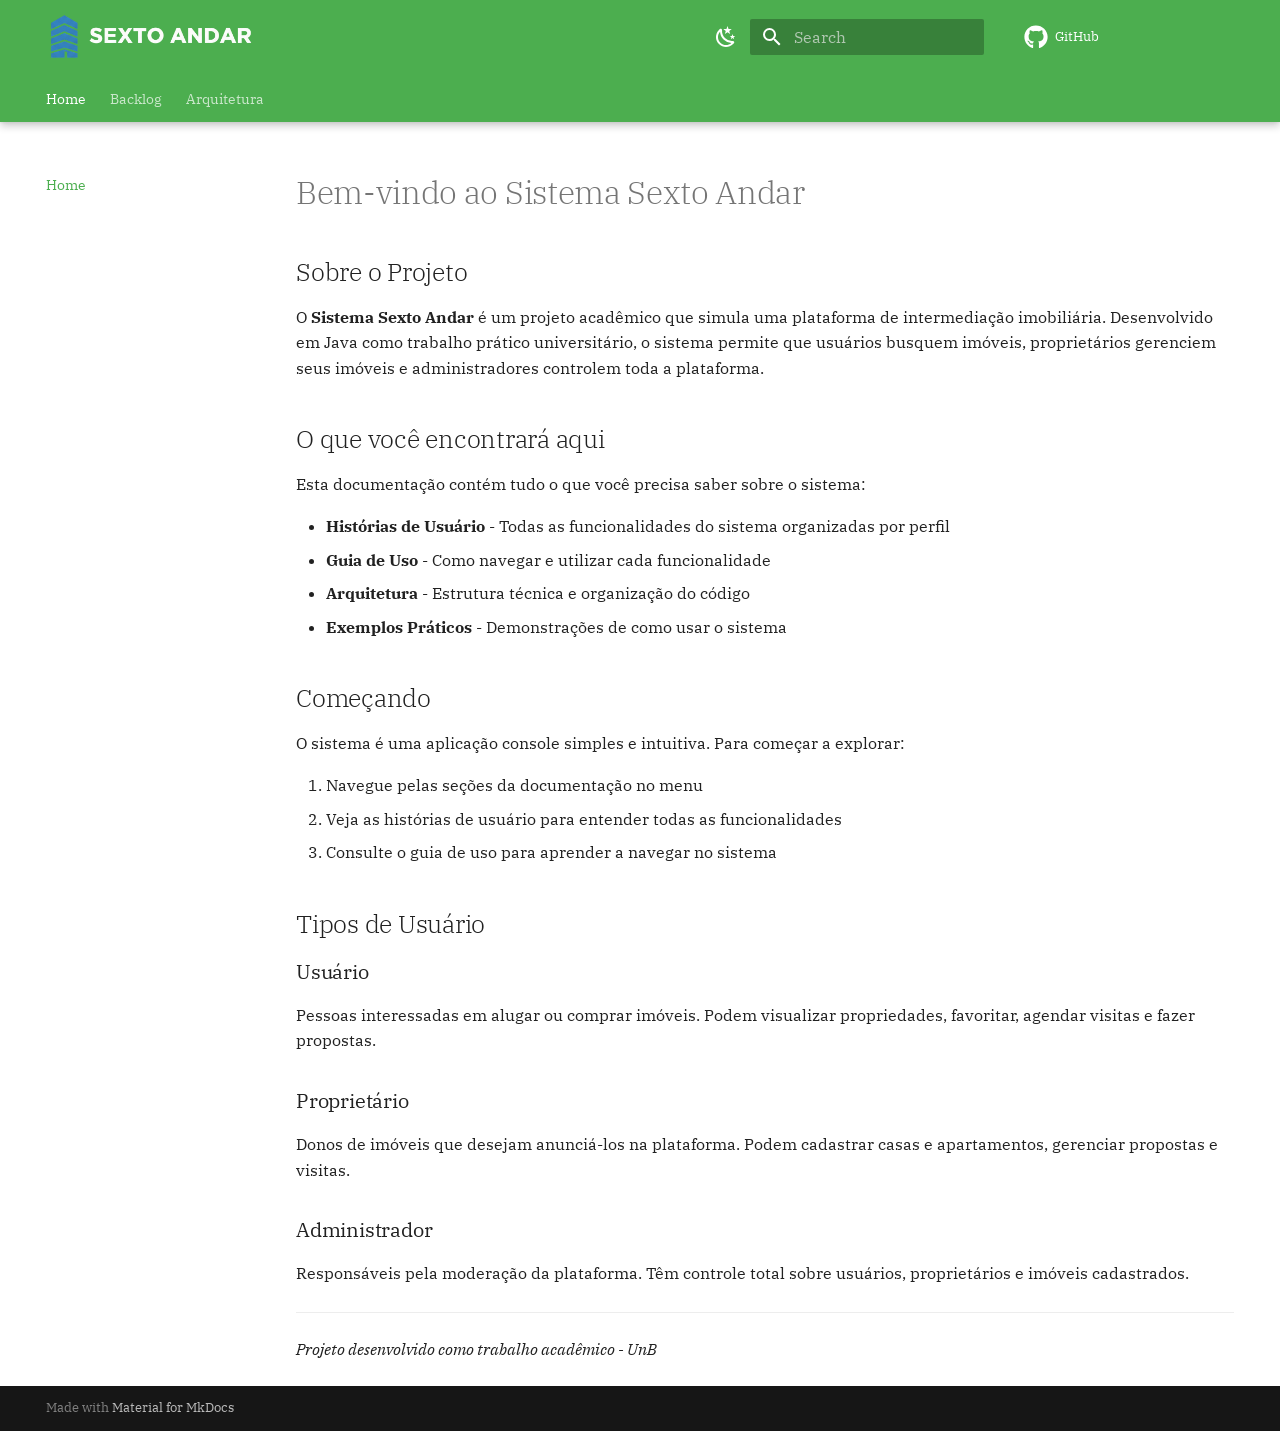
==== index.html @ e38eba59 "Deployed 375dc55 with MkDocs version: 1.6.1" ====
<!doctype html>
<html lang="en" class="no-js">
  <head>
    
      <meta charset="utf-8">
      <meta name="viewport" content="width=device-width,initial-scale=1">
      
      
      
      
      
        <link rel="next" href="backlog/userStories/">
      
      
      <link rel="icon" href="assets/images/favicon.png">
      <meta name="generator" content="mkdocs-1.6.1, mkdocs-material-9.6.22">
    
    
      
        <title></title>
      
    
    
      <link rel="stylesheet" href="assets/stylesheets/main.84d31ad4.min.css">
      
        
        <link rel="stylesheet" href="assets/stylesheets/palette.06af60db.min.css">
      
      


    
    
      
    
    
      
        
        
        <link rel="preconnect" href="https://fonts.gstatic.com" crossorigin>
        <link rel="stylesheet" href="https://fonts.googleapis.com/css?family=IBM+Plex+Serif:300,300i,400,400i,700,700i%7CRoboto+Mono:400,400i,700,700i&display=fallback">
        <style>:root{--md-text-font:"IBM Plex Serif";--md-code-font:"Roboto Mono"}</style>
      
    
    
      <link rel="stylesheet" href="assets/stylesheets/style.css">
    
    <script>__md_scope=new URL(".",location),__md_hash=e=>[...e].reduce(((e,_)=>(e<<5)-e+_.charCodeAt(0)),0),__md_get=(e,_=localStorage,t=__md_scope)=>JSON.parse(_.getItem(t.pathname+"."+e)),__md_set=(e,_,t=localStorage,a=__md_scope)=>{try{t.setItem(a.pathname+"."+e,JSON.stringify(_))}catch(e){}}</script>
    
      

    
    
    
  </head>
  
  
    
    
      
    
    
    
    
    <body dir="ltr" data-md-color-scheme="default" data-md-color-primary="green" data-md-color-accent="white">
  
    
    <input class="md-toggle" data-md-toggle="drawer" type="checkbox" id="__drawer" autocomplete="off">
    <input class="md-toggle" data-md-toggle="search" type="checkbox" id="__search" autocomplete="off">
    <label class="md-overlay" for="__drawer"></label>
    <div data-md-component="skip">
      
        
        <a href="#bem-vindo-ao-sistema-sexto-andar" class="md-skip">
          Skip to content
        </a>
      
    </div>
    <div data-md-component="announce">
      
    </div>
    
    
      

  

<header class="md-header md-header--shadow md-header--lifted" data-md-component="header">
  <nav class="md-header__inner md-grid" aria-label="Header">
    <a href="." title="" class="md-header__button md-logo" aria-label="" data-md-component="logo">
      
  <img src="assets/logo.png" alt="logo">

    </a>
    <label class="md-header__button md-icon" for="__drawer">
      
      <svg xmlns="http://www.w3.org/2000/svg" viewBox="0 0 24 24"><path d="M3 6h18v2H3zm0 5h18v2H3zm0 5h18v2H3z"/></svg>
    </label>
    <div class="md-header__title" data-md-component="header-title">
      <div class="md-header__ellipsis">
        <div class="md-header__topic">
          <span class="md-ellipsis">
            
          </span>
        </div>
        <div class="md-header__topic" data-md-component="header-topic">
          <span class="md-ellipsis">
            
              Home
            
          </span>
        </div>
      </div>
    </div>
    
      
        <form class="md-header__option" data-md-component="palette">
  
    
    
    
    <input class="md-option" data-md-color-media="" data-md-color-scheme="default" data-md-color-primary="green" data-md-color-accent="white"  aria-label="Trocar para modo escuro"  type="radio" name="__palette" id="__palette_0">
    
      <label class="md-header__button md-icon" title="Trocar para modo escuro" for="__palette_1" hidden>
        <svg xmlns="http://www.w3.org/2000/svg" viewBox="0 0 24 24"><path d="m17.75 4.09-2.53 1.94.91 3.06-2.63-1.81-2.63 1.81.91-3.06-2.53-1.94L12.44 4l1.06-3 1.06 3zm3.5 6.91-1.64 1.25.59 1.98-1.7-1.17-1.7 1.17.59-1.98L15.75 11l2.06-.05L18.5 9l.69 1.95zm-2.28 4.95c.83-.08 1.72 1.1 1.19 1.85-.32.45-.66.87-1.08 1.27C15.17 23 8.84 23 4.94 19.07c-3.91-3.9-3.91-10.24 0-14.14.4-.4.82-.76 1.27-1.08.75-.53 1.93.36 1.85 1.19-.27 2.86.69 5.83 2.89 8.02a9.96 9.96 0 0 0 8.02 2.89m-1.64 2.02a12.08 12.08 0 0 1-7.8-3.47c-2.17-2.19-3.33-5-3.49-7.82-2.81 3.14-2.7 7.96.31 10.98 3.02 3.01 7.84 3.12 10.98.31"/></svg>
      </label>
    
  
    
    
    
    <input class="md-option" data-md-color-media="" data-md-color-scheme="slate" data-md-color-primary="green" data-md-color-accent="white"  aria-label="Trocar para modo claro"  type="radio" name="__palette" id="__palette_1">
    
      <label class="md-header__button md-icon" title="Trocar para modo claro" for="__palette_0" hidden>
        <svg xmlns="http://www.w3.org/2000/svg" viewBox="0 0 24 24"><path d="M12 7a5 5 0 0 1 5 5 5 5 0 0 1-5 5 5 5 0 0 1-5-5 5 5 0 0 1 5-5m0 2a3 3 0 0 0-3 3 3 3 0 0 0 3 3 3 3 0 0 0 3-3 3 3 0 0 0-3-3m0-7 2.39 3.42C13.65 5.15 12.84 5 12 5s-1.65.15-2.39.42zM3.34 7l4.16-.35A7.2 7.2 0 0 0 5.94 8.5c-.44.74-.69 1.5-.83 2.29zm.02 10 1.76-3.77a7.131 7.131 0 0 0 2.38 4.14zM20.65 7l-1.77 3.79a7.02 7.02 0 0 0-2.38-4.15zm-.01 10-4.14.36c.59-.51 1.12-1.14 1.54-1.86.42-.73.69-1.5.83-2.29zM12 22l-2.41-3.44c.74.27 1.55.44 2.41.44.82 0 1.63-.17 2.37-.44z"/></svg>
      </label>
    
  
</form>
      
    
    
      <script>var palette=__md_get("__palette");if(palette&&palette.color){if("(prefers-color-scheme)"===palette.color.media){var media=matchMedia("(prefers-color-scheme: light)"),input=document.querySelector(media.matches?"[data-md-color-media='(prefers-color-scheme: light)']":"[data-md-color-media='(prefers-color-scheme: dark)']");palette.color.media=input.getAttribute("data-md-color-media"),palette.color.scheme=input.getAttribute("data-md-color-scheme"),palette.color.primary=input.getAttribute("data-md-color-primary"),palette.color.accent=input.getAttribute("data-md-color-accent")}for(var[key,value]of Object.entries(palette.color))document.body.setAttribute("data-md-color-"+key,value)}</script>
    
    
    
      
      
        <label class="md-header__button md-icon" for="__search">
          
          <svg xmlns="http://www.w3.org/2000/svg" viewBox="0 0 24 24"><path d="M9.5 3A6.5 6.5 0 0 1 16 9.5c0 1.61-.59 3.09-1.56 4.23l.27.27h.79l5 5-1.5 1.5-5-5v-.79l-.27-.27A6.52 6.52 0 0 1 9.5 16 6.5 6.5 0 0 1 3 9.5 6.5 6.5 0 0 1 9.5 3m0 2C7 5 5 7 5 9.5S7 14 9.5 14 14 12 14 9.5 12 5 9.5 5"/></svg>
        </label>
        <div class="md-search" data-md-component="search" role="dialog">
  <label class="md-search__overlay" for="__search"></label>
  <div class="md-search__inner" role="search">
    <form class="md-search__form" name="search">
      <input type="text" class="md-search__input" name="query" aria-label="Search" placeholder="Search" autocapitalize="off" autocorrect="off" autocomplete="off" spellcheck="false" data-md-component="search-query" required>
      <label class="md-search__icon md-icon" for="__search">
        
        <svg xmlns="http://www.w3.org/2000/svg" viewBox="0 0 24 24"><path d="M9.5 3A6.5 6.5 0 0 1 16 9.5c0 1.61-.59 3.09-1.56 4.23l.27.27h.79l5 5-1.5 1.5-5-5v-.79l-.27-.27A6.52 6.52 0 0 1 9.5 16 6.5 6.5 0 0 1 3 9.5 6.5 6.5 0 0 1 9.5 3m0 2C7 5 5 7 5 9.5S7 14 9.5 14 14 12 14 9.5 12 5 9.5 5"/></svg>
        
        <svg xmlns="http://www.w3.org/2000/svg" viewBox="0 0 24 24"><path d="M20 11v2H8l5.5 5.5-1.42 1.42L4.16 12l7.92-7.92L13.5 5.5 8 11z"/></svg>
      </label>
      <nav class="md-search__options" aria-label="Search">
        
        <button type="reset" class="md-search__icon md-icon" title="Clear" aria-label="Clear" tabindex="-1">
          
          <svg xmlns="http://www.w3.org/2000/svg" viewBox="0 0 24 24"><path d="M19 6.41 17.59 5 12 10.59 6.41 5 5 6.41 10.59 12 5 17.59 6.41 19 12 13.41 17.59 19 19 17.59 13.41 12z"/></svg>
        </button>
      </nav>
      
    </form>
    <div class="md-search__output">
      <div class="md-search__scrollwrap" tabindex="0" data-md-scrollfix>
        <div class="md-search-result" data-md-component="search-result">
          <div class="md-search-result__meta">
            Initializing search
          </div>
          <ol class="md-search-result__list" role="presentation"></ol>
        </div>
      </div>
    </div>
  </div>
</div>
      
    
    
      <div class="md-header__source">
        <a href="https://github.com/moonshinerd/sexto-andar-api" title="Go to repository" class="md-source" data-md-component="source">
  <div class="md-source__icon md-icon">
    
    <svg xmlns="http://www.w3.org/2000/svg" viewBox="0 0 512 512"><!--! Font Awesome Free 7.1.0 by @fontawesome - https://fontawesome.com License - https://fontawesome.com/license/free (Icons: CC BY 4.0, Fonts: SIL OFL 1.1, Code: MIT License) Copyright 2025 Fonticons, Inc.--><path d="M173.9 397.4c0 2-2.3 3.6-5.2 3.6-3.3.3-5.6-1.3-5.6-3.6 0-2 2.3-3.6 5.2-3.6 3-.3 5.6 1.3 5.6 3.6m-31.1-4.5c-.7 2 1.3 4.3 4.3 4.9 2.6 1 5.6 0 6.2-2s-1.3-4.3-4.3-5.2c-2.6-.7-5.5.3-6.2 2.3m44.2-1.7c-2.9.7-4.9 2.6-4.6 4.9.3 2 2.9 3.3 5.9 2.6 2.9-.7 4.9-2.6 4.6-4.6-.3-1.9-3-3.2-5.9-2.9M252.8 8C114.1 8 8 113.3 8 252c0 110.9 69.8 205.8 169.5 239.2 12.8 2.3 17.3-5.6 17.3-12.1 0-6.2-.3-40.4-.3-61.4 0 0-70 15-84.7-29.8 0 0-11.4-29.1-27.8-36.6 0 0-22.9-15.7 1.6-15.4 0 0 24.9 2 38.6 25.8 21.9 38.6 58.6 27.5 72.9 20.9 2.3-16 8.8-27.1 16-33.7-55.9-6.2-112.3-14.3-112.3-110.5 0-27.5 7.6-41.3 23.6-58.9-2.6-6.5-11.1-33.3 2.6-67.9 20.9-6.5 69 27 69 27 20-5.6 41.5-8.5 62.8-8.5s42.8 2.9 62.8 8.5c0 0 48.1-33.6 69-27 13.7 34.7 5.2 61.4 2.6 67.9 16 17.7 25.8 31.5 25.8 58.9 0 96.5-58.9 104.2-114.8 110.5 9.2 7.9 17 22.9 17 46.4 0 33.7-.3 75.4-.3 83.6 0 6.5 4.6 14.4 17.3 12.1C436.2 457.8 504 362.9 504 252 504 113.3 391.5 8 252.8 8M105.2 352.9c-1.3 1-1 3.3.7 5.2 1.6 1.6 3.9 2.3 5.2 1 1.3-1 1-3.3-.7-5.2-1.6-1.6-3.9-2.3-5.2-1m-10.8-8.1c-.7 1.3.3 2.9 2.3 3.9 1.6 1 3.6.7 4.3-.7.7-1.3-.3-2.9-2.3-3.9-2-.6-3.6-.3-4.3.7m32.4 35.6c-1.6 1.3-1 4.3 1.3 6.2 2.3 2.3 5.2 2.6 6.5 1 1.3-1.3.7-4.3-1.3-6.2-2.2-2.3-5.2-2.6-6.5-1m-11.4-14.7c-1.6 1-1.6 3.6 0 5.9s4.3 3.3 5.6 2.3c1.6-1.3 1.6-3.9 0-6.2-1.4-2.3-4-3.3-5.6-2"/></svg>
  </div>
  <div class="md-source__repository">
    GitHub
  </div>
</a>
      </div>
    
  </nav>
  
    
      
<nav class="md-tabs" aria-label="Tabs" data-md-component="tabs">
  <div class="md-grid">
    <ul class="md-tabs__list">
      
        
  
  
  
    
  
  
    <li class="md-tabs__item md-tabs__item--active">
      <a href="." class="md-tabs__link">
        
  
  
    
  
  Home

      </a>
    </li>
  

      
        
  
  
  
  
    
    
      <li class="md-tabs__item">
        <a href="backlog/userStories/" class="md-tabs__link">
          
  
  
  Backlog

        </a>
      </li>
    
  

      
        
  
  
  
  
    
    
      <li class="md-tabs__item">
        <a href="arquitetura/arquitetura-selecionada/" class="md-tabs__link">
          
  
  
  Arquitetura

        </a>
      </li>
    
  

      
    </ul>
  </div>
</nav>
    
  
</header>
    
    <div class="md-container" data-md-component="container">
      
      
        
      
      <main class="md-main" data-md-component="main">
        <div class="md-main__inner md-grid">
          
            
              
                
              
              <div class="md-sidebar md-sidebar--primary" data-md-component="sidebar" data-md-type="navigation" >
                <div class="md-sidebar__scrollwrap">
                  <div class="md-sidebar__inner">
                    


  


<nav class="md-nav md-nav--primary md-nav--lifted" aria-label="Navigation" data-md-level="0">
  <label class="md-nav__title" for="__drawer">
    <a href="." title="" class="md-nav__button md-logo" aria-label="" data-md-component="logo">
      
  <img src="assets/logo.png" alt="logo">

    </a>
    
  </label>
  
    <div class="md-nav__source">
      <a href="https://github.com/moonshinerd/sexto-andar-api" title="Go to repository" class="md-source" data-md-component="source">
  <div class="md-source__icon md-icon">
    
    <svg xmlns="http://www.w3.org/2000/svg" viewBox="0 0 512 512"><!--! Font Awesome Free 7.1.0 by @fontawesome - https://fontawesome.com License - https://fontawesome.com/license/free (Icons: CC BY 4.0, Fonts: SIL OFL 1.1, Code: MIT License) Copyright 2025 Fonticons, Inc.--><path d="M173.9 397.4c0 2-2.3 3.6-5.2 3.6-3.3.3-5.6-1.3-5.6-3.6 0-2 2.3-3.6 5.2-3.6 3-.3 5.6 1.3 5.6 3.6m-31.1-4.5c-.7 2 1.3 4.3 4.3 4.9 2.6 1 5.6 0 6.2-2s-1.3-4.3-4.3-5.2c-2.6-.7-5.5.3-6.2 2.3m44.2-1.7c-2.9.7-4.9 2.6-4.6 4.9.3 2 2.9 3.3 5.9 2.6 2.9-.7 4.9-2.6 4.6-4.6-.3-1.9-3-3.2-5.9-2.9M252.8 8C114.1 8 8 113.3 8 252c0 110.9 69.8 205.8 169.5 239.2 12.8 2.3 17.3-5.6 17.3-12.1 0-6.2-.3-40.4-.3-61.4 0 0-70 15-84.7-29.8 0 0-11.4-29.1-27.8-36.6 0 0-22.9-15.7 1.6-15.4 0 0 24.9 2 38.6 25.8 21.9 38.6 58.6 27.5 72.9 20.9 2.3-16 8.8-27.1 16-33.7-55.9-6.2-112.3-14.3-112.3-110.5 0-27.5 7.6-41.3 23.6-58.9-2.6-6.5-11.1-33.3 2.6-67.9 20.9-6.5 69 27 69 27 20-5.6 41.5-8.5 62.8-8.5s42.8 2.9 62.8 8.5c0 0 48.1-33.6 69-27 13.7 34.7 5.2 61.4 2.6 67.9 16 17.7 25.8 31.5 25.8 58.9 0 96.5-58.9 104.2-114.8 110.5 9.2 7.9 17 22.9 17 46.4 0 33.7-.3 75.4-.3 83.6 0 6.5 4.6 14.4 17.3 12.1C436.2 457.8 504 362.9 504 252 504 113.3 391.5 8 252.8 8M105.2 352.9c-1.3 1-1 3.3.7 5.2 1.6 1.6 3.9 2.3 5.2 1 1.3-1 1-3.3-.7-5.2-1.6-1.6-3.9-2.3-5.2-1m-10.8-8.1c-.7 1.3.3 2.9 2.3 3.9 1.6 1 3.6.7 4.3-.7.7-1.3-.3-2.9-2.3-3.9-2-.6-3.6-.3-4.3.7m32.4 35.6c-1.6 1.3-1 4.3 1.3 6.2 2.3 2.3 5.2 2.6 6.5 1 1.3-1.3.7-4.3-1.3-6.2-2.2-2.3-5.2-2.6-6.5-1m-11.4-14.7c-1.6 1-1.6 3.6 0 5.9s4.3 3.3 5.6 2.3c1.6-1.3 1.6-3.9 0-6.2-1.4-2.3-4-3.3-5.6-2"/></svg>
  </div>
  <div class="md-source__repository">
    GitHub
  </div>
</a>
    </div>
  
  <ul class="md-nav__list" data-md-scrollfix>
    
      
      
  
  
    
  
  
  
    <li class="md-nav__item md-nav__item--active">
      
      <input class="md-nav__toggle md-toggle" type="checkbox" id="__toc">
      
      
        
      
      
        <label class="md-nav__link md-nav__link--active" for="__toc">
          
  
  
  <span class="md-ellipsis">
    Home
    
  </span>
  

          <span class="md-nav__icon md-icon"></span>
        </label>
      
      <a href="." class="md-nav__link md-nav__link--active">
        
  
  
  <span class="md-ellipsis">
    Home
    
  </span>
  

      </a>
      
        

<nav class="md-nav md-nav--secondary" aria-label="Table of contents">
  
  
  
    
  
  
    <label class="md-nav__title" for="__toc">
      <span class="md-nav__icon md-icon"></span>
      Table of contents
    </label>
    <ul class="md-nav__list" data-md-component="toc" data-md-scrollfix>
      
        <li class="md-nav__item">
  <a href="#sobre-o-projeto" class="md-nav__link">
    <span class="md-ellipsis">
      Sobre o Projeto
    </span>
  </a>
  
</li>
      
        <li class="md-nav__item">
  <a href="#o-que-voce-encontrara-aqui" class="md-nav__link">
    <span class="md-ellipsis">
      O que você encontrará aqui
    </span>
  </a>
  
</li>
      
        <li class="md-nav__item">
  <a href="#comecando" class="md-nav__link">
    <span class="md-ellipsis">
      Começando
    </span>
  </a>
  
</li>
      
        <li class="md-nav__item">
  <a href="#tipos-de-usuario" class="md-nav__link">
    <span class="md-ellipsis">
      Tipos de Usuário
    </span>
  </a>
  
    <nav class="md-nav" aria-label="Tipos de Usuário">
      <ul class="md-nav__list">
        
          <li class="md-nav__item">
  <a href="#usuario" class="md-nav__link">
    <span class="md-ellipsis">
      Usuário
    </span>
  </a>
  
</li>
        
          <li class="md-nav__item">
  <a href="#proprietario" class="md-nav__link">
    <span class="md-ellipsis">
      Proprietário
    </span>
  </a>
  
</li>
        
          <li class="md-nav__item">
  <a href="#administrador" class="md-nav__link">
    <span class="md-ellipsis">
      Administrador
    </span>
  </a>
  
</li>
        
      </ul>
    </nav>
  
</li>
      
    </ul>
  
</nav>
      
    </li>
  

    
      
      
  
  
  
  
    
    
    
    
      
      
    
    
    <li class="md-nav__item md-nav__item--nested">
      
        
        
        <input class="md-nav__toggle md-toggle " type="checkbox" id="__nav_2" >
        
          
          <label class="md-nav__link" for="__nav_2" id="__nav_2_label" tabindex="0">
            
  
  
  <span class="md-ellipsis">
    Backlog
    
  </span>
  

            <span class="md-nav__icon md-icon"></span>
          </label>
        
        <nav class="md-nav" data-md-level="1" aria-labelledby="__nav_2_label" aria-expanded="false">
          <label class="md-nav__title" for="__nav_2">
            <span class="md-nav__icon md-icon"></span>
            Backlog
          </label>
          <ul class="md-nav__list" data-md-scrollfix>
            
              
                
  
  
  
  
    <li class="md-nav__item">
      <a href="backlog/userStories/" class="md-nav__link">
        
  
  
  <span class="md-ellipsis">
    Histórias de Usuário
    
  </span>
  

      </a>
    </li>
  

              
            
          </ul>
        </nav>
      
    </li>
  

    
      
      
  
  
  
  
    
    
    
    
      
      
    
    
    <li class="md-nav__item md-nav__item--nested">
      
        
        
        <input class="md-nav__toggle md-toggle " type="checkbox" id="__nav_3" >
        
          
          <label class="md-nav__link" for="__nav_3" id="__nav_3_label" tabindex="0">
            
  
  
  <span class="md-ellipsis">
    Arquitetura
    
  </span>
  

            <span class="md-nav__icon md-icon"></span>
          </label>
        
        <nav class="md-nav" data-md-level="1" aria-labelledby="__nav_3_label" aria-expanded="false">
          <label class="md-nav__title" for="__nav_3">
            <span class="md-nav__icon md-icon"></span>
            Arquitetura
          </label>
          <ul class="md-nav__list" data-md-scrollfix>
            
              
                
  
  
  
  
    <li class="md-nav__item">
      <a href="arquitetura/arquitetura-selecionada/" class="md-nav__link">
        
  
  
  <span class="md-ellipsis">
    Arquitetura Selecionada
    
  </span>
  

      </a>
    </li>
  

              
            
              
                
  
  
  
  
    <li class="md-nav__item">
      <a href="arquitetura/tecnologias/" class="md-nav__link">
        
  
  
  <span class="md-ellipsis">
    Tecnologias Utilizadas
    
  </span>
  

      </a>
    </li>
  

              
            
              
                
  
  
  
  
    <li class="md-nav__item">
      <a href="diagramas/diagrama-classes/" class="md-nav__link">
        
  
  
  <span class="md-ellipsis">
    Diagrama de Classes
    
  </span>
  

      </a>
    </li>
  

              
            
          </ul>
        </nav>
      
    </li>
  

    
  </ul>
</nav>
                  </div>
                </div>
              </div>
            
            
              
                
              
              <div class="md-sidebar md-sidebar--secondary" data-md-component="sidebar" data-md-type="toc" hidden>
                <div class="md-sidebar__scrollwrap">
                  <div class="md-sidebar__inner">
                    

<nav class="md-nav md-nav--secondary" aria-label="Table of contents">
  
  
  
    
  
  
    <label class="md-nav__title" for="__toc">
      <span class="md-nav__icon md-icon"></span>
      Table of contents
    </label>
    <ul class="md-nav__list" data-md-component="toc" data-md-scrollfix>
      
        <li class="md-nav__item">
  <a href="#sobre-o-projeto" class="md-nav__link">
    <span class="md-ellipsis">
      Sobre o Projeto
    </span>
  </a>
  
</li>
      
        <li class="md-nav__item">
  <a href="#o-que-voce-encontrara-aqui" class="md-nav__link">
    <span class="md-ellipsis">
      O que você encontrará aqui
    </span>
  </a>
  
</li>
      
        <li class="md-nav__item">
  <a href="#comecando" class="md-nav__link">
    <span class="md-ellipsis">
      Começando
    </span>
  </a>
  
</li>
      
        <li class="md-nav__item">
  <a href="#tipos-de-usuario" class="md-nav__link">
    <span class="md-ellipsis">
      Tipos de Usuário
    </span>
  </a>
  
    <nav class="md-nav" aria-label="Tipos de Usuário">
      <ul class="md-nav__list">
        
          <li class="md-nav__item">
  <a href="#usuario" class="md-nav__link">
    <span class="md-ellipsis">
      Usuário
    </span>
  </a>
  
</li>
        
          <li class="md-nav__item">
  <a href="#proprietario" class="md-nav__link">
    <span class="md-ellipsis">
      Proprietário
    </span>
  </a>
  
</li>
        
          <li class="md-nav__item">
  <a href="#administrador" class="md-nav__link">
    <span class="md-ellipsis">
      Administrador
    </span>
  </a>
  
</li>
        
      </ul>
    </nav>
  
</li>
      
    </ul>
  
</nav>
                  </div>
                </div>
              </div>
            
          
          
            <div class="md-content" data-md-component="content">
              <article class="md-content__inner md-typeset">
                
                  
  



  
  


<h1 id="bem-vindo-ao-sistema-sexto-andar">Bem-vindo ao Sistema Sexto Andar</h1>
<h2 id="sobre-o-projeto">Sobre o Projeto</h2>
<p>O <strong>Sistema Sexto Andar</strong> é um projeto acadêmico que simula uma plataforma de intermediação imobiliária. Desenvolvido em Java como trabalho prático universitário, o sistema permite que usuários busquem imóveis, proprietários gerenciem seus imóveis e administradores controlem toda a plataforma.</p>
<h2 id="o-que-voce-encontrara-aqui">O que você encontrará aqui</h2>
<p>Esta documentação contém tudo o que você precisa saber sobre o sistema:</p>
<ul>
<li><strong>Histórias de Usuário</strong> - Todas as funcionalidades do sistema organizadas por perfil</li>
<li><strong>Guia de Uso</strong> - Como navegar e utilizar cada funcionalidade  </li>
<li><strong>Arquitetura</strong> - Estrutura técnica e organização do código</li>
<li><strong>Exemplos Práticos</strong> - Demonstrações de como usar o sistema</li>
</ul>
<h2 id="comecando">Começando</h2>
<p>O sistema é uma aplicação console simples e intuitiva. Para começar a explorar:</p>
<ol>
<li>Navegue pelas seções da documentação no menu</li>
<li>Veja as histórias de usuário para entender todas as funcionalidades</li>
<li>Consulte o guia de uso para aprender a navegar no sistema</li>
</ol>
<h2 id="tipos-de-usuario">Tipos de Usuário</h2>
<h3 id="usuario">Usuário</h3>
<p>Pessoas interessadas em alugar ou comprar imóveis. Podem visualizar propriedades, favoritar, agendar visitas e fazer propostas.</p>
<h3 id="proprietario">Proprietário</h3>
<p>Donos de imóveis que desejam anunciá-los na plataforma. Podem cadastrar casas e apartamentos, gerenciar propostas e visitas.</p>
<h3 id="administrador">Administrador</h3>
<p>Responsáveis pela moderação da plataforma. Têm controle total sobre usuários, proprietários e imóveis cadastrados.</p>
<hr />
<p><em>Projeto desenvolvido como trabalho acadêmico - UnB</em></p>







  
  




  



                
              </article>
            </div>
          
          
<script>var target=document.getElementById(location.hash.slice(1));target&&target.name&&(target.checked=target.name.startsWith("__tabbed_"))</script>
        </div>
        
      </main>
      
        <footer class="md-footer">
  
  <div class="md-footer-meta md-typeset">
    <div class="md-footer-meta__inner md-grid">
      <div class="md-copyright">
  
  
    Made with
    <a href="https://squidfunk.github.io/mkdocs-material/" target="_blank" rel="noopener">
      Material for MkDocs
    </a>
  
</div>
      
    </div>
  </div>
</footer>
      
    </div>
    <div class="md-dialog" data-md-component="dialog">
      <div class="md-dialog__inner md-typeset"></div>
    </div>
    
    
    
      
      <script id="__config" type="application/json">{"base": ".", "features": ["navigation.tabs", "navigation.tabs.sticky", "content.code.copy"], "search": "assets/javascripts/workers/search.973d3a69.min.js", "tags": null, "translations": {"clipboard.copied": "Copied to clipboard", "clipboard.copy": "Copy to clipboard", "search.result.more.one": "1 more on this page", "search.result.more.other": "# more on this page", "search.result.none": "No matching documents", "search.result.one": "1 matching document", "search.result.other": "# matching documents", "search.result.placeholder": "Type to start searching", "search.result.term.missing": "Missing", "select.version": "Select version"}, "version": null}</script>
    
    
      <script src="assets/javascripts/bundle.f55a23d4.min.js"></script>
      
    
  </body>
</html>
---- assets/stylesheets/main.84d31ad4.min.css ----
@charset "UTF-8";html{-webkit-text-size-adjust:none;-moz-text-size-adjust:none;text-size-adjust:none;box-sizing:border-box}*,:after,:before{box-sizing:inherit}@media (prefers-reduced-motion){*,:after,:before{transition:none!important}}body{margin:0}a,button,input,label{-webkit-tap-highlight-color:transparent}a{color:inherit;text-decoration:none}hr{border:0;box-sizing:initial;display:block;height:.05rem;overflow:visible;padding:0}small{font-size:80%}sub,sup{line-height:1em}img{border-style:none}table{border-collapse:initial;border-spacing:0}td,th{font-weight:400;vertical-align:top}button{background:#0000;border:0;font-family:inherit;font-size:inherit;margin:0;padding:0}input{border:0;outline:none}:root{--md-primary-fg-color:#4051b5;--md-primary-fg-color--light:#5d6cc0;--md-primary-fg-color--dark:#303fa1;--md-primary-bg-color:#fff;--md-primary-bg-color--light:#ffffffb3;--md-accent-fg-color:#526cfe;--md-accent-fg-color--transparent:#526cfe1a;--md-accent-bg-color:#fff;--md-accent-bg-color--light:#ffffffb3}[data-md-color-scheme=default]{color-scheme:light}[data-md-color-scheme=default] img[src$="#gh-dark-mode-only"],[data-md-color-scheme=default] img[src$="#only-dark"]{display:none}:root,[data-md-color-scheme=default]{--md-hue:225deg;--md-default-fg-color:#000000de;--md-default-fg-color--light:#0000008a;--md-default-fg-color--lighter:#00000052;--md-default-fg-color--lightest:#00000012;--md-default-bg-color:#fff;--md-default-bg-color--light:#ffffffb3;--md-default-bg-color--lighter:#ffffff4d;--md-default-bg-color--lightest:#ffffff1f;--md-code-fg-color:#36464e;--md-code-bg-color:#f5f5f5;--md-code-hl-color:#4287ff;--md-code-hl-color--light:#4287ff1a;--md-code-hl-number-color:#d52a2a;--md-code-hl-special-color:#db1457;--md-code-hl-function-color:#a846b9;--md-code-hl-constant-color:#6e59d9;--md-code-hl-keyword-color:#3f6ec6;--md-code-hl-string-color:#1c7d4d;--md-code-hl-name-color:var(--md-code-fg-color);--md-code-hl-operator-color:var(--md-default-fg-color--light);--md-code-hl-punctuation-color:var(--md-default-fg-color--light);--md-code-hl-comment-color:var(--md-default-fg-color--light);--md-code-hl-generic-color:var(--md-default-fg-color--light);--md-code-hl-variable-color:var(--md-default-fg-color--light);--md-typeset-color:var(--md-default-fg-color);--md-typeset-a-color:var(--md-primary-fg-color);--md-typeset-del-color:#f5503d26;--md-typeset-ins-color:#0bd57026;--md-typeset-kbd-color:#fafafa;--md-typeset-kbd-accent-color:#fff;--md-typeset-kbd-border-color:#b8b8b8;--md-typeset-mark-color:#ffff0080;--md-typeset-table-color:#0000001f;--md-typeset-table-color--light:rgba(0,0,0,.035);--md-admonition-fg-color:var(--md-default-fg-color);--md-admonition-bg-color:var(--md-default-bg-color);--md-warning-fg-color:#000000de;--md-warning-bg-color:#ff9;--md-footer-fg-color:#fff;--md-footer-fg-color--light:#ffffffb3;--md-footer-fg-color--lighter:#ffffff73;--md-footer-bg-color:#000000de;--md-footer-bg-color--dark:#00000052;--md-shadow-z1:0 0.2rem 0.5rem #0000000d,0 0 0.05rem #0000001a;--md-shadow-z2:0 0.2rem 0.5rem #0000001a,0 0 0.05rem #00000040;--md-shadow-z3:0 0.2rem 0.5rem #0003,0 0 0.05rem #00000059}.md-icon svg{fill:currentcolor;display:block;height:1.2rem;width:1.2rem}body{-webkit-font-smoothing:antialiased;-moz-osx-font-smoothing:grayscale;--md-text-font-family:var(--md-text-font,_),-apple-system,BlinkMacSystemFont,Helvetica,Arial,sans-serif;--md-code-font-family:var(--md-code-font,_),SFMono-Regular,Consolas,Menlo,monospace}aside,body,input{font-feature-settings:"kern","liga";color:var(--md-typeset-color);font-family:var(--md-text-font-family)}code,kbd,pre{font-feature-settings:"kern";font-family:var(--md-code-font-family)}:root{--md-typeset-table-sort-icon:url('data:image/svg+xml;charset=utf-8,<svg xmlns="http://www.w3.org/2000/svg" viewBox="0 0 24 24"><path d="m18 21-4-4h3V7h-3l4-4 4 4h-3v10h3M2 19v-2h10v2M2 13v-2h7v2M2 7V5h4v2z"/></svg>');--md-typeset-table-sort-icon--asc:url('data:image/svg+xml;charset=utf-8,<svg xmlns="http://www.w3.org/2000/svg" viewBox="0 0 24 24"><path d="M19 17h3l-4 4-4-4h3V3h2M2 17h10v2H2M6 5v2H2V5m0 6h7v2H2z"/></svg>');--md-typeset-table-sort-icon--desc:url('data:image/svg+xml;charset=utf-8,<svg xmlns="http://www.w3.org/2000/svg" viewBox="0 0 24 24"><path d="M19 7h3l-4-4-4 4h3v14h2M2 17h10v2H2M6 5v2H2V5m0 6h7v2H2z"/></svg>')}.md-typeset{-webkit-print-color-adjust:exact;color-adjust:exact;font-size:.8rem;line-height:1.6;overflow-wrap:break-word}@media print{.md-typeset{font-size:.68rem}}.md-typeset blockquote,.md-typeset dl,.md-typeset figure,.md-typeset ol,.md-typeset pre,.md-typeset ul{margin-bottom:1em;margin-top:1em}.md-typeset h1{color:var(--md-default-fg-color--light);font-size:2em;line-height:1.3;margin:0 0 1.25em}.md-typeset h1,.md-typeset h2{font-weight:300;letter-spacing:-.01em}.md-typeset h2{font-size:1.5625em;line-height:1.4;margin:1.6em 0 .64em}.md-typeset h3{font-size:1.25em;font-weight:400;letter-spacing:-.01em;line-height:1.5;margin:1.6em 0 .8em}.md-typeset h2+h3{margin-top:.8em}.md-typeset h4{font-weight:700;letter-spacing:-.01em;margin:1em 0}.md-typeset h5,.md-typeset h6{color:var(--md-default-fg-color--light);font-size:.8em;font-weight:700;letter-spacing:-.01em;margin:1.25em 0}.md-typeset h5{text-transform:uppercase}.md-typeset h5 code{text-transform:none}.md-typeset hr{border-bottom:.05rem solid var(--md-default-fg-color--lightest);display:flow-root;margin:1.5em 0}.md-typeset a{color:var(--md-typeset-a-color);word-break:break-word}.md-typeset a,.md-typeset a:before{transition:color 125ms}.md-typeset a:focus,.md-typeset a:hover{color:var(--md-accent-fg-color)}.md-typeset a:focus code,.md-typeset a:hover code{background-color:var(--md-accent-fg-color--transparent)}.md-typeset a code{color:currentcolor;transition:background-color 125ms}.md-typeset a.focus-visible{outline-color:var(--md-accent-fg-color);outline-offset:.2rem}.md-typeset code,.md-typeset kbd,.md-typeset pre{color:var(--md-code-fg-color);direction:ltr;font-variant-ligatures:none}@media print{.md-typeset code,.md-typeset kbd,.md-typeset pre{white-space:pre-wrap}}.md-typeset code{background-color:var(--md-code-bg-color);border-radius:.1rem;-webkit-box-decoration-break:clone;box-decoration-break:clone;font-size:.85em;padding:0 .2941176471em;word-break:break-word}.md-typeset code:not(.focus-visible){-webkit-tap-highlight-color:transparent;outline:none}.md-typeset pre{display:flow-root;line-height:1.4;position:relative}.md-typeset pre>code{-webkit-box-decoration-break:slice;box-decoration-break:slice;box-shadow:none;display:block;margin:0;outline-color:var(--md-accent-fg-color);overflow:auto;padding:.7720588235em 1.1764705882em;scrollbar-color:var(--md-default-fg-color--lighter) #0000;scrollbar-width:thin;touch-action:auto;word-break:normal}.md-typeset pre>code:hover{scrollbar-color:var(--md-accent-fg-color) #0000}.md-typeset pre>code::-webkit-scrollbar{height:.2rem;width:.2rem}.md-typeset pre>code::-webkit-scrollbar-thumb{background-color:var(--md-default-fg-color--lighter)}.md-typeset pre>code::-webkit-scrollbar-thumb:hover{background-color:var(--md-accent-fg-color)}.md-typeset kbd{background-color:var(--md-typeset-kbd-color);border-radius:.1rem;box-shadow:0 .1rem 0 .05rem var(--md-typeset-kbd-border-color),0 .1rem 0 var(--md-typeset-kbd-border-color),0 -.1rem .2rem var(--md-typeset-kbd-accent-color) inset;color:var(--md-default-fg-color);display:inline-block;font-size:.75em;padding:0 .6666666667em;vertical-align:text-top;word-break:break-word}.md-typeset mark{background-color:var(--md-typeset-mark-color);-webkit-box-decoration-break:clone;box-decoration-break:clone;color:inherit;word-break:break-word}.md-typeset abbr{border-bottom:.05rem dotted var(--md-default-fg-color--light);cursor:help;text-decoration:none}.md-typeset small{opacity:.75}[dir=ltr] .md-typeset sub,[dir=ltr] .md-typeset sup{margin-left:.078125em}[dir=rtl] .md-typeset sub,[dir=rtl] .md-typeset sup{margin-right:.078125em}[dir=ltr] .md-typeset blockquote{padding-left:.6rem}[dir=rtl] .md-typeset blockquote{padding-right:.6rem}[dir=ltr] .md-typeset blockquote{border-left:.2rem solid var(--md-default-fg-color--lighter)}[dir=rtl] .md-typeset blockquote{border-right:.2rem solid var(--md-default-fg-color--lighter)}.md-typeset blockquote{color:var(--md-default-fg-color--light);margin-left:0;margin-right:0}.md-typeset ul{list-style-type:disc}.md-typeset ul[type]{list-style-type:revert-layer}[dir=ltr] .md-typeset ol,[dir=ltr] .md-typeset ul{margin-left:.625em}[dir=rtl] .md-typeset ol,[dir=rtl] .md-typeset ul{margin-right:.625em}.md-typeset ol,.md-typeset ul{padding:0}.md-typeset ol:not([hidden]),.md-typeset ul:not([hidden]){display:flow-root}.md-typeset ol ol,.md-typeset ul ol{list-style-type:lower-alpha}.md-typeset ol ol ol,.md-typeset ul ol ol{list-style-type:lower-roman}.md-typeset ol ol ol ol,.md-typeset ul ol ol ol{list-style-type:upper-alpha}.md-typeset ol ol ol ol ol,.md-typeset ul ol ol ol ol{list-style-type:upper-roman}.md-typeset ol[type],.md-typeset ul[type]{list-style-type:revert-layer}[dir=ltr] .md-typeset ol li,[dir=ltr] .md-typeset ul li{margin-left:1.25em}[dir=rtl] .md-typeset ol li,[dir=rtl] .md-typeset ul li{margin-right:1.25em}.md-typeset ol li,.md-typeset ul li{margin-bottom:.5em}.md-typeset ol li blockquote,.md-typeset ol li p,.md-typeset ul li blockquote,.md-typeset ul li p{margin:.5em 0}.md-typeset ol li:last-child,.md-typeset ul li:last-child{margin-bottom:0}[dir=ltr] .md-typeset ol li ol,[dir=ltr] .md-typeset ol li ul,[dir=ltr] .md-typeset ul li ol,[dir=ltr] .md-typeset ul li ul{margin-left:.625em}[dir=rtl] .md-typeset ol li ol,[dir=rtl] .md-typeset ol li ul,[dir=rtl] .md-typeset ul li ol,[dir=rtl] .md-typeset ul li ul{margin-right:.625em}.md-typeset ol li ol,.md-typeset ol li ul,.md-typeset ul li ol,.md-typeset ul li ul{margin-bottom:.5em;margin-top:.5em}[dir=ltr] .md-typeset dd{margin-left:1.875em}[dir=rtl] .md-typeset dd{margin-right:1.875em}.md-typeset dd{margin-bottom:1.5em;margin-top:1em}.md-typeset img,.md-typeset svg,.md-typeset video{height:auto;max-width:100%}.md-typeset img[align=left]{margin:1em 1em 1em 0}.md-typeset img[align=right]{margin:1em 0 1em 1em}.md-typeset img[align]:only-child{margin-top:0}.md-typeset figure{display:flow-root;margin:1em auto;max-width:100%;text-align:center;width:fit-content}.md-typeset figure img{display:block;margin:0 auto}.md-typeset figcaption{font-style:italic;margin:1em auto;max-width:24rem}.md-typeset iframe{max-width:100%}.md-typeset table:not([class]){background-color:var(--md-default-bg-color);border:.05rem solid var(--md-typeset-table-color);border-radius:.1rem;display:inline-block;font-size:.64rem;max-width:100%;overflow:auto;touch-action:auto}@media print{.md-typeset table:not([class]){display:table}}.md-typeset table:not([class])+*{margin-top:1.5em}.md-typeset table:not([class]) td>:first-child,.md-typeset table:not([class]) th>:first-child{margin-top:0}.md-typeset table:not([class]) td>:last-child,.md-typeset table:not([class]) th>:last-child{margin-bottom:0}.md-typeset table:not([class]) td:not([align]),.md-typeset table:not([class]) th:not([align]){text-align:left}[dir=rtl] .md-typeset table:not([class]) td:not([align]),[dir=rtl] .md-typeset table:not([class]) th:not([align]){text-align:right}.md-typeset table:not([class]) th{font-weight:700;min-width:5rem;padding:.9375em 1.25em;vertical-align:top}.md-typeset table:not([class]) td{border-top:.05rem solid var(--md-typeset-table-color);padding:.9375em 1.25em;vertical-align:top}.md-typeset table:not([class]) tbody tr{transition:background-color 125ms}.md-typeset table:not([class]) tbody tr:hover{background-color:var(--md-typeset-table-color--light);box-shadow:0 .05rem 0 var(--md-default-bg-color) inset}.md-typeset table:not([class]) a{word-break:normal}.md-typeset table th[role=columnheader]{cursor:pointer}[dir=ltr] .md-typeset table th[role=columnheader]:after{margin-left:.5em}[dir=rtl] .md-typeset table th[role=columnheader]:after{margin-right:.5em}.md-typeset table th[role=columnheader]:after{content:"";display:inline-block;height:1.2em;-webkit-mask-image:var(--md-typeset-table-sort-icon);mask-image:var(--md-typeset-table-sort-icon);-webkit-mask-repeat:no-repeat;mask-repeat:no-repeat;-webkit-mask-size:contain;mask-size:contain;transition:background-color 125ms;vertical-align:text-bottom;width:1.2em}.md-typeset table th[role=columnheader]:hover:after{background-color:var(--md-default-fg-color--lighter)}.md-typeset table th[role=columnheader][aria-sort=ascending]:after{background-color:var(--md-default-fg-color--light);-webkit-mask-image:var(--md-typeset-table-sort-icon--asc);mask-image:var(--md-typeset-table-sort-icon--asc)}.md-typeset table th[role=columnheader][aria-sort=descending]:after{background-color:var(--md-default-fg-color--light);-webkit-mask-image:var(--md-typeset-table-sort-icon--desc);mask-image:var(--md-typeset-table-sort-icon--desc)}.md-typeset__scrollwrap{margin:1em -.8rem;overflow-x:auto;touch-action:auto}.md-typeset__table{display:inline-block;margin-bottom:.5em;padding:0 .8rem}@media print{.md-typeset__table{display:block}}html .md-typeset__table table{display:table;margin:0;overflow:hidden;width:100%}@media screen and (max-width:44.984375em){.md-content__inner>pre{margin:1em -.8rem}.md-content__inner>pre code{border-radius:0}}.md-typeset .md-author{border-radius:100%;display:block;flex-shrink:0;height:1.6rem;overflow:hidden;position:relative;transition:color 125ms,transform 125ms;width:1.6rem}.md-typeset .md-author img{display:block}.md-typeset .md-author--more{background:var(--md-default-fg-color--lightest);color:var(--md-default-fg-color--lighter);font-size:.6rem;font-weight:700;line-height:1.6rem;text-align:center}.md-typeset .md-author--long{height:2.4rem;width:2.4rem}.md-typeset a.md-author{transform:scale(1)}.md-typeset a.md-author img{border-radius:100%;filter:grayscale(100%) opacity(75%);transition:filter 125ms}.md-typeset a.md-author:focus,.md-typeset a.md-author:hover{transform:scale(1.1);z-index:1}.md-typeset a.md-author:focus img,.md-typeset a.md-author:hover img{filter:grayscale(0)}.md-banner{background-color:var(--md-footer-bg-color);color:var(--md-footer-fg-color);overflow:auto}@media print{.md-banner{display:none}}.md-banner--warning{background-color:var(--md-warning-bg-color);color:var(--md-warning-fg-color)}.md-banner__inner{font-size:.7rem;margin:.6rem auto;padding:0 .8rem}[dir=ltr] .md-banner__button{float:right}[dir=rtl] .md-banner__button{float:left}.md-banner__button{color:inherit;cursor:pointer;transition:opacity .25s}.no-js .md-banner__button{display:none}.md-banner__button:hover{opacity:.7}html{font-size:125%;height:100%;overflow-x:hidden}@media screen and (min-width:100em){html{font-size:137.5%}}@media screen and (min-width:125em){html{font-size:150%}}body{background-color:var(--md-default-bg-color);display:flex;flex-direction:column;font-size:.5rem;min-height:100%;position:relative;width:100%}@media print{body{display:block}}@media screen and (max-width:59.984375em){body[data-md-scrolllock]{position:fixed}}.md-grid{margin-left:auto;margin-right:auto;max-width:61rem}.md-container{display:flex;flex-direction:column;flex-grow:1}@media print{.md-container{display:block}}.md-main{flex-grow:1}.md-main__inner{display:flex;height:100%;margin-top:1.5rem}.md-ellipsis{overflow:hidden;text-overflow:ellipsis}.md-toggle{display:none}.md-option{height:0;opacity:0;position:absolute;width:0}.md-option:checked+label:not([hidden]){display:block}.md-option.focus-visible+label{outline-color:var(--md-accent-fg-color);outline-style:auto}.md-skip{background-color:var(--md-default-fg-color);border-radius:.1rem;color:var(--md-default-bg-color);font-size:.64rem;margin:.5rem;opacity:0;outline-color:var(--md-accent-fg-color);padding:.3rem .5rem;position:fixed;transform:translateY(.4rem);z-index:-1}.md-skip:focus{opacity:1;transform:translateY(0);transition:transform .25s cubic-bezier(.4,0,.2,1),opacity 175ms 75ms;z-index:10}@page{margin:25mm}:root{--md-clipboard-icon:url('data:image/svg+xml;charset=utf-8,<svg xmlns="http://www.w3.org/2000/svg" viewBox="0 0 24 24"><path d="M19 21H8V7h11m0-2H8a2 2 0 0 0-2 2v14a2 2 0 0 0 2 2h11a2 2 0 0 0 2-2V7a2 2 0 0 0-2-2m-3-4H4a2 2 0 0 0-2 2v14h2V3h12z"/></svg>')}.md-clipboard{border-radius:.1rem;color:var(--md-default-fg-color--lightest);cursor:pointer;height:1.5em;outline-color:var(--md-accent-fg-color);outline-offset:.1rem;position:absolute;right:.5em;top:.5em;transition:color .25s;width:1.5em;z-index:1}@media print{.md-clipboard{display:none}}.md-clipboard:not(.focus-visible){-webkit-tap-highlight-color:transparent;outline:none}:hover>.md-clipboard{color:var(--md-default-fg-color--light)}.md-clipboard:focus,.md-clipboard:hover{color:var(--md-accent-fg-color)}.md-clipboard:after{background-color:currentcolor;content:"";display:block;height:1.125em;margin:0 auto;-webkit-mask-image:var(--md-clipboard-icon);mask-image:var(--md-clipboard-icon);-webkit-mask-position:center;mask-position:center;-webkit-mask-repeat:no-repeat;mask-repeat:no-repeat;-webkit-mask-size:contain;mask-size:contain;width:1.125em}.md-clipboard--inline{cursor:pointer}.md-clipboard--inline code{transition:color .25s,background-color .25s}.md-clipboard--inline:focus code,.md-clipboard--inline:hover code{background-color:var(--md-accent-fg-color--transparent);color:var(--md-accent-fg-color)}.md-typeset .md-code__content{display:grid}@keyframes consent{0%{opacity:0;transform:translateY(100%)}to{opacity:1;transform:translateY(0)}}@keyframes overlay{0%{opacity:0}to{opacity:1}}.md-consent__overlay{animation:overlay .25s both;-webkit-backdrop-filter:blur(.1rem);backdrop-filter:blur(.1rem);background-color:#0000008a;height:100%;opacity:1;position:fixed;top:0;width:100%;z-index:5}.md-consent__inner{animation:consent .5s cubic-bezier(.1,.7,.1,1) both;background-color:var(--md-default-bg-color);border:0;border-radius:.1rem;bottom:0;box-shadow:0 0 .2rem #0000001a,0 .2rem .4rem #0003;max-height:100%;overflow:auto;padding:0;position:fixed;width:100%;z-index:5}.md-consent__form{padding:.8rem}.md-consent__settings{display:none;margin:1em 0}input:checked+.md-consent__settings{display:block}.md-consent__controls{margin-bottom:.8rem}.md-typeset .md-consent__controls .md-button{display:inline}@media screen and (max-width:44.984375em){.md-typeset .md-consent__controls .md-button{display:block;margin-top:.4rem;text-align:center;width:100%}}.md-consent label{cursor:pointer}.md-content{flex-grow:1;min-width:0}.md-content__inner{margin:0 .8rem 1.2rem;padding-top:.6rem}@media screen and (min-width:76.25em){[dir=ltr] .md-sidebar--primary:not([hidden])~.md-content>.md-content__inner{margin-left:1.2rem}[dir=ltr] .md-sidebar--secondary:not([hidden])~.md-content>.md-content__inner,[dir=rtl] .md-sidebar--primary:not([hidden])~.md-content>.md-content__inner{margin-right:1.2rem}[dir=rtl] .md-sidebar--secondary:not([hidden])~.md-content>.md-content__inner{margin-left:1.2rem}}.md-content__inner:before{content:"";display:block;height:.4rem}.md-content__inner>:last-child{margin-bottom:0}[dir=ltr] .md-content__button{float:right}[dir=rtl] .md-content__button{float:left}[dir=ltr] .md-content__button{margin-left:.4rem}[dir=rtl] .md-content__button{margin-right:.4rem}.md-content__button{margin:.4rem 0;padding:0}@media print{.md-content__button{display:none}}.md-typeset .md-content__button{color:var(--md-default-fg-color--lighter)}.md-content__button svg{display:inline;vertical-align:top}[dir=rtl] .md-content__button svg{transform:scaleX(-1)}[dir=ltr] .md-dialog{right:.8rem}[dir=rtl] .md-dialog{left:.8rem}.md-dialog{background-color:var(--md-default-fg-color);border-radius:.1rem;bottom:.8rem;box-shadow:var(--md-shadow-z3);min-width:11.1rem;opacity:0;padding:.4rem .6rem;pointer-events:none;position:fixed;transform:translateY(100%);transition:transform 0ms .4s,opacity .4s;z-index:4}@media print{.md-dialog{display:none}}.md-dialog--active{opacity:1;pointer-events:auto;transform:translateY(0);transition:transform .4s cubic-bezier(.075,.85,.175,1),opacity .4s}.md-dialog__inner{color:var(--md-default-bg-color);font-size:.7rem}.md-feedback{margin:2em 0 1em;text-align:center}.md-feedback fieldset{border:none;margin:0;padding:0}.md-feedback__title{font-weight:700;margin:1em auto}.md-feedback__inner{position:relative}.md-feedback__list{display:flex;flex-wrap:wrap;place-content:baseline center;position:relative}.md-feedback__list:hover .md-icon:not(:disabled){color:var(--md-default-fg-color--lighter)}:disabled .md-feedback__list{min-height:1.8rem}.md-feedback__icon{color:var(--md-default-fg-color--light);cursor:pointer;flex-shrink:0;margin:0 .1rem;transition:color 125ms}.md-feedback__icon:not(:disabled).md-icon:hover{color:var(--md-accent-fg-color)}.md-feedback__icon:disabled{color:var(--md-default-fg-color--lightest);pointer-events:none}.md-feedback__note{opacity:0;position:relative;transform:translateY(.4rem);transition:transform .4s cubic-bezier(.1,.7,.1,1),opacity .15s}.md-feedback__note>*{margin:0 auto;max-width:16rem}:disabled .md-feedback__note{opacity:1;transform:translateY(0)}@media print{.md-feedback{display:none}}.md-footer{background-color:var(--md-footer-bg-color);color:var(--md-footer-fg-color)}@media print{.md-footer{display:none}}.md-footer__inner{justify-content:space-between;overflow:auto;padding:.2rem}.md-footer__inner:not([hidden]){display:flex}.md-footer__link{align-items:end;display:flex;flex-grow:0.01;margin-bottom:.4rem;margin-top:1rem;max-width:100%;outline-color:var(--md-accent-fg-color);overflow:hidden;transition:opacity .25s}.md-footer__link:focus,.md-footer__link:hover{opacity:.7}[dir=rtl] .md-footer__link svg{transform:scaleX(-1)}@media screen and (max-width:44.984375em){.md-footer__link--prev{flex-shrink:0}.md-footer__link--prev .md-footer__title{display:none}}[dir=ltr] .md-footer__link--next{margin-left:auto}[dir=rtl] .md-footer__link--next{margin-right:auto}.md-footer__link--next{text-align:right}[dir=rtl] .md-footer__link--next{text-align:left}.md-footer__title{flex-grow:1;font-size:.9rem;margin-bottom:.7rem;max-width:calc(100% - 2.4rem);padding:0 1rem;white-space:nowrap}.md-footer__button{margin:.2rem;padding:.4rem}.md-footer__direction{font-size:.64rem;opacity:.7}.md-footer-meta{background-color:var(--md-footer-bg-color--dark)}.md-footer-meta__inner{display:flex;flex-wrap:wrap;justify-content:space-between;padding:.2rem}html .md-footer-meta.md-typeset a{color:var(--md-footer-fg-color--light)}html .md-footer-meta.md-typeset a:focus,html .md-footer-meta.md-typeset a:hover{color:var(--md-footer-fg-color)}.md-copyright{color:var(--md-footer-fg-color--lighter);font-size:.64rem;margin:auto .6rem;padding:.4rem 0;width:100%}@media screen and (min-width:45em){.md-copyright{width:auto}}.md-copyright__highlight{color:var(--md-footer-fg-color--light)}.md-social{display:inline-flex;gap:.2rem;margin:0 .4rem;padding:.2rem 0 .6rem}@media screen and (min-width:45em){.md-social{padding:.6rem 0}}.md-social__link{display:inline-block;height:1.6rem;text-align:center;width:1.6rem}.md-social__link:before{line-height:1.9}.md-social__link svg{fill:currentcolor;max-height:.8rem;vertical-align:-25%}.md-typeset .md-button{border:.1rem solid;border-radius:.1rem;color:var(--md-primary-fg-color);cursor:pointer;display:inline-block;font-weight:700;padding:.625em 2em;transition:color 125ms,background-color 125ms,border-color 125ms}.md-typeset .md-button--primary{background-color:var(--md-primary-fg-color);border-color:var(--md-primary-fg-color);color:var(--md-primary-bg-color)}.md-typeset .md-button:focus,.md-typeset .md-button:hover{background-color:var(--md-accent-fg-color);border-color:var(--md-accent-fg-color);color:var(--md-accent-bg-color)}[dir=ltr] .md-typeset .md-input{border-top-left-radius:.1rem}[dir=ltr] .md-typeset .md-input,[dir=rtl] .md-typeset .md-input{border-top-right-radius:.1rem}[dir=rtl] .md-typeset .md-input{border-top-left-radius:.1rem}.md-typeset .md-input{border-bottom:.1rem solid var(--md-default-fg-color--lighter);box-shadow:var(--md-shadow-z1);font-size:.8rem;height:1.8rem;padding:0 .6rem;transition:border .25s,box-shadow .25s}.md-typeset .md-input:focus,.md-typeset .md-input:hover{border-bottom-color:var(--md-accent-fg-color);box-shadow:var(--md-shadow-z2)}.md-typeset .md-input--stretch{width:100%}.md-header{background-color:var(--md-primary-fg-color);box-shadow:0 0 .2rem #0000,0 .2rem .4rem #0000;color:var(--md-primary-bg-color);display:block;left:0;position:sticky;right:0;top:0;z-index:4}@media print{.md-header{display:none}}.md-header[hidden]{transform:translateY(-100%);transition:transform .25s cubic-bezier(.8,0,.6,1),box-shadow .25s}.md-header--shadow{box-shadow:0 0 .2rem #0000001a,0 .2rem .4rem #0003;transition:transform .25s cubic-bezier(.1,.7,.1,1),box-shadow .25s}.md-header__inner{align-items:center;display:flex;padding:0 .2rem}.md-header__button{color:currentcolor;cursor:pointer;margin:.2rem;outline-color:var(--md-accent-fg-color);padding:.4rem;position:relative;transition:opacity .25s;vertical-align:middle;z-index:1}.md-header__button:hover{opacity:.7}.md-header__button:not([hidden]){display:inline-block}.md-header__button:not(.focus-visible){-webkit-tap-highlight-color:transparent;outline:none}.md-header__button.md-logo{margin:.2rem;padding:.4rem}@media screen and (max-width:76.234375em){.md-header__button.md-logo{display:none}}.md-header__button.md-logo img,.md-header__button.md-logo svg{fill:currentcolor;display:block;height:1.2rem;width:auto}@media screen and (min-width:60em){.md-header__button[for=__search]{display:none}}.no-js .md-header__button[for=__search]{display:none}[dir=rtl] .md-header__button[for=__search] svg{transform:scaleX(-1)}@media screen and (min-width:76.25em){.md-header__button[for=__drawer]{display:none}}.md-header__topic{display:flex;max-width:100%;position:absolute;transition:transform .4s cubic-bezier(.1,.7,.1,1),opacity .15s;white-space:nowrap}.md-header__topic+.md-header__topic{opacity:0;pointer-events:none;transform:translateX(1.25rem);transition:transform .4s cubic-bezier(1,.7,.1,.1),opacity .15s;z-index:-1}[dir=rtl] .md-header__topic+.md-header__topic{transform:translateX(-1.25rem)}.md-header__topic:first-child{font-weight:700}[dir=ltr] .md-header__title{margin-left:1rem;margin-right:.4rem}[dir=rtl] .md-header__title{margin-left:.4rem;margin-right:1rem}.md-header__title{flex-grow:1;font-size:.9rem;height:2.4rem;line-height:2.4rem}.md-header__title--active .md-header__topic{opacity:0;pointer-events:none;transform:translateX(-1.25rem);transition:transform .4s cubic-bezier(1,.7,.1,.1),opacity .15s;z-index:-1}[dir=rtl] .md-header__title--active .md-header__topic{transform:translateX(1.25rem)}.md-header__title--active .md-header__topic+.md-header__topic{opacity:1;pointer-events:auto;transform:translateX(0);transition:transform .4s cubic-bezier(.1,.7,.1,1),opacity .15s;z-index:0}.md-header__title>.md-header__ellipsis{height:100%;position:relative;width:100%}.md-header__option{display:flex;flex-shrink:0;max-width:100%;transition:max-width 0ms .25s,opacity .25s .25s;white-space:nowrap}[data-md-toggle=search]:checked~.md-header .md-header__option{max-width:0;opacity:0;transition:max-width 0ms,opacity 0ms}.md-header__option>input{bottom:0}.md-header__source{display:none}@media screen and (min-width:60em){[dir=ltr] .md-header__source{margin-left:1rem}[dir=rtl] .md-header__source{margin-right:1rem}.md-header__source{display:block;max-width:11.7rem;width:11.7rem}}@media screen and (min-width:76.25em){[dir=ltr] .md-header__source{margin-left:1.4rem}[dir=rtl] .md-header__source{margin-right:1.4rem}}.md-meta{color:var(--md-default-fg-color--light);font-size:.7rem;line-height:1.3}.md-meta__list{display:inline-flex;flex-wrap:wrap;list-style:none;margin:0;padding:0}.md-meta__item:not(:last-child):after{content:"·";margin-left:.2rem;margin-right:.2rem}.md-meta__link{color:var(--md-typeset-a-color)}.md-meta__link:focus,.md-meta__link:hover{color:var(--md-accent-fg-color)}.md-draft{background-color:#ff1744;border-radius:.125em;color:#fff;display:inline-block;font-weight:700;padding-left:.5714285714em;padding-right:.5714285714em}:root{--md-nav-icon--prev:url('data:image/svg+xml;charset=utf-8,<svg xmlns="http://www.w3.org/2000/svg" viewBox="0 0 24 24"><path d="M20 11v2H8l5.5 5.5-1.42 1.42L4.16 12l7.92-7.92L13.5 5.5 8 11z"/></svg>');--md-nav-icon--next:url('data:image/svg+xml;charset=utf-8,<svg xmlns="http://www.w3.org/2000/svg" viewBox="0 0 24 24"><path d="M8.59 16.58 13.17 12 8.59 7.41 10 6l6 6-6 6z"/></svg>');--md-toc-icon:url('data:image/svg+xml;charset=utf-8,<svg xmlns="http://www.w3.org/2000/svg" viewBox="0 0 24 24"><path d="M3 9h14V7H3zm0 4h14v-2H3zm0 4h14v-2H3zm16 0h2v-2h-2zm0-10v2h2V7zm0 6h2v-2h-2z"/></svg>')}.md-nav{font-size:.7rem;line-height:1.3}.md-nav__title{color:var(--md-default-fg-color--light);display:block;font-weight:700;overflow:hidden;padding:0 .6rem;text-overflow:ellipsis}.md-nav__title .md-nav__button{display:none}.md-nav__title .md-nav__button img{height:100%;width:auto}.md-nav__title .md-nav__button.md-logo img,.md-nav__title .md-nav__button.md-logo svg{fill:currentcolor;display:block;height:2.4rem;max-width:100%;object-fit:contain;width:auto}.md-nav__list{list-style:none;margin:0;padding:0}.md-nav__link{align-items:flex-start;display:flex;gap:.4rem;margin-top:.625em;scroll-snap-align:start;transition:color 125ms}.md-nav__link--passed{color:var(--md-default-fg-color--light)}.md-nav__item .md-nav__link--active,.md-nav__item .md-nav__link--active code{color:var(--md-typeset-a-color)}.md-nav__link .md-ellipsis{position:relative}[dir=ltr] .md-nav__link .md-icon:last-child{margin-left:auto}[dir=rtl] .md-nav__link .md-icon:last-child{margin-right:auto}.md-nav__link svg{fill:currentcolor;flex-shrink:0;height:1.3em;position:relative}.md-nav__link[for]:focus,.md-nav__link[for]:hover,.md-nav__link[href]:focus,.md-nav__link[href]:hover{color:var(--md-accent-fg-color);cursor:pointer}.md-nav__link.focus-visible{outline-color:var(--md-accent-fg-color);outline-offset:.2rem}.md-nav--primary .md-nav__link[for=__toc]{display:none}.md-nav--primary .md-nav__link[for=__toc] .md-icon:after{background-color:currentcolor;display:block;height:100%;-webkit-mask-image:var(--md-toc-icon);mask-image:var(--md-toc-icon);width:100%}.md-nav--primary .md-nav__link[for=__toc]~.md-nav{display:none}.md-nav__container>.md-nav__link{margin-top:0}.md-nav__container>.md-nav__link:first-child{flex-grow:1;min-width:0}.md-nav__icon{flex-shrink:0}.md-nav__source{display:none}@media screen and (max-width:76.234375em){.md-nav--primary,.md-nav--primary .md-nav{background-color:var(--md-default-bg-color);display:flex;flex-direction:column;height:100%;left:0;position:absolute;right:0;top:0;z-index:1}.md-nav--primary .md-nav__item,.md-nav--primary .md-nav__title{font-size:.8rem;line-height:1.5}.md-nav--primary .md-nav__title{background-color:var(--md-default-fg-color--lightest);color:var(--md-default-fg-color--light);cursor:pointer;height:5.6rem;line-height:2.4rem;padding:3rem .8rem .2rem;position:relative;white-space:nowrap}[dir=ltr] .md-nav--primary .md-nav__title .md-nav__icon{left:.4rem}[dir=rtl] .md-nav--primary .md-nav__title .md-nav__icon{right:.4rem}.md-nav--primary .md-nav__title .md-nav__icon{display:block;height:1.2rem;margin:.2rem;position:absolute;top:.4rem;width:1.2rem}.md-nav--primary .md-nav__title .md-nav__icon:after{background-color:currentcolor;content:"";display:block;height:100%;-webkit-mask-image:var(--md-nav-icon--prev);mask-image:var(--md-nav-icon--prev);-webkit-mask-position:center;mask-position:center;-webkit-mask-repeat:no-repeat;mask-repeat:no-repeat;-webkit-mask-size:contain;mask-size:contain;width:100%}.md-nav--primary .md-nav__title~.md-nav__list{background-color:var(--md-default-bg-color);box-shadow:0 .05rem 0 var(--md-default-fg-color--lightest) inset;overflow-y:auto;scroll-snap-type:y mandatory;touch-action:pan-y}.md-nav--primary .md-nav__title~.md-nav__list>:first-child{border-top:0}.md-nav--primary .md-nav__title[for=__drawer]{background-color:var(--md-primary-fg-color);color:var(--md-primary-bg-color);font-weight:700}.md-nav--primary .md-nav__title .md-logo{display:block;left:.2rem;margin:.2rem;padding:.4rem;position:absolute;right:.2rem;top:.2rem}.md-nav--primary .md-nav__list{flex:1}.md-nav--primary .md-nav__item{border-top:.05rem solid var(--md-default-fg-color--lightest)}.md-nav--primary .md-nav__item--active>.md-nav__link{color:var(--md-typeset-a-color)}.md-nav--primary .md-nav__item--active>.md-nav__link:focus,.md-nav--primary .md-nav__item--active>.md-nav__link:hover{color:var(--md-accent-fg-color)}.md-nav--primary .md-nav__link{margin-top:0;padding:.6rem .8rem}.md-nav--primary .md-nav__link svg{margin-top:.1em}.md-nav--primary .md-nav__link>.md-nav__link{padding:0}[dir=ltr] .md-nav--primary .md-nav__link .md-nav__icon{margin-right:-.2rem}[dir=rtl] .md-nav--primary .md-nav__link .md-nav__icon{margin-left:-.2rem}.md-nav--primary .md-nav__link .md-nav__icon{font-size:1.2rem;height:1.2rem;width:1.2rem}.md-nav--primary .md-nav__link .md-nav__icon:after{background-color:currentcolor;content:"";display:block;height:100%;-webkit-mask-image:var(--md-nav-icon--next);mask-image:var(--md-nav-icon--next);-webkit-mask-position:center;mask-position:center;-webkit-mask-repeat:no-repeat;mask-repeat:no-repeat;-webkit-mask-size:contain;mask-size:contain;width:100%}[dir=rtl] .md-nav--primary .md-nav__icon:after{transform:scale(-1)}.md-nav--primary .md-nav--secondary .md-nav{background-color:initial;position:static}[dir=ltr] .md-nav--primary .md-nav--secondary .md-nav .md-nav__link{padding-left:1.4rem}[dir=rtl] .md-nav--primary .md-nav--secondary .md-nav .md-nav__link{padding-right:1.4rem}[dir=ltr] .md-nav--primary .md-nav--secondary .md-nav .md-nav .md-nav__link{padding-left:2rem}[dir=rtl] .md-nav--primary .md-nav--secondary .md-nav .md-nav .md-nav__link{padding-right:2rem}[dir=ltr] .md-nav--primary .md-nav--secondary .md-nav .md-nav .md-nav .md-nav__link{padding-left:2.6rem}[dir=rtl] .md-nav--primary .md-nav--secondary .md-nav .md-nav .md-nav .md-nav__link{padding-right:2.6rem}[dir=ltr] .md-nav--primary .md-nav--secondary .md-nav .md-nav .md-nav .md-nav .md-nav__link{padding-left:3.2rem}[dir=rtl] .md-nav--primary .md-nav--secondary .md-nav .md-nav .md-nav .md-nav .md-nav__link{padding-right:3.2rem}.md-nav--secondary{background-color:initial}.md-nav__toggle~.md-nav{display:flex;opacity:0;transform:translateX(100%);transition:transform .25s cubic-bezier(.8,0,.6,1),opacity 125ms 50ms}[dir=rtl] .md-nav__toggle~.md-nav{transform:translateX(-100%)}.md-nav__toggle:checked~.md-nav{opacity:1;transform:translateX(0);transition:transform .25s cubic-bezier(.4,0,.2,1),opacity 125ms 125ms}.md-nav__toggle:checked~.md-nav>.md-nav__list{-webkit-backface-visibility:hidden;backface-visibility:hidden}}@media screen and (max-width:59.984375em){.md-nav--primary .md-nav__link[for=__toc]{display:flex}.md-nav--primary .md-nav__link[for=__toc] .md-icon:after{content:""}.md-nav--primary .md-nav__link[for=__toc]+.md-nav__link{display:none}.md-nav--primary .md-nav__link[for=__toc]~.md-nav{display:flex}.md-nav__source{background-color:var(--md-primary-fg-color--dark);color:var(--md-primary-bg-color);display:block;padding:0 .2rem}}@media screen and (min-width:60em) and (max-width:76.234375em){.md-nav--integrated .md-nav__link[for=__toc]{display:flex}.md-nav--integrated .md-nav__link[for=__toc] .md-icon:after{content:""}.md-nav--integrated .md-nav__link[for=__toc]+.md-nav__link{display:none}.md-nav--integrated .md-nav__link[for=__toc]~.md-nav{display:flex}}@media screen and (min-width:60em){.md-nav{margin-bottom:-.4rem}.md-nav--secondary .md-nav__title{background:var(--md-default-bg-color);box-shadow:0 0 .4rem .4rem var(--md-default-bg-color);position:sticky;top:0;z-index:1}.md-nav--secondary .md-nav__title[for=__toc]{scroll-snap-align:start}.md-nav--secondary .md-nav__title .md-nav__icon{display:none}[dir=ltr] .md-nav--secondary .md-nav__list{padding-left:.6rem}[dir=rtl] .md-nav--secondary .md-nav__list{padding-right:.6rem}.md-nav--secondary .md-nav__list{padding-bottom:.4rem}[dir=ltr] .md-nav--secondary .md-nav__item>.md-nav__link{margin-right:.4rem}[dir=rtl] .md-nav--secondary .md-nav__item>.md-nav__link{margin-left:.4rem}}@media screen and (min-width:76.25em){.md-nav{margin-bottom:-.4rem;transition:max-height .25s cubic-bezier(.86,0,.07,1)}.md-nav--primary .md-nav__title{background:var(--md-default-bg-color);box-shadow:0 0 .4rem .4rem var(--md-default-bg-color);position:sticky;top:0;z-index:1}.md-nav--primary .md-nav__title[for=__drawer]{scroll-snap-align:start}.md-nav--primary .md-nav__title .md-nav__icon{display:none}[dir=ltr] .md-nav--primary .md-nav__list{padding-left:.6rem}[dir=rtl] .md-nav--primary .md-nav__list{padding-right:.6rem}.md-nav--primary .md-nav__list{padding-bottom:.4rem}[dir=ltr] .md-nav--primary .md-nav__item>.md-nav__link{margin-right:.4rem}[dir=rtl] .md-nav--primary .md-nav__item>.md-nav__link{margin-left:.4rem}.md-nav__toggle~.md-nav{display:grid;grid-template-rows:minmax(.4rem,0fr);opacity:0;transition:grid-template-rows .25s cubic-bezier(.86,0,.07,1),opacity .25s,visibility 0ms .25s;visibility:collapse}.md-nav__toggle~.md-nav>.md-nav__list{overflow:hidden}.md-nav__toggle.md-toggle--indeterminate~.md-nav,.md-nav__toggle:checked~.md-nav{grid-template-rows:minmax(.4rem,1fr);opacity:1;transition:grid-template-rows .25s cubic-bezier(.86,0,.07,1),opacity .15s .1s,visibility 0ms;visibility:visible}.md-nav__toggle.md-toggle--indeterminate~.md-nav{transition:none}.md-nav__item--nested>.md-nav>.md-nav__title{display:none}.md-nav__item--section{display:block;margin:1.25em 0}.md-nav__item--section:last-child{margin-bottom:0}.md-nav__item--section>.md-nav__link{font-weight:700}.md-nav__item--section>.md-nav__link[for]{color:var(--md-default-fg-color--light)}.md-nav__item--section>.md-nav__link:not(.md-nav__container){pointer-events:none}.md-nav__item--section>.md-nav__link .md-icon,.md-nav__item--section>.md-nav__link>[for]{display:none}[dir=ltr] .md-nav__item--section>.md-nav{margin-left:-.6rem}[dir=rtl] .md-nav__item--section>.md-nav{margin-right:-.6rem}.md-nav__item--section>.md-nav{display:block;opacity:1;visibility:visible}.md-nav__item--section>.md-nav>.md-nav__list>.md-nav__item{padding:0}.md-nav__icon{border-radius:100%;height:.9rem;transition:background-color .25s;width:.9rem}.md-nav__icon:hover{background-color:var(--md-accent-fg-color--transparent)}.md-nav__icon:after{background-color:currentcolor;border-radius:100%;content:"";display:inline-block;height:100%;-webkit-mask-image:var(--md-nav-icon--next);mask-image:var(--md-nav-icon--next);-webkit-mask-position:center;mask-position:center;-webkit-mask-repeat:no-repeat;mask-repeat:no-repeat;-webkit-mask-size:contain;mask-size:contain;transition:transform .25s;vertical-align:-.1rem;width:100%}[dir=rtl] .md-nav__icon:after{transform:rotate(180deg)}.md-nav__item--nested .md-nav__toggle:checked~.md-nav__link .md-nav__icon:after,.md-nav__item--nested .md-toggle--indeterminate~.md-nav__link .md-nav__icon:after{transform:rotate(90deg)}.md-nav--lifted>.md-nav__list>.md-nav__item,.md-nav--lifted>.md-nav__title{display:none}.md-nav--lifted>.md-nav__list>.md-nav__item--active{display:block}.md-nav--lifted>.md-nav__list>.md-nav__item--active>.md-nav__link{background:var(--md-default-bg-color);box-shadow:0 0 .4rem .4rem var(--md-default-bg-color);margin-top:0;position:sticky;top:0;z-index:1}.md-nav--lifted>.md-nav__list>.md-nav__item--active>.md-nav__link:not(.md-nav__container){pointer-events:none}.md-nav--lifted>.md-nav__list>.md-nav__item--active.md-nav__item--section{margin:0}[dir=ltr] .md-nav--lifted>.md-nav__list>.md-nav__item>.md-nav:not(.md-nav--secondary){margin-left:-.6rem}[dir=rtl] .md-nav--lifted>.md-nav__list>.md-nav__item>.md-nav:not(.md-nav--secondary){margin-right:-.6rem}.md-nav--lifted>.md-nav__list>.md-nav__item>[for]{color:var(--md-default-fg-color--light)}.md-nav--lifted .md-nav[data-md-level="1"]{grid-template-rows:minmax(.4rem,1fr);opacity:1;visibility:visible}[dir=ltr] .md-nav--integrated>.md-nav__list>.md-nav__item--active .md-nav--secondary{border-left:.05rem solid var(--md-primary-fg-color)}[dir=rtl] .md-nav--integrated>.md-nav__list>.md-nav__item--active .md-nav--secondary{border-right:.05rem solid var(--md-primary-fg-color)}.md-nav--integrated>.md-nav__list>.md-nav__item--active .md-nav--secondary{display:block;margin-bottom:1.25em;opacity:1;visibility:visible}.md-nav--integrated>.md-nav__list>.md-nav__item--active .md-nav--secondary>.md-nav__list{overflow:visible;padding-bottom:0}.md-nav--integrated>.md-nav__list>.md-nav__item--active .md-nav--secondary>.md-nav__title{display:none}}.md-pagination{font-size:.8rem;font-weight:700;gap:.4rem}.md-pagination,.md-pagination>*{align-items:center;display:flex;justify-content:center}.md-pagination>*{border-radius:.2rem;height:1.8rem;min-width:1.8rem;text-align:center}.md-pagination__current{background-color:var(--md-default-fg-color--lightest);color:var(--md-default-fg-color--light)}.md-pagination__link{transition:color 125ms,background-color 125ms}.md-pagination__link:focus,.md-pagination__link:hover{background-color:var(--md-accent-fg-color--transparent);color:var(--md-accent-fg-color)}.md-pagination__link:focus svg,.md-pagination__link:hover svg{color:var(--md-accent-fg-color)}.md-pagination__link.focus-visible{outline-color:var(--md-accent-fg-color);outline-offset:.2rem}.md-pagination__link svg{fill:currentcolor;color:var(--md-default-fg-color--lighter);display:block;max-height:100%;width:1.2rem}.md-post__back{border-bottom:.05rem solid var(--md-default-fg-color--lightest);margin-bottom:1.2rem;padding-bottom:1.2rem}@media screen and (max-width:76.234375em){.md-post__back{display:none}}[dir=rtl] .md-post__back svg{transform:scaleX(-1)}.md-post__authors{display:flex;flex-direction:column;gap:.6rem;margin:0 .6rem 1.2rem}.md-post .md-post__meta a{transition:color 125ms}.md-post .md-post__meta a:focus,.md-post .md-post__meta a:hover{color:var(--md-accent-fg-color)}.md-post__title{color:var(--md-default-fg-color--light);font-weight:700}.md-post--excerpt{margin-bottom:3.2rem}.md-post--excerpt .md-post__header{align-items:center;display:flex;gap:.6rem;min-height:1.6rem}.md-post--excerpt .md-post__authors{align-items:center;display:inline-flex;flex-direction:row;gap:.2rem;margin:0;min-height:2.4rem}[dir=ltr] .md-post--excerpt .md-post__meta .md-meta__list{margin-right:.4rem}[dir=rtl] .md-post--excerpt .md-post__meta .md-meta__list{margin-left:.4rem}.md-post--excerpt .md-post__content>:first-child{--md-scroll-margin:6rem;margin-top:0}.md-post>.md-nav--secondary{margin:1em 0}.md-profile{align-items:center;display:flex;font-size:.7rem;gap:.6rem;line-height:1.4;width:100%}.md-profile__description{flex-grow:1}.md-content--post{display:flex}@media screen and (max-width:76.234375em){.md-content--post{flex-flow:column-reverse}}.md-content--post>.md-content__inner{flex-grow:1;min-width:0}@media screen and (min-width:76.25em){[dir=ltr] .md-content--post>.md-content__inner{margin-left:1.2rem}[dir=rtl] .md-content--post>.md-content__inner{margin-right:1.2rem}}@media screen and (max-width:76.234375em){.md-sidebar.md-sidebar--post{padding:0;position:static;width:100%}.md-sidebar.md-sidebar--post .md-sidebar__scrollwrap{overflow:visible}.md-sidebar.md-sidebar--post .md-sidebar__inner{padding:0}.md-sidebar.md-sidebar--post .md-post__meta{margin-left:.6rem;margin-right:.6rem}.md-sidebar.md-sidebar--post .md-nav__item{border:none;display:inline}.md-sidebar.md-sidebar--post .md-nav__list{display:inline-flex;flex-wrap:wrap;gap:.6rem;padding-bottom:.6rem;padding-top:.6rem}.md-sidebar.md-sidebar--post .md-nav__link{padding:0}.md-sidebar.md-sidebar--post .md-nav{height:auto;margin-bottom:0;position:static}}:root{--md-progress-value:0;--md-progress-delay:400ms}.md-progress{background:var(--md-primary-bg-color);height:.075rem;opacity:min(clamp(0,var(--md-progress-value),1),clamp(0,100 - var(--md-progress-value),1));position:fixed;top:0;transform:scaleX(calc(var(--md-progress-value)*1%));transform-origin:left;transition:transform .5s cubic-bezier(.19,1,.22,1),opacity .25s var(--md-progress-delay);width:100%;z-index:4}:root{--md-search-result-icon:url('data:image/svg+xml;charset=utf-8,<svg xmlns="http://www.w3.org/2000/svg" viewBox="0 0 24 24"><path d="M14 2H6a2 2 0 0 0-2 2v16a2 2 0 0 0 2 2h7c-.41-.25-.8-.56-1.14-.9-.33-.33-.61-.7-.86-1.1H6V4h7v5h5v1.18c.71.16 1.39.43 2 .82V8zm6.31 16.9c1.33-2.11.69-4.9-1.4-6.22-2.11-1.33-4.91-.68-6.22 1.4-1.34 2.11-.69 4.89 1.4 6.22 1.46.93 3.32.93 4.79.02L22 23.39 23.39 22zm-3.81.1a2.5 2.5 0 0 1-2.5-2.5 2.5 2.5 0 0 1 2.5-2.5 2.5 2.5 0 0 1 2.5 2.5 2.5 2.5 0 0 1-2.5 2.5"/></svg>')}.md-search{position:relative}@media screen and (min-width:60em){.md-search{padding:.2rem 0}}.no-js .md-search{display:none}.md-search__overlay{opacity:0;z-index:1}@media screen and (max-width:59.984375em){[dir=ltr] .md-search__overlay{left:-2.2rem}[dir=rtl] .md-search__overlay{right:-2.2rem}.md-search__overlay{background-color:var(--md-default-bg-color);border-radius:1rem;height:2rem;overflow:hidden;pointer-events:none;position:absolute;top:-1rem;transform-origin:center;transition:transform .3s .1s,opacity .2s .2s;width:2rem}[data-md-toggle=search]:checked~.md-header .md-search__overlay{opacity:1;transition:transform .4s,opacity .1s}}@media screen and (min-width:60em){[dir=ltr] .md-search__overlay{left:0}[dir=rtl] .md-search__overlay{right:0}.md-search__overlay{background-color:#0000008a;cursor:pointer;height:0;position:fixed;top:0;transition:width 0ms .25s,height 0ms .25s,opacity .25s;width:0}[data-md-toggle=search]:checked~.md-header .md-search__overlay{height:200vh;opacity:1;transition:width 0ms,height 0ms,opacity .25s;width:100%}}@media screen and (max-width:29.984375em){[data-md-toggle=search]:checked~.md-header .md-search__overlay{transform:scale(45)}}@media screen and (min-width:30em) and (max-width:44.984375em){[data-md-toggle=search]:checked~.md-header .md-search__overlay{transform:scale(60)}}@media screen and (min-width:45em) and (max-width:59.984375em){[data-md-toggle=search]:checked~.md-header .md-search__overlay{transform:scale(75)}}.md-search__inner{-webkit-backface-visibility:hidden;backface-visibility:hidden}@media screen and (max-width:59.984375em){[dir=ltr] .md-search__inner{left:0}[dir=rtl] .md-search__inner{right:0}.md-search__inner{height:0;opacity:0;overflow:hidden;position:fixed;top:0;transform:translateX(5%);transition:width 0ms .3s,height 0ms .3s,transform .15s cubic-bezier(.4,0,.2,1) .15s,opacity .15s .15s;width:0;z-index:2}[dir=rtl] .md-search__inner{transform:translateX(-5%)}[data-md-toggle=search]:checked~.md-header .md-search__inner{height:100%;opacity:1;transform:translateX(0);transition:width 0ms 0ms,height 0ms 0ms,transform .15s cubic-bezier(.1,.7,.1,1) .15s,opacity .15s .15s;width:100%}}@media screen and (min-width:60em){[dir=ltr] .md-search__inner{float:right}[dir=rtl] .md-search__inner{float:left}.md-search__inner{padding:.1rem 0;position:relative;transition:width .25s cubic-bezier(.1,.7,.1,1);width:11.7rem}}@media screen and (min-width:60em) and (max-width:76.234375em){[data-md-toggle=search]:checked~.md-header .md-search__inner{width:23.4rem}}@media screen and (min-width:76.25em){[data-md-toggle=search]:checked~.md-header .md-search__inner{width:34.4rem}}.md-search__form{background-color:var(--md-default-bg-color);box-shadow:0 0 .6rem #0000;height:2.4rem;position:relative;transition:color .25s,background-color .25s;z-index:2}@media screen and (min-width:60em){.md-search__form{background-color:#00000042;border-radius:.1rem;height:1.8rem}.md-search__form:hover{background-color:#ffffff1f}}[data-md-toggle=search]:checked~.md-header .md-search__form{background-color:var(--md-default-bg-color);border-radius:.1rem .1rem 0 0;box-shadow:0 0 .6rem #00000012;color:var(--md-default-fg-color)}[dir=ltr] .md-search__input{padding-left:3.6rem;padding-right:2.2rem}[dir=rtl] .md-search__input{padding-left:2.2rem;padding-right:3.6rem}.md-search__input{background:#0000;font-size:.9rem;height:100%;position:relative;text-overflow:ellipsis;width:100%;z-index:2}.md-search__input::placeholder{transition:color .25s}.md-search__input::placeholder,.md-search__input~.md-search__icon{color:var(--md-default-fg-color--light)}.md-search__input::-ms-clear{display:none}@media screen and (max-width:59.984375em){.md-search__input{font-size:.9rem;height:2.4rem;width:100%}}@media screen and (min-width:60em){[dir=ltr] .md-search__input{padding-left:2.2rem}[dir=rtl] .md-search__input{padding-right:2.2rem}.md-search__input{color:inherit;font-size:.8rem}.md-search__input::placeholder{color:var(--md-primary-bg-color--light)}.md-search__input+.md-search__icon{color:var(--md-primary-bg-color)}[data-md-toggle=search]:checked~.md-header .md-search__input{text-overflow:clip}[data-md-toggle=search]:checked~.md-header .md-search__input+.md-search__icon{color:var(--md-default-fg-color--light)}[data-md-toggle=search]:checked~.md-header .md-search__input::placeholder{color:#0000}}.md-search__icon{cursor:pointer;display:inline-block;height:1.2rem;transition:color .25s,opacity .25s;width:1.2rem}.md-search__icon:hover{opacity:.7}[dir=ltr] .md-search__icon[for=__search]{left:.5rem}[dir=rtl] .md-search__icon[for=__search]{right:.5rem}.md-search__icon[for=__search]{position:absolute;top:.3rem;z-index:2}[dir=rtl] .md-search__icon[for=__search] svg{transform:scaleX(-1)}@media screen and (max-width:59.984375em){[dir=ltr] .md-search__icon[for=__search]{left:.8rem}[dir=rtl] .md-search__icon[for=__search]{right:.8rem}.md-search__icon[for=__search]{top:.6rem}.md-search__icon[for=__search] svg:first-child{display:none}}@media screen and (min-width:60em){.md-search__icon[for=__search]{pointer-events:none}.md-search__icon[for=__search] svg:last-child{display:none}}[dir=ltr] .md-search__options{right:.5rem}[dir=rtl] .md-search__options{left:.5rem}.md-search__options{pointer-events:none;position:absolute;top:.3rem;z-index:2}@media screen and (max-width:59.984375em){[dir=ltr] .md-search__options{right:.8rem}[dir=rtl] .md-search__options{left:.8rem}.md-search__options{top:.6rem}}[dir=ltr] .md-search__options>.md-icon{margin-left:.2rem}[dir=rtl] .md-search__options>.md-icon{margin-right:.2rem}.md-search__options>.md-icon{color:var(--md-default-fg-color--light);opacity:0;transform:scale(.75);transition:transform .15s cubic-bezier(.1,.7,.1,1),opacity .15s}.md-search__options>.md-icon:not(.focus-visible){-webkit-tap-highlight-color:transparent;outline:none}[data-md-toggle=search]:checked~.md-header .md-search__input:valid~.md-search__options>.md-icon{opacity:1;pointer-events:auto;transform:scale(1)}[data-md-toggle=search]:checked~.md-header .md-search__input:valid~.md-search__options>.md-icon:hover{opacity:.7}[dir=ltr] .md-search__suggest{padding-left:3.6rem;padding-right:2.2rem}[dir=rtl] .md-search__suggest{padding-left:2.2rem;padding-right:3.6rem}.md-search__suggest{align-items:center;color:var(--md-default-fg-color--lighter);display:flex;font-size:.9rem;height:100%;opacity:0;position:absolute;top:0;transition:opacity 50ms;white-space:nowrap;width:100%}@media screen and (min-width:60em){[dir=ltr] .md-search__suggest{padding-left:2.2rem}[dir=rtl] .md-search__suggest{padding-right:2.2rem}.md-search__suggest{font-size:.8rem}}[data-md-toggle=search]:checked~.md-header .md-search__suggest{opacity:1;transition:opacity .3s .1s}[dir=ltr] .md-search__output{border-bottom-left-radius:.1rem}[dir=ltr] .md-search__output,[dir=rtl] .md-search__output{border-bottom-right-radius:.1rem}[dir=rtl] .md-search__output{border-bottom-left-radius:.1rem}.md-search__output{overflow:hidden;position:absolute;width:100%;z-index:1}@media screen and (max-width:59.984375em){.md-search__output{bottom:0;top:2.4rem}}@media screen and (min-width:60em){.md-search__output{opacity:0;top:1.9rem;transition:opacity .4s}[data-md-toggle=search]:checked~.md-header .md-search__output{box-shadow:var(--md-shadow-z3);opacity:1}}.md-search__scrollwrap{-webkit-backface-visibility:hidden;backface-visibility:hidden;background-color:var(--md-default-bg-color);height:100%;overflow-y:auto;touch-action:pan-y}@media (-webkit-max-device-pixel-ratio:1),(max-resolution:1dppx){.md-search__scrollwrap{transform:translateZ(0)}}@media screen and (min-width:60em) and (max-width:76.234375em){.md-search__scrollwrap{width:23.4rem}}@media screen and (min-width:76.25em){.md-search__scrollwrap{width:34.4rem}}@media screen and (min-width:60em){.md-search__scrollwrap{max-height:0;scrollbar-color:var(--md-default-fg-color--lighter) #0000;scrollbar-width:thin}[data-md-toggle=search]:checked~.md-header .md-search__scrollwrap{max-height:75vh}.md-search__scrollwrap:hover{scrollbar-color:var(--md-accent-fg-color) #0000}.md-search__scrollwrap::-webkit-scrollbar{height:.2rem;width:.2rem}.md-search__scrollwrap::-webkit-scrollbar-thumb{background-color:var(--md-default-fg-color--lighter)}.md-search__scrollwrap::-webkit-scrollbar-thumb:hover{background-color:var(--md-accent-fg-color)}}.md-search-result{color:var(--md-default-fg-color);word-break:break-word}.md-search-result__meta{background-color:var(--md-default-fg-color--lightest);color:var(--md-default-fg-color--light);font-size:.64rem;line-height:1.8rem;padding:0 .8rem;scroll-snap-align:start}@media screen and (min-width:60em){[dir=ltr] .md-search-result__meta{padding-left:2.2rem}[dir=rtl] .md-search-result__meta{padding-right:2.2rem}}.md-search-result__list{list-style:none;margin:0;padding:0;-webkit-user-select:none;user-select:none}.md-search-result__item{box-shadow:0 -.05rem var(--md-default-fg-color--lightest)}.md-search-result__item:first-child{box-shadow:none}.md-search-result__link{display:block;outline:none;scroll-snap-align:start;transition:background-color .25s}.md-search-result__link:focus,.md-search-result__link:hover{background-color:var(--md-accent-fg-color--transparent)}.md-search-result__link:last-child p:last-child{margin-bottom:.6rem}.md-search-result__more>summary{cursor:pointer;display:block;outline:none;position:sticky;scroll-snap-align:start;top:0;z-index:1}.md-search-result__more>summary::marker{display:none}.md-search-result__more>summary::-webkit-details-marker{display:none}.md-search-result__more>summary>div{color:var(--md-typeset-a-color);font-size:.64rem;padding:.75em .8rem;transition:color .25s,background-color .25s}@media screen and (min-width:60em){[dir=ltr] .md-search-result__more>summary>div{padding-left:2.2rem}[dir=rtl] .md-search-result__more>summary>div{padding-right:2.2rem}}.md-search-result__more>summary:focus>div,.md-search-result__more>summary:hover>div{background-color:var(--md-accent-fg-color--transparent);color:var(--md-accent-fg-color)}.md-search-result__more[open]>summary{background-color:var(--md-default-bg-color)}.md-search-result__article{overflow:hidden;padding:0 .8rem;position:relative}@media screen and (min-width:60em){[dir=ltr] .md-search-result__article{padding-left:2.2rem}[dir=rtl] .md-search-result__article{padding-right:2.2rem}}[dir=ltr] .md-search-result__icon{left:0}[dir=rtl] .md-search-result__icon{right:0}.md-search-result__icon{color:var(--md-default-fg-color--light);height:1.2rem;margin:.5rem;position:absolute;width:1.2rem}@media screen and (max-width:59.984375em){.md-search-result__icon{display:none}}.md-search-result__icon:after{background-color:currentcolor;content:"";display:inline-block;height:100%;-webkit-mask-image:var(--md-search-result-icon);mask-image:var(--md-search-result-icon);-webkit-mask-position:center;mask-position:center;-webkit-mask-repeat:no-repeat;mask-repeat:no-repeat;-webkit-mask-size:contain;mask-size:contain;width:100%}[dir=rtl] .md-search-result__icon:after{transform:scaleX(-1)}.md-search-result .md-typeset{color:var(--md-default-fg-color--light);font-size:.64rem;line-height:1.6}.md-search-result .md-typeset h1{color:var(--md-default-fg-color);font-size:.8rem;font-weight:400;line-height:1.4;margin:.55rem 0}.md-search-result .md-typeset h1 mark{text-decoration:none}.md-search-result .md-typeset h2{color:var(--md-default-fg-color);font-size:.64rem;font-weight:700;line-height:1.6;margin:.5em 0}.md-search-result .md-typeset h2 mark{text-decoration:none}.md-search-result__terms{color:var(--md-default-fg-color);display:block;font-size:.64rem;font-style:italic;margin:.5em 0}.md-search-result mark{background-color:initial;color:var(--md-accent-fg-color);text-decoration:underline}.md-select{position:relative;z-index:1}.md-select__inner{background-color:var(--md-default-bg-color);border-radius:.1rem;box-shadow:var(--md-shadow-z2);color:var(--md-default-fg-color);left:50%;margin-top:.2rem;max-height:0;opacity:0;position:absolute;top:calc(100% - .2rem);transform:translate3d(-50%,.3rem,0);transition:transform .25s 375ms,opacity .25s .25s,max-height 0ms .5s}.md-select:focus-within .md-select__inner,.md-select:hover .md-select__inner{max-height:10rem;opacity:1;transform:translate3d(-50%,0,0);transition:transform .25s cubic-bezier(.1,.7,.1,1),opacity .25s,max-height 0ms}.md-select__inner:after{border-bottom:.2rem solid #0000;border-bottom-color:var(--md-default-bg-color);border-left:.2rem solid #0000;border-right:.2rem solid #0000;border-top:0;content:"";height:0;left:50%;margin-left:-.2rem;margin-top:-.2rem;position:absolute;top:0;width:0}.md-select__list{border-radius:.1rem;font-size:.8rem;list-style-type:none;margin:0;max-height:inherit;overflow:auto;padding:0}.md-select__item{line-height:1.8rem}[dir=ltr] .md-select__link{padding-left:.6rem;padding-right:1.2rem}[dir=rtl] .md-select__link{padding-left:1.2rem;padding-right:.6rem}.md-select__link{cursor:pointer;display:block;outline:none;scroll-snap-align:start;transition:background-color .25s,color .25s;width:100%}.md-select__link:focus,.md-select__link:hover{color:var(--md-accent-fg-color)}.md-select__link:focus{background-color:var(--md-default-fg-color--lightest)}.md-sidebar{align-self:flex-start;flex-shrink:0;padding:1.2rem 0;position:sticky;top:2.4rem;width:12.1rem}@media print{.md-sidebar{display:none}}@media screen and (max-width:76.234375em){[dir=ltr] .md-sidebar--primary{left:-12.1rem}[dir=rtl] .md-sidebar--primary{right:-12.1rem}.md-sidebar--primary{background-color:var(--md-default-bg-color);display:block;height:100%;position:fixed;top:0;transform:translateX(0);transition:transform .25s cubic-bezier(.4,0,.2,1),box-shadow .25s;width:12.1rem;z-index:5}[data-md-toggle=drawer]:checked~.md-container .md-sidebar--primary{box-shadow:var(--md-shadow-z3);transform:translateX(12.1rem)}[dir=rtl] [data-md-toggle=drawer]:checked~.md-container .md-sidebar--primary{transform:translateX(-12.1rem)}.md-sidebar--primary .md-sidebar__scrollwrap{bottom:0;left:0;margin:0;overflow:hidden;position:absolute;right:0;scroll-snap-type:none;top:0}}@media screen and (min-width:76.25em){.md-sidebar{height:0}.no-js .md-sidebar{height:auto}.md-header--lifted~.md-container .md-sidebar{top:4.8rem}}.md-sidebar--secondary{display:none;order:2}@media screen and (min-width:60em){.md-sidebar--secondary{height:0}.no-js .md-sidebar--secondary{height:auto}.md-sidebar--secondary:not([hidden]){display:block}.md-sidebar--secondary .md-sidebar__scrollwrap{touch-action:pan-y}}.md-sidebar__scrollwrap{-webkit-backface-visibility:hidden;backface-visibility:hidden;margin:0 .2rem;overflow-y:auto;scrollbar-color:var(--md-default-fg-color--lighter) #0000}@media screen and (min-width:60em){.md-sidebar__scrollwrap{scrollbar-gutter:stable;scrollbar-width:thin}}.md-sidebar__scrollwrap::-webkit-scrollbar{height:.2rem;width:.2rem}.md-sidebar__scrollwrap:focus-within,.md-sidebar__scrollwrap:hover{scrollbar-color:var(--md-accent-fg-color) #0000}.md-sidebar__scrollwrap:focus-within::-webkit-scrollbar-thumb,.md-sidebar__scrollwrap:hover::-webkit-scrollbar-thumb{background-color:var(--md-default-fg-color--lighter)}.md-sidebar__scrollwrap:focus-within::-webkit-scrollbar-thumb:hover,.md-sidebar__scrollwrap:hover::-webkit-scrollbar-thumb:hover{background-color:var(--md-accent-fg-color)}@supports selector(::-webkit-scrollbar){.md-sidebar__scrollwrap{scrollbar-gutter:auto}[dir=ltr] .md-sidebar__inner{padding-right:calc(100% - 11.5rem)}[dir=rtl] .md-sidebar__inner{padding-left:calc(100% - 11.5rem)}}@media screen and (max-width:76.234375em){.md-overlay{background-color:#0000008a;height:0;opacity:0;position:fixed;top:0;transition:width 0ms .25s,height 0ms .25s,opacity .25s;width:0;z-index:5}[data-md-toggle=drawer]:checked~.md-overlay{height:100%;opacity:1;transition:width 0ms,height 0ms,opacity .25s;width:100%}}@keyframes facts{0%{height:0}to{height:.65rem}}@keyframes fact{0%{opacity:0;transform:translateY(100%)}50%{opacity:0}to{opacity:1;transform:translateY(0)}}:root{--md-source-forks-icon:url('data:image/svg+xml;charset=utf-8,<svg xmlns="http://www.w3.org/2000/svg" viewBox="0 0 16 16"><path d="M5 5.372v.878c0 .414.336.75.75.75h4.5a.75.75 0 0 0 .75-.75v-.878a2.25 2.25 0 1 1 1.5 0v.878a2.25 2.25 0 0 1-2.25 2.25h-1.5v2.128a2.251 2.251 0 1 1-1.5 0V8.5h-1.5A2.25 2.25 0 0 1 3.5 6.25v-.878a2.25 2.25 0 1 1 1.5 0M5 3.25a.75.75 0 1 0-1.5 0 .75.75 0 0 0 1.5 0m6.75.75a.75.75 0 1 0 0-1.5.75.75 0 0 0 0 1.5m-3 8.75a.75.75 0 1 0-1.5 0 .75.75 0 0 0 1.5 0"/></svg>');--md-source-repositories-icon:url('data:image/svg+xml;charset=utf-8,<svg xmlns="http://www.w3.org/2000/svg" viewBox="0 0 16 16"><path d="M2 2.5A2.5 2.5 0 0 1 4.5 0h8.75a.75.75 0 0 1 .75.75v12.5a.75.75 0 0 1-.75.75h-2.5a.75.75 0 0 1 0-1.5h1.75v-2h-8a1 1 0 0 0-.714 1.7.75.75 0 1 1-1.072 1.05A2.5 2.5 0 0 1 2 11.5Zm10.5-1h-8a1 1 0 0 0-1 1v6.708A2.5 2.5 0 0 1 4.5 9h8ZM5 12.25a.25.25 0 0 1 .25-.25h3.5a.25.25 0 0 1 .25.25v3.25a.25.25 0 0 1-.4.2l-1.45-1.087a.25.25 0 0 0-.3 0L5.4 15.7a.25.25 0 0 1-.4-.2Z"/></svg>');--md-source-stars-icon:url('data:image/svg+xml;charset=utf-8,<svg xmlns="http://www.w3.org/2000/svg" viewBox="0 0 16 16"><path d="M8 .25a.75.75 0 0 1 .673.418l1.882 3.815 4.21.612a.75.75 0 0 1 .416 1.279l-3.046 2.97.719 4.192a.751.751 0 0 1-1.088.791L8 12.347l-3.766 1.98a.75.75 0 0 1-1.088-.79l.72-4.194L.818 6.374a.75.75 0 0 1 .416-1.28l4.21-.611L7.327.668A.75.75 0 0 1 8 .25m0 2.445L6.615 5.5a.75.75 0 0 1-.564.41l-3.097.45 2.24 2.184a.75.75 0 0 1 .216.664l-.528 3.084 2.769-1.456a.75.75 0 0 1 .698 0l2.77 1.456-.53-3.084a.75.75 0 0 1 .216-.664l2.24-2.183-3.096-.45a.75.75 0 0 1-.564-.41z"/></svg>');--md-source-version-icon:url('data:image/svg+xml;charset=utf-8,<svg xmlns="http://www.w3.org/2000/svg" viewBox="0 0 16 16"><path d="M1 7.775V2.75C1 1.784 1.784 1 2.75 1h5.025c.464 0 .91.184 1.238.513l6.25 6.25a1.75 1.75 0 0 1 0 2.474l-5.026 5.026a1.75 1.75 0 0 1-2.474 0l-6.25-6.25A1.75 1.75 0 0 1 1 7.775m1.5 0c0 .066.026.13.073.177l6.25 6.25a.25.25 0 0 0 .354 0l5.025-5.025a.25.25 0 0 0 0-.354l-6.25-6.25a.25.25 0 0 0-.177-.073H2.75a.25.25 0 0 0-.25.25ZM6 5a1 1 0 1 1 0 2 1 1 0 0 1 0-2"/></svg>')}.md-source{-webkit-backface-visibility:hidden;backface-visibility:hidden;display:block;font-size:.65rem;line-height:1.2;outline-color:var(--md-accent-fg-color);transition:opacity .25s;white-space:nowrap}.md-source:hover{opacity:.7}.md-source__icon{display:inline-block;height:2.4rem;vertical-align:middle;width:2rem}[dir=ltr] .md-source__icon svg{margin-left:.6rem}[dir=rtl] .md-source__icon svg{margin-right:.6rem}.md-source__icon svg{margin-top:.6rem}[dir=ltr] .md-source__icon+.md-source__repository{padding-left:2rem}[dir=rtl] .md-source__icon+.md-source__repository{padding-right:2rem}[dir=ltr] .md-source__icon+.md-source__repository{margin-left:-2rem}[dir=rtl] .md-source__icon+.md-source__repository{margin-right:-2rem}[dir=ltr] .md-source__repository{margin-left:.6rem}[dir=rtl] .md-source__repository{margin-right:.6rem}.md-source__repository{display:inline-block;max-width:calc(100% - 1.2rem);overflow:hidden;text-overflow:ellipsis;vertical-align:middle}.md-source__facts{display:flex;font-size:.55rem;gap:.4rem;list-style-type:none;margin:.1rem 0 0;opacity:.75;overflow:hidden;padding:0;width:100%}.md-source__repository--active .md-source__facts{animation:facts .25s ease-in}.md-source__fact{overflow:hidden;text-overflow:ellipsis}.md-source__repository--active .md-source__fact{animation:fact .4s ease-out}[dir=ltr] .md-source__fact:before{margin-right:.1rem}[dir=rtl] .md-source__fact:before{margin-left:.1rem}.md-source__fact:before{background-color:currentcolor;content:"";display:inline-block;height:.6rem;-webkit-mask-position:center;mask-position:center;-webkit-mask-repeat:no-repeat;mask-repeat:no-repeat;-webkit-mask-size:contain;mask-size:contain;vertical-align:text-top;width:.6rem}.md-source__fact:nth-child(1n+2){flex-shrink:0}.md-source__fact--version:before{-webkit-mask-image:var(--md-source-version-icon);mask-image:var(--md-source-version-icon)}.md-source__fact--stars:before{-webkit-mask-image:var(--md-source-stars-icon);mask-image:var(--md-source-stars-icon)}.md-source__fact--forks:before{-webkit-mask-image:var(--md-source-forks-icon);mask-image:var(--md-source-forks-icon)}.md-source__fact--repositories:before{-webkit-mask-image:var(--md-source-repositories-icon);mask-image:var(--md-source-repositories-icon)}.md-source-file{margin:1em 0}[dir=ltr] .md-source-file__fact{margin-right:.6rem}[dir=rtl] .md-source-file__fact{margin-left:.6rem}.md-source-file__fact{align-items:center;color:var(--md-default-fg-color--light);display:inline-flex;font-size:.68rem;gap:.3rem}.md-source-file__fact .md-icon{flex-shrink:0;margin-bottom:.05rem}[dir=ltr] .md-source-file__fact .md-author{float:left}[dir=rtl] .md-source-file__fact .md-author{float:right}.md-source-file__fact .md-author{margin-right:.2rem}.md-source-file__fact svg{width:.9rem}:root{--md-status:url('data:image/svg+xml;charset=utf-8,<svg xmlns="http://www.w3.org/2000/svg" viewBox="0 0 24 24"><path d="M11 9h2V7h-2m1 13c-4.41 0-8-3.59-8-8s3.59-8 8-8 8 3.59 8 8-3.59 8-8 8m0-18A10 10 0 0 0 2 12a10 10 0 0 0 10 10 10 10 0 0 0 10-10A10 10 0 0 0 12 2m-1 15h2v-6h-2z"/></svg>');--md-status--new:url('data:image/svg+xml;charset=utf-8,<svg xmlns="http://www.w3.org/2000/svg" viewBox="0 0 24 24"><path d="m23 12-2.44-2.78.34-3.68-3.61-.82-1.89-3.18L12 3 8.6 1.54 6.71 4.72l-3.61.81.34 3.68L1 12l2.44 2.78-.34 3.69 3.61.82 1.89 3.18L12 21l3.4 1.46 1.89-3.18 3.61-.82-.34-3.68zm-10 5h-2v-2h2zm0-4h-2V7h2z"/></svg>');--md-status--deprecated:url('data:image/svg+xml;charset=utf-8,<svg xmlns="http://www.w3.org/2000/svg" viewBox="0 0 24 24"><path d="M9 3v1H4v2h1v13a2 2 0 0 0 2 2h10a2 2 0 0 0 2-2V6h1V4h-5V3zm0 5h2v9H9zm4 0h2v9h-2z"/></svg>');--md-status--encrypted:url('data:image/svg+xml;charset=utf-8,<svg xmlns="http://www.w3.org/2000/svg" viewBox="0 0 24 24"><path d="M12 1 3 5v6c0 5.55 3.84 10.74 9 12 5.16-1.26 9-6.45 9-12V5zm0 6c1.4 0 2.8 1.1 2.8 2.5V11c.6 0 1.2.6 1.2 1.3v3.5c0 .6-.6 1.2-1.3 1.2H9.2c-.6 0-1.2-.6-1.2-1.3v-3.5c0-.6.6-1.2 1.2-1.2V9.5C9.2 8.1 10.6 7 12 7m0 1.2c-.8 0-1.5.5-1.5 1.3V11h3V9.5c0-.8-.7-1.3-1.5-1.3"/></svg>')}.md-status:after{background-color:var(--md-default-fg-color--light);content:"";display:inline-block;height:1.125em;-webkit-mask-image:var(--md-status);mask-image:var(--md-status);-webkit-mask-position:center;mask-position:center;-webkit-mask-repeat:no-repeat;mask-repeat:no-repeat;-webkit-mask-size:contain;mask-size:contain;vertical-align:text-bottom;width:1.125em}.md-status:hover:after{background-color:currentcolor}.md-status--new:after{-webkit-mask-image:var(--md-status--new);mask-image:var(--md-status--new)}.md-status--deprecated:after{-webkit-mask-image:var(--md-status--deprecated);mask-image:var(--md-status--deprecated)}.md-status--encrypted:after{-webkit-mask-image:var(--md-status--encrypted);mask-image:var(--md-status--encrypted)}.md-tabs{background-color:var(--md-primary-fg-color);color:var(--md-primary-bg-color);display:block;line-height:1.3;overflow:auto;width:100%;z-index:3}@media print{.md-tabs{display:none}}@media screen and (max-width:76.234375em){.md-tabs{display:none}}.md-tabs[hidden]{pointer-events:none}[dir=ltr] .md-tabs__list{margin-left:.2rem}[dir=rtl] .md-tabs__list{margin-right:.2rem}.md-tabs__list{contain:content;display:flex;list-style:none;margin:0;overflow:auto;padding:0;scrollbar-width:none;white-space:nowrap}.md-tabs__list::-webkit-scrollbar{display:none}.md-tabs__item{height:2.4rem;padding-left:.6rem;padding-right:.6rem}.md-tabs__item--active .md-tabs__link{color:inherit;opacity:1}.md-tabs__link{-webkit-backface-visibility:hidden;backface-visibility:hidden;display:flex;font-size:.7rem;margin-top:.8rem;opacity:.7;outline-color:var(--md-accent-fg-color);outline-offset:.2rem;transition:transform .4s cubic-bezier(.1,.7,.1,1),opacity .25s}.md-tabs__link:focus,.md-tabs__link:hover{color:inherit;opacity:1}[dir=ltr] .md-tabs__link svg{margin-right:.4rem}[dir=rtl] .md-tabs__link svg{margin-left:.4rem}.md-tabs__link svg{fill:currentcolor;height:1.3em}.md-tabs__item:nth-child(2) .md-tabs__link{transition-delay:20ms}.md-tabs__item:nth-child(3) .md-tabs__link{transition-delay:40ms}.md-tabs__item:nth-child(4) .md-tabs__link{transition-delay:60ms}.md-tabs__item:nth-child(5) .md-tabs__link{transition-delay:80ms}.md-tabs__item:nth-child(6) .md-tabs__link{transition-delay:.1s}.md-tabs__item:nth-child(7) .md-tabs__link{transition-delay:.12s}.md-tabs__item:nth-child(8) .md-tabs__link{transition-delay:.14s}.md-tabs__item:nth-child(9) .md-tabs__link{transition-delay:.16s}.md-tabs__item:nth-child(10) .md-tabs__link{transition-delay:.18s}.md-tabs__item:nth-child(11) .md-tabs__link{transition-delay:.2s}.md-tabs__item:nth-child(12) .md-tabs__link{transition-delay:.22s}.md-tabs__item:nth-child(13) .md-tabs__link{transition-delay:.24s}.md-tabs__item:nth-child(14) .md-tabs__link{transition-delay:.26s}.md-tabs__item:nth-child(15) .md-tabs__link{transition-delay:.28s}.md-tabs__item:nth-child(16) .md-tabs__link{transition-delay:.3s}.md-tabs[hidden] .md-tabs__link{opacity:0;transform:translateY(50%);transition:transform 0ms .1s,opacity .1s}:root{--md-tag-icon:url('data:image/svg+xml;charset=utf-8,<svg xmlns="http://www.w3.org/2000/svg" viewBox="0 0 24 24"><path d="m5.41 21 .71-4h-4l.35-2h4l1.06-6h-4l.35-2h4l.71-4h2l-.71 4h6l.71-4h2l-.71 4h4l-.35 2h-4l-1.06 6h4l-.35 2h-4l-.71 4h-2l.71-4h-6l-.71 4zM9.53 9l-1.06 6h6l1.06-6z"/></svg>')}.md-typeset .md-tags:not([hidden]){display:inline-flex;flex-wrap:wrap;gap:.5em;margin-bottom:.75em;margin-top:-.125em}.md-typeset .md-tag{align-items:center;background:var(--md-default-fg-color--lightest);border-radius:2.4rem;display:inline-flex;font-size:.64rem;font-size:min(.8em,.64rem);font-weight:700;gap:.5em;letter-spacing:normal;line-height:1.6;padding:.3125em .78125em}.md-typeset .md-tag[href]{-webkit-tap-highlight-color:transparent;color:inherit;outline:none;transition:color 125ms,background-color 125ms}.md-typeset .md-tag[href]:focus,.md-typeset .md-tag[href]:hover{background-color:var(--md-accent-fg-color);color:var(--md-accent-bg-color)}[id]>.md-typeset .md-tag{vertical-align:text-top}.md-typeset .md-tag-icon:before{background-color:var(--md-default-fg-color--lighter);content:"";display:inline-block;height:1.2em;-webkit-mask-image:var(--md-tag-icon);mask-image:var(--md-tag-icon);-webkit-mask-position:center;mask-position:center;-webkit-mask-repeat:no-repeat;mask-repeat:no-repeat;-webkit-mask-size:contain;mask-size:contain;transition:background-color 125ms;vertical-align:text-bottom;width:1.2em}.md-typeset .md-tag-icon[href]:focus:before,.md-typeset .md-tag-icon[href]:hover:before{background-color:var(--md-accent-bg-color)}@keyframes pulse{0%{transform:scale(.95)}75%{transform:scale(1)}to{transform:scale(.95)}}:root{--md-annotation-bg-icon:url('data:image/svg+xml;charset=utf-8,<svg xmlns="http://www.w3.org/2000/svg" viewBox="0 0 24 24"><path d="M12 2A10 10 0 0 0 2 12a10 10 0 0 0 10 10 10 10 0 0 0 10-10A10 10 0 0 0 12 2"/></svg>');--md-annotation-icon:url('data:image/svg+xml;charset=utf-8,<svg xmlns="http://www.w3.org/2000/svg" viewBox="0 0 24 24"><path d="M17 13h-4v4h-2v-4H7v-2h4V7h2v4h4m-5-9A10 10 0 0 0 2 12a10 10 0 0 0 10 10 10 10 0 0 0 10-10A10 10 0 0 0 12 2"/></svg>')}.md-tooltip{-webkit-backface-visibility:hidden;backface-visibility:hidden;background-color:var(--md-default-bg-color);border-radius:.1rem;box-shadow:var(--md-shadow-z2);color:var(--md-default-fg-color);font-family:var(--md-text-font-family);left:clamp(var(--md-tooltip-0,0rem) + .8rem,var(--md-tooltip-x),100vw + var(--md-tooltip-0,0rem) + .8rem - var(--md-tooltip-width) - 2 * .8rem);max-width:calc(100vw - 1.6rem);opacity:0;position:absolute;top:var(--md-tooltip-y);transform:translateY(-.4rem);transition:transform 0ms .25s,opacity .25s,z-index .25s;width:var(--md-tooltip-width);z-index:0}.md-tooltip--active{opacity:1;transform:translateY(0);transition:transform .25s cubic-bezier(.1,.7,.1,1),opacity .25s,z-index 0ms;z-index:2}.md-tooltip--inline{font-weight:700;-webkit-user-select:none;user-select:none;width:auto}.md-tooltip--inline:not(.md-tooltip--active){transform:translateY(.2rem) scale(.9)}.md-tooltip--inline .md-tooltip__inner{font-size:.5rem;padding:.2rem .4rem}[hidden]+.md-tooltip--inline{display:none}.focus-visible>.md-tooltip,.md-tooltip:target{outline:var(--md-accent-fg-color) auto}.md-tooltip__inner{font-size:.64rem;padding:.8rem}.md-tooltip__inner.md-typeset>:first-child{margin-top:0}.md-tooltip__inner.md-typeset>:last-child{margin-bottom:0}.md-annotation{font-style:normal;font-weight:400;outline:none;text-align:initial;vertical-align:text-bottom;white-space:normal}[dir=rtl] .md-annotation{direction:rtl}code .md-annotation{font-family:var(--md-code-font-family);font-size:inherit}.md-annotation:not([hidden]){display:inline-block;line-height:1.25}.md-annotation__index{border-radius:.01px;cursor:pointer;display:inline-block;margin-left:.4ch;margin-right:.4ch;outline:none;overflow:hidden;position:relative;-webkit-user-select:none;user-select:none;vertical-align:text-top;z-index:0}.md-annotation .md-annotation__index{transition:z-index .25s}@media screen{.md-annotation__index{width:2.2ch}[data-md-visible]>.md-annotation__index{animation:pulse 2s infinite}.md-annotation__index:before{background:var(--md-default-bg-color);-webkit-mask-image:var(--md-annotation-bg-icon);mask-image:var(--md-annotation-bg-icon)}.md-annotation__index:after,.md-annotation__index:before{content:"";height:2.2ch;-webkit-mask-position:center;mask-position:center;-webkit-mask-repeat:no-repeat;mask-repeat:no-repeat;-webkit-mask-size:contain;mask-size:contain;position:absolute;top:-.1ch;width:2.2ch;z-index:-1}.md-annotation__index:after{background-color:var(--md-default-fg-color--lighter);-webkit-mask-image:var(--md-annotation-icon);mask-image:var(--md-annotation-icon);transform:scale(1.0001);transition:background-color .25s,transform .25s}.md-tooltip--active+.md-annotation__index:after{transform:rotate(45deg)}.md-tooltip--active+.md-annotation__index:after,:hover>.md-annotation__index:after{background-color:var(--md-accent-fg-color)}}.md-tooltip--active+.md-annotation__index{animation-play-state:paused;transition-duration:0ms;z-index:2}.md-annotation__index [data-md-annotation-id]{display:inline-block}@media print{.md-annotation__index [data-md-annotation-id]{background:var(--md-default-fg-color--lighter);border-radius:2ch;color:var(--md-default-bg-color);font-weight:700;padding:0 .6ch;white-space:nowrap}.md-annotation__index [data-md-annotation-id]:after{content:attr(data-md-annotation-id)}}.md-typeset .md-annotation-list{counter-reset:annotation;list-style:none!important}.md-typeset .md-annotation-list li{position:relative}[dir=ltr] .md-typeset .md-annotation-list li:before{left:-2.125em}[dir=rtl] .md-typeset .md-annotation-list li:before{right:-2.125em}.md-typeset .md-annotation-list li:before{background:var(--md-default-fg-color--lighter);border-radius:2ch;color:var(--md-default-bg-color);content:counter(annotation);counter-increment:annotation;font-size:.8875em;font-weight:700;height:2ch;line-height:1.25;min-width:2ch;padding:0 .6ch;position:absolute;text-align:center;top:.25em}:root{--md-tooltip-width:20rem;--md-tooltip-tail:0.3rem}.md-tooltip2{-webkit-backface-visibility:hidden;backface-visibility:hidden;color:var(--md-default-fg-color);font-family:var(--md-text-font-family);opacity:0;pointer-events:none;position:absolute;top:calc(var(--md-tooltip-host-y) + var(--md-tooltip-y));transform:translateY(-.4rem);transform-origin:calc(var(--md-tooltip-host-x) + var(--md-tooltip-x)) 0;transition:transform 0ms .25s,opacity .25s,z-index .25s;width:100%;z-index:0}.md-tooltip2:before{border-left:var(--md-tooltip-tail) solid #0000;border-right:var(--md-tooltip-tail) solid #0000;content:"";display:block;left:clamp(1.5 * .8rem,var(--md-tooltip-host-x) + var(--md-tooltip-x) - var(--md-tooltip-tail),100vw - 2 * var(--md-tooltip-tail) - 1.5 * .8rem);position:absolute;z-index:1}.md-tooltip2--top:before{border-top:var(--md-tooltip-tail) solid var(--md-default-bg-color);bottom:calc(var(--md-tooltip-tail)*-1 + .025rem);filter:drop-shadow(0 1px 0 hsla(0,0%,0%,.05))}.md-tooltip2--bottom:before{border-bottom:var(--md-tooltip-tail) solid var(--md-default-bg-color);filter:drop-shadow(0 -1px 0 hsla(0,0%,0%,.05));top:calc(var(--md-tooltip-tail)*-1 + .025rem)}.md-tooltip2--active{opacity:1;transform:translateY(0);transition:transform .4s cubic-bezier(0,1,.5,1),opacity .25s,z-index 0ms;z-index:2}.md-tooltip2__inner{scrollbar-gutter:stable;background-color:var(--md-default-bg-color);border-radius:.1rem;box-shadow:var(--md-shadow-z2);left:clamp(.8rem,var(--md-tooltip-host-x) - .8rem,100vw - var(--md-tooltip-width) - .8rem);max-height:40vh;max-width:calc(100vw - 1.6rem);position:relative;scrollbar-width:thin}.md-tooltip2__inner::-webkit-scrollbar{height:.2rem;width:.2rem}.md-tooltip2__inner::-webkit-scrollbar-thumb{background-color:var(--md-default-fg-color--lighter)}.md-tooltip2__inner::-webkit-scrollbar-thumb:hover{background-color:var(--md-accent-fg-color)}[role=tooltip]>.md-tooltip2__inner{font-size:.5rem;font-weight:700;left:clamp(.8rem,var(--md-tooltip-host-x) + var(--md-tooltip-x) - var(--md-tooltip-width)/2,100vw - var(--md-tooltip-width) - .8rem);max-width:min(100vw - 2 * .8rem,400px);padding:.2rem .4rem;-webkit-user-select:none;user-select:none;width:fit-content}.md-tooltip2__inner.md-typeset>:first-child{margin-top:0}.md-tooltip2__inner.md-typeset>:last-child{margin-bottom:0}[dir=ltr] .md-top{margin-left:50%}[dir=rtl] .md-top{margin-right:50%}.md-top{background-color:var(--md-default-bg-color);border-radius:1.6rem;box-shadow:var(--md-shadow-z2);color:var(--md-default-fg-color--light);cursor:pointer;display:block;font-size:.7rem;outline:none;padding:.4rem .8rem;position:fixed;top:3.2rem;transform:translate(-50%);transition:color 125ms,background-color 125ms,transform 125ms cubic-bezier(.4,0,.2,1),opacity 125ms;z-index:2}@media print{.md-top{display:none}}[dir=rtl] .md-top{transform:translate(50%)}.md-top[hidden]{opacity:0;pointer-events:none;transform:translate(-50%,.2rem);transition-duration:0ms}[dir=rtl] .md-top[hidden]{transform:translate(50%,.2rem)}.md-top:focus,.md-top:hover{background-color:var(--md-accent-fg-color);color:var(--md-accent-bg-color)}.md-top svg{display:inline-block;vertical-align:-.5em}@keyframes hoverfix{0%{pointer-events:none}}:root{--md-version-icon:url('data:image/svg+xml;charset=utf-8,<svg xmlns="http://www.w3.org/2000/svg" viewBox="0 0 320 512"><!--! Font Awesome Free 7.1.0 by @fontawesome - https://fontawesome.com License - https://fontawesome.com/license/free (Icons: CC BY 4.0, Fonts: SIL OFL 1.1, Code: MIT License) Copyright 2025 Fonticons, Inc.--><path d="M140.3 376.8c12.6 10.2 31.1 9.5 42.8-2.2l128-128c9.2-9.2 11.9-22.9 6.9-34.9S301.4 192 288.5 192h-256c-12.9 0-24.6 7.8-29.6 19.8s-2.2 25.7 7 34.8l128 128z"/></svg>')}.md-version{flex-shrink:0;font-size:.8rem;height:2.4rem}[dir=ltr] .md-version__current{margin-left:1.4rem;margin-right:.4rem}[dir=rtl] .md-version__current{margin-left:.4rem;margin-right:1.4rem}.md-version__current{color:inherit;cursor:pointer;outline:none;position:relative;top:.05rem}[dir=ltr] .md-version__current:after{margin-left:.4rem}[dir=rtl] .md-version__current:after{margin-right:.4rem}.md-version__current:after{background-color:currentcolor;content:"";display:inline-block;height:.6rem;-webkit-mask-image:var(--md-version-icon);mask-image:var(--md-version-icon);-webkit-mask-position:center;mask-position:center;-webkit-mask-repeat:no-repeat;mask-repeat:no-repeat;-webkit-mask-size:contain;mask-size:contain;width:.4rem}.md-version__alias{margin-left:.3rem;opacity:.7}.md-version__list{background-color:var(--md-default-bg-color);border-radius:.1rem;box-shadow:var(--md-shadow-z2);color:var(--md-default-fg-color);list-style-type:none;margin:.2rem .8rem;max-height:0;opacity:0;overflow:auto;padding:0;position:absolute;scroll-snap-type:y mandatory;top:.15rem;transition:max-height 0ms .5s,opacity .25s .25s;z-index:3}.md-version:focus-within .md-version__list,.md-version:hover .md-version__list{max-height:10rem;opacity:1;transition:max-height 0ms,opacity .25s}@media (hover:none),(pointer:coarse){.md-version:hover .md-version__list{animation:hoverfix .25s forwards}.md-version:focus-within .md-version__list{animation:none}}.md-version__item{line-height:1.8rem}[dir=ltr] .md-version__link{padding-left:.6rem;padding-right:1.2rem}[dir=rtl] .md-version__link{padding-left:1.2rem;padding-right:.6rem}.md-version__link{cursor:pointer;display:block;outline:none;scroll-snap-align:start;transition:color .25s,background-color .25s;white-space:nowrap;width:100%}.md-version__link:focus,.md-version__link:hover{color:var(--md-accent-fg-color)}.md-version__link:focus{background-color:var(--md-default-fg-color--lightest)}:root{--md-admonition-icon--note:url('data:image/svg+xml;charset=utf-8,<svg xmlns="http://www.w3.org/2000/svg" viewBox="0 0 24 24"><path d="M12 2C6.47 2 2 6.47 2 12s4.47 10 10 10 10-4.47 10-10S17.53 2 12 2m3.1 5.07c.14 0 .28.05.4.16l1.27 1.27c.23.22.23.57 0 .78l-1 1-2.05-2.05 1-1c.1-.11.24-.16.38-.16m-1.97 1.74 2.06 2.06-6.06 6.06H7.07v-2.06z"/></svg>');--md-admonition-icon--abstract:url('data:image/svg+xml;charset=utf-8,<svg xmlns="http://www.w3.org/2000/svg" viewBox="0 0 24 24"><path d="M17 9H7V7h10m0 6H7v-2h10m-3 6H7v-2h7M12 3a1 1 0 0 1 1 1 1 1 0 0 1-1 1 1 1 0 0 1-1-1 1 1 0 0 1 1-1m7 0h-4.18C14.4 1.84 13.3 1 12 1s-2.4.84-2.82 2H5a2 2 0 0 0-2 2v14a2 2 0 0 0 2 2h14a2 2 0 0 0 2-2V5a2 2 0 0 0-2-2"/></svg>');--md-admonition-icon--info:url('data:image/svg+xml;charset=utf-8,<svg xmlns="http://www.w3.org/2000/svg" viewBox="0 0 24 24"><path d="M13 9h-2V7h2m0 10h-2v-6h2m-1-9A10 10 0 0 0 2 12a10 10 0 0 0 10 10 10 10 0 0 0 10-10A10 10 0 0 0 12 2"/></svg>');--md-admonition-icon--tip:url('data:image/svg+xml;charset=utf-8,<svg xmlns="http://www.w3.org/2000/svg" viewBox="0 0 24 24"><path d="M17.66 11.2c-.23-.3-.51-.56-.77-.82-.67-.6-1.43-1.03-2.07-1.66C13.33 7.26 13 4.85 13.95 3c-.95.23-1.78.75-2.49 1.32-2.59 2.08-3.61 5.75-2.39 8.9.04.1.08.2.08.33 0 .22-.15.42-.35.5-.23.1-.47.04-.66-.12a.6.6 0 0 1-.14-.17c-1.13-1.43-1.31-3.48-.55-5.12C5.78 10 4.87 12.3 5 14.47c.06.5.12 1 .29 1.5.14.6.41 1.2.71 1.73 1.08 1.73 2.95 2.97 4.96 3.22 2.14.27 4.43-.12 6.07-1.6 1.83-1.66 2.47-4.32 1.53-6.6l-.13-.26c-.21-.46-.77-1.26-.77-1.26m-3.16 6.3c-.28.24-.74.5-1.1.6-1.12.4-2.24-.16-2.9-.82 1.19-.28 1.9-1.16 2.11-2.05.17-.8-.15-1.46-.28-2.23-.12-.74-.1-1.37.17-2.06.19.38.39.76.63 1.06.77 1 1.98 1.44 2.24 2.8.04.14.06.28.06.43.03.82-.33 1.72-.93 2.27"/></svg>');--md-admonition-icon--success:url('data:image/svg+xml;charset=utf-8,<svg xmlns="http://www.w3.org/2000/svg" viewBox="0 0 24 24"><path d="M21 7 9 19l-5.5-5.5 1.41-1.41L9 16.17 19.59 5.59z"/></svg>');--md-admonition-icon--question:url('data:image/svg+xml;charset=utf-8,<svg xmlns="http://www.w3.org/2000/svg" viewBox="0 0 24 24"><path d="m15.07 11.25-.9.92C13.45 12.89 13 13.5 13 15h-2v-.5c0-1.11.45-2.11 1.17-2.83l1.24-1.26c.37-.36.59-.86.59-1.41a2 2 0 0 0-2-2 2 2 0 0 0-2 2H8a4 4 0 0 1 4-4 4 4 0 0 1 4 4 3.2 3.2 0 0 1-.93 2.25M13 19h-2v-2h2M12 2A10 10 0 0 0 2 12a10 10 0 0 0 10 10 10 10 0 0 0 10-10c0-5.53-4.5-10-10-10"/></svg>');--md-admonition-icon--warning:url('data:image/svg+xml;charset=utf-8,<svg xmlns="http://www.w3.org/2000/svg" viewBox="0 0 24 24"><path d="M13 14h-2V9h2m0 9h-2v-2h2M1 21h22L12 2z"/></svg>');--md-admonition-icon--failure:url('data:image/svg+xml;charset=utf-8,<svg xmlns="http://www.w3.org/2000/svg" viewBox="0 0 24 24"><path d="M19 6.41 17.59 5 12 10.59 6.41 5 5 6.41 10.59 12 5 17.59 6.41 19 12 13.41 17.59 19 19 17.59 13.41 12z"/></svg>');--md-admonition-icon--danger:url('data:image/svg+xml;charset=utf-8,<svg xmlns="http://www.w3.org/2000/svg" viewBox="0 0 24 24"><path d="m11.5 20 4.86-9.73H13V4l-5 9.73h3.5zM12 2c2.75 0 5.1 1 7.05 2.95S22 9.25 22 12s-1 5.1-2.95 7.05S14.75 22 12 22s-5.1-1-7.05-2.95S2 14.75 2 12s1-5.1 2.95-7.05S9.25 2 12 2"/></svg>');--md-admonition-icon--bug:url('data:image/svg+xml;charset=utf-8,<svg xmlns="http://www.w3.org/2000/svg" viewBox="0 0 24 24"><path d="M11 13h2v1h-2zm10-8v6c0 5.5-3.8 10.7-9 12-5.2-1.3-9-6.5-9-12V5l9-4zm-4 5h-2.2c-.2-.6-.6-1.1-1.1-1.5l1.2-1.2-.7-.7L12.8 8H12c-.2 0-.5 0-.7.1L9.9 6.6l-.8.8 1.2 1.2c-.5.3-.9.8-1.1 1.4H7v1h2v1H7v1h2v1H7v1h2.2c.4 1.2 1.5 2 2.8 2s2.4-.8 2.8-2H17v-1h-2v-1h2v-1h-2v-1h2zm-6 2h2v-1h-2z"/></svg>');--md-admonition-icon--example:url('data:image/svg+xml;charset=utf-8,<svg xmlns="http://www.w3.org/2000/svg" viewBox="0 0 24 24"><path d="M7 2v2h1v14a4 4 0 0 0 4 4 4 4 0 0 0 4-4V4h1V2zm4 14c-.6 0-1-.4-1-1s.4-1 1-1 1 .4 1 1-.4 1-1 1m2-4c-.6 0-1-.4-1-1s.4-1 1-1 1 .4 1 1-.4 1-1 1m1-5h-4V4h4z"/></svg>');--md-admonition-icon--quote:url('data:image/svg+xml;charset=utf-8,<svg xmlns="http://www.w3.org/2000/svg" viewBox="0 0 24 24"><path d="M14 17h3l2-4V7h-6v6h3M6 17h3l2-4V7H5v6h3z"/></svg>')}.md-typeset .admonition,.md-typeset details{background-color:var(--md-admonition-bg-color);border:.075rem solid #448aff;border-radius:.2rem;box-shadow:var(--md-shadow-z1);color:var(--md-admonition-fg-color);display:flow-root;font-size:.64rem;margin:1.5625em 0;padding:0 .6rem;page-break-inside:avoid;transition:box-shadow 125ms}@media print{.md-typeset .admonition,.md-typeset details{box-shadow:none}}.md-typeset .admonition:focus-within,.md-typeset details:focus-within{box-shadow:0 0 0 .2rem #448aff1a}.md-typeset .admonition>*,.md-typeset details>*{box-sizing:border-box}.md-typeset .admonition .admonition,.md-typeset .admonition details,.md-typeset details .admonition,.md-typeset details details{margin-bottom:1em;margin-top:1em}.md-typeset .admonition .md-typeset__scrollwrap,.md-typeset details .md-typeset__scrollwrap{margin:1em -.6rem}.md-typeset .admonition .md-typeset__table,.md-typeset details .md-typeset__table{padding:0 .6rem}.md-typeset .admonition>.tabbed-set:only-child,.md-typeset details>.tabbed-set:only-child{margin-top:0}html .md-typeset .admonition>:last-child,html .md-typeset details>:last-child{margin-bottom:.6rem}[dir=ltr] .md-typeset .admonition-title,[dir=ltr] .md-typeset summary{padding-left:2rem;padding-right:.6rem}[dir=rtl] .md-typeset .admonition-title,[dir=rtl] .md-typeset summary{padding-left:.6rem;padding-right:2rem}[dir=ltr] .md-typeset .admonition-title,[dir=ltr] .md-typeset summary{border-left-width:.2rem}[dir=rtl] .md-typeset .admonition-title,[dir=rtl] .md-typeset summary{border-right-width:.2rem}[dir=ltr] .md-typeset .admonition-title,[dir=ltr] .md-typeset summary{border-top-left-radius:.1rem}[dir=ltr] .md-typeset .admonition-title,[dir=ltr] .md-typeset summary,[dir=rtl] .md-typeset .admonition-title,[dir=rtl] .md-typeset summary{border-top-right-radius:.1rem}[dir=rtl] .md-typeset .admonition-title,[dir=rtl] .md-typeset summary{border-top-left-radius:.1rem}.md-typeset .admonition-title,.md-typeset summary{background-color:#448aff1a;border:none;font-weight:700;margin:0 -.6rem;padding-bottom:.4rem;padding-top:.4rem;position:relative}html .md-typeset .admonition-title:last-child,html .md-typeset summary:last-child{margin-bottom:0}[dir=ltr] .md-typeset .admonition-title:before,[dir=ltr] .md-typeset summary:before{left:.6rem}[dir=rtl] .md-typeset .admonition-title:before,[dir=rtl] .md-typeset summary:before{right:.6rem}.md-typeset .admonition-title:before,.md-typeset summary:before{background-color:#448aff;content:"";height:1rem;-webkit-mask-image:var(--md-admonition-icon--note);mask-image:var(--md-admonition-icon--note);-webkit-mask-position:center;mask-position:center;-webkit-mask-repeat:no-repeat;mask-repeat:no-repeat;-webkit-mask-size:contain;mask-size:contain;position:absolute;top:.625em;width:1rem}.md-typeset .admonition-title code,.md-typeset summary code{box-shadow:0 0 0 .05rem var(--md-default-fg-color--lightest)}.md-typeset .admonition.note,.md-typeset details.note{border-color:#448aff}.md-typeset .admonition.note:focus-within,.md-typeset details.note:focus-within{box-shadow:0 0 0 .2rem #448aff1a}.md-typeset .note>.admonition-title,.md-typeset .note>summary{background-color:#448aff1a}.md-typeset .note>.admonition-title:before,.md-typeset .note>summary:before{background-color:#448aff;-webkit-mask-image:var(--md-admonition-icon--note);mask-image:var(--md-admonition-icon--note)}.md-typeset .note>.admonition-title:after,.md-typeset .note>summary:after{color:#448aff}.md-typeset .admonition.abstract,.md-typeset details.abstract{border-color:#00b0ff}.md-typeset .admonition.abstract:focus-within,.md-typeset details.abstract:focus-within{box-shadow:0 0 0 .2rem #00b0ff1a}.md-typeset .abstract>.admonition-title,.md-typeset .abstract>summary{background-color:#00b0ff1a}.md-typeset .abstract>.admonition-title:before,.md-typeset .abstract>summary:before{background-color:#00b0ff;-webkit-mask-image:var(--md-admonition-icon--abstract);mask-image:var(--md-admonition-icon--abstract)}.md-typeset .abstract>.admonition-title:after,.md-typeset .abstract>summary:after{color:#00b0ff}.md-typeset .admonition.info,.md-typeset details.info{border-color:#00b8d4}.md-typeset .admonition.info:focus-within,.md-typeset details.info:focus-within{box-shadow:0 0 0 .2rem #00b8d41a}.md-typeset .info>.admonition-title,.md-typeset .info>summary{background-color:#00b8d41a}.md-typeset .info>.admonition-title:before,.md-typeset .info>summary:before{background-color:#00b8d4;-webkit-mask-image:var(--md-admonition-icon--info);mask-image:var(--md-admonition-icon--info)}.md-typeset .info>.admonition-title:after,.md-typeset .info>summary:after{color:#00b8d4}.md-typeset .admonition.tip,.md-typeset details.tip{border-color:#00bfa5}.md-typeset .admonition.tip:focus-within,.md-typeset details.tip:focus-within{box-shadow:0 0 0 .2rem #00bfa51a}.md-typeset .tip>.admonition-title,.md-typeset .tip>summary{background-color:#00bfa51a}.md-typeset .tip>.admonition-title:before,.md-typeset .tip>summary:before{background-color:#00bfa5;-webkit-mask-image:var(--md-admonition-icon--tip);mask-image:var(--md-admonition-icon--tip)}.md-typeset .tip>.admonition-title:after,.md-typeset .tip>summary:after{color:#00bfa5}.md-typeset .admonition.success,.md-typeset details.success{border-color:#00c853}.md-typeset .admonition.success:focus-within,.md-typeset details.success:focus-within{box-shadow:0 0 0 .2rem #00c8531a}.md-typeset .success>.admonition-title,.md-typeset .success>summary{background-color:#00c8531a}.md-typeset .success>.admonition-title:before,.md-typeset .success>summary:before{background-color:#00c853;-webkit-mask-image:var(--md-admonition-icon--success);mask-image:var(--md-admonition-icon--success)}.md-typeset .success>.admonition-title:after,.md-typeset .success>summary:after{color:#00c853}.md-typeset .admonition.question,.md-typeset details.question{border-color:#64dd17}.md-typeset .admonition.question:focus-within,.md-typeset details.question:focus-within{box-shadow:0 0 0 .2rem #64dd171a}.md-typeset .question>.admonition-title,.md-typeset .question>summary{background-color:#64dd171a}.md-typeset .question>.admonition-title:before,.md-typeset .question>summary:before{background-color:#64dd17;-webkit-mask-image:var(--md-admonition-icon--question);mask-image:var(--md-admonition-icon--question)}.md-typeset .question>.admonition-title:after,.md-typeset .question>summary:after{color:#64dd17}.md-typeset .admonition.warning,.md-typeset details.warning{border-color:#ff9100}.md-typeset .admonition.warning:focus-within,.md-typeset details.warning:focus-within{box-shadow:0 0 0 .2rem #ff91001a}.md-typeset .warning>.admonition-title,.md-typeset .warning>summary{background-color:#ff91001a}.md-typeset .warning>.admonition-title:before,.md-typeset .warning>summary:before{background-color:#ff9100;-webkit-mask-image:var(--md-admonition-icon--warning);mask-image:var(--md-admonition-icon--warning)}.md-typeset .warning>.admonition-title:after,.md-typeset .warning>summary:after{color:#ff9100}.md-typeset .admonition.failure,.md-typeset details.failure{border-color:#ff5252}.md-typeset .admonition.failure:focus-within,.md-typeset details.failure:focus-within{box-shadow:0 0 0 .2rem #ff52521a}.md-typeset .failure>.admonition-title,.md-typeset .failure>summary{background-color:#ff52521a}.md-typeset .failure>.admonition-title:before,.md-typeset .failure>summary:before{background-color:#ff5252;-webkit-mask-image:var(--md-admonition-icon--failure);mask-image:var(--md-admonition-icon--failure)}.md-typeset .failure>.admonition-title:after,.md-typeset .failure>summary:after{color:#ff5252}.md-typeset .admonition.danger,.md-typeset details.danger{border-color:#ff1744}.md-typeset .admonition.danger:focus-within,.md-typeset details.danger:focus-within{box-shadow:0 0 0 .2rem #ff17441a}.md-typeset .danger>.admonition-title,.md-typeset .danger>summary{background-color:#ff17441a}.md-typeset .danger>.admonition-title:before,.md-typeset .danger>summary:before{background-color:#ff1744;-webkit-mask-image:var(--md-admonition-icon--danger);mask-image:var(--md-admonition-icon--danger)}.md-typeset .danger>.admonition-title:after,.md-typeset .danger>summary:after{color:#ff1744}.md-typeset .admonition.bug,.md-typeset details.bug{border-color:#f50057}.md-typeset .admonition.bug:focus-within,.md-typeset details.bug:focus-within{box-shadow:0 0 0 .2rem #f500571a}.md-typeset .bug>.admonition-title,.md-typeset .bug>summary{background-color:#f500571a}.md-typeset .bug>.admonition-title:before,.md-typeset .bug>summary:before{background-color:#f50057;-webkit-mask-image:var(--md-admonition-icon--bug);mask-image:var(--md-admonition-icon--bug)}.md-typeset .bug>.admonition-title:after,.md-typeset .bug>summary:after{color:#f50057}.md-typeset .admonition.example,.md-typeset details.example{border-color:#7c4dff}.md-typeset .admonition.example:focus-within,.md-typeset details.example:focus-within{box-shadow:0 0 0 .2rem #7c4dff1a}.md-typeset .example>.admonition-title,.md-typeset .example>summary{background-color:#7c4dff1a}.md-typeset .example>.admonition-title:before,.md-typeset .example>summary:before{background-color:#7c4dff;-webkit-mask-image:var(--md-admonition-icon--example);mask-image:var(--md-admonition-icon--example)}.md-typeset .example>.admonition-title:after,.md-typeset .example>summary:after{color:#7c4dff}.md-typeset .admonition.quote,.md-typeset details.quote{border-color:#9e9e9e}.md-typeset .admonition.quote:focus-within,.md-typeset details.quote:focus-within{box-shadow:0 0 0 .2rem #9e9e9e1a}.md-typeset .quote>.admonition-title,.md-typeset .quote>summary{background-color:#9e9e9e1a}.md-typeset .quote>.admonition-title:before,.md-typeset .quote>summary:before{background-color:#9e9e9e;-webkit-mask-image:var(--md-admonition-icon--quote);mask-image:var(--md-admonition-icon--quote)}.md-typeset .quote>.admonition-title:after,.md-typeset .quote>summary:after{color:#9e9e9e}:root{--md-footnotes-icon:url('data:image/svg+xml;charset=utf-8,<svg xmlns="http://www.w3.org/2000/svg" viewBox="0 0 24 24"><path d="M19 7v4H5.83l3.58-3.59L8 6l-6 6 6 6 1.41-1.42L5.83 13H21V7z"/></svg>')}.md-typeset .footnote{color:var(--md-default-fg-color--light);font-size:.64rem}[dir=ltr] .md-typeset .footnote>ol{margin-left:0}[dir=rtl] .md-typeset .footnote>ol{margin-right:0}.md-typeset .footnote>ol>li{transition:color 125ms}.md-typeset .footnote>ol>li:target{color:var(--md-default-fg-color)}.md-typeset .footnote>ol>li:focus-within .footnote-backref{opacity:1;transform:translateX(0);transition:none}.md-typeset .footnote>ol>li:hover .footnote-backref,.md-typeset .footnote>ol>li:target .footnote-backref{opacity:1;transform:translateX(0)}.md-typeset .footnote>ol>li>:first-child{margin-top:0}.md-typeset .footnote-ref{font-size:.75em;font-weight:700}html .md-typeset .footnote-ref{outline-offset:.1rem}.md-typeset [id^="fnref:"]:target>.footnote-ref{outline:auto}.md-typeset .footnote-backref{color:var(--md-typeset-a-color);display:inline-block;font-size:0;opacity:0;transform:translateX(.25rem);transition:color .25s,transform .25s .25s,opacity 125ms .25s;vertical-align:text-bottom}@media print{.md-typeset .footnote-backref{color:var(--md-typeset-a-color);opacity:1;transform:translateX(0)}}[dir=rtl] .md-typeset .footnote-backref{transform:translateX(-.25rem)}.md-typeset .footnote-backref:hover{color:var(--md-accent-fg-color)}.md-typeset .footnote-backref:before{background-color:currentcolor;content:"";display:inline-block;height:.8rem;-webkit-mask-image:var(--md-footnotes-icon);mask-image:var(--md-footnotes-icon);-webkit-mask-position:center;mask-position:center;-webkit-mask-repeat:no-repeat;mask-repeat:no-repeat;-webkit-mask-size:contain;mask-size:contain;width:.8rem}[dir=rtl] .md-typeset .footnote-backref:before{transform:scaleX(-1)}[dir=ltr] .md-typeset .headerlink{margin-left:.5rem}[dir=rtl] .md-typeset .headerlink{margin-right:.5rem}.md-typeset .headerlink{color:var(--md-default-fg-color--lighter);display:inline-block;opacity:0;transition:color .25s,opacity 125ms}@media print{.md-typeset .headerlink{display:none}}.md-typeset .headerlink:focus,.md-typeset :hover>.headerlink,.md-typeset :target>.headerlink{opacity:1;transition:color .25s,opacity 125ms}.md-typeset .headerlink:focus,.md-typeset .headerlink:hover,.md-typeset :target>.headerlink{color:var(--md-accent-fg-color)}.md-typeset :target{--md-scroll-margin:3.6rem;--md-scroll-offset:0rem;scroll-margin-top:calc(var(--md-scroll-margin) - var(--md-scroll-offset))}@media screen and (min-width:76.25em){.md-header--lifted~.md-container .md-typeset :target{--md-scroll-margin:6rem}}.md-typeset h1:target,.md-typeset h2:target,.md-typeset h3:target{--md-scroll-offset:0.2rem}.md-typeset h4:target{--md-scroll-offset:0.15rem}.md-typeset div.arithmatex{overflow:auto}@media screen and (max-width:44.984375em){.md-typeset div.arithmatex{margin:0 -.8rem}.md-typeset div.arithmatex>*{width:min-content}}.md-typeset div.arithmatex>*{margin-left:auto!important;margin-right:auto!important;padding:0 .8rem;touch-action:auto}.md-typeset div.arithmatex>* mjx-container{margin:0!important}.md-typeset div.arithmatex mjx-assistive-mml{height:0}.md-typeset del.critic{background-color:var(--md-typeset-del-color)}.md-typeset del.critic,.md-typeset ins.critic{-webkit-box-decoration-break:clone;box-decoration-break:clone}.md-typeset ins.critic{background-color:var(--md-typeset-ins-color)}.md-typeset .critic.comment{-webkit-box-decoration-break:clone;box-decoration-break:clone;color:var(--md-code-hl-comment-color)}.md-typeset .critic.comment:before{content:"/* "}.md-typeset .critic.comment:after{content:" */"}.md-typeset .critic.block{box-shadow:none;display:block;margin:1em 0;overflow:auto;padding-left:.8rem;padding-right:.8rem}.md-typeset .critic.block>:first-child{margin-top:.5em}.md-typeset .critic.block>:last-child{margin-bottom:.5em}:root{--md-details-icon:url('data:image/svg+xml;charset=utf-8,<svg xmlns="http://www.w3.org/2000/svg" viewBox="0 0 24 24"><path d="M8.59 16.58 13.17 12 8.59 7.41 10 6l6 6-6 6z"/></svg>')}.md-typeset details{display:flow-root;overflow:visible;padding-top:0}.md-typeset details[open]>summary:after{transform:rotate(90deg)}.md-typeset details:not([open]){box-shadow:none;padding-bottom:0}.md-typeset details:not([open])>summary{border-radius:.1rem}[dir=ltr] .md-typeset summary{padding-right:1.8rem}[dir=rtl] .md-typeset summary{padding-left:1.8rem}[dir=ltr] .md-typeset summary{border-top-left-radius:.1rem}[dir=ltr] .md-typeset summary,[dir=rtl] .md-typeset summary{border-top-right-radius:.1rem}[dir=rtl] .md-typeset summary{border-top-left-radius:.1rem}.md-typeset summary{cursor:pointer;display:block;min-height:1rem;overflow:hidden}.md-typeset summary.focus-visible{outline-color:var(--md-accent-fg-color);outline-offset:.2rem}.md-typeset summary:not(.focus-visible){-webkit-tap-highlight-color:transparent;outline:none}[dir=ltr] .md-typeset summary:after{right:.4rem}[dir=rtl] .md-typeset summary:after{left:.4rem}.md-typeset summary:after{background-color:currentcolor;content:"";height:1rem;-webkit-mask-image:var(--md-details-icon);mask-image:var(--md-details-icon);-webkit-mask-position:center;mask-position:center;-webkit-mask-repeat:no-repeat;mask-repeat:no-repeat;-webkit-mask-size:contain;mask-size:contain;position:absolute;top:.625em;transform:rotate(0deg);transition:transform .25s;width:1rem}[dir=rtl] .md-typeset summary:after{transform:rotate(180deg)}.md-typeset summary::marker{display:none}.md-typeset summary::-webkit-details-marker{display:none}.md-typeset .emojione,.md-typeset .gemoji,.md-typeset .twemoji{--md-icon-size:1.125em;display:inline-flex;height:var(--md-icon-size);vertical-align:text-top}.md-typeset .emojione svg,.md-typeset .gemoji svg,.md-typeset .twemoji svg{fill:currentcolor;max-height:100%;width:var(--md-icon-size)}.md-typeset .lg,.md-typeset .xl,.md-typeset .xxl,.md-typeset .xxxl{vertical-align:text-bottom}.md-typeset .middle{vertical-align:middle}.md-typeset .lg{--md-icon-size:1.5em}.md-typeset .xl{--md-icon-size:2.25em}.md-typeset .xxl{--md-icon-size:3em}.md-typeset .xxxl{--md-icon-size:4em}.highlight .o,.highlight .ow{color:var(--md-code-hl-operator-color)}.highlight .p{color:var(--md-code-hl-punctuation-color)}.highlight .cpf,.highlight .l,.highlight .s,.highlight .s1,.highlight .s2,.highlight .sb,.highlight .sc,.highlight .si,.highlight .ss{color:var(--md-code-hl-string-color)}.highlight .cp,.highlight .se,.highlight .sh,.highlight .sr,.highlight .sx{color:var(--md-code-hl-special-color)}.highlight .il,.highlight .m,.highlight .mb,.highlight .mf,.highlight .mh,.highlight .mi,.highlight .mo{color:var(--md-code-hl-number-color)}.highlight .k,.highlight .kd,.highlight .kn,.highlight .kp,.highlight .kr,.highlight .kt{color:var(--md-code-hl-keyword-color)}.highlight .kc,.highlight .n{color:var(--md-code-hl-name-color)}.highlight .bp,.highlight .nb,.highlight .no{color:var(--md-code-hl-constant-color)}.highlight .nc,.highlight .ne,.highlight .nf,.highlight .nn{color:var(--md-code-hl-function-color)}.highlight .nd,.highlight .ni,.highlight .nl,.highlight .nt{color:var(--md-code-hl-keyword-color)}.highlight .c,.highlight .c1,.highlight .ch,.highlight .cm,.highlight .cs,.highlight .sd{color:var(--md-code-hl-comment-color)}.highlight .na,.highlight .nv,.highlight .vc,.highlight .vg,.highlight .vi{color:var(--md-code-hl-variable-color)}.highlight .ge,.highlight .gh,.highlight .go,.highlight .gp,.highlight .gr,.highlight .gs,.highlight .gt,.highlight .gu{color:var(--md-code-hl-generic-color)}.highlight .gd,.highlight .gi{border-radius:.1rem;margin:0 -.125em;padding:0 .125em}.highlight .gd{background-color:var(--md-typeset-del-color)}.highlight .gi{background-color:var(--md-typeset-ins-color)}.highlight .hll{background-color:var(--md-code-hl-color--light);box-shadow:2px 0 0 0 var(--md-code-hl-color) inset;display:block;margin:0 -1.1764705882em;padding:0 1.1764705882em}.highlight span.filename{background-color:var(--md-code-bg-color);border-bottom:.05rem solid var(--md-default-fg-color--lightest);border-top-left-radius:.1rem;border-top-right-radius:.1rem;display:flow-root;font-size:.85em;font-weight:700;margin-top:1em;padding:.6617647059em 1.1764705882em;position:relative}.highlight span.filename+pre{margin-top:0}.highlight span.filename+pre>code{border-top-left-radius:0;border-top-right-radius:0}.highlight [data-linenos]:before{background-color:var(--md-code-bg-color);box-shadow:-.05rem 0 var(--md-default-fg-color--lightest) inset;color:var(--md-default-fg-color--light);content:attr(data-linenos);float:left;left:-1.1764705882em;margin-left:-1.1764705882em;margin-right:1.1764705882em;padding-left:1.1764705882em;position:sticky;-webkit-user-select:none;user-select:none;z-index:3}.highlight code a[id]{position:absolute;visibility:hidden}.highlight code[data-md-copying]{display:initial}.highlight code[data-md-copying] .hll{display:contents}.highlight code[data-md-copying] .md-annotation{display:none}.highlighttable{display:flow-root}.highlighttable tbody,.highlighttable td{display:block;padding:0}.highlighttable tr{display:flex}.highlighttable pre{margin:0}.highlighttable th.filename{flex-grow:1;padding:0;text-align:left}.highlighttable th.filename span.filename{margin-top:0}.highlighttable .linenos{background-color:var(--md-code-bg-color);border-bottom-left-radius:.1rem;border-top-left-radius:.1rem;font-size:.85em;padding:.7720588235em 0 .7720588235em 1.1764705882em;-webkit-user-select:none;user-select:none}.highlighttable .linenodiv{box-shadow:-.05rem 0 var(--md-default-fg-color--lightest) inset;padding-right:.5882352941em}.highlighttable .linenodiv pre{color:var(--md-default-fg-color--light);text-align:right}.highlighttable .code{flex:1;min-width:0}.linenodiv a{color:inherit}.md-typeset .highlighttable{direction:ltr;margin:1em 0}.md-typeset .highlighttable>tbody>tr>.code>div>pre>code{border-bottom-left-radius:0;border-top-left-radius:0}.md-typeset .highlight+.result{border:.05rem solid var(--md-code-bg-color);border-bottom-left-radius:.1rem;border-bottom-right-radius:.1rem;border-top-width:.1rem;margin-top:-1.125em;overflow:visible;padding:0 1em}.md-typeset .highlight+.result:after{clear:both;content:"";display:block}@media screen and (max-width:44.984375em){.md-content__inner>.highlight{margin:1em -.8rem}.md-content__inner>.highlight>.filename,.md-content__inner>.highlight>.highlighttable>tbody>tr>.code>div>pre>code,.md-content__inner>.highlight>.highlighttable>tbody>tr>.filename span.filename,.md-content__inner>.highlight>.highlighttable>tbody>tr>.linenos,.md-content__inner>.highlight>pre>code{border-radius:0}.md-content__inner>.highlight+.result{border-left-width:0;border-radius:0;border-right-width:0;margin-left:-.8rem;margin-right:-.8rem}}.md-typeset .keys kbd:after,.md-typeset .keys kbd:before{-moz-osx-font-smoothing:initial;-webkit-font-smoothing:initial;color:inherit;margin:0;position:relative}.md-typeset .keys span{color:var(--md-default-fg-color--light);padding:0 .2em}.md-typeset .keys .key-alt:before,.md-typeset .keys .key-left-alt:before,.md-typeset .keys .key-right-alt:before{content:"⎇";padding-right:.4em}.md-typeset .keys .key-command:before,.md-typeset .keys .key-left-command:before,.md-typeset .keys .key-right-command:before{content:"⌘";padding-right:.4em}.md-typeset .keys .key-control:before,.md-typeset .keys .key-left-control:before,.md-typeset .keys .key-right-control:before{content:"⌃";padding-right:.4em}.md-typeset .keys .key-left-meta:before,.md-typeset .keys .key-meta:before,.md-typeset .keys .key-right-meta:before{content:"◆";padding-right:.4em}.md-typeset .keys .key-left-option:before,.md-typeset .keys .key-option:before,.md-typeset .keys .key-right-option:before{content:"⌥";padding-right:.4em}.md-typeset .keys .key-left-shift:before,.md-typeset .keys .key-right-shift:before,.md-typeset .keys .key-shift:before{content:"⇧";padding-right:.4em}.md-typeset .keys .key-left-super:before,.md-typeset .keys .key-right-super:before,.md-typeset .keys .key-super:before{content:"❖";padding-right:.4em}.md-typeset .keys .key-left-windows:before,.md-typeset .keys .key-right-windows:before,.md-typeset .keys .key-windows:before{content:"⊞";padding-right:.4em}.md-typeset .keys .key-arrow-down:before{content:"↓";padding-right:.4em}.md-typeset .keys .key-arrow-left:before{content:"←";padding-right:.4em}.md-typeset .keys .key-arrow-right:before{content:"→";padding-right:.4em}.md-typeset .keys .key-arrow-up:before{content:"↑";padding-right:.4em}.md-typeset .keys .key-backspace:before{content:"⌫";padding-right:.4em}.md-typeset .keys .key-backtab:before{content:"⇤";padding-right:.4em}.md-typeset .keys .key-caps-lock:before{content:"⇪";padding-right:.4em}.md-typeset .keys .key-clear:before{content:"⌧";padding-right:.4em}.md-typeset .keys .key-context-menu:before{content:"☰";padding-right:.4em}.md-typeset .keys .key-delete:before{content:"⌦";padding-right:.4em}.md-typeset .keys .key-eject:before{content:"⏏";padding-right:.4em}.md-typeset .keys .key-end:before{content:"⤓";padding-right:.4em}.md-typeset .keys .key-escape:before{content:"⎋";padding-right:.4em}.md-typeset .keys .key-home:before{content:"⤒";padding-right:.4em}.md-typeset .keys .key-insert:before{content:"⎀";padding-right:.4em}.md-typeset .keys .key-page-down:before{content:"⇟";padding-right:.4em}.md-typeset .keys .key-page-up:before{content:"⇞";padding-right:.4em}.md-typeset .keys .key-print-screen:before{content:"⎙";padding-right:.4em}.md-typeset .keys .key-tab:after{content:"⇥";padding-left:.4em}.md-typeset .keys .key-num-enter:after{content:"⌤";padding-left:.4em}.md-typeset .keys .key-enter:after{content:"⏎";padding-left:.4em}:root{--md-tabbed-icon--prev:url('data:image/svg+xml;charset=utf-8,<svg xmlns="http://www.w3.org/2000/svg" viewBox="0 0 24 24"><path d="M15.41 16.58 10.83 12l4.58-4.59L14 6l-6 6 6 6z"/></svg>');--md-tabbed-icon--next:url('data:image/svg+xml;charset=utf-8,<svg xmlns="http://www.w3.org/2000/svg" viewBox="0 0 24 24"><path d="M8.59 16.58 13.17 12 8.59 7.41 10 6l6 6-6 6z"/></svg>')}.md-typeset .tabbed-set{border-radius:.1rem;display:flex;flex-flow:column wrap;margin:1em 0;position:relative}.md-typeset .tabbed-set>input{height:0;opacity:0;position:absolute;width:0}.md-typeset .tabbed-set>input:target{--md-scroll-offset:0.625em}.md-typeset .tabbed-set>input.focus-visible~.tabbed-labels:before{background-color:var(--md-accent-fg-color)}.md-typeset .tabbed-labels{-ms-overflow-style:none;box-shadow:0 -.05rem var(--md-default-fg-color--lightest) inset;display:flex;max-width:100%;overflow:auto;scrollbar-width:none}@media print{.md-typeset .tabbed-labels{display:contents}}@media screen{.js .md-typeset .tabbed-labels{position:relative}.js .md-typeset .tabbed-labels:before{background:var(--md-default-fg-color);bottom:0;content:"";display:block;height:2px;left:0;position:absolute;transform:translateX(var(--md-indicator-x));transition:width 225ms,background-color .25s,transform .25s;transition-timing-function:cubic-bezier(.4,0,.2,1);width:var(--md-indicator-width)}}.md-typeset .tabbed-labels::-webkit-scrollbar{display:none}.md-typeset .tabbed-labels>label{border-bottom:.1rem solid #0000;border-radius:.1rem .1rem 0 0;color:var(--md-default-fg-color--light);cursor:pointer;flex-shrink:0;font-size:.64rem;font-weight:700;padding:.78125em 1.25em .625em;scroll-margin-inline-start:1rem;transition:background-color .25s,color .25s;white-space:nowrap;width:auto}@media print{.md-typeset .tabbed-labels>label:first-child{order:1}.md-typeset .tabbed-labels>label:nth-child(2){order:2}.md-typeset .tabbed-labels>label:nth-child(3){order:3}.md-typeset .tabbed-labels>label:nth-child(4){order:4}.md-typeset .tabbed-labels>label:nth-child(5){order:5}.md-typeset .tabbed-labels>label:nth-child(6){order:6}.md-typeset .tabbed-labels>label:nth-child(7){order:7}.md-typeset .tabbed-labels>label:nth-child(8){order:8}.md-typeset .tabbed-labels>label:nth-child(9){order:9}.md-typeset .tabbed-labels>label:nth-child(10){order:10}.md-typeset .tabbed-labels>label:nth-child(11){order:11}.md-typeset .tabbed-labels>label:nth-child(12){order:12}.md-typeset .tabbed-labels>label:nth-child(13){order:13}.md-typeset .tabbed-labels>label:nth-child(14){order:14}.md-typeset .tabbed-labels>label:nth-child(15){order:15}.md-typeset .tabbed-labels>label:nth-child(16){order:16}.md-typeset .tabbed-labels>label:nth-child(17){order:17}.md-typeset .tabbed-labels>label:nth-child(18){order:18}.md-typeset .tabbed-labels>label:nth-child(19){order:19}.md-typeset .tabbed-labels>label:nth-child(20){order:20}}.md-typeset .tabbed-labels>label:hover{color:var(--md-default-fg-color)}.md-typeset .tabbed-labels>label>[href]:first-child{color:inherit}.md-typeset .tabbed-labels--linked>label{padding:0}.md-typeset .tabbed-labels--linked>label>a{display:block;padding:.78125em 1.25em .625em}.md-typeset .tabbed-content{width:100%}@media print{.md-typeset .tabbed-content{display:contents}}.md-typeset .tabbed-block{display:none}@media print{.md-typeset .tabbed-block{display:block}.md-typeset .tabbed-block:first-child{order:1}.md-typeset .tabbed-block:nth-child(2){order:2}.md-typeset .tabbed-block:nth-child(3){order:3}.md-typeset .tabbed-block:nth-child(4){order:4}.md-typeset .tabbed-block:nth-child(5){order:5}.md-typeset .tabbed-block:nth-child(6){order:6}.md-typeset .tabbed-block:nth-child(7){order:7}.md-typeset .tabbed-block:nth-child(8){order:8}.md-typeset .tabbed-block:nth-child(9){order:9}.md-typeset .tabbed-block:nth-child(10){order:10}.md-typeset .tabbed-block:nth-child(11){order:11}.md-typeset .tabbed-block:nth-child(12){order:12}.md-typeset .tabbed-block:nth-child(13){order:13}.md-typeset .tabbed-block:nth-child(14){order:14}.md-typeset .tabbed-block:nth-child(15){order:15}.md-typeset .tabbed-block:nth-child(16){order:16}.md-typeset .tabbed-block:nth-child(17){order:17}.md-typeset .tabbed-block:nth-child(18){order:18}.md-typeset .tabbed-block:nth-child(19){order:19}.md-typeset .tabbed-block:nth-child(20){order:20}}.md-typeset .tabbed-block>.highlight:first-child>pre,.md-typeset .tabbed-block>pre:first-child{margin:0}.md-typeset .tabbed-block>.highlight:first-child>pre>code,.md-typeset .tabbed-block>pre:first-child>code{border-top-left-radius:0;border-top-right-radius:0}.md-typeset .tabbed-block>.highlight:first-child>.filename{border-top-left-radius:0;border-top-right-radius:0;margin:0}.md-typeset .tabbed-block>.highlight:first-child>.highlighttable{margin:0}.md-typeset .tabbed-block>.highlight:first-child>.highlighttable>tbody>tr>.filename span.filename,.md-typeset .tabbed-block>.highlight:first-child>.highlighttable>tbody>tr>.linenos{border-top-left-radius:0;border-top-right-radius:0;margin:0}.md-typeset .tabbed-block>.highlight:first-child>.highlighttable>tbody>tr>.code>div>pre>code{border-top-left-radius:0;border-top-right-radius:0}.md-typeset .tabbed-block>.highlight:first-child+.result{margin-top:-.125em}.md-typeset .tabbed-block>.tabbed-set{margin:0}.md-typeset .tabbed-button{align-self:center;border-radius:100%;color:var(--md-default-fg-color--light);cursor:pointer;display:block;height:.9rem;margin-top:.1rem;pointer-events:auto;transition:background-color .25s;width:.9rem}.md-typeset .tabbed-button:hover{background-color:var(--md-accent-fg-color--transparent);color:var(--md-accent-fg-color)}.md-typeset .tabbed-button:after{background-color:currentcolor;content:"";display:block;height:100%;-webkit-mask-image:var(--md-tabbed-icon--prev);mask-image:var(--md-tabbed-icon--prev);-webkit-mask-position:center;mask-position:center;-webkit-mask-repeat:no-repeat;mask-repeat:no-repeat;-webkit-mask-size:contain;mask-size:contain;transition:background-color .25s,transform .25s;width:100%}.md-typeset .tabbed-control{background:linear-gradient(to right,var(--md-default-bg-color) 60%,#0000);display:flex;height:1.9rem;justify-content:start;pointer-events:none;position:absolute;transition:opacity 125ms;width:1.2rem}[dir=rtl] .md-typeset .tabbed-control{transform:rotate(180deg)}.md-typeset .tabbed-control[hidden]{opacity:0}.md-typeset .tabbed-control--next{background:linear-gradient(to left,var(--md-default-bg-color) 60%,#0000);justify-content:end;right:0}.md-typeset .tabbed-control--next .tabbed-button:after{-webkit-mask-image:var(--md-tabbed-icon--next);mask-image:var(--md-tabbed-icon--next)}@media screen and (max-width:44.984375em){[dir=ltr] .md-content__inner>.tabbed-set .tabbed-labels{padding-left:.8rem}[dir=rtl] .md-content__inner>.tabbed-set .tabbed-labels{padding-right:.8rem}.md-content__inner>.tabbed-set .tabbed-labels{margin:0 -.8rem;max-width:100vw;scroll-padding-inline-start:.8rem}[dir=ltr] .md-content__inner>.tabbed-set .tabbed-labels:after{padding-right:.8rem}[dir=rtl] .md-content__inner>.tabbed-set .tabbed-labels:after{padding-left:.8rem}.md-content__inner>.tabbed-set .tabbed-labels:after{content:""}[dir=ltr] .md-content__inner>.tabbed-set .tabbed-labels~.tabbed-control--prev{padding-left:.8rem}[dir=rtl] .md-content__inner>.tabbed-set .tabbed-labels~.tabbed-control--prev{padding-right:.8rem}[dir=ltr] .md-content__inner>.tabbed-set .tabbed-labels~.tabbed-control--prev{margin-left:-.8rem}[dir=rtl] .md-content__inner>.tabbed-set .tabbed-labels~.tabbed-control--prev{margin-right:-.8rem}.md-content__inner>.tabbed-set .tabbed-labels~.tabbed-control--prev{width:2rem}[dir=ltr] .md-content__inner>.tabbed-set .tabbed-labels~.tabbed-control--next{padding-right:.8rem}[dir=rtl] .md-content__inner>.tabbed-set .tabbed-labels~.tabbed-control--next{padding-left:.8rem}[dir=ltr] .md-content__inner>.tabbed-set .tabbed-labels~.tabbed-control--next{margin-right:-.8rem}[dir=rtl] .md-content__inner>.tabbed-set .tabbed-labels~.tabbed-control--next{margin-left:-.8rem}.md-content__inner>.tabbed-set .tabbed-labels~.tabbed-control--next{width:2rem}}@media screen{.md-typeset .tabbed-set>input:first-child:checked~.tabbed-labels>:first-child,.md-typeset .tabbed-set>input:nth-child(10):checked~.tabbed-labels>:nth-child(10),.md-typeset .tabbed-set>input:nth-child(11):checked~.tabbed-labels>:nth-child(11),.md-typeset .tabbed-set>input:nth-child(12):checked~.tabbed-labels>:nth-child(12),.md-typeset .tabbed-set>input:nth-child(13):checked~.tabbed-labels>:nth-child(13),.md-typeset .tabbed-set>input:nth-child(14):checked~.tabbed-labels>:nth-child(14),.md-typeset .tabbed-set>input:nth-child(15):checked~.tabbed-labels>:nth-child(15),.md-typeset .tabbed-set>input:nth-child(16):checked~.tabbed-labels>:nth-child(16),.md-typeset .tabbed-set>input:nth-child(17):checked~.tabbed-labels>:nth-child(17),.md-typeset .tabbed-set>input:nth-child(18):checked~.tabbed-labels>:nth-child(18),.md-typeset .tabbed-set>input:nth-child(19):checked~.tabbed-labels>:nth-child(19),.md-typeset .tabbed-set>input:nth-child(2):checked~.tabbed-labels>:nth-child(2),.md-typeset .tabbed-set>input:nth-child(20):checked~.tabbed-labels>:nth-child(20),.md-typeset .tabbed-set>input:nth-child(3):checked~.tabbed-labels>:nth-child(3),.md-typeset .tabbed-set>input:nth-child(4):checked~.tabbed-labels>:nth-child(4),.md-typeset .tabbed-set>input:nth-child(5):checked~.tabbed-labels>:nth-child(5),.md-typeset .tabbed-set>input:nth-child(6):checked~.tabbed-labels>:nth-child(6),.md-typeset .tabbed-set>input:nth-child(7):checked~.tabbed-labels>:nth-child(7),.md-typeset .tabbed-set>input:nth-child(8):checked~.tabbed-labels>:nth-child(8),.md-typeset .tabbed-set>input:nth-child(9):checked~.tabbed-labels>:nth-child(9){color:var(--md-default-fg-color)}.md-typeset .no-js .tabbed-set>input:first-child:checked~.tabbed-labels>:first-child,.md-typeset .no-js .tabbed-set>input:nth-child(10):checked~.tabbed-labels>:nth-child(10),.md-typeset .no-js .tabbed-set>input:nth-child(11):checked~.tabbed-labels>:nth-child(11),.md-typeset .no-js .tabbed-set>input:nth-child(12):checked~.tabbed-labels>:nth-child(12),.md-typeset .no-js .tabbed-set>input:nth-child(13):checked~.tabbed-labels>:nth-child(13),.md-typeset .no-js .tabbed-set>input:nth-child(14):checked~.tabbed-labels>:nth-child(14),.md-typeset .no-js .tabbed-set>input:nth-child(15):checked~.tabbed-labels>:nth-child(15),.md-typeset .no-js .tabbed-set>input:nth-child(16):checked~.tabbed-labels>:nth-child(16),.md-typeset .no-js .tabbed-set>input:nth-child(17):checked~.tabbed-labels>:nth-child(17),.md-typeset .no-js .tabbed-set>input:nth-child(18):checked~.tabbed-labels>:nth-child(18),.md-typeset .no-js .tabbed-set>input:nth-child(19):checked~.tabbed-labels>:nth-child(19),.md-typeset .no-js .tabbed-set>input:nth-child(2):checked~.tabbed-labels>:nth-child(2),.md-typeset .no-js .tabbed-set>input:nth-child(20):checked~.tabbed-labels>:nth-child(20),.md-typeset .no-js .tabbed-set>input:nth-child(3):checked~.tabbed-labels>:nth-child(3),.md-typeset .no-js .tabbed-set>input:nth-child(4):checked~.tabbed-labels>:nth-child(4),.md-typeset .no-js .tabbed-set>input:nth-child(5):checked~.tabbed-labels>:nth-child(5),.md-typeset .no-js .tabbed-set>input:nth-child(6):checked~.tabbed-labels>:nth-child(6),.md-typeset .no-js .tabbed-set>input:nth-child(7):checked~.tabbed-labels>:nth-child(7),.md-typeset .no-js .tabbed-set>input:nth-child(8):checked~.tabbed-labels>:nth-child(8),.md-typeset .no-js .tabbed-set>input:nth-child(9):checked~.tabbed-labels>:nth-child(9),.no-js .md-typeset .tabbed-set>input:first-child:checked~.tabbed-labels>:first-child,.no-js .md-typeset .tabbed-set>input:nth-child(10):checked~.tabbed-labels>:nth-child(10),.no-js .md-typeset .tabbed-set>input:nth-child(11):checked~.tabbed-labels>:nth-child(11),.no-js .md-typeset .tabbed-set>input:nth-child(12):checked~.tabbed-labels>:nth-child(12),.no-js .md-typeset .tabbed-set>input:nth-child(13):checked~.tabbed-labels>:nth-child(13),.no-js .md-typeset .tabbed-set>input:nth-child(14):checked~.tabbed-labels>:nth-child(14),.no-js .md-typeset .tabbed-set>input:nth-child(15):checked~.tabbed-labels>:nth-child(15),.no-js .md-typeset .tabbed-set>input:nth-child(16):checked~.tabbed-labels>:nth-child(16),.no-js .md-typeset .tabbed-set>input:nth-child(17):checked~.tabbed-labels>:nth-child(17),.no-js .md-typeset .tabbed-set>input:nth-child(18):checked~.tabbed-labels>:nth-child(18),.no-js .md-typeset .tabbed-set>input:nth-child(19):checked~.tabbed-labels>:nth-child(19),.no-js .md-typeset .tabbed-set>input:nth-child(2):checked~.tabbed-labels>:nth-child(2),.no-js .md-typeset .tabbed-set>input:nth-child(20):checked~.tabbed-labels>:nth-child(20),.no-js .md-typeset .tabbed-set>input:nth-child(3):checked~.tabbed-labels>:nth-child(3),.no-js .md-typeset .tabbed-set>input:nth-child(4):checked~.tabbed-labels>:nth-child(4),.no-js .md-typeset .tabbed-set>input:nth-child(5):checked~.tabbed-labels>:nth-child(5),.no-js .md-typeset .tabbed-set>input:nth-child(6):checked~.tabbed-labels>:nth-child(6),.no-js .md-typeset .tabbed-set>input:nth-child(7):checked~.tabbed-labels>:nth-child(7),.no-js .md-typeset .tabbed-set>input:nth-child(8):checked~.tabbed-labels>:nth-child(8),.no-js .md-typeset .tabbed-set>input:nth-child(9):checked~.tabbed-labels>:nth-child(9){border-color:var(--md-default-fg-color)}}.md-typeset .tabbed-set>input:first-child.focus-visible~.tabbed-labels>:first-child,.md-typeset .tabbed-set>input:nth-child(10).focus-visible~.tabbed-labels>:nth-child(10),.md-typeset .tabbed-set>input:nth-child(11).focus-visible~.tabbed-labels>:nth-child(11),.md-typeset .tabbed-set>input:nth-child(12).focus-visible~.tabbed-labels>:nth-child(12),.md-typeset .tabbed-set>input:nth-child(13).focus-visible~.tabbed-labels>:nth-child(13),.md-typeset .tabbed-set>input:nth-child(14).focus-visible~.tabbed-labels>:nth-child(14),.md-typeset .tabbed-set>input:nth-child(15).focus-visible~.tabbed-labels>:nth-child(15),.md-typeset .tabbed-set>input:nth-child(16).focus-visible~.tabbed-labels>:nth-child(16),.md-typeset .tabbed-set>input:nth-child(17).focus-visible~.tabbed-labels>:nth-child(17),.md-typeset .tabbed-set>input:nth-child(18).focus-visible~.tabbed-labels>:nth-child(18),.md-typeset .tabbed-set>input:nth-child(19).focus-visible~.tabbed-labels>:nth-child(19),.md-typeset .tabbed-set>input:nth-child(2).focus-visible~.tabbed-labels>:nth-child(2),.md-typeset .tabbed-set>input:nth-child(20).focus-visible~.tabbed-labels>:nth-child(20),.md-typeset .tabbed-set>input:nth-child(3).focus-visible~.tabbed-labels>:nth-child(3),.md-typeset .tabbed-set>input:nth-child(4).focus-visible~.tabbed-labels>:nth-child(4),.md-typeset .tabbed-set>input:nth-child(5).focus-visible~.tabbed-labels>:nth-child(5),.md-typeset .tabbed-set>input:nth-child(6).focus-visible~.tabbed-labels>:nth-child(6),.md-typeset .tabbed-set>input:nth-child(7).focus-visible~.tabbed-labels>:nth-child(7),.md-typeset .tabbed-set>input:nth-child(8).focus-visible~.tabbed-labels>:nth-child(8),.md-typeset .tabbed-set>input:nth-child(9).focus-visible~.tabbed-labels>:nth-child(9){color:var(--md-accent-fg-color)}.md-typeset .tabbed-set>input:first-child:checked~.tabbed-content>:first-child,.md-typeset .tabbed-set>input:nth-child(10):checked~.tabbed-content>:nth-child(10),.md-typeset .tabbed-set>input:nth-child(11):checked~.tabbed-content>:nth-child(11),.md-typeset .tabbed-set>input:nth-child(12):checked~.tabbed-content>:nth-child(12),.md-typeset .tabbed-set>input:nth-child(13):checked~.tabbed-content>:nth-child(13),.md-typeset .tabbed-set>input:nth-child(14):checked~.tabbed-content>:nth-child(14),.md-typeset .tabbed-set>input:nth-child(15):checked~.tabbed-content>:nth-child(15),.md-typeset .tabbed-set>input:nth-child(16):checked~.tabbed-content>:nth-child(16),.md-typeset .tabbed-set>input:nth-child(17):checked~.tabbed-content>:nth-child(17),.md-typeset .tabbed-set>input:nth-child(18):checked~.tabbed-content>:nth-child(18),.md-typeset .tabbed-set>input:nth-child(19):checked~.tabbed-content>:nth-child(19),.md-typeset .tabbed-set>input:nth-child(2):checked~.tabbed-content>:nth-child(2),.md-typeset .tabbed-set>input:nth-child(20):checked~.tabbed-content>:nth-child(20),.md-typeset .tabbed-set>input:nth-child(3):checked~.tabbed-content>:nth-child(3),.md-typeset .tabbed-set>input:nth-child(4):checked~.tabbed-content>:nth-child(4),.md-typeset .tabbed-set>input:nth-child(5):checked~.tabbed-content>:nth-child(5),.md-typeset .tabbed-set>input:nth-child(6):checked~.tabbed-content>:nth-child(6),.md-typeset .tabbed-set>input:nth-child(7):checked~.tabbed-content>:nth-child(7),.md-typeset .tabbed-set>input:nth-child(8):checked~.tabbed-content>:nth-child(8),.md-typeset .tabbed-set>input:nth-child(9):checked~.tabbed-content>:nth-child(9){display:block}:root{--md-tasklist-icon:url('data:image/svg+xml;charset=utf-8,<svg xmlns="http://www.w3.org/2000/svg" viewBox="0 0 24 24"><path d="M1 12C1 5.925 5.925 1 12 1s11 4.925 11 11-4.925 11-11 11S1 18.075 1 12m16.28-2.72a.75.75 0 0 0-.018-1.042.75.75 0 0 0-1.042-.018l-5.97 5.97-2.47-2.47a.75.75 0 0 0-1.042.018.75.75 0 0 0-.018 1.042l3 3a.75.75 0 0 0 1.06 0Z"/></svg>');--md-tasklist-icon--checked:url('data:image/svg+xml;charset=utf-8,<svg xmlns="http://www.w3.org/2000/svg" viewBox="0 0 24 24"><path d="M1 12C1 5.925 5.925 1 12 1s11 4.925 11 11-4.925 11-11 11S1 18.075 1 12m16.28-2.72a.75.75 0 0 0-.018-1.042.75.75 0 0 0-1.042-.018l-5.97 5.97-2.47-2.47a.75.75 0 0 0-1.042.018.75.75 0 0 0-.018 1.042l3 3a.75.75 0 0 0 1.06 0Z"/></svg>')}.md-typeset .task-list-item{list-style-type:none;position:relative}[dir=ltr] .md-typeset .task-list-item [type=checkbox]{left:-2em}[dir=rtl] .md-typeset .task-list-item [type=checkbox]{right:-2em}.md-typeset .task-list-item [type=checkbox]{position:absolute;top:.45em}.md-typeset .task-list-control [type=checkbox]{opacity:0;z-index:-1}[dir=ltr] .md-typeset .task-list-indicator:before{left:-1.5em}[dir=rtl] .md-typeset .task-list-indicator:before{right:-1.5em}.md-typeset .task-list-indicator:before{background-color:var(--md-default-fg-color--lightest);content:"";height:1.25em;-webkit-mask-image:var(--md-tasklist-icon);mask-image:var(--md-tasklist-icon);-webkit-mask-position:center;mask-position:center;-webkit-mask-repeat:no-repeat;mask-repeat:no-repeat;-webkit-mask-size:contain;mask-size:contain;position:absolute;top:.15em;width:1.25em}.md-typeset [type=checkbox]:checked+.task-list-indicator:before{background-color:#00e676;-webkit-mask-image:var(--md-tasklist-icon--checked);mask-image:var(--md-tasklist-icon--checked)}@media print{.giscus,[id=__comments]{display:none}}:root>*{--md-mermaid-font-family:var(--md-text-font-family),sans-serif;--md-mermaid-edge-color:var(--md-code-fg-color);--md-mermaid-node-bg-color:var(--md-accent-fg-color--transparent);--md-mermaid-node-fg-color:var(--md-accent-fg-color);--md-mermaid-label-bg-color:var(--md-default-bg-color);--md-mermaid-label-fg-color:var(--md-code-fg-color);--md-mermaid-sequence-actor-bg-color:var(--md-mermaid-label-bg-color);--md-mermaid-sequence-actor-fg-color:var(--md-mermaid-label-fg-color);--md-mermaid-sequence-actor-border-color:var(--md-mermaid-node-fg-color);--md-mermaid-sequence-actor-line-color:var(--md-default-fg-color--lighter);--md-mermaid-sequence-actorman-bg-color:var(--md-mermaid-label-bg-color);--md-mermaid-sequence-actorman-line-color:var(--md-mermaid-node-fg-color);--md-mermaid-sequence-box-bg-color:var(--md-mermaid-node-bg-color);--md-mermaid-sequence-box-fg-color:var(--md-mermaid-edge-color);--md-mermaid-sequence-label-bg-color:var(--md-mermaid-node-bg-color);--md-mermaid-sequence-label-fg-color:var(--md-mermaid-node-fg-color);--md-mermaid-sequence-loop-bg-color:var(--md-mermaid-node-bg-color);--md-mermaid-sequence-loop-fg-color:var(--md-mermaid-edge-color);--md-mermaid-sequence-loop-border-color:var(--md-mermaid-node-fg-color);--md-mermaid-sequence-message-fg-color:var(--md-mermaid-edge-color);--md-mermaid-sequence-message-line-color:var(--md-mermaid-edge-color);--md-mermaid-sequence-note-bg-color:var(--md-mermaid-label-bg-color);--md-mermaid-sequence-note-fg-color:var(--md-mermaid-edge-color);--md-mermaid-sequence-note-border-color:var(--md-mermaid-label-fg-color);--md-mermaid-sequence-number-bg-color:var(--md-mermaid-node-fg-color);--md-mermaid-sequence-number-fg-color:var(--md-accent-bg-color)}.mermaid{line-height:normal;margin:1em 0}.md-typeset .grid{grid-gap:.4rem;display:grid;grid-template-columns:repeat(auto-fit,minmax(min(100%,16rem),1fr));margin:1em 0}.md-typeset .grid.cards>ol,.md-typeset .grid.cards>ul{display:contents}.md-typeset .grid.cards>ol>li,.md-typeset .grid.cards>ul>li,.md-typeset .grid>.card{border:.05rem solid var(--md-default-fg-color--lightest);border-radius:.1rem;display:block;margin:0;padding:.8rem;transition:border .25s,box-shadow .25s}.md-typeset .grid.cards>ol>li:focus-within,.md-typeset .grid.cards>ol>li:hover,.md-typeset .grid.cards>ul>li:focus-within,.md-typeset .grid.cards>ul>li:hover,.md-typeset .grid>.card:focus-within,.md-typeset .grid>.card:hover{border-color:#0000;box-shadow:var(--md-shadow-z2)}.md-typeset .grid.cards>ol>li>hr,.md-typeset .grid.cards>ul>li>hr,.md-typeset .grid>.card>hr{margin-bottom:1em;margin-top:1em}.md-typeset .grid.cards>ol>li>:first-child,.md-typeset .grid.cards>ul>li>:first-child,.md-typeset .grid>.card>:first-child{margin-top:0}.md-typeset .grid.cards>ol>li>:last-child,.md-typeset .grid.cards>ul>li>:last-child,.md-typeset .grid>.card>:last-child{margin-bottom:0}.md-typeset .grid>*,.md-typeset .grid>.admonition,.md-typeset .grid>.highlight>*,.md-typeset .grid>.highlighttable,.md-typeset .grid>.md-typeset details,.md-typeset .grid>details,.md-typeset .grid>pre{margin-bottom:0;margin-top:0}.md-typeset .grid>.highlight>pre:only-child,.md-typeset .grid>.highlight>pre>code,.md-typeset .grid>.highlighttable,.md-typeset .grid>.highlighttable>tbody,.md-typeset .grid>.highlighttable>tbody>tr,.md-typeset .grid>.highlighttable>tbody>tr>.code,.md-typeset .grid>.highlighttable>tbody>tr>.code>.highlight,.md-typeset .grid>.highlighttable>tbody>tr>.code>.highlight>pre,.md-typeset .grid>.highlighttable>tbody>tr>.code>.highlight>pre>code{height:100%}.md-typeset .grid>.tabbed-set{margin-bottom:0;margin-top:0}@media screen and (min-width:45em){[dir=ltr] .md-typeset .inline{float:left}[dir=rtl] .md-typeset .inline{float:right}[dir=ltr] .md-typeset .inline{margin-right:.8rem}[dir=rtl] .md-typeset .inline{margin-left:.8rem}.md-typeset .inline{margin-bottom:.8rem;margin-top:0;width:11.7rem}[dir=ltr] .md-typeset .inline.end{float:right}[dir=rtl] .md-typeset .inline.end{float:left}[dir=ltr] .md-typeset .inline.end{margin-left:.8rem;margin-right:0}[dir=rtl] .md-typeset .inline.end{margin-left:0;margin-right:.8rem}}
---- assets/stylesheets/palette.06af60db.min.css ----
@media screen{[data-md-color-scheme=slate]{--md-default-fg-color:hsla(var(--md-hue),15%,90%,0.82);--md-default-fg-color--light:hsla(var(--md-hue),15%,90%,0.56);--md-default-fg-color--lighter:hsla(var(--md-hue),15%,90%,0.32);--md-default-fg-color--lightest:hsla(var(--md-hue),15%,90%,0.12);--md-default-bg-color:hsla(var(--md-hue),15%,14%,1);--md-default-bg-color--light:hsla(var(--md-hue),15%,14%,0.54);--md-default-bg-color--lighter:hsla(var(--md-hue),15%,14%,0.26);--md-default-bg-color--lightest:hsla(var(--md-hue),15%,14%,0.07);--md-code-fg-color:hsla(var(--md-hue),18%,86%,0.82);--md-code-bg-color:hsla(var(--md-hue),15%,18%,1);--md-code-hl-color:#2977ff;--md-code-hl-color--light:#2977ff1a;--md-code-hl-number-color:#e6695b;--md-code-hl-special-color:#f06090;--md-code-hl-function-color:#c973d9;--md-code-hl-constant-color:#9383e2;--md-code-hl-keyword-color:#6791e0;--md-code-hl-string-color:#2fb170;--md-code-hl-name-color:var(--md-code-fg-color);--md-code-hl-operator-color:var(--md-default-fg-color--light);--md-code-hl-punctuation-color:var(--md-default-fg-color--light);--md-code-hl-comment-color:var(--md-default-fg-color--light);--md-code-hl-generic-color:var(--md-default-fg-color--light);--md-code-hl-variable-color:var(--md-default-fg-color--light);--md-typeset-color:var(--md-default-fg-color);--md-typeset-a-color:var(--md-primary-fg-color);--md-typeset-kbd-color:hsla(var(--md-hue),15%,90%,0.12);--md-typeset-kbd-accent-color:hsla(var(--md-hue),15%,90%,0.2);--md-typeset-kbd-border-color:hsla(var(--md-hue),15%,14%,1);--md-typeset-mark-color:#4287ff4d;--md-typeset-table-color:hsla(var(--md-hue),15%,95%,0.12);--md-typeset-table-color--light:hsla(var(--md-hue),15%,95%,0.035);--md-admonition-fg-color:var(--md-default-fg-color);--md-admonition-bg-color:var(--md-default-bg-color);--md-footer-bg-color:hsla(var(--md-hue),15%,10%,0.87);--md-footer-bg-color--dark:hsla(var(--md-hue),15%,8%,1);--md-shadow-z1:0 0.2rem 0.5rem #0000000d,0 0 0.05rem #0000001a;--md-shadow-z2:0 0.2rem 0.5rem #00000040,0 0 0.05rem #00000040;--md-shadow-z3:0 0.2rem 0.5rem #0006,0 0 0.05rem #00000059;color-scheme:dark}[data-md-color-scheme=slate] img[src$="#gh-light-mode-only"],[data-md-color-scheme=slate] img[src$="#only-light"]{display:none}[data-md-color-scheme=slate][data-md-color-primary=pink]{--md-typeset-a-color:#ed5487}[data-md-color-scheme=slate][data-md-color-primary=purple]{--md-typeset-a-color:#c46fd3}[data-md-color-scheme=slate][data-md-color-primary=deep-purple]{--md-typeset-a-color:#a47bea}[data-md-color-scheme=slate][data-md-color-primary=indigo]{--md-typeset-a-color:#5488e8}[data-md-color-scheme=slate][data-md-color-primary=teal]{--md-typeset-a-color:#00ccb8}[data-md-color-scheme=slate][data-md-color-primary=green]{--md-typeset-a-color:#71c174}[data-md-color-scheme=slate][data-md-color-primary=deep-orange]{--md-typeset-a-color:#ff764d}[data-md-color-scheme=slate][data-md-color-primary=brown]{--md-typeset-a-color:#c1775c}[data-md-color-scheme=slate][data-md-color-primary=black],[data-md-color-scheme=slate][data-md-color-primary=blue-grey],[data-md-color-scheme=slate][data-md-color-primary=grey],[data-md-color-scheme=slate][data-md-color-primary=white]{--md-typeset-a-color:#5e8bde}[data-md-color-switching] *,[data-md-color-switching] :after,[data-md-color-switching] :before{transition-duration:0ms!important}}[data-md-color-accent=red]{--md-accent-fg-color:#ff1947;--md-accent-fg-color--transparent:#ff19471a;--md-accent-bg-color:#fff;--md-accent-bg-color--light:#ffffffb3}[data-md-color-accent=pink]{--md-accent-fg-color:#f50056;--md-accent-fg-color--transparent:#f500561a;--md-accent-bg-color:#fff;--md-accent-bg-color--light:#ffffffb3}[data-md-color-accent=purple]{--md-accent-fg-color:#df41fb;--md-accent-fg-color--transparent:#df41fb1a;--md-accent-bg-color:#fff;--md-accent-bg-color--light:#ffffffb3}[data-md-color-accent=deep-purple]{--md-accent-fg-color:#7c4dff;--md-accent-fg-color--transparent:#7c4dff1a;--md-accent-bg-color:#fff;--md-accent-bg-color--light:#ffffffb3}[data-md-color-accent=indigo]{--md-accent-fg-color:#526cfe;--md-accent-fg-color--transparent:#526cfe1a;--md-accent-bg-color:#fff;--md-accent-bg-color--light:#ffffffb3}[data-md-color-accent=blue]{--md-accent-fg-color:#4287ff;--md-accent-fg-color--transparent:#4287ff1a;--md-accent-bg-color:#fff;--md-accent-bg-color--light:#ffffffb3}[data-md-color-accent=light-blue]{--md-accent-fg-color:#0091eb;--md-accent-fg-color--transparent:#0091eb1a;--md-accent-bg-color:#fff;--md-accent-bg-color--light:#ffffffb3}[data-md-color-accent=cyan]{--md-accent-fg-color:#00bad6;--md-accent-fg-color--transparent:#00bad61a;--md-accent-bg-color:#fff;--md-accent-bg-color--light:#ffffffb3}[data-md-color-accent=teal]{--md-accent-fg-color:#00bda4;--md-accent-fg-color--transparent:#00bda41a;--md-accent-bg-color:#fff;--md-accent-bg-color--light:#ffffffb3}[data-md-color-accent=green]{--md-accent-fg-color:#00c753;--md-accent-fg-color--transparent:#00c7531a;--md-accent-bg-color:#fff;--md-accent-bg-color--light:#ffffffb3}[data-md-color-accent=light-green]{--md-accent-fg-color:#63de17;--md-accent-fg-color--transparent:#63de171a;--md-accent-bg-color:#fff;--md-accent-bg-color--light:#ffffffb3}[data-md-color-accent=lime]{--md-accent-fg-color:#b0eb00;--md-accent-fg-color--transparent:#b0eb001a;--md-accent-bg-color:#000000de;--md-accent-bg-color--light:#0000008a}[data-md-color-accent=yellow]{--md-accent-fg-color:#ffd500;--md-accent-fg-color--transparent:#ffd5001a;--md-accent-bg-color:#000000de;--md-accent-bg-color--light:#0000008a}[data-md-color-accent=amber]{--md-accent-fg-color:#fa0;--md-accent-fg-color--transparent:#ffaa001a;--md-accent-bg-color:#000000de;--md-accent-bg-color--light:#0000008a}[data-md-color-accent=orange]{--md-accent-fg-color:#ff9100;--md-accent-fg-color--transparent:#ff91001a;--md-accent-bg-color:#000000de;--md-accent-bg-color--light:#0000008a}[data-md-color-accent=deep-orange]{--md-accent-fg-color:#ff6e42;--md-accent-fg-color--transparent:#ff6e421a;--md-accent-bg-color:#fff;--md-accent-bg-color--light:#ffffffb3}[data-md-color-primary=red]{--md-primary-fg-color:#ef5552;--md-primary-fg-color--light:#e57171;--md-primary-fg-color--dark:#e53734;--md-primary-bg-color:#fff;--md-primary-bg-color--light:#ffffffb3}[data-md-color-primary=pink]{--md-primary-fg-color:#e92063;--md-primary-fg-color--light:#ec417a;--md-primary-fg-color--dark:#c3185d;--md-primary-bg-color:#fff;--md-primary-bg-color--light:#ffffffb3}[data-md-color-primary=purple]{--md-primary-fg-color:#ab47bd;--md-primary-fg-color--light:#bb69c9;--md-primary-fg-color--dark:#8c24a8;--md-primary-bg-color:#fff;--md-primary-bg-color--light:#ffffffb3}[data-md-color-primary=deep-purple]{--md-primary-fg-color:#7e56c2;--md-primary-fg-color--light:#9574cd;--md-primary-fg-color--dark:#673ab6;--md-primary-bg-color:#fff;--md-primary-bg-color--light:#ffffffb3}[data-md-color-primary=indigo]{--md-primary-fg-color:#4051b5;--md-primary-fg-color--light:#5d6cc0;--md-primary-fg-color--dark:#303fa1;--md-primary-bg-color:#fff;--md-primary-bg-color--light:#ffffffb3}[data-md-color-primary=blue]{--md-primary-fg-color:#2094f3;--md-primary-fg-color--light:#42a5f5;--md-primary-fg-color--dark:#1975d2;--md-primary-bg-color:#fff;--md-primary-bg-color--light:#ffffffb3}[data-md-color-primary=light-blue]{--md-primary-fg-color:#02a6f2;--md-primary-fg-color--light:#28b5f6;--md-primary-fg-color--dark:#0287cf;--md-primary-bg-color:#fff;--md-primary-bg-color--light:#ffffffb3}[data-md-color-primary=cyan]{--md-primary-fg-color:#00bdd6;--md-primary-fg-color--light:#25c5da;--md-primary-fg-color--dark:#0097a8;--md-primary-bg-color:#fff;--md-primary-bg-color--light:#ffffffb3}[data-md-color-primary=teal]{--md-primary-fg-color:#009485;--md-primary-fg-color--light:#26a699;--md-primary-fg-color--dark:#007a6c;--md-primary-bg-color:#fff;--md-primary-bg-color--light:#ffffffb3}[data-md-color-primary=green]{--md-primary-fg-color:#4cae4f;--md-primary-fg-color--light:#68bb6c;--md-primary-fg-color--dark:#398e3d;--md-primary-bg-color:#fff;--md-primary-bg-color--light:#ffffffb3}[data-md-color-primary=light-green]{--md-primary-fg-color:#8bc34b;--md-primary-fg-color--light:#9ccc66;--md-primary-fg-color--dark:#689f38;--md-primary-bg-color:#fff;--md-primary-bg-color--light:#ffffffb3}[data-md-color-primary=lime]{--md-primary-fg-color:#cbdc38;--md-primary-fg-color--light:#d3e156;--md-primary-fg-color--dark:#b0b52c;--md-primary-bg-color:#000000de;--md-primary-bg-color--light:#0000008a}[data-md-color-primary=yellow]{--md-primary-fg-color:#ffec3d;--md-primary-fg-color--light:#ffee57;--md-primary-fg-color--dark:#fbc02d;--md-primary-bg-color:#000000de;--md-primary-bg-color--light:#0000008a}[data-md-color-primary=amber]{--md-primary-fg-color:#ffc105;--md-primary-fg-color--light:#ffc929;--md-primary-fg-color--dark:#ffa200;--md-primary-bg-color:#000000de;--md-primary-bg-color--light:#0000008a}[data-md-color-primary=orange]{--md-primary-fg-color:#ffa724;--md-primary-fg-color--light:#ffa724;--md-primary-fg-color--dark:#fa8900;--md-primary-bg-color:#000000de;--md-primary-bg-color--light:#0000008a}[data-md-color-primary=deep-orange]{--md-primary-fg-color:#ff6e42;--md-primary-fg-color--light:#ff8a66;--md-primary-fg-color--dark:#f4511f;--md-primary-bg-color:#fff;--md-primary-bg-color--light:#ffffffb3}[data-md-color-primary=brown]{--md-primary-fg-color:#795649;--md-primary-fg-color--light:#8d6e62;--md-primary-fg-color--dark:#5d4037;--md-primary-bg-color:#fff;--md-primary-bg-color--light:#ffffffb3}[data-md-color-primary=grey]{--md-primary-fg-color:#757575;--md-primary-fg-color--light:#9e9e9e;--md-primary-fg-color--dark:#616161;--md-primary-bg-color:#fff;--md-primary-bg-color--light:#ffffffb3;--md-typeset-a-color:#4051b5}[data-md-color-primary=blue-grey]{--md-primary-fg-color:#546d78;--md-primary-fg-color--light:#607c8a;--md-primary-fg-color--dark:#455a63;--md-primary-bg-color:#fff;--md-primary-bg-color--light:#ffffffb3;--md-typeset-a-color:#4051b5}[data-md-color-primary=light-green]:not([data-md-color-scheme=slate]){--md-typeset-a-color:#72ad2e}[data-md-color-primary=lime]:not([data-md-color-scheme=slate]){--md-typeset-a-color:#8b990a}[data-md-color-primary=yellow]:not([data-md-color-scheme=slate]){--md-typeset-a-color:#b8a500}[data-md-color-primary=amber]:not([data-md-color-scheme=slate]){--md-typeset-a-color:#d19d00}[data-md-color-primary=orange]:not([data-md-color-scheme=slate]){--md-typeset-a-color:#e68a00}[data-md-color-primary=white]{--md-primary-fg-color:hsla(var(--md-hue),0%,100%,1);--md-primary-fg-color--light:hsla(var(--md-hue),0%,100%,0.7);--md-primary-fg-color--dark:hsla(var(--md-hue),0%,0%,0.07);--md-primary-bg-color:hsla(var(--md-hue),0%,0%,0.87);--md-primary-bg-color--light:hsla(var(--md-hue),0%,0%,0.54);--md-typeset-a-color:#4051b5}[data-md-color-primary=white] .md-button{color:var(--md-typeset-a-color)}[data-md-color-primary=white] .md-button--primary{background-color:var(--md-typeset-a-color);border-color:var(--md-typeset-a-color);color:hsla(var(--md-hue),0%,100%,1)}@media screen and (min-width:60em){[data-md-color-primary=white] .md-search__form{background-color:hsla(var(--md-hue),0%,0%,.07)}[data-md-color-primary=white] .md-search__form:hover{background-color:hsla(var(--md-hue),0%,0%,.32)}[data-md-color-primary=white] .md-search__input+.md-search__icon{color:hsla(var(--md-hue),0%,0%,.87)}}@media screen and (min-width:76.25em){[data-md-color-primary=white] .md-tabs{border-bottom:.05rem solid #00000012}}[data-md-color-primary=black]{--md-primary-fg-color:hsla(var(--md-hue),15%,9%,1);--md-primary-fg-color--light:hsla(var(--md-hue),15%,9%,0.54);--md-primary-fg-color--dark:hsla(var(--md-hue),15%,9%,1);--md-primary-bg-color:hsla(var(--md-hue),15%,100%,1);--md-primary-bg-color--light:hsla(var(--md-hue),15%,100%,0.7);--md-typeset-a-color:#4051b5}[data-md-color-primary=black] .md-button{color:var(--md-typeset-a-color)}[data-md-color-primary=black] .md-button--primary{background-color:var(--md-typeset-a-color);border-color:var(--md-typeset-a-color);color:hsla(var(--md-hue),0%,100%,1)}[data-md-color-primary=black] .md-header{background-color:hsla(var(--md-hue),15%,9%,1)}@media screen and (max-width:59.984375em){[data-md-color-primary=black] .md-nav__source{background-color:hsla(var(--md-hue),15%,11%,.87)}}@media screen and (max-width:76.234375em){html [data-md-color-primary=black] .md-nav--primary .md-nav__title[for=__drawer]{background-color:hsla(var(--md-hue),15%,9%,1)}}@media screen and (min-width:76.25em){[data-md-color-primary=black] .md-tabs{background-color:hsla(var(--md-hue),15%,9%,1)}}
---- assets/stylesheets/style.css ----
.md-header__button.md-logo img {
  height: 50px !important;
  width: auto !important;
}
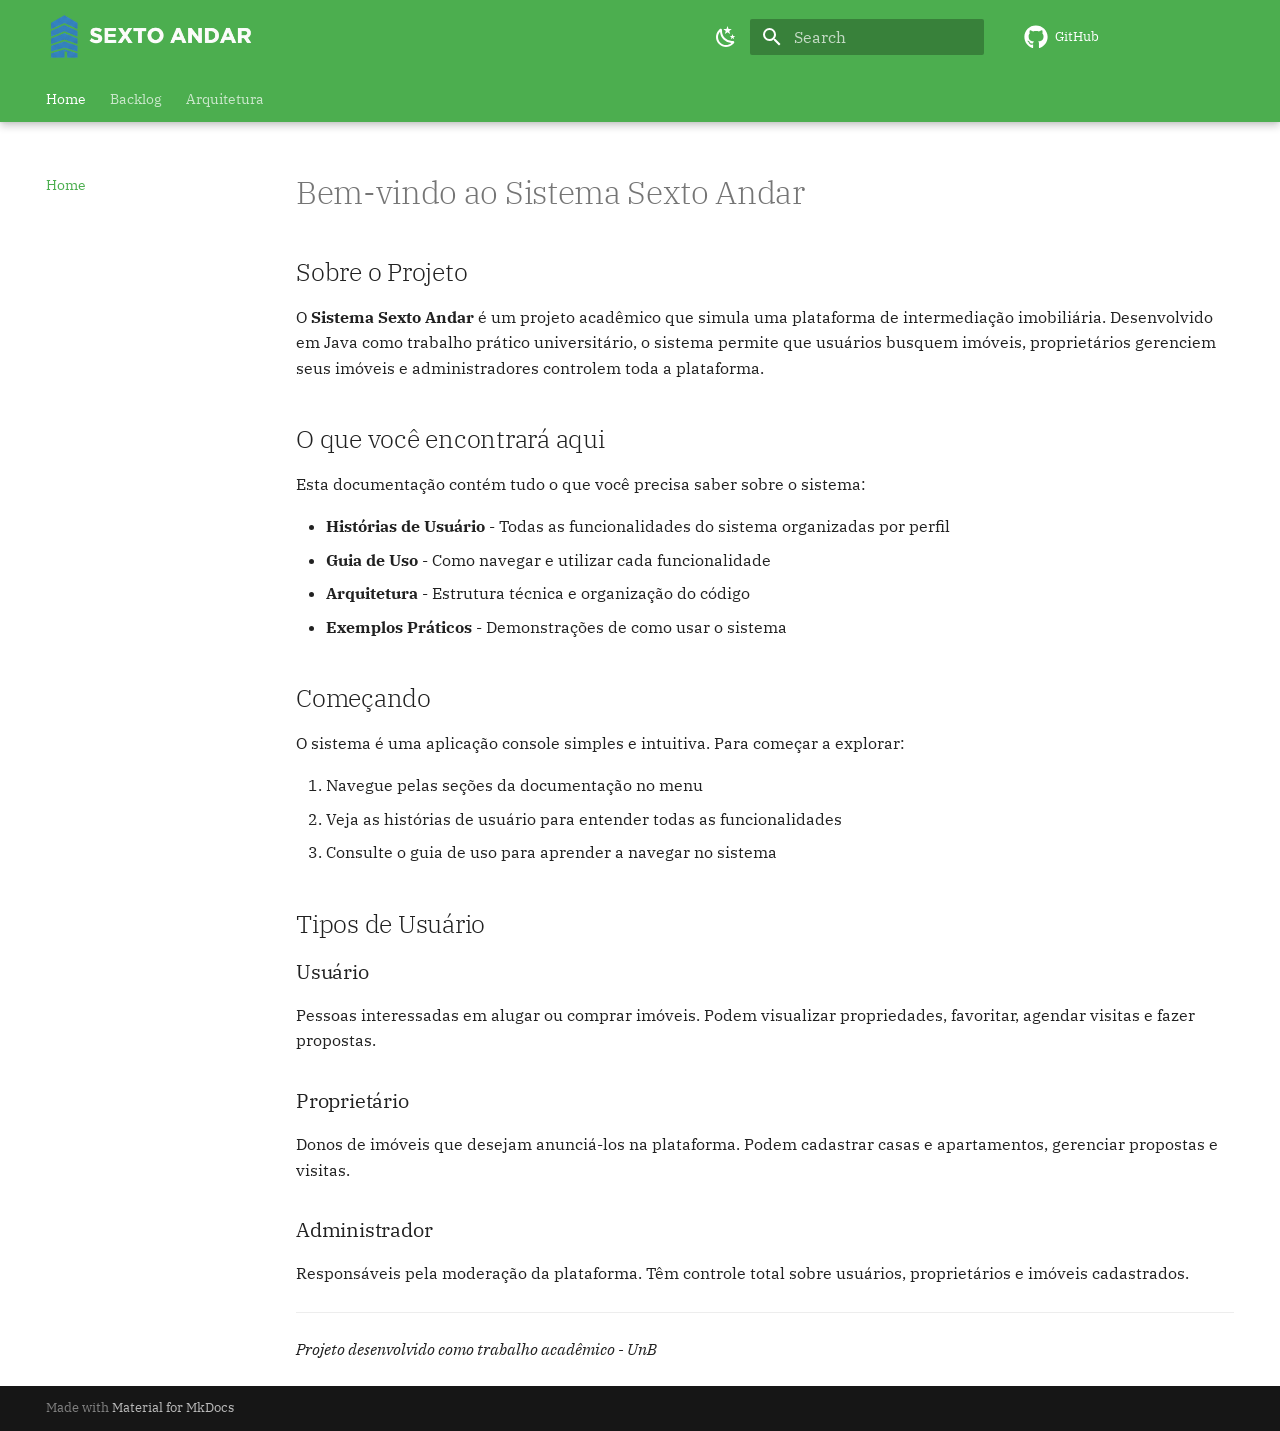
==== commit 654b913f: "Deployed 09a92f6 with MkDocs version: 1.6.1" ====
--- a/index.html
+++ b/index.html
@@ -13,8 +13,11 @@
         <link rel="next" href="backlog/userStories/">
       
       
+        
+      
+      
       <link rel="icon" href="assets/images/favicon.png">
-      <meta name="generator" content="mkdocs-1.6.1, mkdocs-material-9.6.22">
+      <meta name="generator" content="mkdocs-1.6.1, mkdocs-material-9.7.0">
     
     
       
@@ -22,10 +25,10 @@
       
     
     
-      <link rel="stylesheet" href="assets/stylesheets/main.84d31ad4.min.css">
-      
-        
-        <link rel="stylesheet" href="assets/stylesheets/palette.06af60db.min.css">
+      <link rel="stylesheet" href="assets/stylesheets/main.618322db.min.css">
+      
+        
+        <link rel="stylesheet" href="assets/stylesheets/palette.ab4e12ef.min.css">
       
       
 
@@ -50,7 +53,6 @@
     
       
 
-    
     
     
   </head>
@@ -340,9 +342,14 @@
   
   
   <span class="md-ellipsis">
+    
+  
     Home
+  
+
     
   </span>
+  
   
 
           <span class="md-nav__icon md-icon"></span>
@@ -353,9 +360,14 @@
   
   
   <span class="md-ellipsis">
+    
+  
     Home
+  
+
     
   </span>
+  
   
 
       </a>
@@ -378,7 +390,9 @@
         <li class="md-nav__item">
   <a href="#sobre-o-projeto" class="md-nav__link">
     <span class="md-ellipsis">
-      Sobre o Projeto
+      
+        Sobre o Projeto
+      
     </span>
   </a>
   
@@ -387,7 +401,9 @@
         <li class="md-nav__item">
   <a href="#o-que-voce-encontrara-aqui" class="md-nav__link">
     <span class="md-ellipsis">
-      O que você encontrará aqui
+      
+        O que você encontrará aqui
+      
     </span>
   </a>
   
@@ -396,7 +412,9 @@
         <li class="md-nav__item">
   <a href="#comecando" class="md-nav__link">
     <span class="md-ellipsis">
-      Começando
+      
+        Começando
+      
     </span>
   </a>
   
@@ -405,7 +423,9 @@
         <li class="md-nav__item">
   <a href="#tipos-de-usuario" class="md-nav__link">
     <span class="md-ellipsis">
-      Tipos de Usuário
+      
+        Tipos de Usuário
+      
     </span>
   </a>
   
@@ -415,7 +435,9 @@
           <li class="md-nav__item">
   <a href="#usuario" class="md-nav__link">
     <span class="md-ellipsis">
-      Usuário
+      
+        Usuário
+      
     </span>
   </a>
   
@@ -424,7 +446,9 @@
           <li class="md-nav__item">
   <a href="#proprietario" class="md-nav__link">
     <span class="md-ellipsis">
-      Proprietário
+      
+        Proprietário
+      
     </span>
   </a>
   
@@ -433,7 +457,9 @@
           <li class="md-nav__item">
   <a href="#administrador" class="md-nav__link">
     <span class="md-ellipsis">
-      Administrador
+      
+        Administrador
+      
     </span>
   </a>
   
@@ -478,9 +504,14 @@
   
   
   <span class="md-ellipsis">
+    
+  
     Backlog
+  
+
     
   </span>
+  
   
 
             <span class="md-nav__icon md-icon"></span>
@@ -489,7 +520,11 @@
         <nav class="md-nav" data-md-level="1" aria-labelledby="__nav_2_label" aria-expanded="false">
           <label class="md-nav__title" for="__nav_2">
             <span class="md-nav__icon md-icon"></span>
-            Backlog
+            
+  
+    Backlog
+  
+
           </label>
           <ul class="md-nav__list" data-md-scrollfix>
             
@@ -505,9 +540,14 @@
   
   
   <span class="md-ellipsis">
+    
+  
     Histórias de Usuário
+  
+
     
   </span>
+  
   
 
       </a>
@@ -549,9 +589,14 @@
   
   
   <span class="md-ellipsis">
+    
+  
     Arquitetura
+  
+
     
   </span>
+  
   
 
             <span class="md-nav__icon md-icon"></span>
@@ -560,7 +605,11 @@
         <nav class="md-nav" data-md-level="1" aria-labelledby="__nav_3_label" aria-expanded="false">
           <label class="md-nav__title" for="__nav_3">
             <span class="md-nav__icon md-icon"></span>
-            Arquitetura
+            
+  
+    Arquitetura
+  
+
           </label>
           <ul class="md-nav__list" data-md-scrollfix>
             
@@ -576,9 +625,14 @@
   
   
   <span class="md-ellipsis">
+    
+  
     Arquitetura Selecionada
+  
+
     
   </span>
+  
   
 
       </a>
@@ -599,9 +653,14 @@
   
   
   <span class="md-ellipsis">
+    
+  
     Tecnologias Utilizadas
+  
+
     
   </span>
+  
   
 
       </a>
@@ -622,9 +681,14 @@
   
   
   <span class="md-ellipsis">
+    
+  
     Diagrama de Classes
+  
+
     
   </span>
+  
   
 
       </a>
@@ -671,7 +735,9 @@
         <li class="md-nav__item">
   <a href="#sobre-o-projeto" class="md-nav__link">
     <span class="md-ellipsis">
-      Sobre o Projeto
+      
+        Sobre o Projeto
+      
     </span>
   </a>
   
@@ -680,7 +746,9 @@
         <li class="md-nav__item">
   <a href="#o-que-voce-encontrara-aqui" class="md-nav__link">
     <span class="md-ellipsis">
-      O que você encontrará aqui
+      
+        O que você encontrará aqui
+      
     </span>
   </a>
   
@@ -689,7 +757,9 @@
         <li class="md-nav__item">
   <a href="#comecando" class="md-nav__link">
     <span class="md-ellipsis">
-      Começando
+      
+        Começando
+      
     </span>
   </a>
   
@@ -698,7 +768,9 @@
         <li class="md-nav__item">
   <a href="#tipos-de-usuario" class="md-nav__link">
     <span class="md-ellipsis">
-      Tipos de Usuário
+      
+        Tipos de Usuário
+      
     </span>
   </a>
   
@@ -708,7 +780,9 @@
           <li class="md-nav__item">
   <a href="#usuario" class="md-nav__link">
     <span class="md-ellipsis">
-      Usuário
+      
+        Usuário
+      
     </span>
   </a>
   
@@ -717,7 +791,9 @@
           <li class="md-nav__item">
   <a href="#proprietario" class="md-nav__link">
     <span class="md-ellipsis">
-      Proprietário
+      
+        Proprietário
+      
     </span>
   </a>
   
@@ -726,7 +802,9 @@
           <li class="md-nav__item">
   <a href="#administrador" class="md-nav__link">
     <span class="md-ellipsis">
-      Administrador
+      
+        Administrador
+      
     </span>
   </a>
   
@@ -747,6 +825,7 @@
           
           
             <div class="md-content" data-md-component="content">
+              
               <article class="md-content__inner md-typeset">
                 
                   
@@ -838,10 +917,11 @@
     
     
       
-      <script id="__config" type="application/json">{"base": ".", "features": ["navigation.tabs", "navigation.tabs.sticky", "content.code.copy"], "search": "assets/javascripts/workers/search.973d3a69.min.js", "tags": null, "translations": {"clipboard.copied": "Copied to clipboard", "clipboard.copy": "Copy to clipboard", "search.result.more.one": "1 more on this page", "search.result.more.other": "# more on this page", "search.result.none": "No matching documents", "search.result.one": "1 matching document", "search.result.other": "# matching documents", "search.result.placeholder": "Type to start searching", "search.result.term.missing": "Missing", "select.version": "Select version"}, "version": null}</script>
-    
-    
-      <script src="assets/javascripts/bundle.f55a23d4.min.js"></script>
+      
+      <script id="__config" type="application/json">{"annotate": null, "base": ".", "features": ["navigation.tabs", "navigation.tabs.sticky", "content.code.copy"], "search": "assets/javascripts/workers/search.7a47a382.min.js", "tags": null, "translations": {"clipboard.copied": "Copied to clipboard", "clipboard.copy": "Copy to clipboard", "search.result.more.one": "1 more on this page", "search.result.more.other": "# more on this page", "search.result.none": "No matching documents", "search.result.one": "1 matching document", "search.result.other": "# matching documents", "search.result.placeholder": "Type to start searching", "search.result.term.missing": "Missing", "select.version": "Select version"}, "version": null}</script>
+    
+    
+      <script src="assets/javascripts/bundle.e71a0d61.min.js"></script>
       
     
   </body>
--- a/assets/stylesheets/main.618322db.min.css
+++ b/assets/stylesheets/main.618322db.min.css
@@ -0,0 +1 @@
+@charset "UTF-8";html{-webkit-text-size-adjust:none;-moz-text-size-adjust:none;text-size-adjust:none;box-sizing:border-box}*,:after,:before{box-sizing:inherit}@media (prefers-reduced-motion){*,:after,:before{transition:none!important}}body{margin:0}a,button,input,label{-webkit-tap-highlight-color:transparent}a{color:inherit;text-decoration:none}hr{border:0;box-sizing:initial;display:block;height:.05rem;overflow:visible;padding:0}small{font-size:80%}sub,sup{line-height:1em}img{border-style:none}table{border-collapse:initial;border-spacing:0}td,th{font-weight:400;vertical-align:top}button{background:#0000;border:0;font-family:inherit;font-size:inherit;margin:0;padding:0}input{border:0;outline:none}:root{--md-primary-fg-color:#4051b5;--md-primary-fg-color--light:#5d6cc0;--md-primary-fg-color--dark:#303fa1;--md-primary-bg-color:#fff;--md-primary-bg-color--light:#ffffffb3;--md-accent-fg-color:#526cfe;--md-accent-fg-color--transparent:#526cfe1a;--md-accent-bg-color:#fff;--md-accent-bg-color--light:#ffffffb3}[data-md-color-scheme=default]{color-scheme:light}[data-md-color-scheme=default] img[src$="#gh-dark-mode-only"],[data-md-color-scheme=default] img[src$="#only-dark"]{display:none}:root,[data-md-color-scheme=default]{--md-hue:225deg;--md-default-fg-color:#000000de;--md-default-fg-color--light:#0000008a;--md-default-fg-color--lighter:#00000052;--md-default-fg-color--lightest:#00000012;--md-default-bg-color:#fff;--md-default-bg-color--light:#ffffffb3;--md-default-bg-color--lighter:#ffffff4d;--md-default-bg-color--lightest:#ffffff1f;--md-code-fg-color:#36464e;--md-code-bg-color:#f5f5f5;--md-code-bg-color--light:#f5f5f5b3;--md-code-bg-color--lighter:#f5f5f54d;--md-code-hl-color:#4287ff;--md-code-hl-color--light:#4287ff1a;--md-code-hl-number-color:#d52a2a;--md-code-hl-special-color:#db1457;--md-code-hl-function-color:#a846b9;--md-code-hl-constant-color:#6e59d9;--md-code-hl-keyword-color:#3f6ec6;--md-code-hl-string-color:#1c7d4d;--md-code-hl-name-color:var(--md-code-fg-color);--md-code-hl-operator-color:var(--md-default-fg-color--light);--md-code-hl-punctuation-color:var(--md-default-fg-color--light);--md-code-hl-comment-color:var(--md-default-fg-color--light);--md-code-hl-generic-color:var(--md-default-fg-color--light);--md-code-hl-variable-color:var(--md-default-fg-color--light);--md-typeset-color:var(--md-default-fg-color);--md-typeset-a-color:var(--md-primary-fg-color);--md-typeset-del-color:#f5503d26;--md-typeset-ins-color:#0bd57026;--md-typeset-kbd-color:#fafafa;--md-typeset-kbd-accent-color:#fff;--md-typeset-kbd-border-color:#b8b8b8;--md-typeset-mark-color:#ffff0080;--md-typeset-table-color:#0000001f;--md-typeset-table-color--light:rgba(0,0,0,.035);--md-admonition-fg-color:var(--md-default-fg-color);--md-admonition-bg-color:var(--md-default-bg-color);--md-warning-fg-color:#000000de;--md-warning-bg-color:#ff9;--md-footer-fg-color:#fff;--md-footer-fg-color--light:#ffffffb3;--md-footer-fg-color--lighter:#ffffff73;--md-footer-bg-color:#000000de;--md-footer-bg-color--dark:#00000052;--md-shadow-z1:0 0.2rem 0.5rem #0000000d,0 0 0.05rem #0000001a;--md-shadow-z2:0 0.2rem 0.5rem #0000001a,0 0 0.05rem #00000040;--md-shadow-z3:0 0.2rem 0.5rem #0003,0 0 0.05rem #00000059}.md-icon svg{fill:currentcolor;display:block;height:1.2rem;width:1.2rem}body{-webkit-font-smoothing:antialiased;-moz-osx-font-smoothing:grayscale;--md-text-font-family:var(--md-text-font,_),-apple-system,BlinkMacSystemFont,Helvetica,Arial,sans-serif;--md-code-font-family:var(--md-code-font,_),SFMono-Regular,Consolas,Menlo,monospace}aside,body,input{font-feature-settings:"kern","liga";color:var(--md-typeset-color);font-family:var(--md-text-font-family)}code,kbd,pre{font-feature-settings:"kern";font-family:var(--md-code-font-family)}:root{--md-typeset-table-sort-icon:url('data:image/svg+xml;charset=utf-8,<svg xmlns="http://www.w3.org/2000/svg" viewBox="0 0 24 24"><path d="m18 21-4-4h3V7h-3l4-4 4 4h-3v10h3M2 19v-2h10v2M2 13v-2h7v2M2 7V5h4v2z"/></svg>');--md-typeset-table-sort-icon--asc:url('data:image/svg+xml;charset=utf-8,<svg xmlns="http://www.w3.org/2000/svg" viewBox="0 0 24 24"><path d="M19 17h3l-4 4-4-4h3V3h2M2 17h10v2H2M6 5v2H2V5m0 6h7v2H2z"/></svg>');--md-typeset-table-sort-icon--desc:url('data:image/svg+xml;charset=utf-8,<svg xmlns="http://www.w3.org/2000/svg" viewBox="0 0 24 24"><path d="M19 7h3l-4-4-4 4h3v14h2M2 17h10v2H2M6 5v2H2V5m0 6h7v2H2z"/></svg>')}.md-typeset{-webkit-print-color-adjust:exact;color-adjust:exact;font-size:.8rem;line-height:1.6;overflow-wrap:break-word}@media print{.md-typeset{font-size:.68rem}}.md-typeset blockquote,.md-typeset dl,.md-typeset figure,.md-typeset ol,.md-typeset pre,.md-typeset ul{margin-bottom:1em;margin-top:1em}.md-typeset h1{color:var(--md-default-fg-color--light);font-size:2em;line-height:1.3;margin:0 0 1.25em}.md-typeset h1,.md-typeset h2{font-weight:300;letter-spacing:-.01em}.md-typeset h2{font-size:1.5625em;line-height:1.4;margin:1.6em 0 .64em}.md-typeset h3{font-size:1.25em;font-weight:400;letter-spacing:-.01em;line-height:1.5;margin:1.6em 0 .8em}.md-typeset h2+h3{margin-top:.8em}.md-typeset h4{font-weight:700;letter-spacing:-.01em;margin:1em 0}.md-typeset h5,.md-typeset h6{color:var(--md-default-fg-color--light);font-size:.8em;font-weight:700;letter-spacing:-.01em;margin:1.25em 0}.md-typeset h5{text-transform:uppercase}.md-typeset h5 code{text-transform:none}.md-typeset hr{border-bottom:.05rem solid var(--md-default-fg-color--lightest);display:flow-root;margin:1.5em 0}.md-typeset a{color:var(--md-typeset-a-color);word-break:break-word}.md-typeset a,.md-typeset a:before{transition:color 125ms}.md-typeset a:focus,.md-typeset a:hover{color:var(--md-accent-fg-color)}.md-typeset a:focus code,.md-typeset a:hover code{background-color:var(--md-accent-fg-color--transparent);color:var(--md-accent-fg-color)}.md-typeset a code{color:var(--md-typeset-a-color)}.md-typeset a.focus-visible{outline-color:var(--md-accent-fg-color);outline-offset:.2rem}.md-typeset code,.md-typeset kbd,.md-typeset pre{color:var(--md-code-fg-color);direction:ltr;font-variant-ligatures:none;transition:background-color 125ms}@media print{.md-typeset code,.md-typeset kbd,.md-typeset pre{white-space:pre-wrap}}.md-typeset code{background-color:var(--md-code-bg-color);border-radius:.1rem;-webkit-box-decoration-break:clone;box-decoration-break:clone;font-size:.85em;padding:0 .2941176471em;transition:color 125ms,background-color 125ms;word-break:break-word}.md-typeset code:not(.focus-visible){-webkit-tap-highlight-color:transparent;outline:none}.md-typeset pre{display:flow-root;line-height:1.4;position:relative}.md-typeset pre>code{-webkit-box-decoration-break:slice;box-decoration-break:slice;box-shadow:none;display:block;margin:0;outline-color:var(--md-accent-fg-color);overflow:auto;padding:.7720588235em 1.1764705882em;scrollbar-color:var(--md-default-fg-color--lighter) #0000;scrollbar-width:thin;touch-action:auto;word-break:normal}.md-typeset pre>code:hover{scrollbar-color:var(--md-accent-fg-color) #0000}.md-typeset pre>code::-webkit-scrollbar{height:.2rem;width:.2rem}.md-typeset pre>code::-webkit-scrollbar-thumb{background-color:var(--md-default-fg-color--lighter)}.md-typeset pre>code::-webkit-scrollbar-thumb:hover{background-color:var(--md-accent-fg-color)}.md-typeset kbd{background-color:var(--md-typeset-kbd-color);border-radius:.1rem;box-shadow:0 .1rem 0 .05rem var(--md-typeset-kbd-border-color),0 .1rem 0 var(--md-typeset-kbd-border-color),0 -.1rem .2rem var(--md-typeset-kbd-accent-color) inset;color:var(--md-default-fg-color);display:inline-block;font-size:.75em;padding:0 .6666666667em;vertical-align:text-top;word-break:break-word}.md-typeset mark{background-color:var(--md-typeset-mark-color);-webkit-box-decoration-break:clone;box-decoration-break:clone;color:inherit;word-break:break-word}.md-typeset abbr{cursor:help;text-decoration:none}.md-typeset [data-preview],.md-typeset abbr{border-bottom:.05rem dotted var(--md-default-fg-color--light)}.md-typeset small{opacity:.75}[dir=ltr] .md-typeset sub,[dir=ltr] .md-typeset sup{margin-left:.078125em}[dir=rtl] .md-typeset sub,[dir=rtl] .md-typeset sup{margin-right:.078125em}[dir=ltr] .md-typeset blockquote{padding-left:.6rem}[dir=rtl] .md-typeset blockquote{padding-right:.6rem}[dir=ltr] .md-typeset blockquote{border-left:.2rem solid var(--md-default-fg-color--lighter)}[dir=rtl] .md-typeset blockquote{border-right:.2rem solid var(--md-default-fg-color--lighter)}.md-typeset blockquote{color:var(--md-default-fg-color--light);margin-left:0;margin-right:0}.md-typeset ul{list-style-type:disc}.md-typeset ul[type]{list-style-type:revert-layer}[dir=ltr] .md-typeset ol,[dir=ltr] .md-typeset ul{margin-left:.625em}[dir=rtl] .md-typeset ol,[dir=rtl] .md-typeset ul{margin-right:.625em}.md-typeset ol,.md-typeset ul{padding:0}.md-typeset ol:not([hidden]),.md-typeset ul:not([hidden]){display:flow-root}.md-typeset ol ol,.md-typeset ul ol{list-style-type:lower-alpha}.md-typeset ol ol ol,.md-typeset ul ol ol{list-style-type:lower-roman}.md-typeset ol ol ol ol,.md-typeset ul ol ol ol{list-style-type:upper-alpha}.md-typeset ol ol ol ol ol,.md-typeset ul ol ol ol ol{list-style-type:upper-roman}.md-typeset ol[type],.md-typeset ul[type]{list-style-type:revert-layer}[dir=ltr] .md-typeset ol li,[dir=ltr] .md-typeset ul li{margin-left:1.25em}[dir=rtl] .md-typeset ol li,[dir=rtl] .md-typeset ul li{margin-right:1.25em}.md-typeset ol li,.md-typeset ul li{margin-bottom:.5em}.md-typeset ol li blockquote,.md-typeset ol li p,.md-typeset ul li blockquote,.md-typeset ul li p{margin:.5em 0}.md-typeset ol li:last-child,.md-typeset ul li:last-child{margin-bottom:0}[dir=ltr] .md-typeset ol li ol,[dir=ltr] .md-typeset ol li ul,[dir=ltr] .md-typeset ul li ol,[dir=ltr] .md-typeset ul li ul{margin-left:.625em}[dir=rtl] .md-typeset ol li ol,[dir=rtl] .md-typeset ol li ul,[dir=rtl] .md-typeset ul li ol,[dir=rtl] .md-typeset ul li ul{margin-right:.625em}.md-typeset ol li ol,.md-typeset ol li ul,.md-typeset ul li ol,.md-typeset ul li ul{margin-bottom:.5em;margin-top:.5em}[dir=ltr] .md-typeset dd{margin-left:1.875em}[dir=rtl] .md-typeset dd{margin-right:1.875em}.md-typeset dd{margin-bottom:1.5em;margin-top:1em}.md-typeset img,.md-typeset svg,.md-typeset video{height:auto;max-width:100%}.md-typeset img[align=left]{margin:1em 1em 1em 0}.md-typeset img[align=right]{margin:1em 0 1em 1em}.md-typeset img[align]:only-child{margin-top:0}.md-typeset figure{display:flow-root;margin:1em auto;max-width:100%;text-align:center;width:fit-content}.md-typeset figure img{display:block;margin:0 auto}.md-typeset figcaption{font-style:italic;margin:1em auto;max-width:24rem}.md-typeset iframe{max-width:100%}.md-typeset table:not([class]){background-color:var(--md-default-bg-color);border:.05rem solid var(--md-typeset-table-color);border-radius:.1rem;display:inline-block;font-size:.64rem;max-width:100%;overflow:auto;touch-action:auto}@media print{.md-typeset table:not([class]){display:table}}.md-typeset table:not([class])+*{margin-top:1.5em}.md-typeset table:not([class]) td>:first-child,.md-typeset table:not([class]) th>:first-child{margin-top:0}.md-typeset table:not([class]) td>:last-child,.md-typeset table:not([class]) th>:last-child{margin-bottom:0}.md-typeset table:not([class]) td:not([align]),.md-typeset table:not([class]) th:not([align]){text-align:left}[dir=rtl] .md-typeset table:not([class]) td:not([align]),[dir=rtl] .md-typeset table:not([class]) th:not([align]){text-align:right}.md-typeset table:not([class]) th{font-weight:700;min-width:5rem;padding:.9375em 1.25em;vertical-align:top}.md-typeset table:not([class]) td{border-top:.05rem solid var(--md-typeset-table-color);padding:.9375em 1.25em;vertical-align:top}.md-typeset table:not([class]) tbody tr{transition:background-color 125ms}.md-typeset table:not([class]) tbody tr:hover{background-color:var(--md-typeset-table-color--light);box-shadow:0 .05rem 0 var(--md-default-bg-color) inset}.md-typeset table:not([class]) a{word-break:normal}.md-typeset table th[role=columnheader]{cursor:pointer}[dir=ltr] .md-typeset table th[role=columnheader]:after{margin-left:.5em}[dir=rtl] .md-typeset table th[role=columnheader]:after{margin-right:.5em}.md-typeset table th[role=columnheader]:after{content:"";display:inline-block;height:1.2em;-webkit-mask-image:var(--md-typeset-table-sort-icon);mask-image:var(--md-typeset-table-sort-icon);-webkit-mask-repeat:no-repeat;mask-repeat:no-repeat;-webkit-mask-size:contain;mask-size:contain;transition:background-color 125ms;vertical-align:text-bottom;width:1.2em}.md-typeset table th[role=columnheader]:hover:after{background-color:var(--md-default-fg-color--lighter)}.md-typeset table th[role=columnheader][aria-sort=ascending]:after{background-color:var(--md-default-fg-color--light);-webkit-mask-image:var(--md-typeset-table-sort-icon--asc);mask-image:var(--md-typeset-table-sort-icon--asc)}.md-typeset table th[role=columnheader][aria-sort=descending]:after{background-color:var(--md-default-fg-color--light);-webkit-mask-image:var(--md-typeset-table-sort-icon--desc);mask-image:var(--md-typeset-table-sort-icon--desc)}.md-typeset__scrollwrap{margin:1em -.8rem;overflow-x:auto;touch-action:auto}.md-typeset__table{display:inline-block;margin-bottom:.5em;padding:0 .8rem}@media print{.md-typeset__table{display:block}}html .md-typeset__table table{display:table;margin:0;overflow:hidden;width:100%}@media screen and (max-width:44.984375em){.md-content__inner>pre{margin:1em -.8rem}.md-content__inner>pre code{border-radius:0}}.md-typeset .md-author{border-radius:100%;display:block;flex-shrink:0;height:1.6rem;overflow:hidden;position:relative;transition:color 125ms,transform 125ms;width:1.6rem}.md-typeset .md-author img{display:block}.md-typeset .md-author--more{background:var(--md-default-fg-color--lightest);color:var(--md-default-fg-color--lighter);font-size:.6rem;font-weight:700;line-height:1.6rem;text-align:center}.md-typeset .md-author--long{height:2.4rem;width:2.4rem}.md-typeset a.md-author{transform:scale(1)}.md-typeset a.md-author img{border-radius:100%;filter:grayscale(100%) opacity(75%);transition:filter 125ms}.md-typeset a.md-author:focus,.md-typeset a.md-author:hover{transform:scale(1.1);z-index:1}.md-typeset a.md-author:focus img,.md-typeset a.md-author:hover img{filter:grayscale(0)}.md-banner{background-color:var(--md-footer-bg-color);color:var(--md-footer-fg-color);overflow:auto}@media print{.md-banner{display:none}}.md-banner--warning{background-color:var(--md-warning-bg-color);color:var(--md-warning-fg-color)}.md-banner__inner{font-size:.7rem;margin:.6rem auto;padding:0 .8rem}[dir=ltr] .md-banner__button{float:right}[dir=rtl] .md-banner__button{float:left}.md-banner__button{color:inherit;cursor:pointer;transition:opacity .25s}.no-js .md-banner__button{display:none}.md-banner__button:hover{opacity:.7}html{font-size:125%;height:100%;overflow-x:hidden}@media screen and (min-width:100em){html{font-size:137.5%}}@media screen and (min-width:125em){html{font-size:150%}}body{background-color:var(--md-default-bg-color);display:flex;flex-direction:column;font-size:.5rem;min-height:100%;position:relative;width:100%}@media print{body{display:block}}@media screen and (max-width:59.984375em){body[data-md-scrolllock]{position:fixed}}.md-grid{margin-left:auto;margin-right:auto;max-width:61rem}.md-container{display:flex;flex-direction:column;flex-grow:1}@media print{.md-container{display:block}}.md-main{flex-grow:1}.md-main__inner{display:flex;height:100%;margin-top:1.5rem}.md-ellipsis{overflow:hidden;text-overflow:ellipsis}.md-toggle{display:none}.md-option{height:0;opacity:0;position:absolute;width:0}.md-option:checked+label:not([hidden]){display:block}.md-option.focus-visible+label{outline-color:var(--md-accent-fg-color);outline-style:auto}.md-skip{background-color:var(--md-default-fg-color);border-radius:.1rem;color:var(--md-default-bg-color);font-size:.64rem;margin:.5rem;opacity:0;outline-color:var(--md-accent-fg-color);padding:.3rem .5rem;position:fixed;transform:translateY(.4rem);z-index:-1}.md-skip:focus{opacity:1;transform:translateY(0);transition:transform .25s cubic-bezier(.4,0,.2,1),opacity 175ms 75ms;z-index:10}@page{margin:25mm}:root{--md-clipboard-icon:url('data:image/svg+xml;charset=utf-8,<svg xmlns="http://www.w3.org/2000/svg" viewBox="0 0 24 24"><path d="M19 21H8V7h11m0-2H8a2 2 0 0 0-2 2v14a2 2 0 0 0 2 2h11a2 2 0 0 0 2-2V7a2 2 0 0 0-2-2m-3-4H4a2 2 0 0 0-2 2v14h2V3h12z"/></svg>')}.md-clipboard{border-radius:.1rem;color:var(--md-default-fg-color--lightest);cursor:pointer;height:1.5em;outline-color:var(--md-accent-fg-color);outline-offset:.1rem;transition:color .25s;width:1.5em;z-index:1}@media print{.md-clipboard{display:none}}.md-clipboard:not(.focus-visible){-webkit-tap-highlight-color:transparent;outline:none}:hover>.md-clipboard{color:var(--md-default-fg-color--light)}.md-clipboard:focus,.md-clipboard:hover{color:var(--md-accent-fg-color)}.md-clipboard:after{background-color:currentcolor;content:"";display:block;height:1.125em;margin:0 auto;-webkit-mask-image:var(--md-clipboard-icon);mask-image:var(--md-clipboard-icon);-webkit-mask-position:center;mask-position:center;-webkit-mask-repeat:no-repeat;mask-repeat:no-repeat;-webkit-mask-size:contain;mask-size:contain;width:1.125em}.md-clipboard--inline{cursor:pointer}.md-clipboard--inline code{transition:color .25s,background-color .25s}.md-clipboard--inline:focus code,.md-clipboard--inline:hover code{background-color:var(--md-accent-fg-color--transparent);color:var(--md-accent-fg-color)}:root{--md-code-select-icon:url('data:image/svg+xml;charset=utf-8,<svg xmlns="http://www.w3.org/2000/svg" viewBox="0 0 24 24"><path d="M19 19h-4v2h4c1.1 0 2-.9 2-2v-4h-2m0-12h-4v2h4v4h2V5c0-1.1-.9-2-2-2M5 5h4V3H5c-1.1 0-2 .9-2 2v4h2m0 6H3v4c0 1.1.9 2 2 2h4v-2H5zm2-4h2v2H7zm4 0h2v2h-2zm4 0h2v2h-2zM7 7h2v2H7zm4 0h2v2h-2zm4 0h2v2h-2zm-8 8h2v2H7zm4 0h2v2h-2zm4 0h2v2h-2z"/></svg>');--md-code-copy-icon:url('data:image/svg+xml;charset=utf-8,<svg xmlns="http://www.w3.org/2000/svg" viewBox="0 0 24 24"><path d="M19 21H8V7h11m0-2H8a2 2 0 0 0-2 2v14a2 2 0 0 0 2 2h11a2 2 0 0 0 2-2V7a2 2 0 0 0-2-2m-3-4H4a2 2 0 0 0-2 2v14h2V3h12z"/></svg>')}.md-typeset .md-code__content{display:grid}.md-code__nav{background-color:var(--md-code-bg-color--lighter);border-radius:.1rem;display:flex;gap:.2rem;padding:.2rem;position:absolute;right:.25em;top:.25em;transition:background-color .25s;z-index:1}:hover>.md-code__nav{background-color:var(--md-code-bg-color--light)}.md-code__button{color:var(--md-default-fg-color--lightest);cursor:pointer;display:block;height:1.5em;outline-color:var(--md-accent-fg-color);outline-offset:.1rem;transition:color .25s;width:1.5em}:hover>*>.md-code__button{color:var(--md-default-fg-color--light)}.md-code__button.focus-visible,.md-code__button:hover{color:var(--md-accent-fg-color)}.md-code__button--active{color:var(--md-default-fg-color)!important}.md-code__button:after{background-color:currentcolor;content:"";display:block;height:1.125em;margin:0 auto;-webkit-mask-position:center;mask-position:center;-webkit-mask-repeat:no-repeat;mask-repeat:no-repeat;-webkit-mask-size:contain;mask-size:contain;width:1.125em}.md-code__button[data-md-type=select]:after{-webkit-mask-image:var(--md-code-select-icon);mask-image:var(--md-code-select-icon)}.md-code__button[data-md-type=copy]:after{-webkit-mask-image:var(--md-code-copy-icon);mask-image:var(--md-code-copy-icon)}@keyframes consent{0%{opacity:0;transform:translateY(100%)}to{opacity:1;transform:translateY(0)}}@keyframes overlay{0%{opacity:0}to{opacity:1}}.md-consent__overlay{animation:overlay .25s both;-webkit-backdrop-filter:blur(.1rem);backdrop-filter:blur(.1rem);background-color:#0000008a;height:100%;opacity:1;position:fixed;top:0;width:100%;z-index:5}.md-consent__inner{animation:consent .5s cubic-bezier(.1,.7,.1,1) both;background-color:var(--md-default-bg-color);border:0;border-radius:.1rem;bottom:0;box-shadow:0 0 .2rem #0000001a,0 .2rem .4rem #0003;max-height:100%;overflow:auto;padding:0;position:fixed;width:100%;z-index:5}.md-consent__form{padding:.8rem}.md-consent__settings{display:none;margin:1em 0}input:checked+.md-consent__settings{display:block}.md-consent__controls{margin-bottom:.8rem}.md-typeset .md-consent__controls .md-button{display:inline}@media screen and (max-width:44.984375em){.md-typeset .md-consent__controls .md-button{display:block;margin-top:.4rem;text-align:center;width:100%}}.md-consent label{cursor:pointer}.md-content{flex-grow:1;min-width:0}.md-content__inner{margin:0 .8rem 1.2rem;padding-top:.6rem}@media screen and (min-width:76.25em){[dir=ltr] .md-sidebar--primary:not([hidden])~.md-content>.md-content__inner{margin-left:1.2rem}[dir=ltr] .md-sidebar--secondary:not([hidden])~.md-content>.md-content__inner,[dir=rtl] .md-sidebar--primary:not([hidden])~.md-content>.md-content__inner{margin-right:1.2rem}[dir=rtl] .md-sidebar--secondary:not([hidden])~.md-content>.md-content__inner{margin-left:1.2rem}}.md-content__inner:before{content:"";display:block;height:.4rem}.md-content__inner>:last-child{margin-bottom:0}[dir=ltr] .md-content__button{float:right}[dir=rtl] .md-content__button{float:left}[dir=ltr] .md-content__button{margin-left:.4rem}[dir=rtl] .md-content__button{margin-right:.4rem}.md-content__button{margin:.4rem 0;padding:0}@media print{.md-content__button{display:none}}.md-typeset .md-content__button{color:var(--md-default-fg-color--lighter)}.md-content__button svg{display:inline;vertical-align:top}[dir=rtl] .md-content__button svg{transform:scaleX(-1)}[dir=ltr] .md-dialog{right:.8rem}[dir=rtl] .md-dialog{left:.8rem}.md-dialog{background-color:var(--md-default-fg-color);border-radius:.1rem;bottom:.8rem;box-shadow:var(--md-shadow-z3);min-width:11.1rem;opacity:0;padding:.4rem .6rem;pointer-events:none;position:fixed;transform:translateY(100%);transition:transform 0ms .4s,opacity .4s;z-index:4}@media print{.md-dialog{display:none}}.md-dialog--active{opacity:1;pointer-events:auto;transform:translateY(0);transition:transform .4s cubic-bezier(.075,.85,.175,1),opacity .4s}.md-dialog__inner{color:var(--md-default-bg-color);font-size:.7rem}.md-feedback{margin:2em 0 1em;text-align:center}.md-feedback fieldset{border:none;margin:0;padding:0}.md-feedback__title{font-weight:700;margin:1em auto}.md-feedback__inner{position:relative}.md-feedback__list{display:flex;flex-wrap:wrap;place-content:baseline center;position:relative}.md-feedback__list:hover .md-icon:not(:disabled){color:var(--md-default-fg-color--lighter)}:disabled .md-feedback__list{min-height:1.8rem}.md-feedback__icon{color:var(--md-default-fg-color--light);cursor:pointer;flex-shrink:0;margin:0 .1rem;transition:color 125ms}.md-feedback__icon:not(:disabled).md-icon:hover{color:var(--md-accent-fg-color)}.md-feedback__icon:disabled{color:var(--md-default-fg-color--lightest);pointer-events:none}.md-feedback__note{opacity:0;position:relative;transform:translateY(.4rem);transition:transform .4s cubic-bezier(.1,.7,.1,1),opacity .15s}.md-feedback__note>*{margin:0 auto;max-width:16rem}:disabled .md-feedback__note{opacity:1;transform:translateY(0)}@media print{.md-feedback{display:none}}.md-footer{background-color:var(--md-footer-bg-color);color:var(--md-footer-fg-color)}@media print{.md-footer{display:none}}.md-footer__inner{justify-content:space-between;overflow:auto;padding:.2rem}.md-footer__inner:not([hidden]){display:flex}.md-footer__link{align-items:end;display:flex;flex-grow:0.01;margin-bottom:.4rem;margin-top:1rem;max-width:100%;outline-color:var(--md-accent-fg-color);overflow:hidden;transition:opacity .25s}.md-footer__link:focus,.md-footer__link:hover{opacity:.7}[dir=rtl] .md-footer__link svg{transform:scaleX(-1)}@media screen and (max-width:44.984375em){.md-footer__link--prev{flex-shrink:0}.md-footer__link--prev .md-footer__title{display:none}}[dir=ltr] .md-footer__link--next{margin-left:auto}[dir=rtl] .md-footer__link--next{margin-right:auto}.md-footer__link--next{text-align:right}[dir=rtl] .md-footer__link--next{text-align:left}.md-footer__title{flex-grow:1;font-size:.9rem;margin-bottom:.7rem;max-width:calc(100% - 2.4rem);padding:0 1rem;white-space:nowrap}.md-footer__button{margin:.2rem;padding:.4rem}.md-footer__direction{font-size:.64rem;opacity:.7}.md-footer-meta{background-color:var(--md-footer-bg-color--dark)}.md-footer-meta__inner{display:flex;flex-wrap:wrap;justify-content:space-between;padding:.2rem}html .md-footer-meta.md-typeset a{color:var(--md-footer-fg-color--light)}html .md-footer-meta.md-typeset a:focus,html .md-footer-meta.md-typeset a:hover{color:var(--md-footer-fg-color)}.md-copyright{color:var(--md-footer-fg-color--lighter);font-size:.64rem;margin:auto .6rem;padding:.4rem 0;width:100%}@media screen and (min-width:45em){.md-copyright{width:auto}}.md-copyright__highlight{color:var(--md-footer-fg-color--light)}.md-social{display:inline-flex;gap:.2rem;margin:0 .4rem;padding:.2rem 0 .6rem}@media screen and (min-width:45em){.md-social{padding:.6rem 0}}.md-social__link{display:inline-block;height:1.6rem;text-align:center;width:1.6rem}.md-social__link:before{line-height:1.9}.md-social__link svg{fill:currentcolor;max-height:.8rem;vertical-align:-25%}.md-typeset .md-button{border:.1rem solid;border-radius:.1rem;color:var(--md-primary-fg-color);cursor:pointer;display:inline-block;font-weight:700;padding:.625em 2em;transition:color 125ms,background-color 125ms,border-color 125ms}.md-typeset .md-button--primary{background-color:var(--md-primary-fg-color);border-color:var(--md-primary-fg-color);color:var(--md-primary-bg-color)}.md-typeset .md-button:focus,.md-typeset .md-button:hover{background-color:var(--md-accent-fg-color);border-color:var(--md-accent-fg-color);color:var(--md-accent-bg-color)}[dir=ltr] .md-typeset .md-input{border-top-left-radius:.1rem}[dir=ltr] .md-typeset .md-input,[dir=rtl] .md-typeset .md-input{border-top-right-radius:.1rem}[dir=rtl] .md-typeset .md-input{border-top-left-radius:.1rem}.md-typeset .md-input{border-bottom:.1rem solid var(--md-default-fg-color--lighter);box-shadow:var(--md-shadow-z1);font-size:.8rem;height:1.8rem;padding:0 .6rem;transition:border .25s,box-shadow .25s}.md-typeset .md-input:focus,.md-typeset .md-input:hover{border-bottom-color:var(--md-accent-fg-color);box-shadow:var(--md-shadow-z2)}.md-typeset .md-input--stretch{width:100%}.md-header{background-color:var(--md-primary-fg-color);box-shadow:0 0 .2rem #0000,0 .2rem .4rem #0000;color:var(--md-primary-bg-color);display:block;left:0;position:sticky;right:0;top:0;z-index:4}@media print{.md-header{display:none}}.md-header[hidden]{transform:translateY(-100%);transition:transform .25s cubic-bezier(.8,0,.6,1),box-shadow .25s}.md-header--shadow{box-shadow:0 0 .2rem #0000001a,0 .2rem .4rem #0003;transition:transform .25s cubic-bezier(.1,.7,.1,1),box-shadow .25s}.md-header__inner{align-items:center;display:flex;padding:0 .2rem}.md-header__button{color:currentcolor;cursor:pointer;margin:.2rem;outline-color:var(--md-accent-fg-color);padding:.4rem;position:relative;transition:opacity .25s;vertical-align:middle;z-index:1}.md-header__button:hover{opacity:.7}.md-header__button:not([hidden]){display:inline-block}.md-header__button:not(.focus-visible){-webkit-tap-highlight-color:transparent;outline:none}.md-header__button.md-logo{margin:.2rem;padding:.4rem}@media screen and (max-width:76.234375em){.md-header__button.md-logo{display:none}}.md-header__button.md-logo img,.md-header__button.md-logo svg{fill:currentcolor;display:block;height:1.2rem;width:auto}@media screen and (min-width:60em){.md-header__button[for=__search]{display:none}}.no-js .md-header__button[for=__search]{display:none}[dir=rtl] .md-header__button[for=__search] svg{transform:scaleX(-1)}@media screen and (min-width:76.25em){.md-header__button[for=__drawer]{display:none}}.md-header__topic{display:flex;max-width:100%;position:absolute;transition:transform .4s cubic-bezier(.1,.7,.1,1),opacity .15s;white-space:nowrap}.md-header__topic+.md-header__topic{opacity:0;pointer-events:none;transform:translateX(1.25rem);transition:transform .4s cubic-bezier(1,.7,.1,.1),opacity .15s;z-index:-1}[dir=rtl] .md-header__topic+.md-header__topic{transform:translateX(-1.25rem)}.md-header__topic:first-child{font-weight:700}[dir=ltr] .md-header__title{margin-left:1rem;margin-right:.4rem}[dir=rtl] .md-header__title{margin-left:.4rem;margin-right:1rem}.md-header__title{flex-grow:1;font-size:.9rem;height:2.4rem;line-height:2.4rem}.md-header__title--active .md-header__topic{opacity:0;pointer-events:none;transform:translateX(-1.25rem);transition:transform .4s cubic-bezier(1,.7,.1,.1),opacity .15s;z-index:-1}[dir=rtl] .md-header__title--active .md-header__topic{transform:translateX(1.25rem)}.md-header__title--active .md-header__topic+.md-header__topic{opacity:1;pointer-events:auto;transform:translateX(0);transition:transform .4s cubic-bezier(.1,.7,.1,1),opacity .15s;z-index:0}.md-header__title>.md-header__ellipsis{height:100%;position:relative;width:100%}.md-header__option{display:flex;flex-shrink:0;max-width:100%;transition:max-width 0ms .25s,opacity .25s .25s;white-space:nowrap}[data-md-toggle=search]:checked~.md-header .md-header__option{max-width:0;opacity:0;transition:max-width 0ms,opacity 0ms}.md-header__option>input{bottom:0}.md-header__source{display:none}@media screen and (min-width:60em){[dir=ltr] .md-header__source{margin-left:1rem}[dir=rtl] .md-header__source{margin-right:1rem}.md-header__source{display:block;max-width:11.7rem;width:11.7rem}}@media screen and (min-width:76.25em){[dir=ltr] .md-header__source{margin-left:1.4rem}[dir=rtl] .md-header__source{margin-right:1.4rem}}.md-meta{color:var(--md-default-fg-color--light);font-size:.7rem;line-height:1.3}.md-meta__list{display:inline-flex;flex-wrap:wrap;list-style:none;margin:0;padding:0}.md-meta__item:not(:last-child):after{content:"·";margin-left:.2rem;margin-right:.2rem}.md-meta__link{color:var(--md-typeset-a-color)}.md-meta__link:focus,.md-meta__link:hover{color:var(--md-accent-fg-color)}.md-draft{background-color:#ff1744;border-radius:.125em;color:#fff;display:inline-block;font-weight:700;padding-left:.5714285714em;padding-right:.5714285714em}:root{--md-nav-icon--prev:url('data:image/svg+xml;charset=utf-8,<svg xmlns="http://www.w3.org/2000/svg" viewBox="0 0 24 24"><path d="M20 11v2H8l5.5 5.5-1.42 1.42L4.16 12l7.92-7.92L13.5 5.5 8 11z"/></svg>');--md-nav-icon--next:url('data:image/svg+xml;charset=utf-8,<svg xmlns="http://www.w3.org/2000/svg" viewBox="0 0 24 24"><path d="M8.59 16.58 13.17 12 8.59 7.41 10 6l6 6-6 6z"/></svg>');--md-toc-icon:url('data:image/svg+xml;charset=utf-8,<svg xmlns="http://www.w3.org/2000/svg" viewBox="0 0 24 24"><path d="M3 9h14V7H3zm0 4h14v-2H3zm0 4h14v-2H3zm16 0h2v-2h-2zm0-10v2h2V7zm0 6h2v-2h-2z"/></svg>')}.md-nav{font-size:.7rem;line-height:1.3}.md-nav__title{color:var(--md-default-fg-color--light);display:block;font-weight:700;overflow:hidden;padding:0 .6rem;text-overflow:ellipsis}.md-nav__title .md-nav__button{display:none}.md-nav__title .md-nav__button img{height:100%;width:auto}.md-nav__title .md-nav__button.md-logo img,.md-nav__title .md-nav__button.md-logo svg{fill:currentcolor;display:block;height:2.4rem;max-width:100%;object-fit:contain;width:auto}.md-nav__list{list-style:none;margin:0;padding:0}.md-nav__link{align-items:flex-start;display:flex;gap:.4rem;margin-top:.625em;scroll-snap-align:start;transition:color 125ms}.md-nav__link--passed,.md-nav__link--passed code{color:var(--md-default-fg-color--light)}.md-nav__item .md-nav__link--active,.md-nav__item .md-nav__link--active code{color:var(--md-typeset-a-color)}.md-nav__link .md-ellipsis{position:relative}.md-nav__link .md-ellipsis code{word-break:normal}[dir=ltr] .md-nav__link .md-icon:last-child{margin-left:auto}[dir=rtl] .md-nav__link .md-icon:last-child{margin-right:auto}.md-nav__link .md-typeset{font-size:.7rem;line-height:1.3}.md-nav__link svg{fill:currentcolor;flex-shrink:0;height:1.3em;position:relative}.md-nav__link[for]:focus,.md-nav__link[for]:hover,.md-nav__link[href]:focus,.md-nav__link[href]:hover{color:var(--md-accent-fg-color);cursor:pointer}.md-nav__link[for]:focus code,.md-nav__link[for]:hover code,.md-nav__link[href]:focus code,.md-nav__link[href]:hover code{background-color:var(--md-accent-fg-color--transparent);color:var(--md-accent-fg-color)}.md-nav__link.focus-visible{outline-color:var(--md-accent-fg-color);outline-offset:.2rem}.md-nav--primary .md-nav__link[for=__toc]{display:none}.md-nav--primary .md-nav__link[for=__toc] .md-icon:after{background-color:currentcolor;display:block;height:100%;-webkit-mask-image:var(--md-toc-icon);mask-image:var(--md-toc-icon);width:100%}.md-nav--primary .md-nav__link[for=__toc]~.md-nav{display:none}.md-nav__container>.md-nav__link{margin-top:0}.md-nav__container>.md-nav__link:first-child{flex-grow:1;min-width:0}.md-nav__icon{flex-shrink:0}.md-nav__source{display:none}@media screen and (max-width:76.234375em){.md-nav--primary,.md-nav--primary .md-nav{background-color:var(--md-default-bg-color);display:flex;flex-direction:column;height:100%;left:0;position:absolute;right:0;top:0;z-index:1}.md-nav--primary .md-nav__item,.md-nav--primary .md-nav__title{font-size:.8rem;line-height:1.5}.md-nav--primary .md-nav__title{background-color:var(--md-default-fg-color--lightest);color:var(--md-default-fg-color--light);cursor:pointer;height:5.6rem;line-height:2.4rem;padding:3rem .8rem .2rem;position:relative;white-space:nowrap}[dir=ltr] .md-nav--primary .md-nav__title .md-nav__icon{left:.4rem}[dir=rtl] .md-nav--primary .md-nav__title .md-nav__icon{right:.4rem}.md-nav--primary .md-nav__title .md-nav__icon{display:block;height:1.2rem;margin:.2rem;position:absolute;top:.4rem;width:1.2rem}.md-nav--primary .md-nav__title .md-nav__icon:after{background-color:currentcolor;content:"";display:block;height:100%;-webkit-mask-image:var(--md-nav-icon--prev);mask-image:var(--md-nav-icon--prev);-webkit-mask-position:center;mask-position:center;-webkit-mask-repeat:no-repeat;mask-repeat:no-repeat;-webkit-mask-size:contain;mask-size:contain;width:100%}.md-nav--primary .md-nav__title~.md-nav__list{background-color:var(--md-default-bg-color);box-shadow:0 .05rem 0 var(--md-default-fg-color--lightest) inset;overflow-y:auto;scroll-snap-type:y mandatory;touch-action:pan-y}.md-nav--primary .md-nav__title~.md-nav__list>:first-child{border-top:0}.md-nav--primary .md-nav__title[for=__drawer]{background-color:var(--md-primary-fg-color);color:var(--md-primary-bg-color);font-weight:700}.md-nav--primary .md-nav__title .md-logo{display:block;left:.2rem;margin:.2rem;padding:.4rem;position:absolute;right:.2rem;top:.2rem}.md-nav--primary .md-nav__list{flex:1}.md-nav--primary .md-nav__item{border-top:.05rem solid var(--md-default-fg-color--lightest)}.md-nav--primary .md-nav__item--active>.md-nav__link{color:var(--md-typeset-a-color)}.md-nav--primary .md-nav__item--active>.md-nav__link:focus,.md-nav--primary .md-nav__item--active>.md-nav__link:hover{color:var(--md-accent-fg-color)}.md-nav--primary .md-nav__link{margin-top:0;padding:.6rem .8rem}.md-nav--primary .md-nav__link svg{margin-top:.1em}.md-nav--primary .md-nav__link>.md-nav__link{padding:0}[dir=ltr] .md-nav--primary .md-nav__link .md-nav__icon{margin-right:-.2rem}[dir=rtl] .md-nav--primary .md-nav__link .md-nav__icon{margin-left:-.2rem}.md-nav--primary .md-nav__link .md-nav__icon{font-size:1.2rem;height:1.2rem;width:1.2rem}.md-nav--primary .md-nav__link .md-nav__icon:after{background-color:currentcolor;content:"";display:block;height:100%;-webkit-mask-image:var(--md-nav-icon--next);mask-image:var(--md-nav-icon--next);-webkit-mask-position:center;mask-position:center;-webkit-mask-repeat:no-repeat;mask-repeat:no-repeat;-webkit-mask-size:contain;mask-size:contain;width:100%}[dir=rtl] .md-nav--primary .md-nav__icon:after{transform:scale(-1)}.md-nav--primary .md-nav--secondary .md-nav{background-color:initial;position:static}[dir=ltr] .md-nav--primary .md-nav--secondary .md-nav .md-nav__link{padding-left:1.4rem}[dir=rtl] .md-nav--primary .md-nav--secondary .md-nav .md-nav__link{padding-right:1.4rem}[dir=ltr] .md-nav--primary .md-nav--secondary .md-nav .md-nav .md-nav__link{padding-left:2rem}[dir=rtl] .md-nav--primary .md-nav--secondary .md-nav .md-nav .md-nav__link{padding-right:2rem}[dir=ltr] .md-nav--primary .md-nav--secondary .md-nav .md-nav .md-nav .md-nav__link{padding-left:2.6rem}[dir=rtl] .md-nav--primary .md-nav--secondary .md-nav .md-nav .md-nav .md-nav__link{padding-right:2.6rem}[dir=ltr] .md-nav--primary .md-nav--secondary .md-nav .md-nav .md-nav .md-nav .md-nav__link{padding-left:3.2rem}[dir=rtl] .md-nav--primary .md-nav--secondary .md-nav .md-nav .md-nav .md-nav .md-nav__link{padding-right:3.2rem}.md-nav--secondary{background-color:initial}.md-nav__toggle~.md-nav{display:flex;opacity:0;transform:translateX(100%);transition:transform .25s cubic-bezier(.8,0,.6,1),opacity 125ms 50ms}[dir=rtl] .md-nav__toggle~.md-nav{transform:translateX(-100%)}.md-nav__toggle:checked~.md-nav{opacity:1;transform:translateX(0);transition:transform .25s cubic-bezier(.4,0,.2,1),opacity 125ms 125ms}.md-nav__toggle:checked~.md-nav>.md-nav__list{-webkit-backface-visibility:hidden;backface-visibility:hidden}}@media screen and (max-width:59.984375em){.md-nav--primary .md-nav__link[for=__toc]{display:flex}.md-nav--primary .md-nav__link[for=__toc] .md-icon:after{content:""}.md-nav--primary .md-nav__link[for=__toc]+.md-nav__link{display:none}.md-nav--primary .md-nav__link[for=__toc]~.md-nav{display:flex}.md-nav__source{background-color:var(--md-primary-fg-color--dark);color:var(--md-primary-bg-color);display:block;padding:0 .2rem}}@media screen and (min-width:60em) and (max-width:76.234375em){.md-nav--integrated .md-nav__link[for=__toc]{display:flex}.md-nav--integrated .md-nav__link[for=__toc] .md-icon:after{content:""}.md-nav--integrated .md-nav__link[for=__toc]+.md-nav__link{display:none}.md-nav--integrated .md-nav__link[for=__toc]~.md-nav{display:flex}}@media screen and (min-width:60em){.md-nav{margin-bottom:-.4rem}.md-nav--secondary .md-nav__title{background:var(--md-default-bg-color);box-shadow:0 0 .4rem .4rem var(--md-default-bg-color);position:sticky;top:0;z-index:1}.md-nav--secondary .md-nav__title[for=__toc]{scroll-snap-align:start}.md-nav--secondary .md-nav__title .md-nav__icon{display:none}[dir=ltr] .md-nav--secondary .md-nav__list{padding-left:.6rem}[dir=rtl] .md-nav--secondary .md-nav__list{padding-right:.6rem}.md-nav--secondary .md-nav__list{padding-bottom:.4rem}[dir=ltr] .md-nav--secondary .md-nav__item>.md-nav__link{margin-right:.4rem}[dir=rtl] .md-nav--secondary .md-nav__item>.md-nav__link{margin-left:.4rem}}@media screen and (min-width:76.25em){.md-nav{margin-bottom:-.4rem;transition:max-height .25s cubic-bezier(.86,0,.07,1)}.md-nav--primary .md-nav__title{background:var(--md-default-bg-color);box-shadow:0 0 .4rem .4rem var(--md-default-bg-color);position:sticky;top:0;z-index:1}.md-nav--primary .md-nav__title[for=__drawer]{scroll-snap-align:start}.md-nav--primary .md-nav__title .md-nav__icon{display:none}[dir=ltr] .md-nav--primary .md-nav__list{padding-left:.6rem}[dir=rtl] .md-nav--primary .md-nav__list{padding-right:.6rem}.md-nav--primary .md-nav__list{padding-bottom:.4rem}[dir=ltr] .md-nav--primary .md-nav__item>.md-nav__link{margin-right:.4rem}[dir=rtl] .md-nav--primary .md-nav__item>.md-nav__link{margin-left:.4rem}.md-nav__toggle~.md-nav{display:grid;grid-template-rows:minmax(.4rem,0fr);opacity:0;transition:grid-template-rows .25s cubic-bezier(.86,0,.07,1),opacity .25s,visibility 0ms .25s;visibility:collapse}.md-nav__toggle~.md-nav>.md-nav__list{overflow:hidden}.md-nav__toggle.md-toggle--indeterminate~.md-nav,.md-nav__toggle:checked~.md-nav{grid-template-rows:minmax(.4rem,1fr);opacity:1;transition:grid-template-rows .25s cubic-bezier(.86,0,.07,1),opacity .15s .1s,visibility 0ms;visibility:visible}.md-nav__toggle.md-toggle--indeterminate~.md-nav{transition:none}.md-nav__item--nested>.md-nav>.md-nav__title{display:none}.md-nav__item--section{display:block;margin:1.25em 0}.md-nav__item--section:last-child{margin-bottom:0}.md-nav__item--section>.md-nav__link{font-weight:700}.md-nav__item--section>.md-nav__link[for]{color:var(--md-default-fg-color--light)}.md-nav__item--section>.md-nav__link:not(.md-nav__container){pointer-events:none}.md-nav__item--section>.md-nav__link .md-icon,.md-nav__item--section>.md-nav__link>[for]{display:none}[dir=ltr] .md-nav__item--section>.md-nav{margin-left:-.6rem}[dir=rtl] .md-nav__item--section>.md-nav{margin-right:-.6rem}.md-nav__item--section>.md-nav{display:block;opacity:1;visibility:visible}.md-nav__item--section>.md-nav>.md-nav__list>.md-nav__item{padding:0}.md-nav__icon{border-radius:100%;height:.9rem;transition:background-color .25s;width:.9rem}.md-nav__icon:hover{background-color:var(--md-accent-fg-color--transparent)}.md-nav__icon:after{background-color:currentcolor;border-radius:100%;content:"";display:inline-block;height:100%;-webkit-mask-image:var(--md-nav-icon--next);mask-image:var(--md-nav-icon--next);-webkit-mask-position:center;mask-position:center;-webkit-mask-repeat:no-repeat;mask-repeat:no-repeat;-webkit-mask-size:contain;mask-size:contain;transition:transform .25s;vertical-align:-.1rem;width:100%}[dir=rtl] .md-nav__icon:after{transform:rotate(180deg)}.md-nav__item--nested .md-nav__toggle:checked~.md-nav__link .md-nav__icon:after,.md-nav__item--nested .md-toggle--indeterminate~.md-nav__link .md-nav__icon:after{transform:rotate(90deg)}.md-nav--lifted>.md-nav__list>.md-nav__item,.md-nav--lifted>.md-nav__title{display:none}.md-nav--lifted>.md-nav__list>.md-nav__item--active{display:block}.md-nav--lifted>.md-nav__list>.md-nav__item--active>.md-nav__link{background:var(--md-default-bg-color);box-shadow:0 0 .4rem .4rem var(--md-default-bg-color);margin-top:0;position:sticky;top:0;z-index:1}.md-nav--lifted>.md-nav__list>.md-nav__item--active>.md-nav__link:not(.md-nav__container){pointer-events:none}.md-nav--lifted>.md-nav__list>.md-nav__item--active.md-nav__item--section{margin:0}[dir=ltr] .md-nav--lifted>.md-nav__list>.md-nav__item>.md-nav:not(.md-nav--secondary){margin-left:-.6rem}[dir=rtl] .md-nav--lifted>.md-nav__list>.md-nav__item>.md-nav:not(.md-nav--secondary){margin-right:-.6rem}.md-nav--lifted>.md-nav__list>.md-nav__item>[for]{color:var(--md-default-fg-color--light)}.md-nav--lifted .md-nav[data-md-level="1"]{grid-template-rows:minmax(.4rem,1fr);opacity:1;visibility:visible}[dir=ltr] .md-nav--integrated>.md-nav__list>.md-nav__item--active .md-nav--secondary{border-left:.05rem solid var(--md-primary-fg-color)}[dir=rtl] .md-nav--integrated>.md-nav__list>.md-nav__item--active .md-nav--secondary{border-right:.05rem solid var(--md-primary-fg-color)}.md-nav--integrated>.md-nav__list>.md-nav__item--active .md-nav--secondary{display:block;margin-bottom:1.25em;opacity:1;visibility:visible}.md-nav--integrated>.md-nav__list>.md-nav__item--active .md-nav--secondary>.md-nav__list{overflow:visible;padding-bottom:0}.md-nav--integrated>.md-nav__list>.md-nav__item--active .md-nav--secondary>.md-nav__title{display:none}}.md-pagination{font-size:.8rem;font-weight:700;gap:.4rem}.md-pagination,.md-pagination>*{align-items:center;display:flex;justify-content:center}.md-pagination>*{border-radius:.2rem;height:1.8rem;min-width:1.8rem;text-align:center}.md-pagination__current{background-color:var(--md-default-fg-color--lightest);color:var(--md-default-fg-color--light)}.md-pagination__link{transition:color 125ms,background-color 125ms}.md-pagination__link:focus,.md-pagination__link:hover{background-color:var(--md-accent-fg-color--transparent);color:var(--md-accent-fg-color)}.md-pagination__link:focus svg,.md-pagination__link:hover svg{color:var(--md-accent-fg-color)}.md-pagination__link.focus-visible{outline-color:var(--md-accent-fg-color);outline-offset:.2rem}.md-pagination__link svg{fill:currentcolor;color:var(--md-default-fg-color--lighter);display:block;max-height:100%;width:1.2rem}:root{--md-path-icon:url('data:image/svg+xml;charset=utf-8,<svg xmlns="http://www.w3.org/2000/svg" viewBox="0 0 24 24"><path d="M8.59 16.58 13.17 12 8.59 7.41 10 6l6 6-6 6z"/></svg>')}.md-path{font-size:.7rem;margin:0 .8rem;overflow:auto;padding-top:1.2rem}.md-path:not([hidden]){display:block}@media screen and (min-width:76.25em){.md-path{margin:0 1.2rem}}.md-path__list{align-items:center;display:flex;gap:.2rem;list-style:none;margin:0;padding:0}.md-path__item:not(:first-child){display:inline-flex;gap:.2rem;white-space:nowrap}.md-path__item:not(:first-child):before{background-color:var(--md-default-fg-color--lighter);content:"";display:inline;height:.8rem;-webkit-mask-image:var(--md-path-icon);mask-image:var(--md-path-icon);width:.8rem}.md-path__link{align-items:center;color:var(--md-default-fg-color--light);display:flex}.md-path__link:focus,.md-path__link:hover{color:var(--md-accent-fg-color)}:root{--md-post-pin-icon:url('data:image/svg+xml;charset=utf-8,<svg xmlns="http://www.w3.org/2000/svg" viewBox="0 0 24 24"><path d="M16 12V4h1V2H7v2h1v8l-2 2v2h5.2v6h1.6v-6H18v-2z"/></svg>')}.md-post__back{border-bottom:.05rem solid var(--md-default-fg-color--lightest);margin-bottom:1.2rem;padding-bottom:1.2rem}@media screen and (max-width:76.234375em){.md-post__back{display:none}}[dir=rtl] .md-post__back svg{transform:scaleX(-1)}.md-post__authors{display:flex;flex-direction:column;gap:.6rem;margin:0 .6rem 1.2rem}.md-post .md-post__meta a{transition:color 125ms}.md-post .md-post__meta a:focus,.md-post .md-post__meta a:hover{color:var(--md-accent-fg-color)}.md-post__title{color:var(--md-default-fg-color--light);font-weight:700}.md-post--excerpt{margin-bottom:3.2rem}.md-post--excerpt .md-post__header{align-items:center;display:flex;gap:.6rem;min-height:1.6rem}.md-post--excerpt .md-post__authors{align-items:center;display:inline-flex;flex-direction:row;gap:.2rem;margin:0;min-height:2.4rem}[dir=ltr] .md-post--excerpt .md-post__meta .md-meta__list{margin-right:.4rem}[dir=rtl] .md-post--excerpt .md-post__meta .md-meta__list{margin-left:.4rem}.md-post--excerpt .md-post__content>:first-child{--md-scroll-margin:6rem;margin-top:0}.md-post>.md-nav--secondary{margin:1em 0}.md-pin{background:var(--md-default-fg-color--lightest);border-radius:1rem;margin-top:-.05rem;padding:.2rem}.md-pin:after{background-color:currentcolor;content:"";display:block;height:.6rem;margin:0 auto;-webkit-mask-image:var(--md-post-pin-icon);mask-image:var(--md-post-pin-icon);-webkit-mask-position:center;mask-position:center;-webkit-mask-repeat:no-repeat;mask-repeat:no-repeat;-webkit-mask-size:contain;mask-size:contain;width:.6rem}.md-profile{align-items:center;display:flex;font-size:.7rem;gap:.6rem;line-height:1.4;width:100%}.md-profile__description{flex-grow:1}.md-content--post{display:flex}@media screen and (max-width:76.234375em){.md-content--post{flex-flow:column-reverse}}.md-content--post>.md-content__inner{flex-grow:1;min-width:0}@media screen and (min-width:76.25em){[dir=ltr] .md-content--post>.md-content__inner{margin-left:1.2rem}[dir=rtl] .md-content--post>.md-content__inner{margin-right:1.2rem}}@media screen and (max-width:76.234375em){.md-sidebar.md-sidebar--post{padding:0;position:static;width:100%}.md-sidebar.md-sidebar--post .md-sidebar__scrollwrap{overflow:visible}.md-sidebar.md-sidebar--post .md-sidebar__inner{padding:0}.md-sidebar.md-sidebar--post .md-post__meta{margin-left:.6rem;margin-right:.6rem}.md-sidebar.md-sidebar--post .md-nav__item{border:none;display:inline}.md-sidebar.md-sidebar--post .md-nav__list{display:inline-flex;flex-wrap:wrap;gap:.6rem;padding-bottom:.6rem;padding-top:.6rem}.md-sidebar.md-sidebar--post .md-nav__link{padding:0}.md-sidebar.md-sidebar--post .md-nav{height:auto;margin-bottom:0;position:static}}:root{--md-progress-value:0;--md-progress-delay:400ms}.md-progress{background:var(--md-primary-bg-color);height:.075rem;opacity:min(clamp(0,var(--md-progress-value),1),clamp(0,100 - var(--md-progress-value),1));position:fixed;top:0;transform:scaleX(calc(var(--md-progress-value)*1%));transform-origin:left;transition:transform .5s cubic-bezier(.19,1,.22,1),opacity .25s var(--md-progress-delay);width:100%;z-index:4}:root{--md-search-result-icon:url('data:image/svg+xml;charset=utf-8,<svg xmlns="http://www.w3.org/2000/svg" viewBox="0 0 24 24"><path d="M14 2H6a2 2 0 0 0-2 2v16a2 2 0 0 0 2 2h7c-.41-.25-.8-.56-1.14-.9-.33-.33-.61-.7-.86-1.1H6V4h7v5h5v1.18c.71.16 1.39.43 2 .82V8zm6.31 16.9c1.33-2.11.69-4.9-1.4-6.22-2.11-1.33-4.91-.68-6.22 1.4-1.34 2.11-.69 4.89 1.4 6.22 1.46.93 3.32.93 4.79.02L22 23.39 23.39 22zm-3.81.1a2.5 2.5 0 0 1-2.5-2.5 2.5 2.5 0 0 1 2.5-2.5 2.5 2.5 0 0 1 2.5 2.5 2.5 2.5 0 0 1-2.5 2.5"/></svg>')}.md-search{position:relative}@media screen and (min-width:60em){.md-search{padding:.2rem 0}}.no-js .md-search{display:none}.md-search__overlay{opacity:0;z-index:1}@media screen and (max-width:59.984375em){[dir=ltr] .md-search__overlay{left:-2.2rem}[dir=rtl] .md-search__overlay{right:-2.2rem}.md-search__overlay{background-color:var(--md-default-bg-color);border-radius:1rem;height:2rem;overflow:hidden;pointer-events:none;position:absolute;top:-1rem;transform-origin:center;transition:transform .3s .1s,opacity .2s .2s;width:2rem}[data-md-toggle=search]:checked~.md-header .md-search__overlay{opacity:1;transition:transform .4s,opacity .1s}}@media screen and (min-width:60em){[dir=ltr] .md-search__overlay{left:0}[dir=rtl] .md-search__overlay{right:0}.md-search__overlay{background-color:#0000008a;cursor:pointer;height:0;position:fixed;top:0;transition:width 0ms .25s,height 0ms .25s,opacity .25s;width:0}[data-md-toggle=search]:checked~.md-header .md-search__overlay{height:200vh;opacity:1;transition:width 0ms,height 0ms,opacity .25s;width:100%}}@media screen and (max-width:29.984375em){[data-md-toggle=search]:checked~.md-header .md-search__overlay{transform:scale(45)}}@media screen and (min-width:30em) and (max-width:44.984375em){[data-md-toggle=search]:checked~.md-header .md-search__overlay{transform:scale(60)}}@media screen and (min-width:45em) and (max-width:59.984375em){[data-md-toggle=search]:checked~.md-header .md-search__overlay{transform:scale(75)}}.md-search__inner{-webkit-backface-visibility:hidden;backface-visibility:hidden}@media screen and (max-width:59.984375em){[dir=ltr] .md-search__inner{left:0}[dir=rtl] .md-search__inner{right:0}.md-search__inner{height:0;opacity:0;overflow:hidden;position:fixed;top:0;transform:translateX(5%);transition:width 0ms .3s,height 0ms .3s,transform .15s cubic-bezier(.4,0,.2,1) .15s,opacity .15s .15s;width:0;z-index:2}[dir=rtl] .md-search__inner{transform:translateX(-5%)}[data-md-toggle=search]:checked~.md-header .md-search__inner{height:100%;opacity:1;transform:translateX(0);transition:width 0ms 0ms,height 0ms 0ms,transform .15s cubic-bezier(.1,.7,.1,1) .15s,opacity .15s .15s;width:100%}}@media screen and (min-width:60em){[dir=ltr] .md-search__inner{float:right}[dir=rtl] .md-search__inner{float:left}.md-search__inner{padding:.1rem 0;position:relative;transition:width .25s cubic-bezier(.1,.7,.1,1);width:11.7rem}}@media screen and (min-width:60em) and (max-width:76.234375em){[data-md-toggle=search]:checked~.md-header .md-search__inner{width:23.4rem}}@media screen and (min-width:76.25em){[data-md-toggle=search]:checked~.md-header .md-search__inner{width:34.4rem}}.md-search__form{background-color:var(--md-default-bg-color);box-shadow:0 0 .6rem #0000;height:2.4rem;position:relative;transition:color .25s,background-color .25s;z-index:2}@media screen and (min-width:60em){.md-search__form{background-color:#00000042;border-radius:.1rem;height:1.8rem}.md-search__form:hover{background-color:#ffffff1f}}[data-md-toggle=search]:checked~.md-header .md-search__form{background-color:var(--md-default-bg-color);border-radius:.1rem .1rem 0 0;box-shadow:0 0 .6rem #00000012;color:var(--md-default-fg-color)}[dir=ltr] .md-search__input{padding-left:3.6rem;padding-right:2.2rem}[dir=rtl] .md-search__input{padding-left:2.2rem;padding-right:3.6rem}.md-search__input{background:#0000;font-size:.9rem;height:100%;position:relative;text-overflow:ellipsis;width:100%;z-index:2}.md-search__input::placeholder{transition:color .25s}.md-search__input::placeholder,.md-search__input~.md-search__icon{color:var(--md-default-fg-color--light)}.md-search__input::-ms-clear{display:none}@media screen and (max-width:59.984375em){.md-search__input{font-size:.9rem;height:2.4rem;width:100%}}@media screen and (min-width:60em){[dir=ltr] .md-search__input{padding-left:2.2rem}[dir=rtl] .md-search__input{padding-right:2.2rem}.md-search__input{color:inherit;font-size:.8rem}.md-search__input::placeholder{color:var(--md-primary-bg-color--light)}.md-search__input+.md-search__icon{color:var(--md-primary-bg-color)}[data-md-toggle=search]:checked~.md-header .md-search__input{text-overflow:clip}[data-md-toggle=search]:checked~.md-header .md-search__input+.md-search__icon{color:var(--md-default-fg-color--light)}[data-md-toggle=search]:checked~.md-header .md-search__input::placeholder{color:#0000}}.md-search__icon{cursor:pointer;display:inline-block;height:1.2rem;transition:color .25s,opacity .25s;width:1.2rem}.md-search__icon:hover{opacity:.7}[dir=ltr] .md-search__icon[for=__search]{left:.5rem}[dir=rtl] .md-search__icon[for=__search]{right:.5rem}.md-search__icon[for=__search]{position:absolute;top:.3rem;z-index:2}[dir=rtl] .md-search__icon[for=__search] svg{transform:scaleX(-1)}@media screen and (max-width:59.984375em){[dir=ltr] .md-search__icon[for=__search]{left:.8rem}[dir=rtl] .md-search__icon[for=__search]{right:.8rem}.md-search__icon[for=__search]{top:.6rem}.md-search__icon[for=__search] svg:first-child{display:none}}@media screen and (min-width:60em){.md-search__icon[for=__search]{pointer-events:none}.md-search__icon[for=__search] svg:last-child{display:none}}[dir=ltr] .md-search__options{right:.5rem}[dir=rtl] .md-search__options{left:.5rem}.md-search__options{pointer-events:none;position:absolute;top:.3rem;z-index:2}@media screen and (max-width:59.984375em){[dir=ltr] .md-search__options{right:.8rem}[dir=rtl] .md-search__options{left:.8rem}.md-search__options{top:.6rem}}[dir=ltr] .md-search__options>.md-icon{margin-left:.2rem}[dir=rtl] .md-search__options>.md-icon{margin-right:.2rem}.md-search__options>.md-icon{color:var(--md-default-fg-color--light);opacity:0;transform:scale(.75);transition:transform .15s cubic-bezier(.1,.7,.1,1),opacity .15s}.md-search__options>.md-icon:not(.focus-visible){-webkit-tap-highlight-color:transparent;outline:none}[data-md-toggle=search]:checked~.md-header .md-search__input:valid~.md-search__options>.md-icon{opacity:1;pointer-events:auto;transform:scale(1)}[data-md-toggle=search]:checked~.md-header .md-search__input:valid~.md-search__options>.md-icon:hover{opacity:.7}[dir=ltr] .md-search__suggest{padding-left:3.6rem;padding-right:2.2rem}[dir=rtl] .md-search__suggest{padding-left:2.2rem;padding-right:3.6rem}.md-search__suggest{align-items:center;color:var(--md-default-fg-color--lighter);display:flex;font-size:.9rem;height:100%;opacity:0;position:absolute;top:0;transition:opacity 50ms;white-space:nowrap;width:100%}@media screen and (min-width:60em){[dir=ltr] .md-search__suggest{padding-left:2.2rem}[dir=rtl] .md-search__suggest{padding-right:2.2rem}.md-search__suggest{font-size:.8rem}}[data-md-toggle=search]:checked~.md-header .md-search__suggest{opacity:1;transition:opacity .3s .1s}[dir=ltr] .md-search__output{border-bottom-left-radius:.1rem}[dir=ltr] .md-search__output,[dir=rtl] .md-search__output{border-bottom-right-radius:.1rem}[dir=rtl] .md-search__output{border-bottom-left-radius:.1rem}.md-search__output{overflow:hidden;position:absolute;width:100%;z-index:1}@media screen and (max-width:59.984375em){.md-search__output{bottom:0;top:2.4rem}}@media screen and (min-width:60em){.md-search__output{opacity:0;top:1.9rem;transition:opacity .4s}[data-md-toggle=search]:checked~.md-header .md-search__output{box-shadow:var(--md-shadow-z3);opacity:1}}.md-search__scrollwrap{-webkit-backface-visibility:hidden;backface-visibility:hidden;background-color:var(--md-default-bg-color);height:100%;overflow-y:auto;touch-action:pan-y}@media (-webkit-max-device-pixel-ratio:1),(max-resolution:1dppx){.md-search__scrollwrap{transform:translateZ(0)}}@media screen and (min-width:60em) and (max-width:76.234375em){.md-search__scrollwrap{width:23.4rem}}@media screen and (min-width:76.25em){.md-search__scrollwrap{width:34.4rem}}@media screen and (min-width:60em){.md-search__scrollwrap{max-height:0;scrollbar-color:var(--md-default-fg-color--lighter) #0000;scrollbar-width:thin}[data-md-toggle=search]:checked~.md-header .md-search__scrollwrap{max-height:75vh}.md-search__scrollwrap:hover{scrollbar-color:var(--md-accent-fg-color) #0000}.md-search__scrollwrap::-webkit-scrollbar{height:.2rem;width:.2rem}.md-search__scrollwrap::-webkit-scrollbar-thumb{background-color:var(--md-default-fg-color--lighter)}.md-search__scrollwrap::-webkit-scrollbar-thumb:hover{background-color:var(--md-accent-fg-color)}}.md-search-result{color:var(--md-default-fg-color);word-break:break-word}.md-search-result__meta{background-color:var(--md-default-fg-color--lightest);color:var(--md-default-fg-color--light);font-size:.64rem;line-height:1.8rem;padding:0 .8rem;scroll-snap-align:start}@media screen and (min-width:60em){[dir=ltr] .md-search-result__meta{padding-left:2.2rem}[dir=rtl] .md-search-result__meta{padding-right:2.2rem}}.md-search-result__list{list-style:none;margin:0;padding:0;-webkit-user-select:none;user-select:none}.md-search-result__item{box-shadow:0 -.05rem var(--md-default-fg-color--lightest)}.md-search-result__item:first-child{box-shadow:none}.md-search-result__link{display:block;outline:none;scroll-snap-align:start;transition:background-color .25s}.md-search-result__link:focus,.md-search-result__link:hover{background-color:var(--md-accent-fg-color--transparent)}.md-search-result__link:last-child p:last-child{margin-bottom:.6rem}.md-search-result__more>summary{cursor:pointer;display:block;outline:none;position:sticky;scroll-snap-align:start;top:0;z-index:1}.md-search-result__more>summary::marker{display:none}.md-search-result__more>summary::-webkit-details-marker{display:none}.md-search-result__more>summary>div{color:var(--md-typeset-a-color);font-size:.64rem;padding:.75em .8rem;transition:color .25s,background-color .25s}@media screen and (min-width:60em){[dir=ltr] .md-search-result__more>summary>div{padding-left:2.2rem}[dir=rtl] .md-search-result__more>summary>div{padding-right:2.2rem}}.md-search-result__more>summary:focus>div,.md-search-result__more>summary:hover>div{background-color:var(--md-accent-fg-color--transparent);color:var(--md-accent-fg-color)}.md-search-result__more[open]>summary{background-color:var(--md-default-bg-color)}.md-search-result__article{overflow:hidden;padding:0 .8rem;position:relative}@media screen and (min-width:60em){[dir=ltr] .md-search-result__article{padding-left:2.2rem}[dir=rtl] .md-search-result__article{padding-right:2.2rem}}[dir=ltr] .md-search-result__icon{left:0}[dir=rtl] .md-search-result__icon{right:0}.md-search-result__icon{color:var(--md-default-fg-color--light);height:1.2rem;margin:.5rem;position:absolute;width:1.2rem}@media screen and (max-width:59.984375em){.md-search-result__icon{display:none}}.md-search-result__icon:after{background-color:currentcolor;content:"";display:inline-block;height:100%;-webkit-mask-image:var(--md-search-result-icon);mask-image:var(--md-search-result-icon);-webkit-mask-position:center;mask-position:center;-webkit-mask-repeat:no-repeat;mask-repeat:no-repeat;-webkit-mask-size:contain;mask-size:contain;width:100%}[dir=rtl] .md-search-result__icon:after{transform:scaleX(-1)}.md-search-result .md-typeset{color:var(--md-default-fg-color--light);font-size:.64rem;line-height:1.6}.md-search-result .md-typeset h1{color:var(--md-default-fg-color);font-size:.8rem;font-weight:400;line-height:1.4;margin:.55rem 0}.md-search-result .md-typeset h1 mark{text-decoration:none}.md-search-result .md-typeset h2{color:var(--md-default-fg-color);font-size:.64rem;font-weight:700;line-height:1.6;margin:.5em 0}.md-search-result .md-typeset h2 mark{text-decoration:none}.md-search-result__terms{color:var(--md-default-fg-color);display:block;font-size:.64rem;font-style:italic;margin:.5em 0}.md-search-result mark{background-color:initial;color:var(--md-accent-fg-color);text-decoration:underline}.md-select{position:relative;z-index:1}.md-select__inner{background-color:var(--md-default-bg-color);border-radius:.1rem;box-shadow:var(--md-shadow-z2);color:var(--md-default-fg-color);left:50%;margin-top:.2rem;max-height:0;opacity:0;position:absolute;top:calc(100% - .2rem);transform:translate3d(-50%,.3rem,0);transition:transform .25s 375ms,opacity .25s .25s,max-height 0ms .5s}.md-select:focus-within .md-select__inner,.md-select:hover .md-select__inner{max-height:10rem;opacity:1;transform:translate3d(-50%,0,0);transition:transform .25s cubic-bezier(.1,.7,.1,1),opacity .25s,max-height 0ms}.md-select__inner:after{border-bottom:.2rem solid #0000;border-bottom-color:var(--md-default-bg-color);border-left:.2rem solid #0000;border-right:.2rem solid #0000;border-top:0;content:"";height:0;left:50%;margin-left:-.2rem;margin-top:-.2rem;position:absolute;top:0;width:0}.md-select__list{border-radius:.1rem;font-size:.8rem;list-style-type:none;margin:0;max-height:inherit;overflow:auto;padding:0}.md-select__item{line-height:1.8rem}[dir=ltr] .md-select__link{padding-left:.6rem;padding-right:1.2rem}[dir=rtl] .md-select__link{padding-left:1.2rem;padding-right:.6rem}.md-select__link{cursor:pointer;display:block;outline:none;scroll-snap-align:start;transition:background-color .25s,color .25s;width:100%}.md-select__link:focus,.md-select__link:hover{color:var(--md-accent-fg-color)}.md-select__link:focus{background-color:var(--md-default-fg-color--lightest)}.md-sidebar{align-self:flex-start;flex-shrink:0;padding:1.2rem 0;position:sticky;top:2.4rem;width:12.1rem}@media print{.md-sidebar{display:none}}@media screen and (max-width:76.234375em){[dir=ltr] .md-sidebar--primary{left:-12.1rem}[dir=rtl] .md-sidebar--primary{right:-12.1rem}.md-sidebar--primary{background-color:var(--md-default-bg-color);display:block;height:100%;position:fixed;top:0;transform:translateX(0);transition:transform .25s cubic-bezier(.4,0,.2,1),box-shadow .25s;width:12.1rem;z-index:5}[data-md-toggle=drawer]:checked~.md-container .md-sidebar--primary{box-shadow:var(--md-shadow-z3);transform:translateX(12.1rem)}[dir=rtl] [data-md-toggle=drawer]:checked~.md-container .md-sidebar--primary{transform:translateX(-12.1rem)}.md-sidebar--primary .md-sidebar__scrollwrap{bottom:0;left:0;margin:0;overflow:hidden;position:absolute;right:0;scroll-snap-type:none;top:0}}@media screen and (min-width:76.25em){.md-sidebar{height:0}.no-js .md-sidebar{height:auto}.md-header--lifted~.md-container .md-sidebar{top:4.8rem}}.md-sidebar--secondary{display:none;order:2}@media screen and (min-width:60em){.md-sidebar--secondary{height:0}.no-js .md-sidebar--secondary{height:auto}.md-sidebar--secondary:not([hidden]){display:block}.md-sidebar--secondary .md-sidebar__scrollwrap{touch-action:pan-y}}.md-sidebar__scrollwrap{-webkit-backface-visibility:hidden;backface-visibility:hidden;margin:0 .2rem;overflow-y:auto;scrollbar-color:var(--md-default-fg-color--lighter) #0000}@media screen and (min-width:60em){.md-sidebar__scrollwrap{scrollbar-gutter:stable;scrollbar-width:thin}}.md-sidebar__scrollwrap::-webkit-scrollbar{height:.2rem;width:.2rem}.md-sidebar__scrollwrap:focus-within,.md-sidebar__scrollwrap:hover{scrollbar-color:var(--md-accent-fg-color) #0000}.md-sidebar__scrollwrap:focus-within::-webkit-scrollbar-thumb,.md-sidebar__scrollwrap:hover::-webkit-scrollbar-thumb{background-color:var(--md-default-fg-color--lighter)}.md-sidebar__scrollwrap:focus-within::-webkit-scrollbar-thumb:hover,.md-sidebar__scrollwrap:hover::-webkit-scrollbar-thumb:hover{background-color:var(--md-accent-fg-color)}@supports selector(::-webkit-scrollbar){.md-sidebar__scrollwrap{scrollbar-gutter:auto}[dir=ltr] .md-sidebar__inner{padding-right:calc(100% - 11.5rem)}[dir=rtl] .md-sidebar__inner{padding-left:calc(100% - 11.5rem)}}@media screen and (max-width:76.234375em){.md-overlay{background-color:#0000008a;height:0;opacity:0;position:fixed;top:0;transition:width 0ms .25s,height 0ms .25s,opacity .25s;width:0;z-index:5}[data-md-toggle=drawer]:checked~.md-overlay{height:100%;opacity:1;transition:width 0ms,height 0ms,opacity .25s;width:100%}}@keyframes facts{0%{height:0}to{height:.65rem}}@keyframes fact{0%{opacity:0;transform:translateY(100%)}50%{opacity:0}to{opacity:1;transform:translateY(0)}}:root{--md-source-forks-icon:url('data:image/svg+xml;charset=utf-8,<svg xmlns="http://www.w3.org/2000/svg" viewBox="0 0 16 16"><path d="M5 5.372v.878c0 .414.336.75.75.75h4.5a.75.75 0 0 0 .75-.75v-.878a2.25 2.25 0 1 1 1.5 0v.878a2.25 2.25 0 0 1-2.25 2.25h-1.5v2.128a2.251 2.251 0 1 1-1.5 0V8.5h-1.5A2.25 2.25 0 0 1 3.5 6.25v-.878a2.25 2.25 0 1 1 1.5 0M5 3.25a.75.75 0 1 0-1.5 0 .75.75 0 0 0 1.5 0m6.75.75a.75.75 0 1 0 0-1.5.75.75 0 0 0 0 1.5m-3 8.75a.75.75 0 1 0-1.5 0 .75.75 0 0 0 1.5 0"/></svg>');--md-source-repositories-icon:url('data:image/svg+xml;charset=utf-8,<svg xmlns="http://www.w3.org/2000/svg" viewBox="0 0 16 16"><path d="M2 2.5A2.5 2.5 0 0 1 4.5 0h8.75a.75.75 0 0 1 .75.75v12.5a.75.75 0 0 1-.75.75h-2.5a.75.75 0 0 1 0-1.5h1.75v-2h-8a1 1 0 0 0-.714 1.7.75.75 0 1 1-1.072 1.05A2.5 2.5 0 0 1 2 11.5Zm10.5-1h-8a1 1 0 0 0-1 1v6.708A2.5 2.5 0 0 1 4.5 9h8ZM5 12.25a.25.25 0 0 1 .25-.25h3.5a.25.25 0 0 1 .25.25v3.25a.25.25 0 0 1-.4.2l-1.45-1.087a.25.25 0 0 0-.3 0L5.4 15.7a.25.25 0 0 1-.4-.2Z"/></svg>');--md-source-stars-icon:url('data:image/svg+xml;charset=utf-8,<svg xmlns="http://www.w3.org/2000/svg" viewBox="0 0 16 16"><path d="M8 .25a.75.75 0 0 1 .673.418l1.882 3.815 4.21.612a.75.75 0 0 1 .416 1.279l-3.046 2.97.719 4.192a.751.751 0 0 1-1.088.791L8 12.347l-3.766 1.98a.75.75 0 0 1-1.088-.79l.72-4.194L.818 6.374a.75.75 0 0 1 .416-1.28l4.21-.611L7.327.668A.75.75 0 0 1 8 .25m0 2.445L6.615 5.5a.75.75 0 0 1-.564.41l-3.097.45 2.24 2.184a.75.75 0 0 1 .216.664l-.528 3.084 2.769-1.456a.75.75 0 0 1 .698 0l2.77 1.456-.53-3.084a.75.75 0 0 1 .216-.664l2.24-2.183-3.096-.45a.75.75 0 0 1-.564-.41z"/></svg>');--md-source-version-icon:url('data:image/svg+xml;charset=utf-8,<svg xmlns="http://www.w3.org/2000/svg" viewBox="0 0 16 16"><path d="M1 7.775V2.75C1 1.784 1.784 1 2.75 1h5.025c.464 0 .91.184 1.238.513l6.25 6.25a1.75 1.75 0 0 1 0 2.474l-5.026 5.026a1.75 1.75 0 0 1-2.474 0l-6.25-6.25A1.75 1.75 0 0 1 1 7.775m1.5 0c0 .066.026.13.073.177l6.25 6.25a.25.25 0 0 0 .354 0l5.025-5.025a.25.25 0 0 0 0-.354l-6.25-6.25a.25.25 0 0 0-.177-.073H2.75a.25.25 0 0 0-.25.25ZM6 5a1 1 0 1 1 0 2 1 1 0 0 1 0-2"/></svg>')}.md-source{-webkit-backface-visibility:hidden;backface-visibility:hidden;display:block;font-size:.65rem;line-height:1.2;outline-color:var(--md-accent-fg-color);transition:opacity .25s;white-space:nowrap}.md-source:hover{opacity:.7}.md-source__icon{display:inline-block;height:2.4rem;vertical-align:middle;width:2rem}[dir=ltr] .md-source__icon svg{margin-left:.6rem}[dir=rtl] .md-source__icon svg{margin-right:.6rem}.md-source__icon svg{margin-top:.6rem}[dir=ltr] .md-source__icon+.md-source__repository{padding-left:2rem}[dir=rtl] .md-source__icon+.md-source__repository{padding-right:2rem}[dir=ltr] .md-source__icon+.md-source__repository{margin-left:-2rem}[dir=rtl] .md-source__icon+.md-source__repository{margin-right:-2rem}[dir=ltr] .md-source__repository{margin-left:.6rem}[dir=rtl] .md-source__repository{margin-right:.6rem}.md-source__repository{display:inline-block;max-width:calc(100% - 1.2rem);overflow:hidden;text-overflow:ellipsis;vertical-align:middle}.md-source__facts{display:flex;font-size:.55rem;gap:.4rem;list-style-type:none;margin:.1rem 0 0;opacity:.75;overflow:hidden;padding:0;width:100%}.md-source__repository--active .md-source__facts{animation:facts .25s ease-in}.md-source__fact{overflow:hidden;text-overflow:ellipsis}.md-source__repository--active .md-source__fact{animation:fact .4s ease-out}[dir=ltr] .md-source__fact:before{margin-right:.1rem}[dir=rtl] .md-source__fact:before{margin-left:.1rem}.md-source__fact:before{background-color:currentcolor;content:"";display:inline-block;height:.6rem;-webkit-mask-position:center;mask-position:center;-webkit-mask-repeat:no-repeat;mask-repeat:no-repeat;-webkit-mask-size:contain;mask-size:contain;vertical-align:text-top;width:.6rem}.md-source__fact:nth-child(1n+2){flex-shrink:0}.md-source__fact--version:before{-webkit-mask-image:var(--md-source-version-icon);mask-image:var(--md-source-version-icon)}.md-source__fact--stars:before{-webkit-mask-image:var(--md-source-stars-icon);mask-image:var(--md-source-stars-icon)}.md-source__fact--forks:before{-webkit-mask-image:var(--md-source-forks-icon);mask-image:var(--md-source-forks-icon)}.md-source__fact--repositories:before{-webkit-mask-image:var(--md-source-repositories-icon);mask-image:var(--md-source-repositories-icon)}.md-source-file{margin:1em 0}[dir=ltr] .md-source-file__fact{margin-right:.6rem}[dir=rtl] .md-source-file__fact{margin-left:.6rem}.md-source-file__fact{align-items:center;color:var(--md-default-fg-color--light);display:inline-flex;font-size:.68rem;gap:.3rem}.md-source-file__fact .md-icon{flex-shrink:0;margin-bottom:.05rem}[dir=ltr] .md-source-file__fact .md-author{float:left}[dir=rtl] .md-source-file__fact .md-author{float:right}.md-source-file__fact .md-author{margin-right:.2rem}.md-source-file__fact svg{width:.9rem}:root{--md-status:url('data:image/svg+xml;charset=utf-8,<svg xmlns="http://www.w3.org/2000/svg" viewBox="0 0 24 24"><path d="M11 9h2V7h-2m1 13c-4.41 0-8-3.59-8-8s3.59-8 8-8 8 3.59 8 8-3.59 8-8 8m0-18A10 10 0 0 0 2 12a10 10 0 0 0 10 10 10 10 0 0 0 10-10A10 10 0 0 0 12 2m-1 15h2v-6h-2z"/></svg>');--md-status--new:url('data:image/svg+xml;charset=utf-8,<svg xmlns="http://www.w3.org/2000/svg" viewBox="0 0 24 24"><path d="m23 12-2.44-2.78.34-3.68-3.61-.82-1.89-3.18L12 3 8.6 1.54 6.71 4.72l-3.61.81.34 3.68L1 12l2.44 2.78-.34 3.69 3.61.82 1.89 3.18L12 21l3.4 1.46 1.89-3.18 3.61-.82-.34-3.68zm-10 5h-2v-2h2zm0-4h-2V7h2z"/></svg>');--md-status--deprecated:url('data:image/svg+xml;charset=utf-8,<svg xmlns="http://www.w3.org/2000/svg" viewBox="0 0 24 24"><path d="M9 3v1H4v2h1v13a2 2 0 0 0 2 2h10a2 2 0 0 0 2-2V6h1V4h-5V3zm0 5h2v9H9zm4 0h2v9h-2z"/></svg>');--md-status--encrypted:url('data:image/svg+xml;charset=utf-8,<svg xmlns="http://www.w3.org/2000/svg" viewBox="0 0 24 24"><path d="M12 1 3 5v6c0 5.55 3.84 10.74 9 12 5.16-1.26 9-6.45 9-12V5zm0 6c1.4 0 2.8 1.1 2.8 2.5V11c.6 0 1.2.6 1.2 1.3v3.5c0 .6-.6 1.2-1.3 1.2H9.2c-.6 0-1.2-.6-1.2-1.3v-3.5c0-.6.6-1.2 1.2-1.2V9.5C9.2 8.1 10.6 7 12 7m0 1.2c-.8 0-1.5.5-1.5 1.3V11h3V9.5c0-.8-.7-1.3-1.5-1.3"/></svg>')}.md-status:after{background-color:var(--md-default-fg-color--light);content:"";display:inline-block;height:1.125em;-webkit-mask-image:var(--md-status);mask-image:var(--md-status);-webkit-mask-position:center;mask-position:center;-webkit-mask-repeat:no-repeat;mask-repeat:no-repeat;-webkit-mask-size:contain;mask-size:contain;vertical-align:text-bottom;width:1.125em}.md-status:hover:after{background-color:currentcolor}.md-status--new:after{-webkit-mask-image:var(--md-status--new);mask-image:var(--md-status--new)}.md-status--deprecated:after{-webkit-mask-image:var(--md-status--deprecated);mask-image:var(--md-status--deprecated)}.md-status--encrypted:after{-webkit-mask-image:var(--md-status--encrypted);mask-image:var(--md-status--encrypted)}.md-tabs{background-color:var(--md-primary-fg-color);color:var(--md-primary-bg-color);display:block;line-height:1.3;overflow:auto;width:100%;z-index:3}@media print{.md-tabs{display:none}}@media screen and (max-width:76.234375em){.md-tabs{display:none}}.md-tabs[hidden]{pointer-events:none}[dir=ltr] .md-tabs__list{margin-left:.2rem}[dir=rtl] .md-tabs__list{margin-right:.2rem}.md-tabs__list{contain:content;display:flex;list-style:none;margin:0;overflow:auto;padding:0;scrollbar-width:none;white-space:nowrap}.md-tabs__list::-webkit-scrollbar{display:none}.md-tabs__item{height:2.4rem;padding-left:.6rem;padding-right:.6rem}.md-tabs__item--active .md-tabs__link{color:inherit;opacity:1}.md-tabs__link{-webkit-backface-visibility:hidden;backface-visibility:hidden;display:flex;font-size:.7rem;margin-top:.8rem;opacity:.7;outline-color:var(--md-accent-fg-color);outline-offset:.2rem;transition:transform .4s cubic-bezier(.1,.7,.1,1),opacity .25s}.md-tabs__link:focus,.md-tabs__link:hover{color:inherit;opacity:1}[dir=ltr] .md-tabs__link svg{margin-right:.4rem}[dir=rtl] .md-tabs__link svg{margin-left:.4rem}.md-tabs__link svg{fill:currentcolor;height:1.3em}.md-tabs__item:nth-child(2) .md-tabs__link{transition-delay:20ms}.md-tabs__item:nth-child(3) .md-tabs__link{transition-delay:40ms}.md-tabs__item:nth-child(4) .md-tabs__link{transition-delay:60ms}.md-tabs__item:nth-child(5) .md-tabs__link{transition-delay:80ms}.md-tabs__item:nth-child(6) .md-tabs__link{transition-delay:.1s}.md-tabs__item:nth-child(7) .md-tabs__link{transition-delay:.12s}.md-tabs__item:nth-child(8) .md-tabs__link{transition-delay:.14s}.md-tabs__item:nth-child(9) .md-tabs__link{transition-delay:.16s}.md-tabs__item:nth-child(10) .md-tabs__link{transition-delay:.18s}.md-tabs__item:nth-child(11) .md-tabs__link{transition-delay:.2s}.md-tabs__item:nth-child(12) .md-tabs__link{transition-delay:.22s}.md-tabs__item:nth-child(13) .md-tabs__link{transition-delay:.24s}.md-tabs__item:nth-child(14) .md-tabs__link{transition-delay:.26s}.md-tabs__item:nth-child(15) .md-tabs__link{transition-delay:.28s}.md-tabs__item:nth-child(16) .md-tabs__link{transition-delay:.3s}.md-tabs[hidden] .md-tabs__link{opacity:0;transform:translateY(50%);transition:transform 0ms .1s,opacity .1s}:root{--md-tag-icon:url('data:image/svg+xml;charset=utf-8,<svg xmlns="http://www.w3.org/2000/svg" viewBox="0 0 24 24"><path d="m5.41 21 .71-4h-4l.35-2h4l1.06-6h-4l.35-2h4l.71-4h2l-.71 4h6l.71-4h2l-.71 4h4l-.35 2h-4l-1.06 6h4l-.35 2h-4l-.71 4h-2l.71-4h-6l-.71 4zM9.53 9l-1.06 6h6l1.06-6z"/></svg>')}.md-typeset .md-tags:not([hidden]){display:inline-flex;flex-wrap:wrap;gap:.5em;margin-bottom:.75em;margin-top:-.125em}.md-typeset .md-tag{align-items:center;background:var(--md-default-fg-color--lightest);border-radius:2.4rem;display:inline-flex;font-size:.64rem;font-size:min(.8em,.64rem);font-weight:700;gap:.5em;letter-spacing:normal;line-height:1.6;padding:.3125em .78125em}.md-typeset .md-tag[href]{-webkit-tap-highlight-color:transparent;color:inherit;outline:none;transition:color 125ms,background-color 125ms}.md-typeset .md-tag[href]:focus,.md-typeset .md-tag[href]:hover{background-color:var(--md-accent-fg-color);color:var(--md-accent-bg-color)}[id]>.md-typeset .md-tag{vertical-align:text-top}.md-typeset .md-tag-shadow{opacity:.5}.md-typeset .md-tag-icon:before{background-color:var(--md-default-fg-color--lighter);content:"";display:inline-block;height:1.2em;-webkit-mask-image:var(--md-tag-icon);mask-image:var(--md-tag-icon);-webkit-mask-position:center;mask-position:center;-webkit-mask-repeat:no-repeat;mask-repeat:no-repeat;-webkit-mask-size:contain;mask-size:contain;transition:background-color 125ms;vertical-align:text-bottom;width:1.2em}.md-typeset .md-tag-icon[href]:focus:before,.md-typeset .md-tag-icon[href]:hover:before{background-color:var(--md-accent-bg-color)}@keyframes pulse{0%{transform:scale(.95)}75%{transform:scale(1)}to{transform:scale(.95)}}:root{--md-annotation-bg-icon:url('data:image/svg+xml;charset=utf-8,<svg xmlns="http://www.w3.org/2000/svg" viewBox="0 0 24 24"><path d="M12 2A10 10 0 0 0 2 12a10 10 0 0 0 10 10 10 10 0 0 0 10-10A10 10 0 0 0 12 2"/></svg>');--md-annotation-icon:url('data:image/svg+xml;charset=utf-8,<svg xmlns="http://www.w3.org/2000/svg" viewBox="0 0 24 24"><path d="M17 13h-4v4h-2v-4H7v-2h4V7h2v4h4m-5-9A10 10 0 0 0 2 12a10 10 0 0 0 10 10 10 10 0 0 0 10-10A10 10 0 0 0 12 2"/></svg>')}.md-tooltip{-webkit-backface-visibility:hidden;backface-visibility:hidden;background-color:var(--md-default-bg-color);border-radius:.1rem;box-shadow:var(--md-shadow-z2);color:var(--md-default-fg-color);font-family:var(--md-text-font-family);left:clamp(var(--md-tooltip-0,0rem) + .8rem,var(--md-tooltip-x),100vw + var(--md-tooltip-0,0rem) + .8rem - var(--md-tooltip-width) - 2 * .8rem);max-width:calc(100vw - 1.6rem);opacity:0;position:absolute;top:var(--md-tooltip-y);transform:translateY(-.4rem);transition:transform 0ms .25s,opacity .25s,z-index .25s;width:var(--md-tooltip-width);z-index:0}.md-tooltip--active{opacity:1;transform:translateY(0);transition:transform .25s cubic-bezier(.1,.7,.1,1),opacity .25s,z-index 0ms;z-index:2}.md-tooltip--inline{font-weight:700;-webkit-user-select:none;user-select:none;width:auto}.md-tooltip--inline:not(.md-tooltip--active){transform:translateY(.2rem) scale(.9)}.md-tooltip--inline .md-tooltip__inner{font-size:.5rem;padding:.2rem .4rem}[hidden]+.md-tooltip--inline{display:none}.focus-visible>.md-tooltip,.md-tooltip:target{outline:var(--md-accent-fg-color) auto}.md-tooltip__inner{font-size:.64rem;padding:.8rem}.md-tooltip__inner.md-typeset>:first-child{margin-top:0}.md-tooltip__inner.md-typeset>:last-child{margin-bottom:0}.md-annotation{font-style:normal;font-weight:400;outline:none;text-align:initial;vertical-align:text-bottom;white-space:normal}[dir=rtl] .md-annotation{direction:rtl}code .md-annotation{font-family:var(--md-code-font-family);font-size:inherit}.md-annotation:not([hidden]){display:inline-block;line-height:1.25}.md-annotation__index{border-radius:.01px;cursor:pointer;display:inline-block;margin-left:.4ch;margin-right:.4ch;outline:none;overflow:hidden;position:relative;-webkit-user-select:none;user-select:none;vertical-align:text-top;z-index:0}.md-annotation .md-annotation__index{transition:z-index .25s}@media screen{.md-annotation__index{width:2.2ch}[data-md-visible]>.md-annotation__index{animation:pulse 2s infinite}.md-annotation__index:before{background:var(--md-default-bg-color);-webkit-mask-image:var(--md-annotation-bg-icon);mask-image:var(--md-annotation-bg-icon)}.md-annotation__index:after,.md-annotation__index:before{content:"";height:2.2ch;-webkit-mask-position:center;mask-position:center;-webkit-mask-repeat:no-repeat;mask-repeat:no-repeat;-webkit-mask-size:contain;mask-size:contain;position:absolute;top:-.1ch;width:2.2ch;z-index:-1}.md-annotation__index:after{background-color:var(--md-default-fg-color--lighter);-webkit-mask-image:var(--md-annotation-icon);mask-image:var(--md-annotation-icon);transform:scale(1.0001);transition:background-color .25s,transform .25s}.md-tooltip--active+.md-annotation__index:after{transform:rotate(45deg)}.md-tooltip--active+.md-annotation__index:after,:hover>.md-annotation__index:after{background-color:var(--md-accent-fg-color)}}.md-tooltip--active+.md-annotation__index{animation-play-state:paused;transition-duration:0ms;z-index:2}.md-annotation__index [data-md-annotation-id]{display:inline-block}@media print{.md-annotation__index [data-md-annotation-id]{background:var(--md-default-fg-color--lighter);border-radius:2ch;color:var(--md-default-bg-color);font-weight:700;padding:0 .6ch;white-space:nowrap}.md-annotation__index [data-md-annotation-id]:after{content:attr(data-md-annotation-id)}}.md-typeset .md-annotation-list{counter-reset:annotation;list-style:none!important}.md-typeset .md-annotation-list li{position:relative}[dir=ltr] .md-typeset .md-annotation-list li:before{left:-2.125em}[dir=rtl] .md-typeset .md-annotation-list li:before{right:-2.125em}.md-typeset .md-annotation-list li:before{background:var(--md-default-fg-color--lighter);border-radius:2ch;color:var(--md-default-bg-color);content:counter(annotation);counter-increment:annotation;font-size:.8875em;font-weight:700;height:2ch;line-height:1.25;min-width:2ch;padding:0 .6ch;position:absolute;text-align:center;top:.25em}:root{--md-tooltip-width:20rem;--md-tooltip-tail:0.3rem}.md-tooltip2{-webkit-backface-visibility:hidden;backface-visibility:hidden;color:var(--md-default-fg-color);font-family:var(--md-text-font-family);opacity:0;pointer-events:none;position:absolute;top:calc(var(--md-tooltip-host-y) + var(--md-tooltip-y));transform:translateY(-.4rem);transform-origin:calc(var(--md-tooltip-host-x) + var(--md-tooltip-x)) 0;transition:transform 0ms .25s,opacity .25s,z-index .25s;width:100%;z-index:0}.md-tooltip2:before{border-left:var(--md-tooltip-tail) solid #0000;border-right:var(--md-tooltip-tail) solid #0000;content:"";display:block;left:clamp(1.5 * .8rem,var(--md-tooltip-host-x) + var(--md-tooltip-x) - var(--md-tooltip-tail),100vw - 2 * var(--md-tooltip-tail) - 1.5 * .8rem);position:absolute;z-index:1}.md-tooltip2--top:before{border-top:var(--md-tooltip-tail) solid var(--md-default-bg-color);bottom:calc(var(--md-tooltip-tail)*-1 + .025rem);filter:drop-shadow(0 1px 0 hsla(0,0%,0%,.05))}.md-tooltip2--bottom:before{border-bottom:var(--md-tooltip-tail) solid var(--md-default-bg-color);filter:drop-shadow(0 -1px 0 hsla(0,0%,0%,.05));top:calc(var(--md-tooltip-tail)*-1 + .025rem)}.md-tooltip2--active{opacity:1;transform:translateY(0);transition:transform .4s cubic-bezier(0,1,.5,1),opacity .25s,z-index 0ms;z-index:2}.md-tooltip2__inner{scrollbar-gutter:stable;background-color:var(--md-default-bg-color);border-radius:.1rem;box-shadow:var(--md-shadow-z2);left:clamp(.8rem,var(--md-tooltip-host-x) - .8rem,100vw - var(--md-tooltip-width) - .8rem);max-height:40vh;max-width:calc(100vw - 1.6rem);position:relative;scrollbar-width:thin}.md-tooltip2__inner::-webkit-scrollbar{height:.2rem;width:.2rem}.md-tooltip2__inner::-webkit-scrollbar-thumb{background-color:var(--md-default-fg-color--lighter)}.md-tooltip2__inner::-webkit-scrollbar-thumb:hover{background-color:var(--md-accent-fg-color)}[role=dialog]>.md-tooltip2__inner{font-size:.64rem;overflow:auto;padding:0 .8rem;pointer-events:auto;width:var(--md-tooltip-width)}[role=dialog]>.md-tooltip2__inner:after,[role=dialog]>.md-tooltip2__inner:before{content:"";display:block;height:.8rem;position:sticky;width:100%;z-index:10}[role=dialog]>.md-tooltip2__inner:before{background:linear-gradient(var(--md-default-bg-color),#0000 75%);top:0}[role=dialog]>.md-tooltip2__inner:after{background:linear-gradient(#0000,var(--md-default-bg-color) 75%);bottom:0}[role=tooltip]>.md-tooltip2__inner{font-size:.5rem;font-weight:700;left:clamp(.8rem,var(--md-tooltip-host-x) + var(--md-tooltip-x) - var(--md-tooltip-width)/2,100vw - var(--md-tooltip-width) - .8rem);max-width:min(100vw - 2 * .8rem,400px);padding:.2rem .4rem;-webkit-user-select:none;user-select:none;width:fit-content}.md-tooltip2__inner.md-typeset>:first-child{margin-top:0}.md-tooltip2__inner.md-typeset>:last-child{margin-bottom:0}[dir=ltr] .md-top{margin-left:50%}[dir=rtl] .md-top{margin-right:50%}.md-top{background-color:var(--md-default-bg-color);border-radius:1.6rem;box-shadow:var(--md-shadow-z2);color:var(--md-default-fg-color--light);cursor:pointer;display:block;font-size:.7rem;outline:none;padding:.4rem .8rem;position:fixed;top:3.2rem;transform:translate(-50%);transition:color 125ms,background-color 125ms,transform 125ms cubic-bezier(.4,0,.2,1),opacity 125ms;z-index:2}@media print{.md-top{display:none}}[dir=rtl] .md-top{transform:translate(50%)}.md-top[hidden]{opacity:0;pointer-events:none;transform:translate(-50%,.2rem);transition-duration:0ms}[dir=rtl] .md-top[hidden]{transform:translate(50%,.2rem)}.md-top:focus,.md-top:hover{background-color:var(--md-accent-fg-color);color:var(--md-accent-bg-color)}.md-top svg{display:inline-block;vertical-align:-.5em}@keyframes hoverfix{0%{pointer-events:none}}:root{--md-version-icon:url('data:image/svg+xml;charset=utf-8,<svg xmlns="http://www.w3.org/2000/svg" viewBox="0 0 320 512"><!--! Font Awesome Free 7.1.0 by @fontawesome - https://fontawesome.com License - https://fontawesome.com/license/free (Icons: CC BY 4.0, Fonts: SIL OFL 1.1, Code: MIT License) Copyright 2025 Fonticons, Inc.--><path d="M140.3 376.8c12.6 10.2 31.1 9.5 42.8-2.2l128-128c9.2-9.2 11.9-22.9 6.9-34.9S301.4 192 288.5 192h-256c-12.9 0-24.6 7.8-29.6 19.8s-2.2 25.7 7 34.8l128 128z"/></svg>')}.md-version{flex-shrink:0;font-size:.8rem;height:2.4rem}[dir=ltr] .md-version__current{margin-left:1.4rem;margin-right:.4rem}[dir=rtl] .md-version__current{margin-left:.4rem;margin-right:1.4rem}.md-version__current{color:inherit;cursor:pointer;outline:none;position:relative;top:.05rem}[dir=ltr] .md-version__current:after{margin-left:.4rem}[dir=rtl] .md-version__current:after{margin-right:.4rem}.md-version__current:after{background-color:currentcolor;content:"";display:inline-block;height:.6rem;-webkit-mask-image:var(--md-version-icon);mask-image:var(--md-version-icon);-webkit-mask-position:center;mask-position:center;-webkit-mask-repeat:no-repeat;mask-repeat:no-repeat;-webkit-mask-size:contain;mask-size:contain;width:.4rem}.md-version__alias{margin-left:.3rem;opacity:.7}.md-version__list{background-color:var(--md-default-bg-color);border-radius:.1rem;box-shadow:var(--md-shadow-z2);color:var(--md-default-fg-color);list-style-type:none;margin:.2rem .8rem;max-height:0;opacity:0;overflow:auto;padding:0;position:absolute;scroll-snap-type:y mandatory;top:.15rem;transition:max-height 0ms .5s,opacity .25s .25s;z-index:3}.md-version:focus-within .md-version__list,.md-version:hover .md-version__list{max-height:10rem;opacity:1;transition:max-height 0ms,opacity .25s}@media (hover:none),(pointer:coarse){.md-version:hover .md-version__list{animation:hoverfix .25s forwards}.md-version:focus-within .md-version__list{animation:none}}.md-version__item{line-height:1.8rem}[dir=ltr] .md-version__link{padding-left:.6rem;padding-right:1.2rem}[dir=rtl] .md-version__link{padding-left:1.2rem;padding-right:.6rem}.md-version__link{cursor:pointer;display:block;outline:none;scroll-snap-align:start;transition:color .25s,background-color .25s;white-space:nowrap;width:100%}.md-version__link:focus,.md-version__link:hover{color:var(--md-accent-fg-color)}.md-version__link:focus{background-color:var(--md-default-fg-color--lightest)}:root{--md-admonition-icon--note:url('data:image/svg+xml;charset=utf-8,<svg xmlns="http://www.w3.org/2000/svg" viewBox="0 0 24 24"><path d="M12 2C6.47 2 2 6.47 2 12s4.47 10 10 10 10-4.47 10-10S17.53 2 12 2m3.1 5.07c.14 0 .28.05.4.16l1.27 1.27c.23.22.23.57 0 .78l-1 1-2.05-2.05 1-1c.1-.11.24-.16.38-.16m-1.97 1.74 2.06 2.06-6.06 6.06H7.07v-2.06z"/></svg>');--md-admonition-icon--abstract:url('data:image/svg+xml;charset=utf-8,<svg xmlns="http://www.w3.org/2000/svg" viewBox="0 0 24 24"><path d="M17 9H7V7h10m0 6H7v-2h10m-3 6H7v-2h7M12 3a1 1 0 0 1 1 1 1 1 0 0 1-1 1 1 1 0 0 1-1-1 1 1 0 0 1 1-1m7 0h-4.18C14.4 1.84 13.3 1 12 1s-2.4.84-2.82 2H5a2 2 0 0 0-2 2v14a2 2 0 0 0 2 2h14a2 2 0 0 0 2-2V5a2 2 0 0 0-2-2"/></svg>');--md-admonition-icon--info:url('data:image/svg+xml;charset=utf-8,<svg xmlns="http://www.w3.org/2000/svg" viewBox="0 0 24 24"><path d="M13 9h-2V7h2m0 10h-2v-6h2m-1-9A10 10 0 0 0 2 12a10 10 0 0 0 10 10 10 10 0 0 0 10-10A10 10 0 0 0 12 2"/></svg>');--md-admonition-icon--tip:url('data:image/svg+xml;charset=utf-8,<svg xmlns="http://www.w3.org/2000/svg" viewBox="0 0 24 24"><path d="M17.66 11.2c-.23-.3-.51-.56-.77-.82-.67-.6-1.43-1.03-2.07-1.66C13.33 7.26 13 4.85 13.95 3c-.95.23-1.78.75-2.49 1.32-2.59 2.08-3.61 5.75-2.39 8.9.04.1.08.2.08.33 0 .22-.15.42-.35.5-.23.1-.47.04-.66-.12a.6.6 0 0 1-.14-.17c-1.13-1.43-1.31-3.48-.55-5.12C5.78 10 4.87 12.3 5 14.47c.06.5.12 1 .29 1.5.14.6.41 1.2.71 1.73 1.08 1.73 2.95 2.97 4.96 3.22 2.14.27 4.43-.12 6.07-1.6 1.83-1.66 2.47-4.32 1.53-6.6l-.13-.26c-.21-.46-.77-1.26-.77-1.26m-3.16 6.3c-.28.24-.74.5-1.1.6-1.12.4-2.24-.16-2.9-.82 1.19-.28 1.9-1.16 2.11-2.05.17-.8-.15-1.46-.28-2.23-.12-.74-.1-1.37.17-2.06.19.38.39.76.63 1.06.77 1 1.98 1.44 2.24 2.8.04.14.06.28.06.43.03.82-.33 1.72-.93 2.27"/></svg>');--md-admonition-icon--success:url('data:image/svg+xml;charset=utf-8,<svg xmlns="http://www.w3.org/2000/svg" viewBox="0 0 24 24"><path d="M21 7 9 19l-5.5-5.5 1.41-1.41L9 16.17 19.59 5.59z"/></svg>');--md-admonition-icon--question:url('data:image/svg+xml;charset=utf-8,<svg xmlns="http://www.w3.org/2000/svg" viewBox="0 0 24 24"><path d="m15.07 11.25-.9.92C13.45 12.89 13 13.5 13 15h-2v-.5c0-1.11.45-2.11 1.17-2.83l1.24-1.26c.37-.36.59-.86.59-1.41a2 2 0 0 0-2-2 2 2 0 0 0-2 2H8a4 4 0 0 1 4-4 4 4 0 0 1 4 4 3.2 3.2 0 0 1-.93 2.25M13 19h-2v-2h2M12 2A10 10 0 0 0 2 12a10 10 0 0 0 10 10 10 10 0 0 0 10-10c0-5.53-4.5-10-10-10"/></svg>');--md-admonition-icon--warning:url('data:image/svg+xml;charset=utf-8,<svg xmlns="http://www.w3.org/2000/svg" viewBox="0 0 24 24"><path d="M13 14h-2V9h2m0 9h-2v-2h2M1 21h22L12 2z"/></svg>');--md-admonition-icon--failure:url('data:image/svg+xml;charset=utf-8,<svg xmlns="http://www.w3.org/2000/svg" viewBox="0 0 24 24"><path d="M19 6.41 17.59 5 12 10.59 6.41 5 5 6.41 10.59 12 5 17.59 6.41 19 12 13.41 17.59 19 19 17.59 13.41 12z"/></svg>');--md-admonition-icon--danger:url('data:image/svg+xml;charset=utf-8,<svg xmlns="http://www.w3.org/2000/svg" viewBox="0 0 24 24"><path d="m11.5 20 4.86-9.73H13V4l-5 9.73h3.5zM12 2c2.75 0 5.1 1 7.05 2.95S22 9.25 22 12s-1 5.1-2.95 7.05S14.75 22 12 22s-5.1-1-7.05-2.95S2 14.75 2 12s1-5.1 2.95-7.05S9.25 2 12 2"/></svg>');--md-admonition-icon--bug:url('data:image/svg+xml;charset=utf-8,<svg xmlns="http://www.w3.org/2000/svg" viewBox="0 0 24 24"><path d="M11 13h2v1h-2zm10-8v6c0 5.5-3.8 10.7-9 12-5.2-1.3-9-6.5-9-12V5l9-4zm-4 5h-2.2c-.2-.6-.6-1.1-1.1-1.5l1.2-1.2-.7-.7L12.8 8H12c-.2 0-.5 0-.7.1L9.9 6.6l-.8.8 1.2 1.2c-.5.3-.9.8-1.1 1.4H7v1h2v1H7v1h2v1H7v1h2.2c.4 1.2 1.5 2 2.8 2s2.4-.8 2.8-2H17v-1h-2v-1h2v-1h-2v-1h2zm-6 2h2v-1h-2z"/></svg>');--md-admonition-icon--example:url('data:image/svg+xml;charset=utf-8,<svg xmlns="http://www.w3.org/2000/svg" viewBox="0 0 24 24"><path d="M7 2v2h1v14a4 4 0 0 0 4 4 4 4 0 0 0 4-4V4h1V2zm4 14c-.6 0-1-.4-1-1s.4-1 1-1 1 .4 1 1-.4 1-1 1m2-4c-.6 0-1-.4-1-1s.4-1 1-1 1 .4 1 1-.4 1-1 1m1-5h-4V4h4z"/></svg>');--md-admonition-icon--quote:url('data:image/svg+xml;charset=utf-8,<svg xmlns="http://www.w3.org/2000/svg" viewBox="0 0 24 24"><path d="M14 17h3l2-4V7h-6v6h3M6 17h3l2-4V7H5v6h3z"/></svg>')}.md-typeset .admonition,.md-typeset details{background-color:var(--md-admonition-bg-color);border:.075rem solid #448aff;border-radius:.2rem;box-shadow:var(--md-shadow-z1);color:var(--md-admonition-fg-color);display:flow-root;font-size:.64rem;margin:1.5625em 0;padding:0 .6rem;page-break-inside:avoid;transition:box-shadow 125ms}@media print{.md-typeset .admonition,.md-typeset details{box-shadow:none}}.md-typeset .admonition:focus-within,.md-typeset details:focus-within{box-shadow:0 0 0 .2rem #448aff1a}.md-typeset .admonition>*,.md-typeset details>*{box-sizing:border-box}.md-typeset .admonition .admonition,.md-typeset .admonition details,.md-typeset details .admonition,.md-typeset details details{margin-bottom:1em;margin-top:1em}.md-typeset .admonition .md-typeset__scrollwrap,.md-typeset details .md-typeset__scrollwrap{margin:1em -.6rem}.md-typeset .admonition .md-typeset__table,.md-typeset details .md-typeset__table{padding:0 .6rem}.md-typeset .admonition>.tabbed-set:only-child,.md-typeset details>.tabbed-set:only-child{margin-top:0}html .md-typeset .admonition>:last-child,html .md-typeset details>:last-child{margin-bottom:.6rem}[dir=ltr] .md-typeset .admonition-title,[dir=ltr] .md-typeset summary{padding-left:2rem;padding-right:.6rem}[dir=rtl] .md-typeset .admonition-title,[dir=rtl] .md-typeset summary{padding-left:.6rem;padding-right:2rem}[dir=ltr] .md-typeset .admonition-title,[dir=ltr] .md-typeset summary{border-left-width:.2rem}[dir=rtl] .md-typeset .admonition-title,[dir=rtl] .md-typeset summary{border-right-width:.2rem}[dir=ltr] .md-typeset .admonition-title,[dir=ltr] .md-typeset summary{border-top-left-radius:.1rem}[dir=ltr] .md-typeset .admonition-title,[dir=ltr] .md-typeset summary,[dir=rtl] .md-typeset .admonition-title,[dir=rtl] .md-typeset summary{border-top-right-radius:.1rem}[dir=rtl] .md-typeset .admonition-title,[dir=rtl] .md-typeset summary{border-top-left-radius:.1rem}.md-typeset .admonition-title,.md-typeset summary{background-color:#448aff1a;border:none;font-weight:700;margin:0 -.6rem;padding-bottom:.4rem;padding-top:.4rem;position:relative}html .md-typeset .admonition-title:last-child,html .md-typeset summary:last-child{margin-bottom:0}[dir=ltr] .md-typeset .admonition-title:before,[dir=ltr] .md-typeset summary:before{left:.6rem}[dir=rtl] .md-typeset .admonition-title:before,[dir=rtl] .md-typeset summary:before{right:.6rem}.md-typeset .admonition-title:before,.md-typeset summary:before{background-color:#448aff;content:"";height:1rem;-webkit-mask-image:var(--md-admonition-icon--note);mask-image:var(--md-admonition-icon--note);-webkit-mask-position:center;mask-position:center;-webkit-mask-repeat:no-repeat;mask-repeat:no-repeat;-webkit-mask-size:contain;mask-size:contain;position:absolute;top:.625em;width:1rem}.md-typeset .admonition-title code,.md-typeset summary code{box-shadow:0 0 0 .05rem var(--md-default-fg-color--lightest)}.md-typeset .admonition.note,.md-typeset details.note{border-color:#448aff}.md-typeset .admonition.note:focus-within,.md-typeset details.note:focus-within{box-shadow:0 0 0 .2rem #448aff1a}.md-typeset .note>.admonition-title,.md-typeset .note>summary{background-color:#448aff1a}.md-typeset .note>.admonition-title:before,.md-typeset .note>summary:before{background-color:#448aff;-webkit-mask-image:var(--md-admonition-icon--note);mask-image:var(--md-admonition-icon--note)}.md-typeset .note>.admonition-title:after,.md-typeset .note>summary:after{color:#448aff}.md-typeset .admonition.abstract,.md-typeset details.abstract{border-color:#00b0ff}.md-typeset .admonition.abstract:focus-within,.md-typeset details.abstract:focus-within{box-shadow:0 0 0 .2rem #00b0ff1a}.md-typeset .abstract>.admonition-title,.md-typeset .abstract>summary{background-color:#00b0ff1a}.md-typeset .abstract>.admonition-title:before,.md-typeset .abstract>summary:before{background-color:#00b0ff;-webkit-mask-image:var(--md-admonition-icon--abstract);mask-image:var(--md-admonition-icon--abstract)}.md-typeset .abstract>.admonition-title:after,.md-typeset .abstract>summary:after{color:#00b0ff}.md-typeset .admonition.info,.md-typeset details.info{border-color:#00b8d4}.md-typeset .admonition.info:focus-within,.md-typeset details.info:focus-within{box-shadow:0 0 0 .2rem #00b8d41a}.md-typeset .info>.admonition-title,.md-typeset .info>summary{background-color:#00b8d41a}.md-typeset .info>.admonition-title:before,.md-typeset .info>summary:before{background-color:#00b8d4;-webkit-mask-image:var(--md-admonition-icon--info);mask-image:var(--md-admonition-icon--info)}.md-typeset .info>.admonition-title:after,.md-typeset .info>summary:after{color:#00b8d4}.md-typeset .admonition.tip,.md-typeset details.tip{border-color:#00bfa5}.md-typeset .admonition.tip:focus-within,.md-typeset details.tip:focus-within{box-shadow:0 0 0 .2rem #00bfa51a}.md-typeset .tip>.admonition-title,.md-typeset .tip>summary{background-color:#00bfa51a}.md-typeset .tip>.admonition-title:before,.md-typeset .tip>summary:before{background-color:#00bfa5;-webkit-mask-image:var(--md-admonition-icon--tip);mask-image:var(--md-admonition-icon--tip)}.md-typeset .tip>.admonition-title:after,.md-typeset .tip>summary:after{color:#00bfa5}.md-typeset .admonition.success,.md-typeset details.success{border-color:#00c853}.md-typeset .admonition.success:focus-within,.md-typeset details.success:focus-within{box-shadow:0 0 0 .2rem #00c8531a}.md-typeset .success>.admonition-title,.md-typeset .success>summary{background-color:#00c8531a}.md-typeset .success>.admonition-title:before,.md-typeset .success>summary:before{background-color:#00c853;-webkit-mask-image:var(--md-admonition-icon--success);mask-image:var(--md-admonition-icon--success)}.md-typeset .success>.admonition-title:after,.md-typeset .success>summary:after{color:#00c853}.md-typeset .admonition.question,.md-typeset details.question{border-color:#64dd17}.md-typeset .admonition.question:focus-within,.md-typeset details.question:focus-within{box-shadow:0 0 0 .2rem #64dd171a}.md-typeset .question>.admonition-title,.md-typeset .question>summary{background-color:#64dd171a}.md-typeset .question>.admonition-title:before,.md-typeset .question>summary:before{background-color:#64dd17;-webkit-mask-image:var(--md-admonition-icon--question);mask-image:var(--md-admonition-icon--question)}.md-typeset .question>.admonition-title:after,.md-typeset .question>summary:after{color:#64dd17}.md-typeset .admonition.warning,.md-typeset details.warning{border-color:#ff9100}.md-typeset .admonition.warning:focus-within,.md-typeset details.warning:focus-within{box-shadow:0 0 0 .2rem #ff91001a}.md-typeset .warning>.admonition-title,.md-typeset .warning>summary{background-color:#ff91001a}.md-typeset .warning>.admonition-title:before,.md-typeset .warning>summary:before{background-color:#ff9100;-webkit-mask-image:var(--md-admonition-icon--warning);mask-image:var(--md-admonition-icon--warning)}.md-typeset .warning>.admonition-title:after,.md-typeset .warning>summary:after{color:#ff9100}.md-typeset .admonition.failure,.md-typeset details.failure{border-color:#ff5252}.md-typeset .admonition.failure:focus-within,.md-typeset details.failure:focus-within{box-shadow:0 0 0 .2rem #ff52521a}.md-typeset .failure>.admonition-title,.md-typeset .failure>summary{background-color:#ff52521a}.md-typeset .failure>.admonition-title:before,.md-typeset .failure>summary:before{background-color:#ff5252;-webkit-mask-image:var(--md-admonition-icon--failure);mask-image:var(--md-admonition-icon--failure)}.md-typeset .failure>.admonition-title:after,.md-typeset .failure>summary:after{color:#ff5252}.md-typeset .admonition.danger,.md-typeset details.danger{border-color:#ff1744}.md-typeset .admonition.danger:focus-within,.md-typeset details.danger:focus-within{box-shadow:0 0 0 .2rem #ff17441a}.md-typeset .danger>.admonition-title,.md-typeset .danger>summary{background-color:#ff17441a}.md-typeset .danger>.admonition-title:before,.md-typeset .danger>summary:before{background-color:#ff1744;-webkit-mask-image:var(--md-admonition-icon--danger);mask-image:var(--md-admonition-icon--danger)}.md-typeset .danger>.admonition-title:after,.md-typeset .danger>summary:after{color:#ff1744}.md-typeset .admonition.bug,.md-typeset details.bug{border-color:#f50057}.md-typeset .admonition.bug:focus-within,.md-typeset details.bug:focus-within{box-shadow:0 0 0 .2rem #f500571a}.md-typeset .bug>.admonition-title,.md-typeset .bug>summary{background-color:#f500571a}.md-typeset .bug>.admonition-title:before,.md-typeset .bug>summary:before{background-color:#f50057;-webkit-mask-image:var(--md-admonition-icon--bug);mask-image:var(--md-admonition-icon--bug)}.md-typeset .bug>.admonition-title:after,.md-typeset .bug>summary:after{color:#f50057}.md-typeset .admonition.example,.md-typeset details.example{border-color:#7c4dff}.md-typeset .admonition.example:focus-within,.md-typeset details.example:focus-within{box-shadow:0 0 0 .2rem #7c4dff1a}.md-typeset .example>.admonition-title,.md-typeset .example>summary{background-color:#7c4dff1a}.md-typeset .example>.admonition-title:before,.md-typeset .example>summary:before{background-color:#7c4dff;-webkit-mask-image:var(--md-admonition-icon--example);mask-image:var(--md-admonition-icon--example)}.md-typeset .example>.admonition-title:after,.md-typeset .example>summary:after{color:#7c4dff}.md-typeset .admonition.quote,.md-typeset details.quote{border-color:#9e9e9e}.md-typeset .admonition.quote:focus-within,.md-typeset details.quote:focus-within{box-shadow:0 0 0 .2rem #9e9e9e1a}.md-typeset .quote>.admonition-title,.md-typeset .quote>summary{background-color:#9e9e9e1a}.md-typeset .quote>.admonition-title:before,.md-typeset .quote>summary:before{background-color:#9e9e9e;-webkit-mask-image:var(--md-admonition-icon--quote);mask-image:var(--md-admonition-icon--quote)}.md-typeset .quote>.admonition-title:after,.md-typeset .quote>summary:after{color:#9e9e9e}:root{--md-footnotes-icon:url('data:image/svg+xml;charset=utf-8,<svg xmlns="http://www.w3.org/2000/svg" viewBox="0 0 24 24"><path d="M19 7v4H5.83l3.58-3.59L8 6l-6 6 6 6 1.41-1.42L5.83 13H21V7z"/></svg>')}.md-typeset .footnote{color:var(--md-default-fg-color--light);font-size:.64rem}[dir=ltr] .md-typeset .footnote>ol{margin-left:0}[dir=rtl] .md-typeset .footnote>ol{margin-right:0}.md-typeset .footnote>ol>li{transition:color 125ms}.md-typeset .footnote>ol>li:target{color:var(--md-default-fg-color)}.md-typeset .footnote>ol>li:focus-within .footnote-backref{opacity:1;transform:translateX(0);transition:none}.md-typeset .footnote>ol>li:hover .footnote-backref,.md-typeset .footnote>ol>li:target .footnote-backref{opacity:1;transform:translateX(0)}.md-typeset .footnote>ol>li>:first-child{margin-top:0}.md-typeset .footnote-ref{font-size:.75em;font-weight:700}html .md-typeset .footnote-ref{outline-offset:.1rem}.md-typeset [id^="fnref:"]:target>.footnote-ref{outline:auto}.md-typeset .footnote-backref{color:var(--md-typeset-a-color);display:inline-block;font-size:0;opacity:0;transform:translateX(.25rem);transition:color .25s,transform .25s .25s,opacity 125ms .25s;vertical-align:text-bottom}@media print{.md-typeset .footnote-backref{color:var(--md-typeset-a-color);opacity:1;transform:translateX(0)}}[dir=rtl] .md-typeset .footnote-backref{transform:translateX(-.25rem)}.md-typeset .footnote-backref:hover{color:var(--md-accent-fg-color)}.md-typeset .footnote-backref:before{background-color:currentcolor;content:"";display:inline-block;height:.8rem;-webkit-mask-image:var(--md-footnotes-icon);mask-image:var(--md-footnotes-icon);-webkit-mask-position:center;mask-position:center;-webkit-mask-repeat:no-repeat;mask-repeat:no-repeat;-webkit-mask-size:contain;mask-size:contain;width:.8rem}[dir=rtl] .md-typeset .footnote-backref:before{transform:scaleX(-1)}[dir=ltr] .md-typeset .headerlink{margin-left:.5rem}[dir=rtl] .md-typeset .headerlink{margin-right:.5rem}.md-typeset .headerlink{color:var(--md-default-fg-color--lighter);display:inline-block;opacity:0;transition:color .25s,opacity 125ms}@media print{.md-typeset .headerlink{display:none}}.md-typeset .headerlink:focus,.md-typeset :hover>.headerlink,.md-typeset :target>.headerlink{opacity:1;transition:color .25s,opacity 125ms}.md-typeset .headerlink:focus,.md-typeset .headerlink:hover,.md-typeset :target>.headerlink{color:var(--md-accent-fg-color)}.md-typeset :target{--md-scroll-margin:3.6rem;--md-scroll-offset:0rem;scroll-margin-top:calc(var(--md-scroll-margin) - var(--md-scroll-offset))}@media screen and (min-width:76.25em){.md-header--lifted~.md-container .md-typeset :target{--md-scroll-margin:6rem}}.md-typeset h1:target,.md-typeset h2:target,.md-typeset h3:target{--md-scroll-offset:0.2rem}.md-typeset h4:target{--md-scroll-offset:0.15rem}.md-typeset div.arithmatex{overflow:auto}@media screen and (max-width:44.984375em){.md-typeset div.arithmatex{margin:0 -.8rem}.md-typeset div.arithmatex>*{width:min-content}}.md-typeset div.arithmatex>*{margin-left:auto!important;margin-right:auto!important;padding:0 .8rem;touch-action:auto}.md-typeset div.arithmatex>* mjx-container{margin:0!important}.md-typeset div.arithmatex mjx-assistive-mml{height:0}.md-typeset .katex-html svg{max-width:revert}.md-typeset del.critic{background-color:var(--md-typeset-del-color)}.md-typeset del.critic,.md-typeset ins.critic{-webkit-box-decoration-break:clone;box-decoration-break:clone}.md-typeset ins.critic{background-color:var(--md-typeset-ins-color)}.md-typeset .critic.comment{-webkit-box-decoration-break:clone;box-decoration-break:clone;color:var(--md-code-hl-comment-color)}.md-typeset .critic.comment:before{content:"/* "}.md-typeset .critic.comment:after{content:" */"}.md-typeset .critic.block{box-shadow:none;display:block;margin:1em 0;overflow:auto;padding-left:.8rem;padding-right:.8rem}.md-typeset .critic.block>:first-child{margin-top:.5em}.md-typeset .critic.block>:last-child{margin-bottom:.5em}:root{--md-details-icon:url('data:image/svg+xml;charset=utf-8,<svg xmlns="http://www.w3.org/2000/svg" viewBox="0 0 24 24"><path d="M8.59 16.58 13.17 12 8.59 7.41 10 6l6 6-6 6z"/></svg>')}.md-typeset details{display:flow-root;overflow:visible;padding-top:0}.md-typeset details[open]>summary:after{transform:rotate(90deg)}.md-typeset details:not([open]){box-shadow:none;padding-bottom:0}.md-typeset details:not([open])>summary{border-radius:.1rem}[dir=ltr] .md-typeset summary{padding-right:1.8rem}[dir=rtl] .md-typeset summary{padding-left:1.8rem}[dir=ltr] .md-typeset summary{border-top-left-radius:.1rem}[dir=ltr] .md-typeset summary,[dir=rtl] .md-typeset summary{border-top-right-radius:.1rem}[dir=rtl] .md-typeset summary{border-top-left-radius:.1rem}.md-typeset summary{cursor:pointer;display:block;min-height:1rem;overflow:hidden}.md-typeset summary.focus-visible{outline-color:var(--md-accent-fg-color);outline-offset:.2rem}.md-typeset summary:not(.focus-visible){-webkit-tap-highlight-color:transparent;outline:none}[dir=ltr] .md-typeset summary:after{right:.4rem}[dir=rtl] .md-typeset summary:after{left:.4rem}.md-typeset summary:after{background-color:currentcolor;content:"";height:1rem;-webkit-mask-image:var(--md-details-icon);mask-image:var(--md-details-icon);-webkit-mask-position:center;mask-position:center;-webkit-mask-repeat:no-repeat;mask-repeat:no-repeat;-webkit-mask-size:contain;mask-size:contain;position:absolute;top:.625em;transform:rotate(0deg);transition:transform .25s;width:1rem}[dir=rtl] .md-typeset summary:after{transform:rotate(180deg)}.md-typeset summary::marker{display:none}.md-typeset summary::-webkit-details-marker{display:none}.md-typeset .emojione,.md-typeset .gemoji,.md-typeset .twemoji{--md-icon-size:1.125em;display:inline-flex;height:var(--md-icon-size);vertical-align:text-top}.md-typeset .emojione svg,.md-typeset .gemoji svg,.md-typeset .twemoji svg{fill:currentcolor;max-height:100%;width:var(--md-icon-size)}.md-typeset .lg,.md-typeset .xl,.md-typeset .xxl,.md-typeset .xxxl{vertical-align:text-bottom}.md-typeset .middle{vertical-align:middle}.md-typeset .lg{--md-icon-size:1.5em}.md-typeset .xl{--md-icon-size:2.25em}.md-typeset .xxl{--md-icon-size:3em}.md-typeset .xxxl{--md-icon-size:4em}.highlight .o,.highlight .ow{color:var(--md-code-hl-operator-color)}.highlight .p{color:var(--md-code-hl-punctuation-color)}.highlight .cpf,.highlight .l,.highlight .s,.highlight .s1,.highlight .s2,.highlight .sb,.highlight .sc,.highlight .si,.highlight .ss{color:var(--md-code-hl-string-color)}.highlight .cp,.highlight .se,.highlight .sh,.highlight .sr,.highlight .sx{color:var(--md-code-hl-special-color)}.highlight .il,.highlight .m,.highlight .mb,.highlight .mf,.highlight .mh,.highlight .mi,.highlight .mo{color:var(--md-code-hl-number-color)}.highlight .k,.highlight .kd,.highlight .kn,.highlight .kp,.highlight .kr,.highlight .kt{color:var(--md-code-hl-keyword-color)}.highlight .kc,.highlight .n{color:var(--md-code-hl-name-color)}.highlight .bp,.highlight .nb,.highlight .no{color:var(--md-code-hl-constant-color)}.highlight .nc,.highlight .ne,.highlight .nf,.highlight .nn{color:var(--md-code-hl-function-color)}.highlight .nd,.highlight .ni,.highlight .nl,.highlight .nt{color:var(--md-code-hl-keyword-color)}.highlight .c,.highlight .c1,.highlight .ch,.highlight .cm,.highlight .cs,.highlight .sd{color:var(--md-code-hl-comment-color)}.highlight .na,.highlight .nv,.highlight .vc,.highlight .vg,.highlight .vi{color:var(--md-code-hl-variable-color)}.highlight .ge,.highlight .gh,.highlight .go,.highlight .gp,.highlight .gr,.highlight .gs,.highlight .gt,.highlight .gu{color:var(--md-code-hl-generic-color)}.highlight .gd,.highlight .gi{border-radius:.1rem;margin:0 -.125em;padding:0 .125em}.highlight .gd{background-color:var(--md-typeset-del-color)}.highlight .gi{background-color:var(--md-typeset-ins-color)}.highlight .hll{background-color:var(--md-code-hl-color--light);box-shadow:2px 0 0 0 var(--md-code-hl-color) inset;display:block;margin:0 -1.1764705882em;padding:0 1.1764705882em}.highlight span.filename{background-color:var(--md-code-bg-color);border-bottom:.05rem solid var(--md-default-fg-color--lightest);border-top-left-radius:.1rem;border-top-right-radius:.1rem;display:flow-root;font-size:.85em;font-weight:700;margin-top:1em;padding:.6617647059em 1.1764705882em;position:relative}.highlight span.filename+pre{margin-top:0}.highlight span.filename+pre>code{border-top-left-radius:0;border-top-right-radius:0}.highlight [data-linenos]:before{background-color:var(--md-code-bg-color);box-shadow:-.05rem 0 var(--md-default-fg-color--lightest) inset;color:var(--md-default-fg-color--light);content:attr(data-linenos);float:left;left:-1.1764705882em;margin-left:-1.1764705882em;margin-right:1.1764705882em;padding-left:1.1764705882em;position:sticky;-webkit-user-select:none;user-select:none;z-index:3}.highlight code a[id]{position:absolute;visibility:hidden}.highlight code[data-md-copying]{display:initial}.highlight code[data-md-copying] .hll{display:contents}.highlight code[data-md-copying] .md-annotation{display:none}.highlighttable{display:flow-root}.highlighttable tbody,.highlighttable td{display:block;padding:0}.highlighttable tr{display:flex}.highlighttable pre{margin:0}.highlighttable th.filename{flex-grow:1;padding:0;text-align:left}.highlighttable th.filename span.filename{margin-top:0}.highlighttable .linenos{background-color:var(--md-code-bg-color);border-bottom-left-radius:.1rem;border-top-left-radius:.1rem;font-size:.85em;padding:.7720588235em 0 .7720588235em 1.1764705882em;-webkit-user-select:none;user-select:none}.highlighttable .linenodiv{box-shadow:-.05rem 0 var(--md-default-fg-color--lightest) inset}.highlighttable .linenodiv pre{color:var(--md-default-fg-color--light);text-align:right}.highlighttable .linenodiv span[class]{padding-right:.5882352941em}.highlighttable .code{flex:1;min-width:0}.linenodiv a{color:inherit}.md-typeset .highlighttable{direction:ltr;margin:1em 0}.md-typeset .highlighttable>tbody>tr>.code>div>pre>code{border-bottom-left-radius:0;border-top-left-radius:0}.md-typeset .highlight+.result{border:.05rem solid var(--md-code-bg-color);border-bottom-left-radius:.1rem;border-bottom-right-radius:.1rem;border-top-width:.1rem;margin-top:-1.125em;overflow:visible;padding:0 1em}.md-typeset .highlight+.result:after{clear:both;content:"";display:block}@media screen and (max-width:44.984375em){.md-content__inner>.highlight{margin:1em -.8rem}.md-content__inner>.highlight>.filename,.md-content__inner>.highlight>.highlighttable>tbody>tr>.code>div>pre>code,.md-content__inner>.highlight>.highlighttable>tbody>tr>.filename span.filename,.md-content__inner>.highlight>.highlighttable>tbody>tr>.linenos,.md-content__inner>.highlight>pre>code{border-radius:0}.md-content__inner>.highlight+.result{border-left-width:0;border-radius:0;border-right-width:0;margin-left:-.8rem;margin-right:-.8rem}}.md-typeset .keys kbd:after,.md-typeset .keys kbd:before{-moz-osx-font-smoothing:initial;-webkit-font-smoothing:initial;color:inherit;margin:0;position:relative}.md-typeset .keys span{color:var(--md-default-fg-color--light);padding:0 .2em}.md-typeset .keys .key-alt:before,.md-typeset .keys .key-left-alt:before,.md-typeset .keys .key-right-alt:before{content:"⎇";padding-right:.4em}.md-typeset .keys .key-command:before,.md-typeset .keys .key-left-command:before,.md-typeset .keys .key-right-command:before{content:"⌘";padding-right:.4em}.md-typeset .keys .key-control:before,.md-typeset .keys .key-left-control:before,.md-typeset .keys .key-right-control:before{content:"⌃";padding-right:.4em}.md-typeset .keys .key-left-meta:before,.md-typeset .keys .key-meta:before,.md-typeset .keys .key-right-meta:before{content:"◆";padding-right:.4em}.md-typeset .keys .key-left-option:before,.md-typeset .keys .key-option:before,.md-typeset .keys .key-right-option:before{content:"⌥";padding-right:.4em}.md-typeset .keys .key-left-shift:before,.md-typeset .keys .key-right-shift:before,.md-typeset .keys .key-shift:before{content:"⇧";padding-right:.4em}.md-typeset .keys .key-left-super:before,.md-typeset .keys .key-right-super:before,.md-typeset .keys .key-super:before{content:"❖";padding-right:.4em}.md-typeset .keys .key-left-windows:before,.md-typeset .keys .key-right-windows:before,.md-typeset .keys .key-windows:before{content:"⊞";padding-right:.4em}.md-typeset .keys .key-arrow-down:before{content:"↓";padding-right:.4em}.md-typeset .keys .key-arrow-left:before{content:"←";padding-right:.4em}.md-typeset .keys .key-arrow-right:before{content:"→";padding-right:.4em}.md-typeset .keys .key-arrow-up:before{content:"↑";padding-right:.4em}.md-typeset .keys .key-backspace:before{content:"⌫";padding-right:.4em}.md-typeset .keys .key-backtab:before{content:"⇤";padding-right:.4em}.md-typeset .keys .key-caps-lock:before{content:"⇪";padding-right:.4em}.md-typeset .keys .key-clear:before{content:"⌧";padding-right:.4em}.md-typeset .keys .key-context-menu:before{content:"☰";padding-right:.4em}.md-typeset .keys .key-delete:before{content:"⌦";padding-right:.4em}.md-typeset .keys .key-eject:before{content:"⏏";padding-right:.4em}.md-typeset .keys .key-end:before{content:"⤓";padding-right:.4em}.md-typeset .keys .key-escape:before{content:"⎋";padding-right:.4em}.md-typeset .keys .key-home:before{content:"⤒";padding-right:.4em}.md-typeset .keys .key-insert:before{content:"⎀";padding-right:.4em}.md-typeset .keys .key-page-down:before{content:"⇟";padding-right:.4em}.md-typeset .keys .key-page-up:before{content:"⇞";padding-right:.4em}.md-typeset .keys .key-print-screen:before{content:"⎙";padding-right:.4em}.md-typeset .keys .key-tab:after{content:"⇥";padding-left:.4em}.md-typeset .keys .key-num-enter:after{content:"⌤";padding-left:.4em}.md-typeset .keys .key-enter:after{content:"⏎";padding-left:.4em}:root{--md-tabbed-icon--prev:url('data:image/svg+xml;charset=utf-8,<svg xmlns="http://www.w3.org/2000/svg" viewBox="0 0 24 24"><path d="M15.41 16.58 10.83 12l4.58-4.59L14 6l-6 6 6 6z"/></svg>');--md-tabbed-icon--next:url('data:image/svg+xml;charset=utf-8,<svg xmlns="http://www.w3.org/2000/svg" viewBox="0 0 24 24"><path d="M8.59 16.58 13.17 12 8.59 7.41 10 6l6 6-6 6z"/></svg>')}.md-typeset .tabbed-set{border-radius:.1rem;display:flex;flex-flow:column wrap;margin:1em 0;position:relative}.md-typeset .tabbed-set>input{height:0;opacity:0;position:absolute;width:0}.md-typeset .tabbed-set>input:target{--md-scroll-offset:0.625em}.md-typeset .tabbed-set>input.focus-visible~.tabbed-labels:before{background-color:var(--md-accent-fg-color)}.md-typeset .tabbed-labels{-ms-overflow-style:none;box-shadow:0 -.05rem var(--md-default-fg-color--lightest) inset;display:flex;max-width:100%;overflow:auto;scrollbar-width:none}@media print{.md-typeset .tabbed-labels{display:contents}}@media screen{.js .md-typeset .tabbed-labels{position:relative}.js .md-typeset .tabbed-labels:before{background:var(--md-default-fg-color);bottom:0;content:"";display:block;height:2px;left:0;position:absolute;transform:translateX(var(--md-indicator-x));transition:width 225ms,background-color .25s,transform .25s;transition-timing-function:cubic-bezier(.4,0,.2,1);width:var(--md-indicator-width)}}.md-typeset .tabbed-labels::-webkit-scrollbar{display:none}.md-typeset .tabbed-labels>label{border-bottom:.1rem solid #0000;border-radius:.1rem .1rem 0 0;color:var(--md-default-fg-color--light);cursor:pointer;flex-shrink:0;font-size:.64rem;font-weight:700;padding:.78125em 1.25em .625em;scroll-margin-inline-start:1rem;transition:background-color .25s,color .25s;white-space:nowrap;width:auto}@media print{.md-typeset .tabbed-labels>label:first-child{order:1}.md-typeset .tabbed-labels>label:nth-child(2){order:2}.md-typeset .tabbed-labels>label:nth-child(3){order:3}.md-typeset .tabbed-labels>label:nth-child(4){order:4}.md-typeset .tabbed-labels>label:nth-child(5){order:5}.md-typeset .tabbed-labels>label:nth-child(6){order:6}.md-typeset .tabbed-labels>label:nth-child(7){order:7}.md-typeset .tabbed-labels>label:nth-child(8){order:8}.md-typeset .tabbed-labels>label:nth-child(9){order:9}.md-typeset .tabbed-labels>label:nth-child(10){order:10}.md-typeset .tabbed-labels>label:nth-child(11){order:11}.md-typeset .tabbed-labels>label:nth-child(12){order:12}.md-typeset .tabbed-labels>label:nth-child(13){order:13}.md-typeset .tabbed-labels>label:nth-child(14){order:14}.md-typeset .tabbed-labels>label:nth-child(15){order:15}.md-typeset .tabbed-labels>label:nth-child(16){order:16}.md-typeset .tabbed-labels>label:nth-child(17){order:17}.md-typeset .tabbed-labels>label:nth-child(18){order:18}.md-typeset .tabbed-labels>label:nth-child(19){order:19}.md-typeset .tabbed-labels>label:nth-child(20){order:20}}.md-typeset .tabbed-labels>label:hover{color:var(--md-default-fg-color)}.md-typeset .tabbed-labels>label>[href]:first-child{color:inherit}.md-typeset .tabbed-labels--linked>label{padding:0}.md-typeset .tabbed-labels--linked>label>a{display:block;padding:.78125em 1.25em .625em}.md-typeset .tabbed-content{width:100%}@media print{.md-typeset .tabbed-content{display:contents}}.md-typeset .tabbed-block{display:none}@media print{.md-typeset .tabbed-block{display:block}.md-typeset .tabbed-block:first-child{order:1}.md-typeset .tabbed-block:nth-child(2){order:2}.md-typeset .tabbed-block:nth-child(3){order:3}.md-typeset .tabbed-block:nth-child(4){order:4}.md-typeset .tabbed-block:nth-child(5){order:5}.md-typeset .tabbed-block:nth-child(6){order:6}.md-typeset .tabbed-block:nth-child(7){order:7}.md-typeset .tabbed-block:nth-child(8){order:8}.md-typeset .tabbed-block:nth-child(9){order:9}.md-typeset .tabbed-block:nth-child(10){order:10}.md-typeset .tabbed-block:nth-child(11){order:11}.md-typeset .tabbed-block:nth-child(12){order:12}.md-typeset .tabbed-block:nth-child(13){order:13}.md-typeset .tabbed-block:nth-child(14){order:14}.md-typeset .tabbed-block:nth-child(15){order:15}.md-typeset .tabbed-block:nth-child(16){order:16}.md-typeset .tabbed-block:nth-child(17){order:17}.md-typeset .tabbed-block:nth-child(18){order:18}.md-typeset .tabbed-block:nth-child(19){order:19}.md-typeset .tabbed-block:nth-child(20){order:20}}.md-typeset .tabbed-block>.highlight:first-child>pre,.md-typeset .tabbed-block>pre:first-child{margin:0}.md-typeset .tabbed-block>.highlight:first-child>pre>code,.md-typeset .tabbed-block>pre:first-child>code{border-top-left-radius:0;border-top-right-radius:0}.md-typeset .tabbed-block>.highlight:first-child>.filename{border-top-left-radius:0;border-top-right-radius:0;margin:0}.md-typeset .tabbed-block>.highlight:first-child>.highlighttable{margin:0}.md-typeset .tabbed-block>.highlight:first-child>.highlighttable>tbody>tr>.filename span.filename,.md-typeset .tabbed-block>.highlight:first-child>.highlighttable>tbody>tr>.linenos{border-top-left-radius:0;border-top-right-radius:0;margin:0}.md-typeset .tabbed-block>.highlight:first-child>.highlighttable>tbody>tr>.code>div>pre>code{border-top-left-radius:0;border-top-right-radius:0}.md-typeset .tabbed-block>.highlight:first-child+.result{margin-top:-.125em}.md-typeset .tabbed-block>.tabbed-set{margin:0}.md-typeset .tabbed-button{align-self:center;border-radius:100%;color:var(--md-default-fg-color--light);cursor:pointer;display:block;height:.9rem;margin-top:.1rem;pointer-events:auto;transition:background-color .25s;width:.9rem}.md-typeset .tabbed-button:hover{background-color:var(--md-accent-fg-color--transparent);color:var(--md-accent-fg-color)}.md-typeset .tabbed-button:after{background-color:currentcolor;content:"";display:block;height:100%;-webkit-mask-image:var(--md-tabbed-icon--prev);mask-image:var(--md-tabbed-icon--prev);-webkit-mask-position:center;mask-position:center;-webkit-mask-repeat:no-repeat;mask-repeat:no-repeat;-webkit-mask-size:contain;mask-size:contain;transition:background-color .25s,transform .25s;width:100%}.md-typeset .tabbed-control{background:linear-gradient(to right,var(--md-default-bg-color) 60%,#0000);display:flex;height:1.9rem;justify-content:start;pointer-events:none;position:absolute;transition:opacity 125ms;width:1.2rem}[dir=rtl] .md-typeset .tabbed-control{transform:rotate(180deg)}.md-typeset .tabbed-control[hidden]{opacity:0}.md-typeset .tabbed-control--next{background:linear-gradient(to left,var(--md-default-bg-color) 60%,#0000);justify-content:end;right:0}.md-typeset .tabbed-control--next .tabbed-button:after{-webkit-mask-image:var(--md-tabbed-icon--next);mask-image:var(--md-tabbed-icon--next)}@media screen and (max-width:44.984375em){[dir=ltr] .md-content__inner>.tabbed-set .tabbed-labels{padding-left:.8rem}[dir=rtl] .md-content__inner>.tabbed-set .tabbed-labels{padding-right:.8rem}.md-content__inner>.tabbed-set .tabbed-labels{margin:0 -.8rem;max-width:100vw;scroll-padding-inline-start:.8rem}[dir=ltr] .md-content__inner>.tabbed-set .tabbed-labels:after{padding-right:.8rem}[dir=rtl] .md-content__inner>.tabbed-set .tabbed-labels:after{padding-left:.8rem}.md-content__inner>.tabbed-set .tabbed-labels:after{content:""}[dir=ltr] .md-content__inner>.tabbed-set .tabbed-labels~.tabbed-control--prev{padding-left:.8rem}[dir=rtl] .md-content__inner>.tabbed-set .tabbed-labels~.tabbed-control--prev{padding-right:.8rem}[dir=ltr] .md-content__inner>.tabbed-set .tabbed-labels~.tabbed-control--prev{margin-left:-.8rem}[dir=rtl] .md-content__inner>.tabbed-set .tabbed-labels~.tabbed-control--prev{margin-right:-.8rem}.md-content__inner>.tabbed-set .tabbed-labels~.tabbed-control--prev{width:2rem}[dir=ltr] .md-content__inner>.tabbed-set .tabbed-labels~.tabbed-control--next{padding-right:.8rem}[dir=rtl] .md-content__inner>.tabbed-set .tabbed-labels~.tabbed-control--next{padding-left:.8rem}[dir=ltr] .md-content__inner>.tabbed-set .tabbed-labels~.tabbed-control--next{margin-right:-.8rem}[dir=rtl] .md-content__inner>.tabbed-set .tabbed-labels~.tabbed-control--next{margin-left:-.8rem}.md-content__inner>.tabbed-set .tabbed-labels~.tabbed-control--next{width:2rem}}@media screen{.md-typeset .tabbed-set>input:first-child:checked~.tabbed-labels>:first-child,.md-typeset .tabbed-set>input:nth-child(10):checked~.tabbed-labels>:nth-child(10),.md-typeset .tabbed-set>input:nth-child(11):checked~.tabbed-labels>:nth-child(11),.md-typeset .tabbed-set>input:nth-child(12):checked~.tabbed-labels>:nth-child(12),.md-typeset .tabbed-set>input:nth-child(13):checked~.tabbed-labels>:nth-child(13),.md-typeset .tabbed-set>input:nth-child(14):checked~.tabbed-labels>:nth-child(14),.md-typeset .tabbed-set>input:nth-child(15):checked~.tabbed-labels>:nth-child(15),.md-typeset .tabbed-set>input:nth-child(16):checked~.tabbed-labels>:nth-child(16),.md-typeset .tabbed-set>input:nth-child(17):checked~.tabbed-labels>:nth-child(17),.md-typeset .tabbed-set>input:nth-child(18):checked~.tabbed-labels>:nth-child(18),.md-typeset .tabbed-set>input:nth-child(19):checked~.tabbed-labels>:nth-child(19),.md-typeset .tabbed-set>input:nth-child(2):checked~.tabbed-labels>:nth-child(2),.md-typeset .tabbed-set>input:nth-child(20):checked~.tabbed-labels>:nth-child(20),.md-typeset .tabbed-set>input:nth-child(3):checked~.tabbed-labels>:nth-child(3),.md-typeset .tabbed-set>input:nth-child(4):checked~.tabbed-labels>:nth-child(4),.md-typeset .tabbed-set>input:nth-child(5):checked~.tabbed-labels>:nth-child(5),.md-typeset .tabbed-set>input:nth-child(6):checked~.tabbed-labels>:nth-child(6),.md-typeset .tabbed-set>input:nth-child(7):checked~.tabbed-labels>:nth-child(7),.md-typeset .tabbed-set>input:nth-child(8):checked~.tabbed-labels>:nth-child(8),.md-typeset .tabbed-set>input:nth-child(9):checked~.tabbed-labels>:nth-child(9){color:var(--md-default-fg-color)}.md-typeset .no-js .tabbed-set>input:first-child:checked~.tabbed-labels>:first-child,.md-typeset .no-js .tabbed-set>input:nth-child(10):checked~.tabbed-labels>:nth-child(10),.md-typeset .no-js .tabbed-set>input:nth-child(11):checked~.tabbed-labels>:nth-child(11),.md-typeset .no-js .tabbed-set>input:nth-child(12):checked~.tabbed-labels>:nth-child(12),.md-typeset .no-js .tabbed-set>input:nth-child(13):checked~.tabbed-labels>:nth-child(13),.md-typeset .no-js .tabbed-set>input:nth-child(14):checked~.tabbed-labels>:nth-child(14),.md-typeset .no-js .tabbed-set>input:nth-child(15):checked~.tabbed-labels>:nth-child(15),.md-typeset .no-js .tabbed-set>input:nth-child(16):checked~.tabbed-labels>:nth-child(16),.md-typeset .no-js .tabbed-set>input:nth-child(17):checked~.tabbed-labels>:nth-child(17),.md-typeset .no-js .tabbed-set>input:nth-child(18):checked~.tabbed-labels>:nth-child(18),.md-typeset .no-js .tabbed-set>input:nth-child(19):checked~.tabbed-labels>:nth-child(19),.md-typeset .no-js .tabbed-set>input:nth-child(2):checked~.tabbed-labels>:nth-child(2),.md-typeset .no-js .tabbed-set>input:nth-child(20):checked~.tabbed-labels>:nth-child(20),.md-typeset .no-js .tabbed-set>input:nth-child(3):checked~.tabbed-labels>:nth-child(3),.md-typeset .no-js .tabbed-set>input:nth-child(4):checked~.tabbed-labels>:nth-child(4),.md-typeset .no-js .tabbed-set>input:nth-child(5):checked~.tabbed-labels>:nth-child(5),.md-typeset .no-js .tabbed-set>input:nth-child(6):checked~.tabbed-labels>:nth-child(6),.md-typeset .no-js .tabbed-set>input:nth-child(7):checked~.tabbed-labels>:nth-child(7),.md-typeset .no-js .tabbed-set>input:nth-child(8):checked~.tabbed-labels>:nth-child(8),.md-typeset .no-js .tabbed-set>input:nth-child(9):checked~.tabbed-labels>:nth-child(9),.md-typeset [role=dialog] .tabbed-set>input:first-child:checked~.tabbed-labels>:first-child,.md-typeset [role=dialog] .tabbed-set>input:nth-child(10):checked~.tabbed-labels>:nth-child(10),.md-typeset [role=dialog] .tabbed-set>input:nth-child(11):checked~.tabbed-labels>:nth-child(11),.md-typeset [role=dialog] .tabbed-set>input:nth-child(12):checked~.tabbed-labels>:nth-child(12),.md-typeset [role=dialog] .tabbed-set>input:nth-child(13):checked~.tabbed-labels>:nth-child(13),.md-typeset [role=dialog] .tabbed-set>input:nth-child(14):checked~.tabbed-labels>:nth-child(14),.md-typeset [role=dialog] .tabbed-set>input:nth-child(15):checked~.tabbed-labels>:nth-child(15),.md-typeset [role=dialog] .tabbed-set>input:nth-child(16):checked~.tabbed-labels>:nth-child(16),.md-typeset [role=dialog] .tabbed-set>input:nth-child(17):checked~.tabbed-labels>:nth-child(17),.md-typeset [role=dialog] .tabbed-set>input:nth-child(18):checked~.tabbed-labels>:nth-child(18),.md-typeset [role=dialog] .tabbed-set>input:nth-child(19):checked~.tabbed-labels>:nth-child(19),.md-typeset [role=dialog] .tabbed-set>input:nth-child(2):checked~.tabbed-labels>:nth-child(2),.md-typeset [role=dialog] .tabbed-set>input:nth-child(20):checked~.tabbed-labels>:nth-child(20),.md-typeset [role=dialog] .tabbed-set>input:nth-child(3):checked~.tabbed-labels>:nth-child(3),.md-typeset [role=dialog] .tabbed-set>input:nth-child(4):checked~.tabbed-labels>:nth-child(4),.md-typeset [role=dialog] .tabbed-set>input:nth-child(5):checked~.tabbed-labels>:nth-child(5),.md-typeset [role=dialog] .tabbed-set>input:nth-child(6):checked~.tabbed-labels>:nth-child(6),.md-typeset [role=dialog] .tabbed-set>input:nth-child(7):checked~.tabbed-labels>:nth-child(7),.md-typeset [role=dialog] .tabbed-set>input:nth-child(8):checked~.tabbed-labels>:nth-child(8),.md-typeset [role=dialog] .tabbed-set>input:nth-child(9):checked~.tabbed-labels>:nth-child(9),.no-js .md-typeset .tabbed-set>input:first-child:checked~.tabbed-labels>:first-child,.no-js .md-typeset .tabbed-set>input:nth-child(10):checked~.tabbed-labels>:nth-child(10),.no-js .md-typeset .tabbed-set>input:nth-child(11):checked~.tabbed-labels>:nth-child(11),.no-js .md-typeset .tabbed-set>input:nth-child(12):checked~.tabbed-labels>:nth-child(12),.no-js .md-typeset .tabbed-set>input:nth-child(13):checked~.tabbed-labels>:nth-child(13),.no-js .md-typeset .tabbed-set>input:nth-child(14):checked~.tabbed-labels>:nth-child(14),.no-js .md-typeset .tabbed-set>input:nth-child(15):checked~.tabbed-labels>:nth-child(15),.no-js .md-typeset .tabbed-set>input:nth-child(16):checked~.tabbed-labels>:nth-child(16),.no-js .md-typeset .tabbed-set>input:nth-child(17):checked~.tabbed-labels>:nth-child(17),.no-js .md-typeset .tabbed-set>input:nth-child(18):checked~.tabbed-labels>:nth-child(18),.no-js .md-typeset .tabbed-set>input:nth-child(19):checked~.tabbed-labels>:nth-child(19),.no-js .md-typeset .tabbed-set>input:nth-child(2):checked~.tabbed-labels>:nth-child(2),.no-js .md-typeset .tabbed-set>input:nth-child(20):checked~.tabbed-labels>:nth-child(20),.no-js .md-typeset .tabbed-set>input:nth-child(3):checked~.tabbed-labels>:nth-child(3),.no-js .md-typeset .tabbed-set>input:nth-child(4):checked~.tabbed-labels>:nth-child(4),.no-js .md-typeset .tabbed-set>input:nth-child(5):checked~.tabbed-labels>:nth-child(5),.no-js .md-typeset .tabbed-set>input:nth-child(6):checked~.tabbed-labels>:nth-child(6),.no-js .md-typeset .tabbed-set>input:nth-child(7):checked~.tabbed-labels>:nth-child(7),.no-js .md-typeset .tabbed-set>input:nth-child(8):checked~.tabbed-labels>:nth-child(8),.no-js .md-typeset .tabbed-set>input:nth-child(9):checked~.tabbed-labels>:nth-child(9),[role=dialog] .md-typeset .tabbed-set>input:first-child:checked~.tabbed-labels>:first-child,[role=dialog] .md-typeset .tabbed-set>input:nth-child(10):checked~.tabbed-labels>:nth-child(10),[role=dialog] .md-typeset .tabbed-set>input:nth-child(11):checked~.tabbed-labels>:nth-child(11),[role=dialog] .md-typeset .tabbed-set>input:nth-child(12):checked~.tabbed-labels>:nth-child(12),[role=dialog] .md-typeset .tabbed-set>input:nth-child(13):checked~.tabbed-labels>:nth-child(13),[role=dialog] .md-typeset .tabbed-set>input:nth-child(14):checked~.tabbed-labels>:nth-child(14),[role=dialog] .md-typeset .tabbed-set>input:nth-child(15):checked~.tabbed-labels>:nth-child(15),[role=dialog] .md-typeset .tabbed-set>input:nth-child(16):checked~.tabbed-labels>:nth-child(16),[role=dialog] .md-typeset .tabbed-set>input:nth-child(17):checked~.tabbed-labels>:nth-child(17),[role=dialog] .md-typeset .tabbed-set>input:nth-child(18):checked~.tabbed-labels>:nth-child(18),[role=dialog] .md-typeset .tabbed-set>input:nth-child(19):checked~.tabbed-labels>:nth-child(19),[role=dialog] .md-typeset .tabbed-set>input:nth-child(2):checked~.tabbed-labels>:nth-child(2),[role=dialog] .md-typeset .tabbed-set>input:nth-child(20):checked~.tabbed-labels>:nth-child(20),[role=dialog] .md-typeset .tabbed-set>input:nth-child(3):checked~.tabbed-labels>:nth-child(3),[role=dialog] .md-typeset .tabbed-set>input:nth-child(4):checked~.tabbed-labels>:nth-child(4),[role=dialog] .md-typeset .tabbed-set>input:nth-child(5):checked~.tabbed-labels>:nth-child(5),[role=dialog] .md-typeset .tabbed-set>input:nth-child(6):checked~.tabbed-labels>:nth-child(6),[role=dialog] .md-typeset .tabbed-set>input:nth-child(7):checked~.tabbed-labels>:nth-child(7),[role=dialog] .md-typeset .tabbed-set>input:nth-child(8):checked~.tabbed-labels>:nth-child(8),[role=dialog] .md-typeset .tabbed-set>input:nth-child(9):checked~.tabbed-labels>:nth-child(9){border-color:var(--md-default-fg-color)}}.md-typeset .tabbed-set>input:first-child.focus-visible~.tabbed-labels>:first-child,.md-typeset .tabbed-set>input:nth-child(10).focus-visible~.tabbed-labels>:nth-child(10),.md-typeset .tabbed-set>input:nth-child(11).focus-visible~.tabbed-labels>:nth-child(11),.md-typeset .tabbed-set>input:nth-child(12).focus-visible~.tabbed-labels>:nth-child(12),.md-typeset .tabbed-set>input:nth-child(13).focus-visible~.tabbed-labels>:nth-child(13),.md-typeset .tabbed-set>input:nth-child(14).focus-visible~.tabbed-labels>:nth-child(14),.md-typeset .tabbed-set>input:nth-child(15).focus-visible~.tabbed-labels>:nth-child(15),.md-typeset .tabbed-set>input:nth-child(16).focus-visible~.tabbed-labels>:nth-child(16),.md-typeset .tabbed-set>input:nth-child(17).focus-visible~.tabbed-labels>:nth-child(17),.md-typeset .tabbed-set>input:nth-child(18).focus-visible~.tabbed-labels>:nth-child(18),.md-typeset .tabbed-set>input:nth-child(19).focus-visible~.tabbed-labels>:nth-child(19),.md-typeset .tabbed-set>input:nth-child(2).focus-visible~.tabbed-labels>:nth-child(2),.md-typeset .tabbed-set>input:nth-child(20).focus-visible~.tabbed-labels>:nth-child(20),.md-typeset .tabbed-set>input:nth-child(3).focus-visible~.tabbed-labels>:nth-child(3),.md-typeset .tabbed-set>input:nth-child(4).focus-visible~.tabbed-labels>:nth-child(4),.md-typeset .tabbed-set>input:nth-child(5).focus-visible~.tabbed-labels>:nth-child(5),.md-typeset .tabbed-set>input:nth-child(6).focus-visible~.tabbed-labels>:nth-child(6),.md-typeset .tabbed-set>input:nth-child(7).focus-visible~.tabbed-labels>:nth-child(7),.md-typeset .tabbed-set>input:nth-child(8).focus-visible~.tabbed-labels>:nth-child(8),.md-typeset .tabbed-set>input:nth-child(9).focus-visible~.tabbed-labels>:nth-child(9){color:var(--md-accent-fg-color)}.md-typeset .tabbed-set>input:first-child:checked~.tabbed-content>:first-child,.md-typeset .tabbed-set>input:nth-child(10):checked~.tabbed-content>:nth-child(10),.md-typeset .tabbed-set>input:nth-child(11):checked~.tabbed-content>:nth-child(11),.md-typeset .tabbed-set>input:nth-child(12):checked~.tabbed-content>:nth-child(12),.md-typeset .tabbed-set>input:nth-child(13):checked~.tabbed-content>:nth-child(13),.md-typeset .tabbed-set>input:nth-child(14):checked~.tabbed-content>:nth-child(14),.md-typeset .tabbed-set>input:nth-child(15):checked~.tabbed-content>:nth-child(15),.md-typeset .tabbed-set>input:nth-child(16):checked~.tabbed-content>:nth-child(16),.md-typeset .tabbed-set>input:nth-child(17):checked~.tabbed-content>:nth-child(17),.md-typeset .tabbed-set>input:nth-child(18):checked~.tabbed-content>:nth-child(18),.md-typeset .tabbed-set>input:nth-child(19):checked~.tabbed-content>:nth-child(19),.md-typeset .tabbed-set>input:nth-child(2):checked~.tabbed-content>:nth-child(2),.md-typeset .tabbed-set>input:nth-child(20):checked~.tabbed-content>:nth-child(20),.md-typeset .tabbed-set>input:nth-child(3):checked~.tabbed-content>:nth-child(3),.md-typeset .tabbed-set>input:nth-child(4):checked~.tabbed-content>:nth-child(4),.md-typeset .tabbed-set>input:nth-child(5):checked~.tabbed-content>:nth-child(5),.md-typeset .tabbed-set>input:nth-child(6):checked~.tabbed-content>:nth-child(6),.md-typeset .tabbed-set>input:nth-child(7):checked~.tabbed-content>:nth-child(7),.md-typeset .tabbed-set>input:nth-child(8):checked~.tabbed-content>:nth-child(8),.md-typeset .tabbed-set>input:nth-child(9):checked~.tabbed-content>:nth-child(9){display:block}:root{--md-tasklist-icon:url('data:image/svg+xml;charset=utf-8,<svg xmlns="http://www.w3.org/2000/svg" viewBox="0 0 24 24"><path d="M1 12C1 5.925 5.925 1 12 1s11 4.925 11 11-4.925 11-11 11S1 18.075 1 12m16.28-2.72a.75.75 0 0 0-.018-1.042.75.75 0 0 0-1.042-.018l-5.97 5.97-2.47-2.47a.75.75 0 0 0-1.042.018.75.75 0 0 0-.018 1.042l3 3a.75.75 0 0 0 1.06 0Z"/></svg>');--md-tasklist-icon--checked:url('data:image/svg+xml;charset=utf-8,<svg xmlns="http://www.w3.org/2000/svg" viewBox="0 0 24 24"><path d="M1 12C1 5.925 5.925 1 12 1s11 4.925 11 11-4.925 11-11 11S1 18.075 1 12m16.28-2.72a.75.75 0 0 0-.018-1.042.75.75 0 0 0-1.042-.018l-5.97 5.97-2.47-2.47a.75.75 0 0 0-1.042.018.75.75 0 0 0-.018 1.042l3 3a.75.75 0 0 0 1.06 0Z"/></svg>')}.md-typeset .task-list-item{list-style-type:none;position:relative}[dir=ltr] .md-typeset .task-list-item [type=checkbox]{left:-2em}[dir=rtl] .md-typeset .task-list-item [type=checkbox]{right:-2em}.md-typeset .task-list-item [type=checkbox]{position:absolute;top:.45em}.md-typeset .task-list-control [type=checkbox]{opacity:0;z-index:-1}[dir=ltr] .md-typeset .task-list-indicator:before{left:-1.5em}[dir=rtl] .md-typeset .task-list-indicator:before{right:-1.5em}.md-typeset .task-list-indicator:before{background-color:var(--md-default-fg-color--lightest);content:"";height:1.25em;-webkit-mask-image:var(--md-tasklist-icon);mask-image:var(--md-tasklist-icon);-webkit-mask-position:center;mask-position:center;-webkit-mask-repeat:no-repeat;mask-repeat:no-repeat;-webkit-mask-size:contain;mask-size:contain;position:absolute;top:.15em;width:1.25em}.md-typeset [type=checkbox]:checked+.task-list-indicator:before{background-color:#00e676;-webkit-mask-image:var(--md-tasklist-icon--checked);mask-image:var(--md-tasklist-icon--checked)}@media print{.giscus,[id=__comments]{display:none}}:root>*{--md-mermaid-font-family:var(--md-text-font-family),sans-serif;--md-mermaid-edge-color:var(--md-code-fg-color);--md-mermaid-node-bg-color:var(--md-accent-fg-color--transparent);--md-mermaid-node-fg-color:var(--md-accent-fg-color);--md-mermaid-label-bg-color:var(--md-default-bg-color);--md-mermaid-label-fg-color:var(--md-code-fg-color);--md-mermaid-sequence-actor-bg-color:var(--md-mermaid-label-bg-color);--md-mermaid-sequence-actor-fg-color:var(--md-mermaid-label-fg-color);--md-mermaid-sequence-actor-border-color:var(--md-mermaid-node-fg-color);--md-mermaid-sequence-actor-line-color:var(--md-default-fg-color--lighter);--md-mermaid-sequence-actorman-bg-color:var(--md-mermaid-label-bg-color);--md-mermaid-sequence-actorman-line-color:var(--md-mermaid-node-fg-color);--md-mermaid-sequence-box-bg-color:var(--md-mermaid-node-bg-color);--md-mermaid-sequence-box-fg-color:var(--md-mermaid-edge-color);--md-mermaid-sequence-label-bg-color:var(--md-mermaid-node-bg-color);--md-mermaid-sequence-label-fg-color:var(--md-mermaid-node-fg-color);--md-mermaid-sequence-loop-bg-color:var(--md-mermaid-node-bg-color);--md-mermaid-sequence-loop-fg-color:var(--md-mermaid-edge-color);--md-mermaid-sequence-loop-border-color:var(--md-mermaid-node-fg-color);--md-mermaid-sequence-message-fg-color:var(--md-mermaid-edge-color);--md-mermaid-sequence-message-line-color:var(--md-mermaid-edge-color);--md-mermaid-sequence-note-bg-color:var(--md-mermaid-label-bg-color);--md-mermaid-sequence-note-fg-color:var(--md-mermaid-edge-color);--md-mermaid-sequence-note-border-color:var(--md-mermaid-label-fg-color);--md-mermaid-sequence-number-bg-color:var(--md-mermaid-node-fg-color);--md-mermaid-sequence-number-fg-color:var(--md-accent-bg-color)}.mermaid{line-height:normal;margin:1em 0}.md-typeset .grid{grid-gap:.4rem;display:grid;grid-template-columns:repeat(auto-fit,minmax(min(100%,16rem),1fr));margin:1em 0}.md-typeset .grid.cards>ol,.md-typeset .grid.cards>ul{display:contents}.md-typeset .grid.cards>ol>li,.md-typeset .grid.cards>ul>li,.md-typeset .grid>.card{border:.05rem solid var(--md-default-fg-color--lightest);border-radius:.1rem;display:block;margin:0;padding:.8rem;transition:border .25s,box-shadow .25s}.md-typeset .grid.cards>ol>li:focus-within,.md-typeset .grid.cards>ol>li:hover,.md-typeset .grid.cards>ul>li:focus-within,.md-typeset .grid.cards>ul>li:hover,.md-typeset .grid>.card:focus-within,.md-typeset .grid>.card:hover{border-color:#0000;box-shadow:var(--md-shadow-z2)}.md-typeset .grid.cards>ol>li>hr,.md-typeset .grid.cards>ul>li>hr,.md-typeset .grid>.card>hr{margin-bottom:1em;margin-top:1em}.md-typeset .grid.cards>ol>li>:first-child,.md-typeset .grid.cards>ul>li>:first-child,.md-typeset .grid>.card>:first-child{margin-top:0}.md-typeset .grid.cards>ol>li>:last-child,.md-typeset .grid.cards>ul>li>:last-child,.md-typeset .grid>.card>:last-child{margin-bottom:0}.md-typeset .grid>*,.md-typeset .grid>.admonition,.md-typeset .grid>.highlight>*,.md-typeset .grid>.highlighttable,.md-typeset .grid>.md-typeset details,.md-typeset .grid>details,.md-typeset .grid>pre{margin-bottom:0;margin-top:0}.md-typeset .grid>.highlight>pre:only-child,.md-typeset .grid>.highlight>pre>code,.md-typeset .grid>.highlighttable,.md-typeset .grid>.highlighttable>tbody,.md-typeset .grid>.highlighttable>tbody>tr,.md-typeset .grid>.highlighttable>tbody>tr>.code,.md-typeset .grid>.highlighttable>tbody>tr>.code>.highlight,.md-typeset .grid>.highlighttable>tbody>tr>.code>.highlight>pre,.md-typeset .grid>.highlighttable>tbody>tr>.code>.highlight>pre>code{height:100%}.md-typeset .grid>.tabbed-set{margin-bottom:0;margin-top:0}@media screen and (min-width:45em){[dir=ltr] .md-typeset .inline{float:left}[dir=rtl] .md-typeset .inline{float:right}[dir=ltr] .md-typeset .inline{margin-right:.8rem}[dir=rtl] .md-typeset .inline{margin-left:.8rem}.md-typeset .inline{margin-bottom:.8rem;margin-top:0;width:11.7rem}[dir=ltr] .md-typeset .inline.end{float:right}[dir=rtl] .md-typeset .inline.end{float:left}[dir=ltr] .md-typeset .inline.end{margin-left:.8rem;margin-right:0}[dir=rtl] .md-typeset .inline.end{margin-left:0;margin-right:.8rem}}
--- a/assets/stylesheets/palette.ab4e12ef.min.css
+++ b/assets/stylesheets/palette.ab4e12ef.min.css
@@ -0,0 +1 @@
+@media screen{[data-md-color-scheme=slate]{--md-default-fg-color:hsla(var(--md-hue),15%,90%,0.82);--md-default-fg-color--light:hsla(var(--md-hue),15%,90%,0.56);--md-default-fg-color--lighter:hsla(var(--md-hue),15%,90%,0.32);--md-default-fg-color--lightest:hsla(var(--md-hue),15%,90%,0.12);--md-default-bg-color:hsla(var(--md-hue),15%,14%,1);--md-default-bg-color--light:hsla(var(--md-hue),15%,14%,0.54);--md-default-bg-color--lighter:hsla(var(--md-hue),15%,14%,0.26);--md-default-bg-color--lightest:hsla(var(--md-hue),15%,14%,0.07);--md-code-fg-color:hsla(var(--md-hue),18%,86%,0.82);--md-code-bg-color:hsla(var(--md-hue),15%,18%,1);--md-code-bg-color--light:hsla(var(--md-hue),15%,18%,0.9);--md-code-bg-color--lighter:hsla(var(--md-hue),15%,18%,0.54);--md-code-hl-color:#2977ff;--md-code-hl-color--light:#2977ff1a;--md-code-hl-number-color:#e6695b;--md-code-hl-special-color:#f06090;--md-code-hl-function-color:#c973d9;--md-code-hl-constant-color:#9383e2;--md-code-hl-keyword-color:#6791e0;--md-code-hl-string-color:#2fb170;--md-code-hl-name-color:var(--md-code-fg-color);--md-code-hl-operator-color:var(--md-default-fg-color--light);--md-code-hl-punctuation-color:var(--md-default-fg-color--light);--md-code-hl-comment-color:var(--md-default-fg-color--light);--md-code-hl-generic-color:var(--md-default-fg-color--light);--md-code-hl-variable-color:var(--md-default-fg-color--light);--md-typeset-color:var(--md-default-fg-color);--md-typeset-a-color:var(--md-primary-fg-color);--md-typeset-kbd-color:hsla(var(--md-hue),15%,90%,0.12);--md-typeset-kbd-accent-color:hsla(var(--md-hue),15%,90%,0.2);--md-typeset-kbd-border-color:hsla(var(--md-hue),15%,14%,1);--md-typeset-mark-color:#4287ff4d;--md-typeset-table-color:hsla(var(--md-hue),15%,95%,0.12);--md-typeset-table-color--light:hsla(var(--md-hue),15%,95%,0.035);--md-admonition-fg-color:var(--md-default-fg-color);--md-admonition-bg-color:var(--md-default-bg-color);--md-footer-bg-color:hsla(var(--md-hue),15%,10%,0.87);--md-footer-bg-color--dark:hsla(var(--md-hue),15%,8%,1);--md-shadow-z1:0 0.2rem 0.5rem #0000000d,0 0 0.05rem #0000001a;--md-shadow-z2:0 0.2rem 0.5rem #00000040,0 0 0.05rem #00000040;--md-shadow-z3:0 0.2rem 0.5rem #0006,0 0 0.05rem #00000059;color-scheme:dark}[data-md-color-scheme=slate] img[src$="#gh-light-mode-only"],[data-md-color-scheme=slate] img[src$="#only-light"]{display:none}[data-md-color-scheme=slate][data-md-color-primary=pink]{--md-typeset-a-color:#ed5487}[data-md-color-scheme=slate][data-md-color-primary=purple]{--md-typeset-a-color:#c46fd3}[data-md-color-scheme=slate][data-md-color-primary=deep-purple]{--md-typeset-a-color:#a47bea}[data-md-color-scheme=slate][data-md-color-primary=indigo]{--md-typeset-a-color:#5488e8}[data-md-color-scheme=slate][data-md-color-primary=teal]{--md-typeset-a-color:#00ccb8}[data-md-color-scheme=slate][data-md-color-primary=green]{--md-typeset-a-color:#71c174}[data-md-color-scheme=slate][data-md-color-primary=deep-orange]{--md-typeset-a-color:#ff764d}[data-md-color-scheme=slate][data-md-color-primary=brown]{--md-typeset-a-color:#c1775c}[data-md-color-scheme=slate][data-md-color-primary=black],[data-md-color-scheme=slate][data-md-color-primary=blue-grey],[data-md-color-scheme=slate][data-md-color-primary=grey],[data-md-color-scheme=slate][data-md-color-primary=white]{--md-typeset-a-color:#5e8bde}[data-md-color-switching] *,[data-md-color-switching] :after,[data-md-color-switching] :before{transition-duration:0ms!important}}[data-md-color-accent=red]{--md-accent-fg-color:#ff1947;--md-accent-fg-color--transparent:#ff19471a;--md-accent-bg-color:#fff;--md-accent-bg-color--light:#ffffffb3}[data-md-color-accent=pink]{--md-accent-fg-color:#f50056;--md-accent-fg-color--transparent:#f500561a;--md-accent-bg-color:#fff;--md-accent-bg-color--light:#ffffffb3}[data-md-color-accent=purple]{--md-accent-fg-color:#df41fb;--md-accent-fg-color--transparent:#df41fb1a;--md-accent-bg-color:#fff;--md-accent-bg-color--light:#ffffffb3}[data-md-color-accent=deep-purple]{--md-accent-fg-color:#7c4dff;--md-accent-fg-color--transparent:#7c4dff1a;--md-accent-bg-color:#fff;--md-accent-bg-color--light:#ffffffb3}[data-md-color-accent=indigo]{--md-accent-fg-color:#526cfe;--md-accent-fg-color--transparent:#526cfe1a;--md-accent-bg-color:#fff;--md-accent-bg-color--light:#ffffffb3}[data-md-color-accent=blue]{--md-accent-fg-color:#4287ff;--md-accent-fg-color--transparent:#4287ff1a;--md-accent-bg-color:#fff;--md-accent-bg-color--light:#ffffffb3}[data-md-color-accent=light-blue]{--md-accent-fg-color:#0091eb;--md-accent-fg-color--transparent:#0091eb1a;--md-accent-bg-color:#fff;--md-accent-bg-color--light:#ffffffb3}[data-md-color-accent=cyan]{--md-accent-fg-color:#00bad6;--md-accent-fg-color--transparent:#00bad61a;--md-accent-bg-color:#fff;--md-accent-bg-color--light:#ffffffb3}[data-md-color-accent=teal]{--md-accent-fg-color:#00bda4;--md-accent-fg-color--transparent:#00bda41a;--md-accent-bg-color:#fff;--md-accent-bg-color--light:#ffffffb3}[data-md-color-accent=green]{--md-accent-fg-color:#00c753;--md-accent-fg-color--transparent:#00c7531a;--md-accent-bg-color:#fff;--md-accent-bg-color--light:#ffffffb3}[data-md-color-accent=light-green]{--md-accent-fg-color:#63de17;--md-accent-fg-color--transparent:#63de171a;--md-accent-bg-color:#fff;--md-accent-bg-color--light:#ffffffb3}[data-md-color-accent=lime]{--md-accent-fg-color:#b0eb00;--md-accent-fg-color--transparent:#b0eb001a;--md-accent-bg-color:#000000de;--md-accent-bg-color--light:#0000008a}[data-md-color-accent=yellow]{--md-accent-fg-color:#ffd500;--md-accent-fg-color--transparent:#ffd5001a;--md-accent-bg-color:#000000de;--md-accent-bg-color--light:#0000008a}[data-md-color-accent=amber]{--md-accent-fg-color:#fa0;--md-accent-fg-color--transparent:#ffaa001a;--md-accent-bg-color:#000000de;--md-accent-bg-color--light:#0000008a}[data-md-color-accent=orange]{--md-accent-fg-color:#ff9100;--md-accent-fg-color--transparent:#ff91001a;--md-accent-bg-color:#000000de;--md-accent-bg-color--light:#0000008a}[data-md-color-accent=deep-orange]{--md-accent-fg-color:#ff6e42;--md-accent-fg-color--transparent:#ff6e421a;--md-accent-bg-color:#fff;--md-accent-bg-color--light:#ffffffb3}[data-md-color-primary=red]{--md-primary-fg-color:#ef5552;--md-primary-fg-color--light:#e57171;--md-primary-fg-color--dark:#e53734;--md-primary-bg-color:#fff;--md-primary-bg-color--light:#ffffffb3}[data-md-color-primary=pink]{--md-primary-fg-color:#e92063;--md-primary-fg-color--light:#ec417a;--md-primary-fg-color--dark:#c3185d;--md-primary-bg-color:#fff;--md-primary-bg-color--light:#ffffffb3}[data-md-color-primary=purple]{--md-primary-fg-color:#ab47bd;--md-primary-fg-color--light:#bb69c9;--md-primary-fg-color--dark:#8c24a8;--md-primary-bg-color:#fff;--md-primary-bg-color--light:#ffffffb3}[data-md-color-primary=deep-purple]{--md-primary-fg-color:#7e56c2;--md-primary-fg-color--light:#9574cd;--md-primary-fg-color--dark:#673ab6;--md-primary-bg-color:#fff;--md-primary-bg-color--light:#ffffffb3}[data-md-color-primary=indigo]{--md-primary-fg-color:#4051b5;--md-primary-fg-color--light:#5d6cc0;--md-primary-fg-color--dark:#303fa1;--md-primary-bg-color:#fff;--md-primary-bg-color--light:#ffffffb3}[data-md-color-primary=blue]{--md-primary-fg-color:#2094f3;--md-primary-fg-color--light:#42a5f5;--md-primary-fg-color--dark:#1975d2;--md-primary-bg-color:#fff;--md-primary-bg-color--light:#ffffffb3}[data-md-color-primary=light-blue]{--md-primary-fg-color:#02a6f2;--md-primary-fg-color--light:#28b5f6;--md-primary-fg-color--dark:#0287cf;--md-primary-bg-color:#fff;--md-primary-bg-color--light:#ffffffb3}[data-md-color-primary=cyan]{--md-primary-fg-color:#00bdd6;--md-primary-fg-color--light:#25c5da;--md-primary-fg-color--dark:#0097a8;--md-primary-bg-color:#fff;--md-primary-bg-color--light:#ffffffb3}[data-md-color-primary=teal]{--md-primary-fg-color:#009485;--md-primary-fg-color--light:#26a699;--md-primary-fg-color--dark:#007a6c;--md-primary-bg-color:#fff;--md-primary-bg-color--light:#ffffffb3}[data-md-color-primary=green]{--md-primary-fg-color:#4cae4f;--md-primary-fg-color--light:#68bb6c;--md-primary-fg-color--dark:#398e3d;--md-primary-bg-color:#fff;--md-primary-bg-color--light:#ffffffb3}[data-md-color-primary=light-green]{--md-primary-fg-color:#8bc34b;--md-primary-fg-color--light:#9ccc66;--md-primary-fg-color--dark:#689f38;--md-primary-bg-color:#fff;--md-primary-bg-color--light:#ffffffb3}[data-md-color-primary=lime]{--md-primary-fg-color:#cbdc38;--md-primary-fg-color--light:#d3e156;--md-primary-fg-color--dark:#b0b52c;--md-primary-bg-color:#000000de;--md-primary-bg-color--light:#0000008a}[data-md-color-primary=yellow]{--md-primary-fg-color:#ffec3d;--md-primary-fg-color--light:#ffee57;--md-primary-fg-color--dark:#fbc02d;--md-primary-bg-color:#000000de;--md-primary-bg-color--light:#0000008a}[data-md-color-primary=amber]{--md-primary-fg-color:#ffc105;--md-primary-fg-color--light:#ffc929;--md-primary-fg-color--dark:#ffa200;--md-primary-bg-color:#000000de;--md-primary-bg-color--light:#0000008a}[data-md-color-primary=orange]{--md-primary-fg-color:#ffa724;--md-primary-fg-color--light:#ffa724;--md-primary-fg-color--dark:#fa8900;--md-primary-bg-color:#000000de;--md-primary-bg-color--light:#0000008a}[data-md-color-primary=deep-orange]{--md-primary-fg-color:#ff6e42;--md-primary-fg-color--light:#ff8a66;--md-primary-fg-color--dark:#f4511f;--md-primary-bg-color:#fff;--md-primary-bg-color--light:#ffffffb3}[data-md-color-primary=brown]{--md-primary-fg-color:#795649;--md-primary-fg-color--light:#8d6e62;--md-primary-fg-color--dark:#5d4037;--md-primary-bg-color:#fff;--md-primary-bg-color--light:#ffffffb3}[data-md-color-primary=grey]{--md-primary-fg-color:#757575;--md-primary-fg-color--light:#9e9e9e;--md-primary-fg-color--dark:#616161;--md-primary-bg-color:#fff;--md-primary-bg-color--light:#ffffffb3;--md-typeset-a-color:#4051b5}[data-md-color-primary=blue-grey]{--md-primary-fg-color:#546d78;--md-primary-fg-color--light:#607c8a;--md-primary-fg-color--dark:#455a63;--md-primary-bg-color:#fff;--md-primary-bg-color--light:#ffffffb3;--md-typeset-a-color:#4051b5}[data-md-color-primary=light-green]:not([data-md-color-scheme=slate]){--md-typeset-a-color:#72ad2e}[data-md-color-primary=lime]:not([data-md-color-scheme=slate]){--md-typeset-a-color:#8b990a}[data-md-color-primary=yellow]:not([data-md-color-scheme=slate]){--md-typeset-a-color:#b8a500}[data-md-color-primary=amber]:not([data-md-color-scheme=slate]){--md-typeset-a-color:#d19d00}[data-md-color-primary=orange]:not([data-md-color-scheme=slate]){--md-typeset-a-color:#e68a00}[data-md-color-primary=white]{--md-primary-fg-color:hsla(var(--md-hue),0%,100%,1);--md-primary-fg-color--light:hsla(var(--md-hue),0%,100%,0.7);--md-primary-fg-color--dark:hsla(var(--md-hue),0%,0%,0.07);--md-primary-bg-color:hsla(var(--md-hue),0%,0%,0.87);--md-primary-bg-color--light:hsla(var(--md-hue),0%,0%,0.54);--md-typeset-a-color:#4051b5}[data-md-color-primary=white] .md-button{color:var(--md-typeset-a-color)}[data-md-color-primary=white] .md-button--primary{background-color:var(--md-typeset-a-color);border-color:var(--md-typeset-a-color);color:hsla(var(--md-hue),0%,100%,1)}@media screen and (min-width:60em){[data-md-color-primary=white] .md-search__form{background-color:hsla(var(--md-hue),0%,0%,.07)}[data-md-color-primary=white] .md-search__form:hover{background-color:hsla(var(--md-hue),0%,0%,.32)}[data-md-color-primary=white] .md-search__input+.md-search__icon{color:hsla(var(--md-hue),0%,0%,.87)}}@media screen and (min-width:76.25em){[data-md-color-primary=white] .md-tabs{border-bottom:.05rem solid #00000012}}[data-md-color-primary=black]{--md-primary-fg-color:hsla(var(--md-hue),15%,9%,1);--md-primary-fg-color--light:hsla(var(--md-hue),15%,9%,0.54);--md-primary-fg-color--dark:hsla(var(--md-hue),15%,9%,1);--md-primary-bg-color:hsla(var(--md-hue),15%,100%,1);--md-primary-bg-color--light:hsla(var(--md-hue),15%,100%,0.7);--md-typeset-a-color:#4051b5}[data-md-color-primary=black] .md-button{color:var(--md-typeset-a-color)}[data-md-color-primary=black] .md-button--primary{background-color:var(--md-typeset-a-color);border-color:var(--md-typeset-a-color);color:hsla(var(--md-hue),0%,100%,1)}[data-md-color-primary=black] .md-header{background-color:hsla(var(--md-hue),15%,9%,1)}@media screen and (max-width:59.984375em){[data-md-color-primary=black] .md-nav__source{background-color:hsla(var(--md-hue),15%,11%,.87)}}@media screen and (max-width:76.234375em){html [data-md-color-primary=black] .md-nav--primary .md-nav__title[for=__drawer]{background-color:hsla(var(--md-hue),15%,9%,1)}}@media screen and (min-width:76.25em){[data-md-color-primary=black] .md-tabs{background-color:hsla(var(--md-hue),15%,9%,1)}}
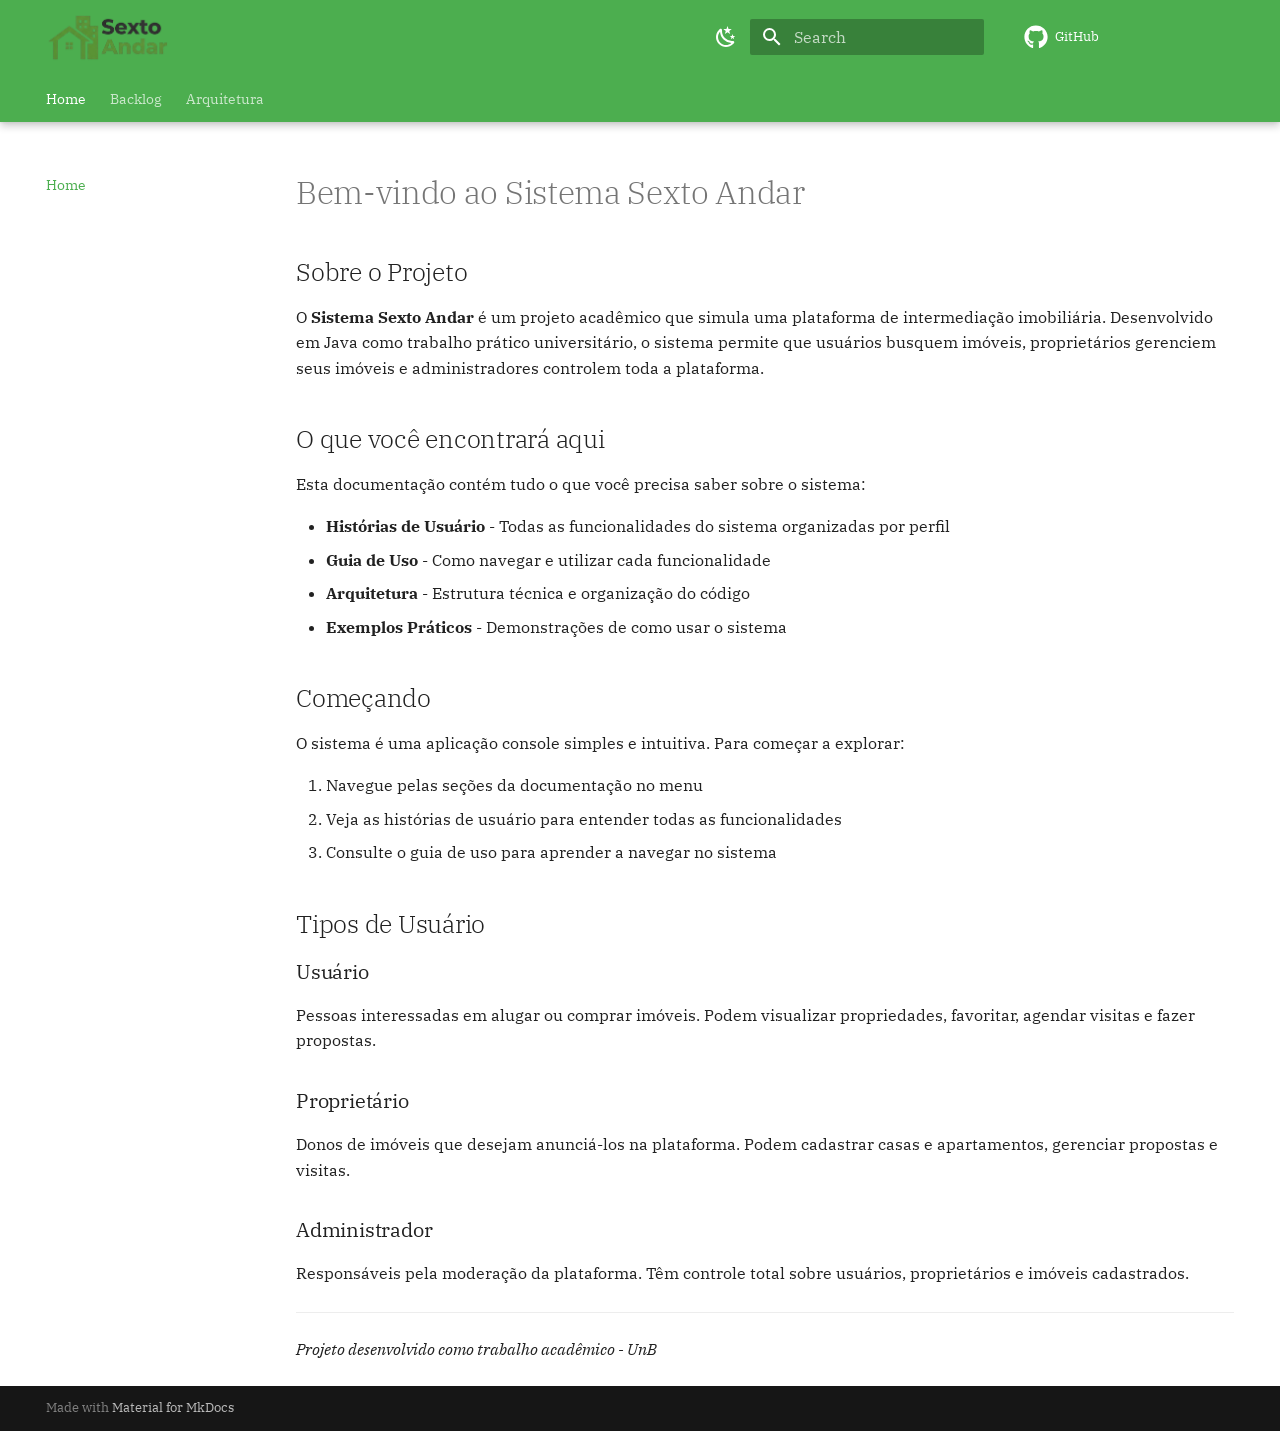
==== commit ac775c28: "Deployed 70cd1ea with MkDocs version: 1.6.1" ====
--- a/index.html
+++ b/index.html
@@ -684,6 +684,34 @@
     
   
     Diagrama de Classes
+  
+
+    
+  </span>
+  
+  
+
+      </a>
+    </li>
+  
+
+              
+            
+              
+                
+  
+  
+  
+  
+    <li class="md-nav__item">
+      <a href="arquitetura/modelo-fisico/" class="md-nav__link">
+        
+  
+  
+  <span class="md-ellipsis">
+    
+  
+    Modelo Físico
   
 
     
